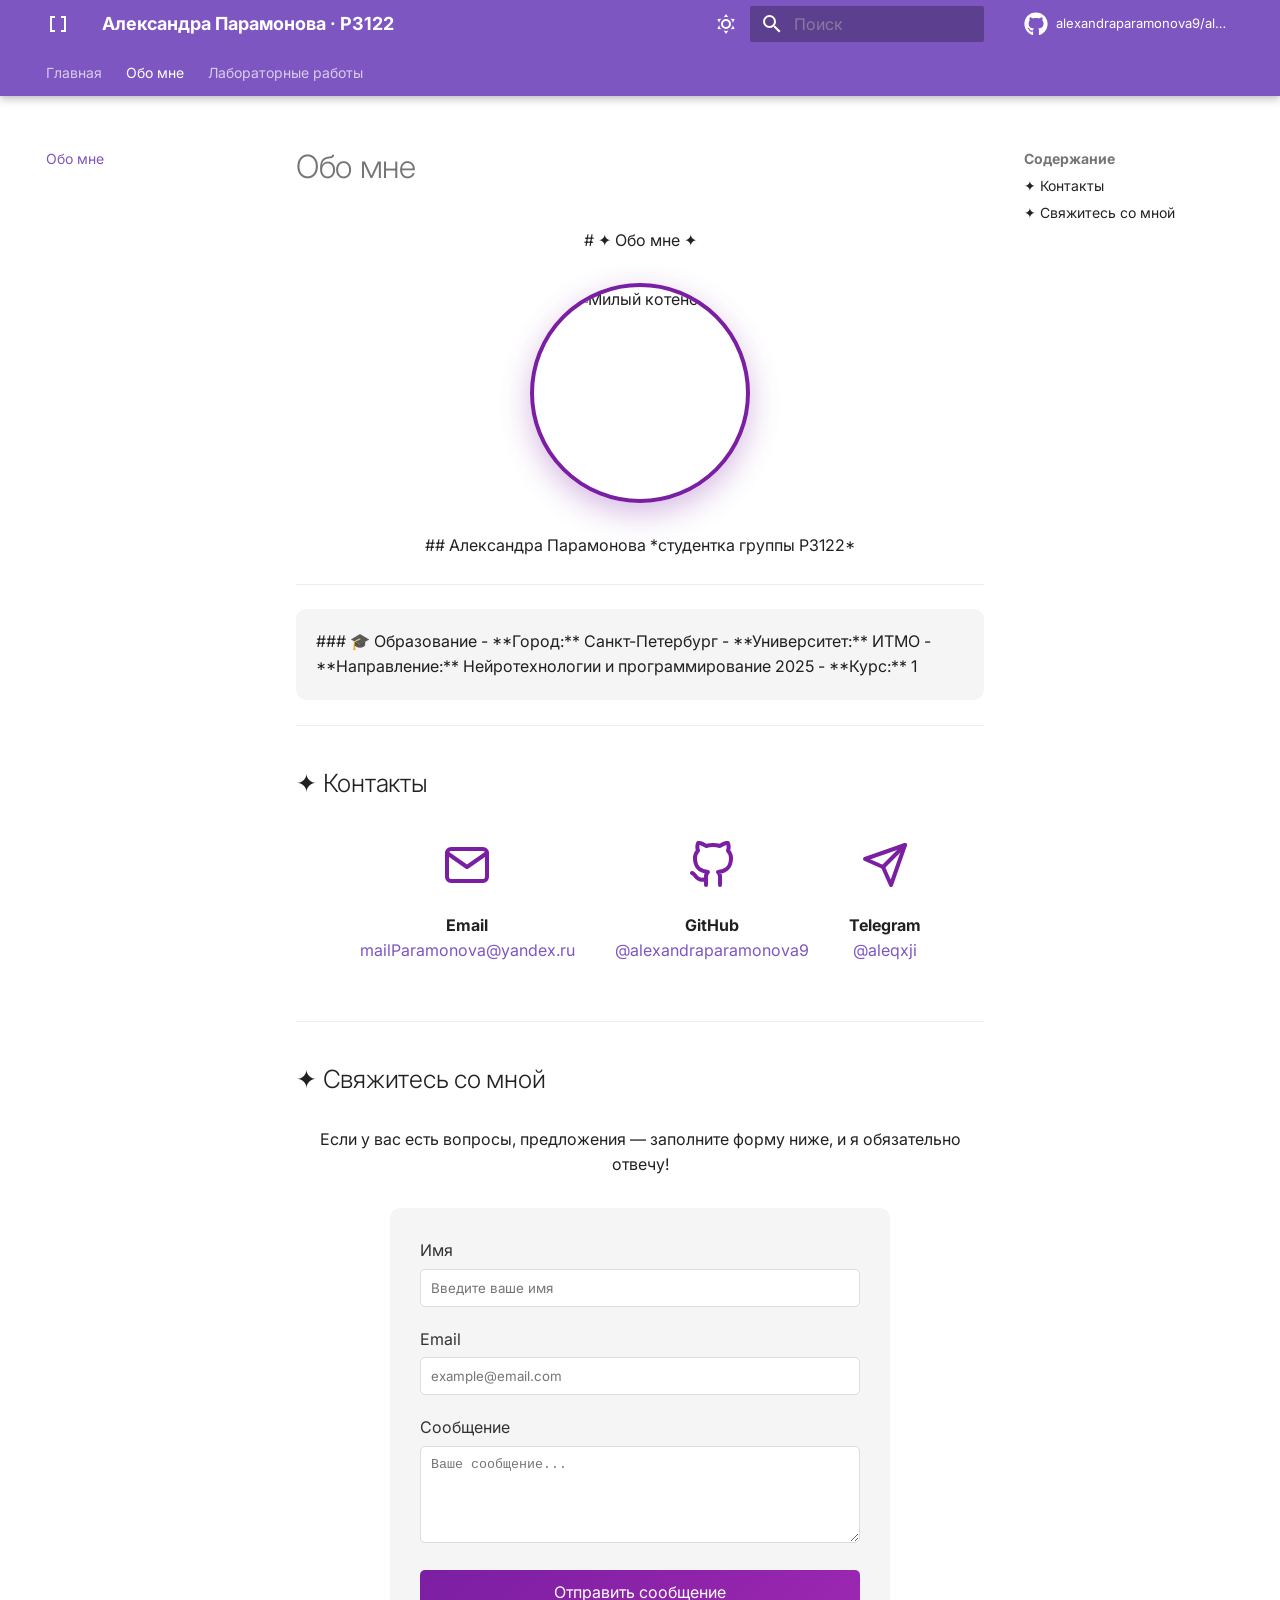
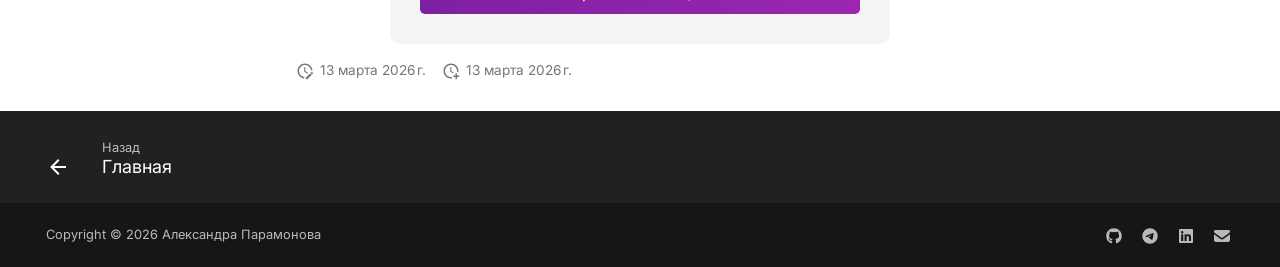
==== docs/about/index.html @ cfae412e "Create MkDocs site" ====
<!doctype html><html lang=ru class=no-js> <head><meta charset=utf-8><meta name=viewport content="width=device-width,initial-scale=1"><meta name=description content="Портфолио лабораторных работ по веб-разработке"><meta name=author content="Александра Парамонова"><link href=https://alexandraparamonova9.github.io/about/ rel=canonical><link rel=prev href=..><link rel=icon href=../assets/images/favicon.png><meta name=generator content="mkdocs-1.6.1, mkdocs-material-9.7.5"><title>Обо мне - Александра Парамонова · P3122</title><link rel=stylesheet href=../assets/stylesheets/main.484c7ddc.min.css><link rel=stylesheet href=../assets/stylesheets/palette.ab4e12ef.min.css><link rel=preconnect href=https://fonts.gstatic.com crossorigin><link rel=stylesheet href="https://fonts.googleapis.com/css?family=Inter:300,300i,400,400i,700,700i%7CJetBrains+Mono:400,400i,700,700i&display=fallback"><style>:root{--md-text-font:"Inter";--md-code-font:"JetBrains Mono"}</style><link rel=stylesheet href="https://fonts.googleapis.com/css2?family=Inter:wght@300;400;500;600;700&display=swap"><link rel=stylesheet href="https://fonts.googleapis.com/css2?family=JetBrains+Mono:wght@400;500;600&display=swap"><script>__md_scope=new URL("..",location),__md_hash=e=>[...e].reduce(((e,_)=>(e<<5)-e+_.charCodeAt(0)),0),__md_get=(e,_=localStorage,t=__md_scope)=>JSON.parse(_.getItem(t.pathname+"."+e)),__md_set=(e,_,t=localStorage,a=__md_scope)=>{try{t.setItem(a.pathname+"."+e,JSON.stringify(_))}catch(e){}}</script></head> <body dir=ltr data-md-color-scheme=default data-md-color-primary=deep-purple data-md-color-accent=purple> <input class=md-toggle data-md-toggle=drawer type=checkbox id=__drawer autocomplete=off> <input class=md-toggle data-md-toggle=search type=checkbox id=__search autocomplete=off> <label class=md-overlay for=__drawer></label> <div data-md-component=skip> <a href=#_1 class=md-skip> Перейти к содержанию </a> </div> <div data-md-component=announce> </div> <header class="md-header md-header--shadow md-header--lifted" data-md-component=header> <nav class="md-header__inner md-grid" aria-label="Верхний колонтитул"> <a href=.. title="Александра Парамонова · P3122" class="md-header__button md-logo" aria-label="Александра Парамонова · P3122" data-md-component=logo> <svg xmlns=http://www.w3.org/2000/svg viewbox="0 0 24 24"><path d="M15 4v2h3v12h-3v2h5V4M4 4v16h5v-2H6V6h3V4z"/></svg> </a> <label class="md-header__button md-icon" for=__drawer> <svg xmlns=http://www.w3.org/2000/svg viewbox="0 0 24 24"><path d="M3 6h18v2H3zm0 5h18v2H3zm0 5h18v2H3z"/></svg> </label> <div class=md-header__title data-md-component=header-title> <div class=md-header__ellipsis> <div class=md-header__topic> <span class=md-ellipsis> Александра Парамонова · P3122 </span> </div> <div class=md-header__topic data-md-component=header-topic> <span class=md-ellipsis> Обо мне </span> </div> </div> </div> <form class=md-header__option data-md-component=palette> <input class=md-option data-md-color-media="(prefers-color-scheme: light)" data-md-color-scheme=default data-md-color-primary=deep-purple data-md-color-accent=purple aria-label="Переключить на тёмную тему" type=radio name=__palette id=__palette_0> <label class="md-header__button md-icon" title="Переключить на тёмную тему" for=__palette_1 hidden> <svg xmlns=http://www.w3.org/2000/svg viewbox="0 0 24 24"><path d="M12 7a5 5 0 0 1 5 5 5 5 0 0 1-5 5 5 5 0 0 1-5-5 5 5 0 0 1 5-5m0 2a3 3 0 0 0-3 3 3 3 0 0 0 3 3 3 3 0 0 0 3-3 3 3 0 0 0-3-3m0-7 2.39 3.42C13.65 5.15 12.84 5 12 5s-1.65.15-2.39.42zM3.34 7l4.16-.35A7.2 7.2 0 0 0 5.94 8.5c-.44.74-.69 1.5-.83 2.29zm.02 10 1.76-3.77a7.131 7.131 0 0 0 2.38 4.14zM20.65 7l-1.77 3.79a7.02 7.02 0 0 0-2.38-4.15zm-.01 10-4.14.36c.59-.51 1.12-1.14 1.54-1.86.42-.73.69-1.5.83-2.29zM12 22l-2.41-3.44c.74.27 1.55.44 2.41.44.82 0 1.63-.17 2.37-.44z"/></svg> </label> <input class=md-option data-md-color-media="(prefers-color-scheme: dark)" data-md-color-scheme=slate data-md-color-primary=deep-purple data-md-color-accent=purple aria-label="Переключить на светлую тему" type=radio name=__palette id=__palette_1> <label class="md-header__button md-icon" title="Переключить на светлую тему" for=__palette_0 hidden> <svg xmlns=http://www.w3.org/2000/svg viewbox="0 0 24 24"><path d="m17.75 4.09-2.53 1.94.91 3.06-2.63-1.81-2.63 1.81.91-3.06-2.53-1.94L12.44 4l1.06-3 1.06 3zm3.5 6.91-1.64 1.25.59 1.98-1.7-1.17-1.7 1.17.59-1.98L15.75 11l2.06-.05L18.5 9l.69 1.95zm-2.28 4.95c.83-.08 1.72 1.1 1.19 1.85-.32.45-.66.87-1.08 1.27C15.17 23 8.84 23 4.94 19.07c-3.91-3.9-3.91-10.24 0-14.14.4-.4.82-.76 1.27-1.08.75-.53 1.93.36 1.85 1.19-.27 2.86.69 5.83 2.89 8.02a9.96 9.96 0 0 0 8.02 2.89m-1.64 2.02a12.08 12.08 0 0 1-7.8-3.47c-2.17-2.19-3.33-5-3.49-7.82-2.81 3.14-2.7 7.96.31 10.98 3.02 3.01 7.84 3.12 10.98.31"/></svg> </label> </form> <script>var palette=__md_get("__palette");if(palette&&palette.color){if("(prefers-color-scheme)"===palette.color.media){var media=matchMedia("(prefers-color-scheme: light)"),input=document.querySelector(media.matches?"[data-md-color-media='(prefers-color-scheme: light)']":"[data-md-color-media='(prefers-color-scheme: dark)']");palette.color.media=input.getAttribute("data-md-color-media"),palette.color.scheme=input.getAttribute("data-md-color-scheme"),palette.color.primary=input.getAttribute("data-md-color-primary"),palette.color.accent=input.getAttribute("data-md-color-accent")}for(var[key,value]of Object.entries(palette.color))document.body.setAttribute("data-md-color-"+key,value)}</script> <label class="md-header__button md-icon" for=__search> <svg xmlns=http://www.w3.org/2000/svg viewbox="0 0 24 24"><path d="M9.5 3A6.5 6.5 0 0 1 16 9.5c0 1.61-.59 3.09-1.56 4.23l.27.27h.79l5 5-1.5 1.5-5-5v-.79l-.27-.27A6.52 6.52 0 0 1 9.5 16 6.5 6.5 0 0 1 3 9.5 6.5 6.5 0 0 1 9.5 3m0 2C7 5 5 7 5 9.5S7 14 9.5 14 14 12 14 9.5 12 5 9.5 5"/></svg> </label> <div class=md-search data-md-component=search role=dialog> <label class=md-search__overlay for=__search></label> <div class=md-search__inner role=search> <form class=md-search__form name=search> <input type=text class=md-search__input name=query aria-label=Поиск placeholder=Поиск autocapitalize=off autocorrect=off autocomplete=off spellcheck=false data-md-component=search-query required> <label class="md-search__icon md-icon" for=__search> <svg xmlns=http://www.w3.org/2000/svg viewbox="0 0 24 24"><path d="M9.5 3A6.5 6.5 0 0 1 16 9.5c0 1.61-.59 3.09-1.56 4.23l.27.27h.79l5 5-1.5 1.5-5-5v-.79l-.27-.27A6.52 6.52 0 0 1 9.5 16 6.5 6.5 0 0 1 3 9.5 6.5 6.5 0 0 1 9.5 3m0 2C7 5 5 7 5 9.5S7 14 9.5 14 14 12 14 9.5 12 5 9.5 5"/></svg> <svg xmlns=http://www.w3.org/2000/svg viewbox="0 0 24 24"><path d="M20 11v2H8l5.5 5.5-1.42 1.42L4.16 12l7.92-7.92L13.5 5.5 8 11z"/></svg> </label> <nav class=md-search__options aria-label=Поиск> <button type=reset class="md-search__icon md-icon" title=Очистить aria-label=Очистить tabindex=-1> <svg xmlns=http://www.w3.org/2000/svg viewbox="0 0 24 24"><path d="M19 6.41 17.59 5 12 10.59 6.41 5 5 6.41 10.59 12 5 17.59 6.41 19 12 13.41 17.59 19 19 17.59 13.41 12z"/></svg> </button> </nav> <div class=md-search__suggest data-md-component=search-suggest></div> </form> <div class=md-search__output> <div class=md-search__scrollwrap tabindex=0 data-md-scrollfix> <div class=md-search-result data-md-component=search-result> <div class=md-search-result__meta> Инициализация поиска </div> <ol class=md-search-result__list role=presentation></ol> </div> </div> </div> </div> </div> <div class=md-header__source> <a href=https://github.com/alexandraparamonova9/alexandraparamonova9.github.io title="Перейти к репозиторию" class=md-source data-md-component=source> <div class="md-source__icon md-icon"> <svg xmlns=http://www.w3.org/2000/svg viewbox="0 0 512 512"><!-- Font Awesome Free 7.1.0 by @fontawesome - https://fontawesome.com License - https://fontawesome.com/license/free (Icons: CC BY 4.0, Fonts: SIL OFL 1.1, Code: MIT License) Copyright 2025 Fonticons, Inc.--><path d="M173.9 397.4c0 2-2.3 3.6-5.2 3.6-3.3.3-5.6-1.3-5.6-3.6 0-2 2.3-3.6 5.2-3.6 3-.3 5.6 1.3 5.6 3.6m-31.1-4.5c-.7 2 1.3 4.3 4.3 4.9 2.6 1 5.6 0 6.2-2s-1.3-4.3-4.3-5.2c-2.6-.7-5.5.3-6.2 2.3m44.2-1.7c-2.9.7-4.9 2.6-4.6 4.9.3 2 2.9 3.3 5.9 2.6 2.9-.7 4.9-2.6 4.6-4.6-.3-1.9-3-3.2-5.9-2.9M252.8 8C114.1 8 8 113.3 8 252c0 110.9 69.8 205.8 169.5 239.2 12.8 2.3 17.3-5.6 17.3-12.1 0-6.2-.3-40.4-.3-61.4 0 0-70 15-84.7-29.8 0 0-11.4-29.1-27.8-36.6 0 0-22.9-15.7 1.6-15.4 0 0 24.9 2 38.6 25.8 21.9 38.6 58.6 27.5 72.9 20.9 2.3-16 8.8-27.1 16-33.7-55.9-6.2-112.3-14.3-112.3-110.5 0-27.5 7.6-41.3 23.6-58.9-2.6-6.5-11.1-33.3 2.6-67.9 20.9-6.5 69 27 69 27 20-5.6 41.5-8.5 62.8-8.5s42.8 2.9 62.8 8.5c0 0 48.1-33.6 69-27 13.7 34.7 5.2 61.4 2.6 67.9 16 17.7 25.8 31.5 25.8 58.9 0 96.5-58.9 104.2-114.8 110.5 9.2 7.9 17 22.9 17 46.4 0 33.7-.3 75.4-.3 83.6 0 6.5 4.6 14.4 17.3 12.1C436.2 457.8 504 362.9 504 252 504 113.3 391.5 8 252.8 8M105.2 352.9c-1.3 1-1 3.3.7 5.2 1.6 1.6 3.9 2.3 5.2 1 1.3-1 1-3.3-.7-5.2-1.6-1.6-3.9-2.3-5.2-1m-10.8-8.1c-.7 1.3.3 2.9 2.3 3.9 1.6 1 3.6.7 4.3-.7.7-1.3-.3-2.9-2.3-3.9-2-.6-3.6-.3-4.3.7m32.4 35.6c-1.6 1.3-1 4.3 1.3 6.2 2.3 2.3 5.2 2.6 6.5 1 1.3-1.3.7-4.3-1.3-6.2-2.2-2.3-5.2-2.6-6.5-1m-11.4-14.7c-1.6 1-1.6 3.6 0 5.9s4.3 3.3 5.6 2.3c1.6-1.3 1.6-3.9 0-6.2-1.4-2.3-4-3.3-5.6-2"/></svg> </div> <div class=md-source__repository> alexandraparamonova9/alexandraparamonova9.github.io </div> </a> </div> </nav> <nav class=md-tabs aria-label=Вкладки data-md-component=tabs> <div class=md-grid> <ul class=md-tabs__list> <li class=md-tabs__item> <a href=.. class=md-tabs__link> Главная </a> </li> <li class="md-tabs__item md-tabs__item--active"> <a href=./ class=md-tabs__link> Обо мне </a> </li> <li class=md-tabs__item> <a href=../lab1/index.md class=md-tabs__link> Лабораторные работы </a> </li> </ul> </div> </nav> </header> <div class=md-container data-md-component=container> <main class=md-main data-md-component=main> <div class="md-main__inner md-grid"> <div class="md-sidebar md-sidebar--primary" data-md-component=sidebar data-md-type=navigation> <div class=md-sidebar__scrollwrap> <div class=md-sidebar__inner> <nav class="md-nav md-nav--primary md-nav--lifted" aria-label=Навигация data-md-level=0> <label class=md-nav__title for=__drawer> <a href=.. title="Александра Парамонова · P3122" class="md-nav__button md-logo" aria-label="Александра Парамонова · P3122" data-md-component=logo> <svg xmlns=http://www.w3.org/2000/svg viewbox="0 0 24 24"><path d="M15 4v2h3v12h-3v2h5V4M4 4v16h5v-2H6V6h3V4z"/></svg> </a> Александра Парамонова · P3122 </label> <div class=md-nav__source> <a href=https://github.com/alexandraparamonova9/alexandraparamonova9.github.io title="Перейти к репозиторию" class=md-source data-md-component=source> <div class="md-source__icon md-icon"> <svg xmlns=http://www.w3.org/2000/svg viewbox="0 0 512 512"><!-- Font Awesome Free 7.1.0 by @fontawesome - https://fontawesome.com License - https://fontawesome.com/license/free (Icons: CC BY 4.0, Fonts: SIL OFL 1.1, Code: MIT License) Copyright 2025 Fonticons, Inc.--><path d="M173.9 397.4c0 2-2.3 3.6-5.2 3.6-3.3.3-5.6-1.3-5.6-3.6 0-2 2.3-3.6 5.2-3.6 3-.3 5.6 1.3 5.6 3.6m-31.1-4.5c-.7 2 1.3 4.3 4.3 4.9 2.6 1 5.6 0 6.2-2s-1.3-4.3-4.3-5.2c-2.6-.7-5.5.3-6.2 2.3m44.2-1.7c-2.9.7-4.9 2.6-4.6 4.9.3 2 2.9 3.3 5.9 2.6 2.9-.7 4.9-2.6 4.6-4.6-.3-1.9-3-3.2-5.9-2.9M252.8 8C114.1 8 8 113.3 8 252c0 110.9 69.8 205.8 169.5 239.2 12.8 2.3 17.3-5.6 17.3-12.1 0-6.2-.3-40.4-.3-61.4 0 0-70 15-84.7-29.8 0 0-11.4-29.1-27.8-36.6 0 0-22.9-15.7 1.6-15.4 0 0 24.9 2 38.6 25.8 21.9 38.6 58.6 27.5 72.9 20.9 2.3-16 8.8-27.1 16-33.7-55.9-6.2-112.3-14.3-112.3-110.5 0-27.5 7.6-41.3 23.6-58.9-2.6-6.5-11.1-33.3 2.6-67.9 20.9-6.5 69 27 69 27 20-5.6 41.5-8.5 62.8-8.5s42.8 2.9 62.8 8.5c0 0 48.1-33.6 69-27 13.7 34.7 5.2 61.4 2.6 67.9 16 17.7 25.8 31.5 25.8 58.9 0 96.5-58.9 104.2-114.8 110.5 9.2 7.9 17 22.9 17 46.4 0 33.7-.3 75.4-.3 83.6 0 6.5 4.6 14.4 17.3 12.1C436.2 457.8 504 362.9 504 252 504 113.3 391.5 8 252.8 8M105.2 352.9c-1.3 1-1 3.3.7 5.2 1.6 1.6 3.9 2.3 5.2 1 1.3-1 1-3.3-.7-5.2-1.6-1.6-3.9-2.3-5.2-1m-10.8-8.1c-.7 1.3.3 2.9 2.3 3.9 1.6 1 3.6.7 4.3-.7.7-1.3-.3-2.9-2.3-3.9-2-.6-3.6-.3-4.3.7m32.4 35.6c-1.6 1.3-1 4.3 1.3 6.2 2.3 2.3 5.2 2.6 6.5 1 1.3-1.3.7-4.3-1.3-6.2-2.2-2.3-5.2-2.6-6.5-1m-11.4-14.7c-1.6 1-1.6 3.6 0 5.9s4.3 3.3 5.6 2.3c1.6-1.3 1.6-3.9 0-6.2-1.4-2.3-4-3.3-5.6-2"/></svg> </div> <div class=md-source__repository> alexandraparamonova9/alexandraparamonova9.github.io </div> </a> </div> <ul class=md-nav__list data-md-scrollfix> <li class=md-nav__item> <a href=.. class=md-nav__link> <span class=md-ellipsis> Главная </span> </a> </li> <li class="md-nav__item md-nav__item--active"> <input class="md-nav__toggle md-toggle" type=checkbox id=__toc> <label class="md-nav__link md-nav__link--active" for=__toc> <span class=md-ellipsis> Обо мне </span> <span class="md-nav__icon md-icon"></span> </label> <a href=./ class="md-nav__link md-nav__link--active"> <span class=md-ellipsis> Обо мне </span> </a> <nav class="md-nav md-nav--secondary" aria-label=Содержание> <label class=md-nav__title for=__toc> <span class="md-nav__icon md-icon"></span> Содержание </label> <ul class=md-nav__list data-md-component=toc data-md-scrollfix> <li class=md-nav__item> <a href=#_1 class=md-nav__link> <span class=md-ellipsis> ✦ Контакты </span> </a> </li> <li class=md-nav__item> <a href=#_2 class=md-nav__link> <span class=md-ellipsis> ✦ Свяжитесь со мной </span> </a> </li> </ul> </nav> </li> <li class="md-nav__item md-nav__item--nested"> <input class="md-nav__toggle md-toggle md-toggle--indeterminate" type=checkbox id=__nav_3> <label class=md-nav__link for=__nav_3 id=__nav_3_label tabindex=0> <span class=md-ellipsis> Лабораторные работы </span> <span class="md-nav__icon md-icon"></span> </label> <nav class=md-nav data-md-level=1 aria-labelledby=__nav_3_label aria-expanded=false> <label class=md-nav__title for=__nav_3> <span class="md-nav__icon md-icon"></span> Лабораторные работы </label> <ul class=md-nav__list data-md-scrollfix> <li class=md-nav__item> <a href=../lab1/index.md class=md-nav__link> <span class=md-ellipsis> None </span> </a> </li> <li class=md-nav__item> <a href=../lab2/index.md class=md-nav__link> <span class=md-ellipsis> None </span> </a> </li> <li class=md-nav__item> <a href=../lab3/index.md class=md-nav__link> <span class=md-ellipsis> None </span> </a> </li> </ul> </nav> </li> </ul> </nav> </div> </div> </div> <div class="md-sidebar md-sidebar--secondary" data-md-component=sidebar data-md-type=toc> <div class=md-sidebar__scrollwrap> <div class=md-sidebar__inner> <nav class="md-nav md-nav--secondary" aria-label=Содержание> <label class=md-nav__title for=__toc> <span class="md-nav__icon md-icon"></span> Содержание </label> <ul class=md-nav__list data-md-component=toc data-md-scrollfix> <li class=md-nav__item> <a href=#_1 class=md-nav__link> <span class=md-ellipsis> ✦ Контакты </span> </a> </li> <li class=md-nav__item> <a href=#_2 class=md-nav__link> <span class=md-ellipsis> ✦ Свяжитесь со мной </span> </a> </li> </ul> </nav> </div> </div> </div> <div class=md-content data-md-component=content> <article class="md-content__inner md-typeset"> <h1>Обо мне</h1> <!-- Страница "Обо мне" с эстетичным оформлением --> <div align=center> # ✦ Обо мне ✦ <div style="width: 220px; height: 220px; border-radius: 50%; overflow: hidden; margin: 30px auto; border: 4px solid #7B1FA2; box-shadow: 0 10px 30px rgba(123, 31, 162, 0.3);"> <img src="https://images.unsplash.com/photo-1592194996308-7b43878e84a6?ixlib=rb-4.0.3&auto=format&fit=crop&w=634&q=80" alt="Милый котенок" style="width: 100%; height: 100%; object-fit: cover;"> </div> ## Александра Парамонова *студентка группы P3122* </div> <hr> <div style="flex: 1; background: #f5f5f5; padding: 20px; border-radius: 10px;"> ### 🎓 Образование - **Город:** Санкт-Петербург - **Университет:** ИТМО - **Направление:** Нейротехнологии и программирование 2025 - **Курс:** 1 </div> <hr> <h2 id=_1>✦ Контакты<a class=headerlink href=#_1 title="Permanent link">&para;</a></h2> <div align=center style="margin: 40px 0;"> <div style="display: flex; justify-content: center; gap: 40px; flex-wrap: wrap;"> <div style="text-align: center;"> <svg xmlns=http://www.w3.org/2000/svg width=48 height=48 viewbox="0 0 24 24" fill=none stroke=#7B1FA2 stroke-width=2 stroke-linecap=round stroke-linejoin=round><path d="M4 4h16c1.1 0 2 .9 2 2v12c0 1.1-.9 2-2 2H4c-1.1 0-2-.9-2-2V6c0-1.1.9-2 2-2z"></path><polyline points="22,6 12,13 2,6"></polyline></svg> <p><strong>Email</strong><br> <a href=mailto:mailParamonova@yandex.ru>mailParamonova@yandex.ru</a></p> </div> <div style="text-align: center;"> <svg xmlns=http://www.w3.org/2000/svg width=48 height=48 viewbox="0 0 24 24" fill=none stroke=#7B1FA2 stroke-width=2 stroke-linecap=round stroke-linejoin=round><path d="M9 19c-5 1.5-5-2.5-7-3m14 6v-3.87a3.37 3.37 0 0 0-.94-2.61c3.14-.35 6.44-1.54 6.44-7A5.44 5.44 0 0 0 20 4.77 5.07 5.07 0 0 0 19.91 1S18.73.65 16 2.48a13.38 13.38 0 0 0-7 0C6.27.65 5.09 1 5.09 1A5.07 5.07 0 0 0 5 4.77a5.44 5.44 0 0 0-1.5 3.78c0 5.42 3.3 6.61 6.44 7A3.37 3.37 0 0 0 9 18.13V22"></path></svg> <p><strong>GitHub</strong><br> <a href=https://github.com/alexandraparamonova9>@alexandraparamonova9</a></p> </div> <div style="text-align: center;"> <svg xmlns=http://www.w3.org/2000/svg width=48 height=48 viewbox="0 0 24 24" fill=none stroke=#7B1FA2 stroke-width=2 stroke-linecap=round stroke-linejoin=round><line x1=22 y1=2 x2=11 y2=13></line><polygon points="22 2 15 22 11 13 2 9 22 2"></polygon></svg> <p><strong>Telegram</strong><br> <a href=https://t.me/aleqxji>@aleqxji</a></p> </div> </div> </div> <hr> <h2 id=_2>✦ Свяжитесь со мной<a class=headerlink href=#_2 title="Permanent link">&para;</a></h2> <div align=center style="margin: 30px 0;"> Если у вас есть вопросы, предложения — заполните форму ниже, и я обязательно отвечу! </div> <div style="max-width: 500px; margin: 0 auto; padding: 30px; background: #f5f5f5; border-radius: 10px;"> <form> <div style="margin-bottom: 20px;"> <label for=name style="display: block; margin-bottom: 5px; color: #333;">Имя</label> <input type=text id=name name=name style="width: 100%; padding: 10px; border: 1px solid #ddd; border-radius: 5px;" placeholder="Введите ваше имя"> </div> <div style="margin-bottom: 20px;"> <label for=email style="display: block; margin-bottom: 5px; color: #333;">Email</label> <input type=email id=email name=email style="width: 100%; padding: 10px; border: 1px solid #ddd; border-radius: 5px;" placeholder=example@email.com> </div> <div style="margin-bottom: 20px;"> <label for=message style="display: block; margin-bottom: 5px; color: #333;">Сообщение</label> <textarea id=message name=message rows=5 style="width: 100%; padding: 10px; border: 1px solid #ddd; border-radius: 5px;" placeholder="Ваше сообщение..."></textarea> </div> <button type=submit style="width: 100%; padding: 12px; background: linear-gradient(135deg, #7B1FA2 0%, #9C27B0 100%); color: white; border: none; border-radius: 5px; font-size: 16px; cursor: pointer;">Отправить сообщение</button> </form> </div> <aside class=md-source-file> <span class=md-source-file__fact> <span class=md-icon title="Последнее обновление"> <svg xmlns=http://www.w3.org/2000/svg viewbox="0 0 24 24"><path d="M21 13.1c-.1 0-.3.1-.4.2l-1 1 2.1 2.1 1-1c.2-.2.2-.6 0-.8l-1.3-1.3c-.1-.1-.2-.2-.4-.2m-1.9 1.8-6.1 6V23h2.1l6.1-6.1zM12.5 7v5.2l4 2.4-1 1L11 13V7zM11 21.9c-5.1-.5-9-4.8-9-9.9C2 6.5 6.5 2 12 2c5.3 0 9.6 4.1 10 9.3-.3-.1-.6-.2-1-.2s-.7.1-1 .2C19.6 7.2 16.2 4 12 4c-4.4 0-8 3.6-8 8 0 4.1 3.1 7.5 7.1 7.9l-.1.2z"/></svg> </span> <span class="git-revision-date-localized-plugin git-revision-date-localized-plugin-date" title="13 марта 2026 г. 23:03:22 UTC">13 марта 2026 г.</span> </span> <span class=md-source-file__fact> <span class=md-icon title="Дата создания"> <svg xmlns=http://www.w3.org/2000/svg viewbox="0 0 24 24"><path d="M14.47 15.08 11 13V7h1.5v5.25l3.08 1.83c-.41.28-.79.62-1.11 1m-1.39 4.84c-.36.05-.71.08-1.08.08-4.42 0-8-3.58-8-8s3.58-8 8-8 8 3.58 8 8c0 .37-.03.72-.08 1.08.69.1 1.33.32 1.92.64.1-.56.16-1.13.16-1.72 0-5.5-4.5-10-10-10S2 6.5 2 12s4.47 10 10 10c.59 0 1.16-.06 1.72-.16-.32-.59-.54-1.23-.64-1.92M18 15v3h-3v2h3v3h2v-3h3v-2h-3v-3z"/></svg> </span> <span class="git-revision-date-localized-plugin git-revision-date-localized-plugin-date" title="13 марта 2026 г. 21:55:44 UTC">13 марта 2026 г.</span> </span> </aside> </article> </div> <script>var tabs=__md_get("__tabs");if(Array.isArray(tabs))e:for(var set of document.querySelectorAll(".tabbed-set")){var labels=set.querySelector(".tabbed-labels");for(var tab of tabs)for(var label of labels.getElementsByTagName("label"))if(label.innerText.trim()===tab){var input=document.getElementById(label.htmlFor);input.checked=!0;continue e}}</script> <script>var target=document.getElementById(location.hash.slice(1));target&&target.name&&(target.checked=target.name.startsWith("__tabbed_"))</script> </div> <button type=button class="md-top md-icon" data-md-component=top hidden> <svg xmlns=http://www.w3.org/2000/svg viewbox="0 0 24 24"><path d="M13 20h-2V8l-5.5 5.5-1.42-1.42L12 4.16l7.92 7.92-1.42 1.42L13 8z"/></svg> К началу </button> </main> <footer class=md-footer> <nav class="md-footer__inner md-grid" aria-label="Нижний колонтитул"> <a href=.. class="md-footer__link md-footer__link--prev" aria-label="Назад: Главная"> <div class="md-footer__button md-icon"> <svg xmlns=http://www.w3.org/2000/svg viewbox="0 0 24 24"><path d="M20 11v2H8l5.5 5.5-1.42 1.42L4.16 12l7.92-7.92L13.5 5.5 8 11z"/></svg> </div> <div class=md-footer__title> <span class=md-footer__direction> Назад </span> <div class=md-ellipsis> Главная </div> </div> </a> </nav> <div class="md-footer-meta md-typeset"> <div class="md-footer-meta__inner md-grid"> <div class=md-copyright> <div class=md-copyright__highlight> Copyright &copy; 2026 Александра Парамонова </div> </div> <div class=md-social> <a href=https://github.com/alexandraparamonova9 target=_blank rel=noopener title=github.com class=md-social__link> <svg xmlns=http://www.w3.org/2000/svg viewbox="0 0 512 512"><!-- Font Awesome Free 7.1.0 by @fontawesome - https://fontawesome.com License - https://fontawesome.com/license/free (Icons: CC BY 4.0, Fonts: SIL OFL 1.1, Code: MIT License) Copyright 2025 Fonticons, Inc.--><path d="M173.9 397.4c0 2-2.3 3.6-5.2 3.6-3.3.3-5.6-1.3-5.6-3.6 0-2 2.3-3.6 5.2-3.6 3-.3 5.6 1.3 5.6 3.6m-31.1-4.5c-.7 2 1.3 4.3 4.3 4.9 2.6 1 5.6 0 6.2-2s-1.3-4.3-4.3-5.2c-2.6-.7-5.5.3-6.2 2.3m44.2-1.7c-2.9.7-4.9 2.6-4.6 4.9.3 2 2.9 3.3 5.9 2.6 2.9-.7 4.9-2.6 4.6-4.6-.3-1.9-3-3.2-5.9-2.9M252.8 8C114.1 8 8 113.3 8 252c0 110.9 69.8 205.8 169.5 239.2 12.8 2.3 17.3-5.6 17.3-12.1 0-6.2-.3-40.4-.3-61.4 0 0-70 15-84.7-29.8 0 0-11.4-29.1-27.8-36.6 0 0-22.9-15.7 1.6-15.4 0 0 24.9 2 38.6 25.8 21.9 38.6 58.6 27.5 72.9 20.9 2.3-16 8.8-27.1 16-33.7-55.9-6.2-112.3-14.3-112.3-110.5 0-27.5 7.6-41.3 23.6-58.9-2.6-6.5-11.1-33.3 2.6-67.9 20.9-6.5 69 27 69 27 20-5.6 41.5-8.5 62.8-8.5s42.8 2.9 62.8 8.5c0 0 48.1-33.6 69-27 13.7 34.7 5.2 61.4 2.6 67.9 16 17.7 25.8 31.5 25.8 58.9 0 96.5-58.9 104.2-114.8 110.5 9.2 7.9 17 22.9 17 46.4 0 33.7-.3 75.4-.3 83.6 0 6.5 4.6 14.4 17.3 12.1C436.2 457.8 504 362.9 504 252 504 113.3 391.5 8 252.8 8M105.2 352.9c-1.3 1-1 3.3.7 5.2 1.6 1.6 3.9 2.3 5.2 1 1.3-1 1-3.3-.7-5.2-1.6-1.6-3.9-2.3-5.2-1m-10.8-8.1c-.7 1.3.3 2.9 2.3 3.9 1.6 1 3.6.7 4.3-.7.7-1.3-.3-2.9-2.3-3.9-2-.6-3.6-.3-4.3.7m32.4 35.6c-1.6 1.3-1 4.3 1.3 6.2 2.3 2.3 5.2 2.6 6.5 1 1.3-1.3.7-4.3-1.3-6.2-2.2-2.3-5.2-2.6-6.5-1m-11.4-14.7c-1.6 1-1.6 3.6 0 5.9s4.3 3.3 5.6 2.3c1.6-1.3 1.6-3.9 0-6.2-1.4-2.3-4-3.3-5.6-2"/></svg> </a> <a href=https://t.me/alexandra_dev target=_blank rel=noopener title=t.me class=md-social__link> <svg xmlns=http://www.w3.org/2000/svg viewbox="0 0 512 512"><!-- Font Awesome Free 7.1.0 by @fontawesome - https://fontawesome.com License - https://fontawesome.com/license/free (Icons: CC BY 4.0, Fonts: SIL OFL 1.1, Code: MIT License) Copyright 2025 Fonticons, Inc.--><path d="M256 8a248 248 0 1 0 0 496 248 248 0 1 0 0-496m115 168.7c-3.7 39.2-19.9 134.4-28.1 178.3-3.5 18.6-10.3 24.8-16.9 25.4-14.4 1.3-25.3-9.5-39.3-18.7-21.8-14.3-34.2-23.2-55.3-37.2-24.5-16.1-8.6-25 5.3-39.5 3.7-3.8 67.1-61.5 68.3-66.7.2-.7.3-3.1-1.2-4.4s-3.6-.8-5.1-.5c-2.2.5-37.1 23.5-104.6 69.1-9.9 6.8-18.9 10.1-26.9 9.9-8.9-.2-25.9-5-38.6-9.1-15.5-5-27.9-7.7-26.8-16.3.6-4.5 6.7-9 18.4-13.7 72.3-31.5 120.5-52.3 144.6-62.3 68.9-28.6 83.2-33.6 92.5-33.8 2.1 0 6.6.5 9.6 2.9 2 1.7 3.2 4.1 3.5 6.7.5 3.2.6 6.5.4 9.8z"/></svg> </a> <a href=https://linkedin.com/in/alexandra-paramonova target=_blank rel=noopener title=linkedin.com class=md-social__link> <svg xmlns=http://www.w3.org/2000/svg viewbox="0 0 448 512"><!-- Font Awesome Free 7.1.0 by @fontawesome - https://fontawesome.com License - https://fontawesome.com/license/free (Icons: CC BY 4.0, Fonts: SIL OFL 1.1, Code: MIT License) Copyright 2025 Fonticons, Inc.--><path d="M416 32H31.9C14.3 32 0 46.5 0 64.3v383.4C0 465.5 14.3 480 31.9 480H416c17.6 0 32-14.5 32-32.3V64.3c0-17.8-14.4-32.3-32-32.3M135.4 416H69V202.2h66.5V416zM102.2 96a38.5 38.5 0 1 1 0 77 38.5 38.5 0 1 1 0-77m282.1 320h-66.4V312c0-24.8-.5-56.7-34.5-56.7-34.6 0-39.9 27-39.9 54.9V416h-66.4V202.2h63.7v29.2h.9c8.9-16.8 30.6-34.5 62.9-34.5 67.2 0 79.7 44.3 79.7 101.9z"/></svg> </a> <a href=mailto:alexandra@example.com target=_blank rel=noopener title class=md-social__link> <svg xmlns=http://www.w3.org/2000/svg viewbox="0 0 512 512"><!-- Font Awesome Free 7.1.0 by @fontawesome - https://fontawesome.com License - https://fontawesome.com/license/free (Icons: CC BY 4.0, Fonts: SIL OFL 1.1, Code: MIT License) Copyright 2025 Fonticons, Inc.--><path d="M48 64C21.5 64 0 85.5 0 112c0 15.1 7.1 29.3 19.2 38.4l208 156a48 48 0 0 0 57.6 0l208-156c12.1-9.1 19.2-23.3 19.2-38.4 0-26.5-21.5-48-48-48zM0 196v188c0 35.3 28.7 64 64 64h384c35.3 0 64-28.7 64-64V196L313.6 344.8c-34.1 25.6-81.1 25.6-115.2 0z"/></svg> </a> </div> </div> </div> </footer> </div> <div class=md-dialog data-md-component=dialog> <div class="md-dialog__inner md-typeset"></div> </div> <script id=__config type=application/json>{"annotate": null, "base": "..", "features": ["navigation.tabs", "navigation.tabs.sticky", "navigation.sections", "navigation.expand", "navigation.top", "navigation.footer", "search.suggest", "search.highlight", "content.code.annotate", "content.code.copy", "content.tabs.link", "announce.dismiss"], "search": "../assets/javascripts/workers/search.2c215733.min.js", "tags": null, "translations": {"clipboard.copied": "\u0421\u043a\u043e\u043f\u0438\u0440\u043e\u0432\u0430\u043d\u043e \u0432 \u0431\u0443\u0444\u0435\u0440", "clipboard.copy": "\u041a\u043e\u043f\u0438\u0440\u043e\u0432\u0430\u0442\u044c \u0432 \u0431\u0443\u0444\u0435\u0440", "search.result.more.one": "\u0415\u0449\u0451 1 \u043d\u0430 \u044d\u0442\u043e\u0439 \u0441\u0442\u0440\u0430\u043d\u0438\u0446\u0435", "search.result.more.other": "\u0415\u0449\u0451 # \u043d\u0430 \u044d\u0442\u043e\u0439 \u0441\u0442\u0440\u0430\u043d\u0438\u0446\u0435", "search.result.none": "\u0421\u043e\u0432\u043f\u0430\u0434\u0435\u043d\u0438\u0439 \u043d\u0435 \u043d\u0430\u0439\u0434\u0435\u043d\u043e", "search.result.one": "\u041d\u0430\u0439\u0434\u0435\u043d\u043e 1 \u0441\u043e\u0432\u043f\u0430\u0434\u0435\u043d\u0438\u0435", "search.result.other": "\u041d\u0430\u0439\u0434\u0435\u043d\u043e \u0441\u043e\u0432\u043f\u0430\u0434\u0435\u043d\u0438\u0439: #", "search.result.placeholder": "\u041d\u0430\u0447\u043d\u0438\u0442\u0435 \u043f\u0435\u0447\u0430\u0442\u0430\u0442\u044c \u0434\u043b\u044f \u043f\u043e\u0438\u0441\u043a\u0430", "search.result.term.missing": "\u041e\u0442\u0441\u0443\u0442\u0441\u0442\u0432\u0443\u0435\u0442", "select.version": "\u0412\u044b\u0431\u0435\u0440\u0438\u0442\u0435 \u0432\u0435\u0440\u0441\u0438\u044e"}, "version": null}</script> <script src=../assets/javascripts/bundle.79ae519e.min.js></script> <script src=https://unpkg.com/feather-icons></script> </body> </html>
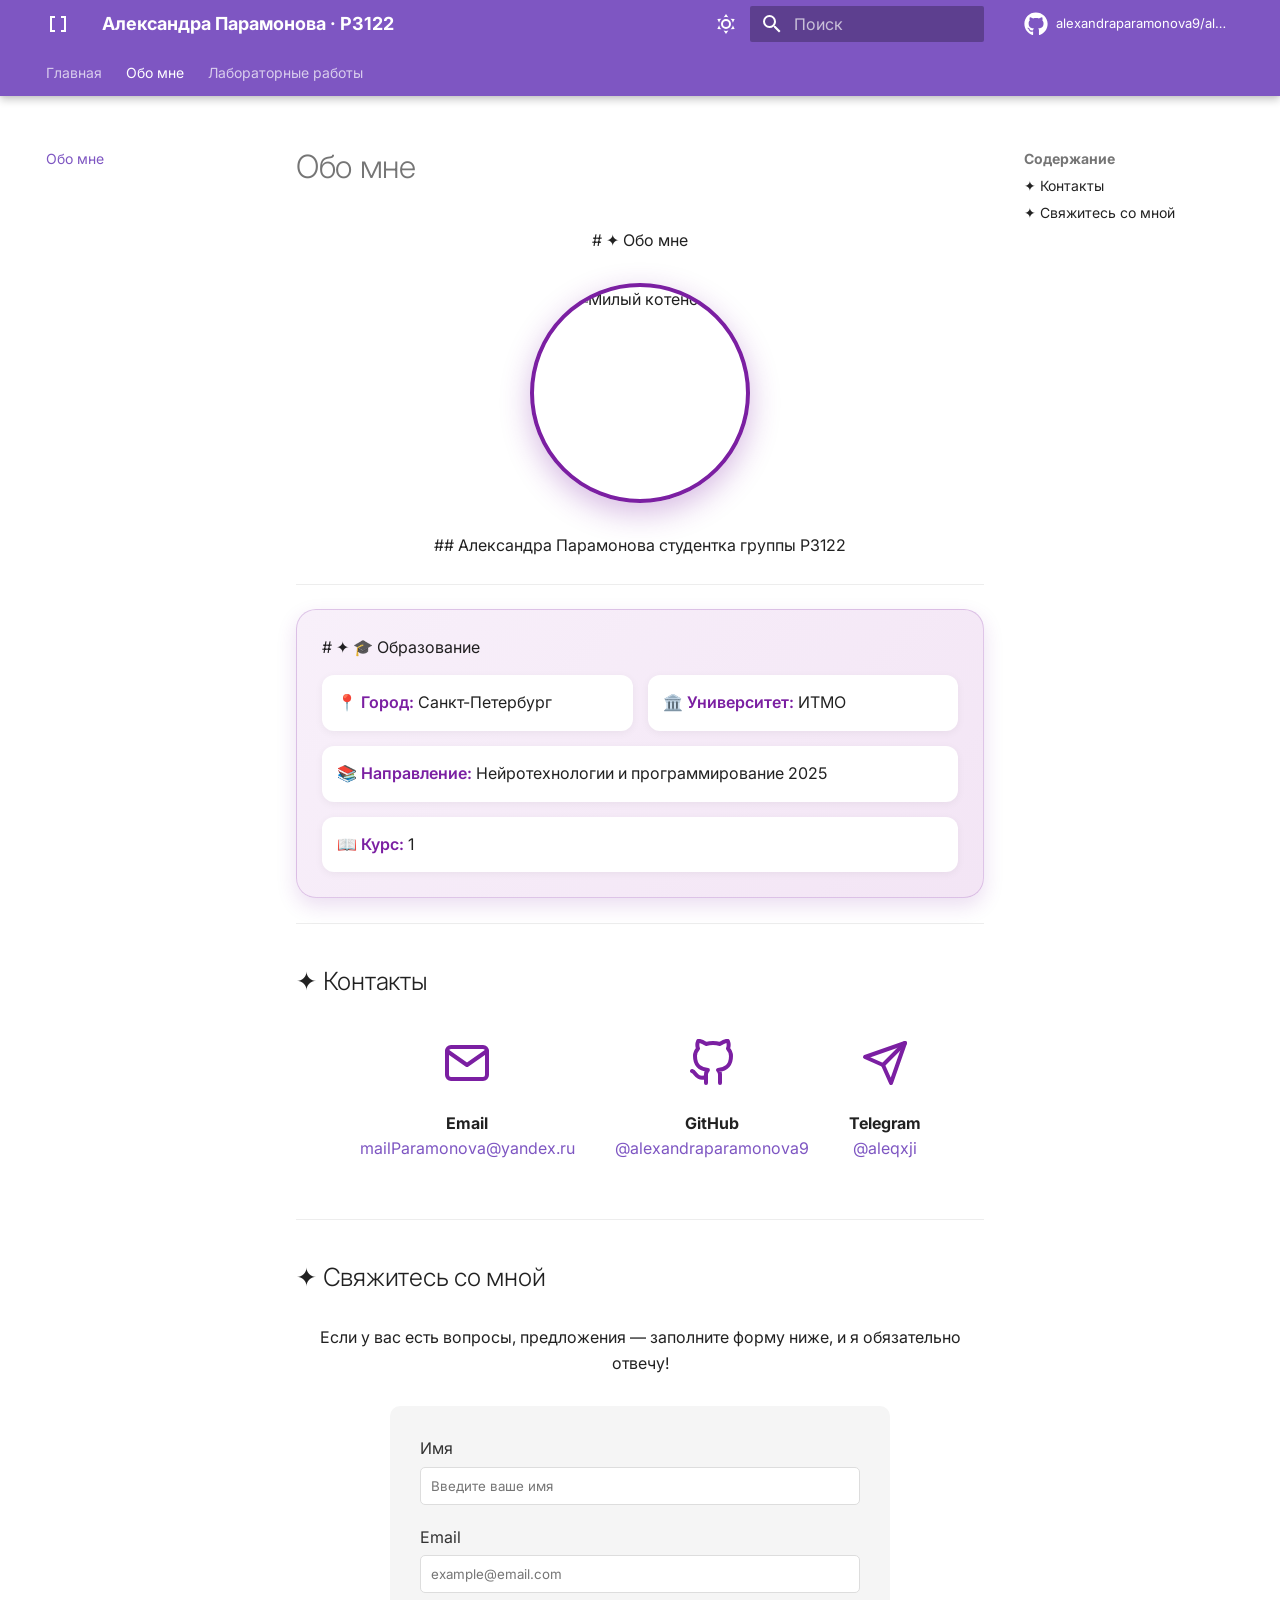
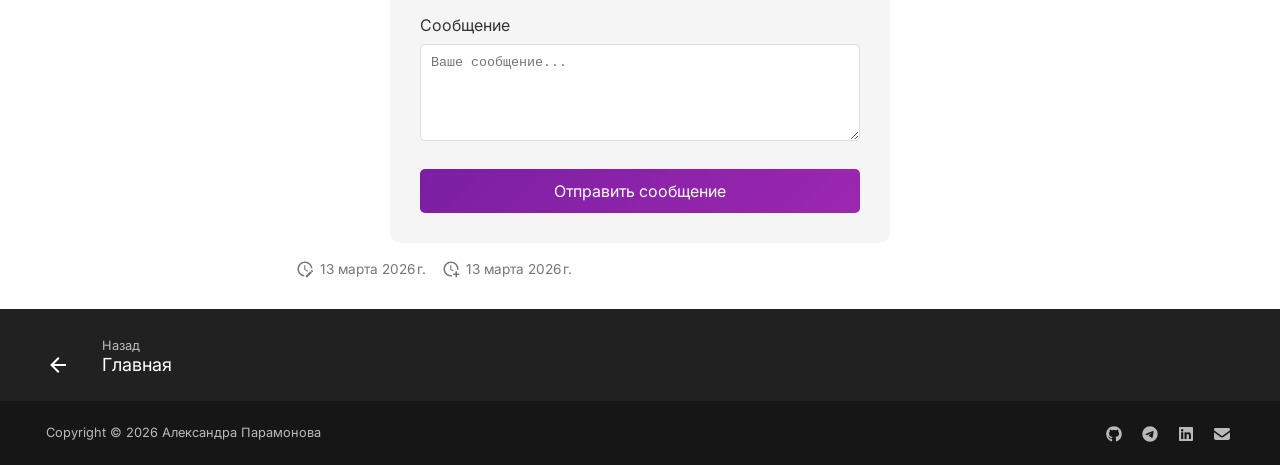
==== commit 3f14d671: "Create MkDocs site" ====
--- a/docs/about/index.html
+++ b/docs/about/index.html
@@ -1 +1 @@
-<!doctype html><html lang=ru class=no-js> <head><meta charset=utf-8><meta name=viewport content="width=device-width,initial-scale=1"><meta name=description content="Портфолио лабораторных работ по веб-разработке"><meta name=author content="Александра Парамонова"><link href=https://alexandraparamonova9.github.io/about/ rel=canonical><link rel=prev href=..><link rel=icon href=../assets/images/favicon.png><meta name=generator content="mkdocs-1.6.1, mkdocs-material-9.7.5"><title>Обо мне - Александра Парамонова · P3122</title><link rel=stylesheet href=../assets/stylesheets/main.484c7ddc.min.css><link rel=stylesheet href=../assets/stylesheets/palette.ab4e12ef.min.css><link rel=preconnect href=https://fonts.gstatic.com crossorigin><link rel=stylesheet href="https://fonts.googleapis.com/css?family=Inter:300,300i,400,400i,700,700i%7CJetBrains+Mono:400,400i,700,700i&display=fallback"><style>:root{--md-text-font:"Inter";--md-code-font:"JetBrains Mono"}</style><link rel=stylesheet href="https://fonts.googleapis.com/css2?family=Inter:wght@300;400;500;600;700&display=swap"><link rel=stylesheet href="https://fonts.googleapis.com/css2?family=JetBrains+Mono:wght@400;500;600&display=swap"><script>__md_scope=new URL("..",location),__md_hash=e=>[...e].reduce(((e,_)=>(e<<5)-e+_.charCodeAt(0)),0),__md_get=(e,_=localStorage,t=__md_scope)=>JSON.parse(_.getItem(t.pathname+"."+e)),__md_set=(e,_,t=localStorage,a=__md_scope)=>{try{t.setItem(a.pathname+"."+e,JSON.stringify(_))}catch(e){}}</script></head> <body dir=ltr data-md-color-scheme=default data-md-color-primary=deep-purple data-md-color-accent=purple> <input class=md-toggle data-md-toggle=drawer type=checkbox id=__drawer autocomplete=off> <input class=md-toggle data-md-toggle=search type=checkbox id=__search autocomplete=off> <label class=md-overlay for=__drawer></label> <div data-md-component=skip> <a href=#_1 class=md-skip> Перейти к содержанию </a> </div> <div data-md-component=announce> </div> <header class="md-header md-header--shadow md-header--lifted" data-md-component=header> <nav class="md-header__inner md-grid" aria-label="Верхний колонтитул"> <a href=.. title="Александра Парамонова · P3122" class="md-header__button md-logo" aria-label="Александра Парамонова · P3122" data-md-component=logo> <svg xmlns=http://www.w3.org/2000/svg viewbox="0 0 24 24"><path d="M15 4v2h3v12h-3v2h5V4M4 4v16h5v-2H6V6h3V4z"/></svg> </a> <label class="md-header__button md-icon" for=__drawer> <svg xmlns=http://www.w3.org/2000/svg viewbox="0 0 24 24"><path d="M3 6h18v2H3zm0 5h18v2H3zm0 5h18v2H3z"/></svg> </label> <div class=md-header__title data-md-component=header-title> <div class=md-header__ellipsis> <div class=md-header__topic> <span class=md-ellipsis> Александра Парамонова · P3122 </span> </div> <div class=md-header__topic data-md-component=header-topic> <span class=md-ellipsis> Обо мне </span> </div> </div> </div> <form class=md-header__option data-md-component=palette> <input class=md-option data-md-color-media="(prefers-color-scheme: light)" data-md-color-scheme=default data-md-color-primary=deep-purple data-md-color-accent=purple aria-label="Переключить на тёмную тему" type=radio name=__palette id=__palette_0> <label class="md-header__button md-icon" title="Переключить на тёмную тему" for=__palette_1 hidden> <svg xmlns=http://www.w3.org/2000/svg viewbox="0 0 24 24"><path d="M12 7a5 5 0 0 1 5 5 5 5 0 0 1-5 5 5 5 0 0 1-5-5 5 5 0 0 1 5-5m0 2a3 3 0 0 0-3 3 3 3 0 0 0 3 3 3 3 0 0 0 3-3 3 3 0 0 0-3-3m0-7 2.39 3.42C13.65 5.15 12.84 5 12 5s-1.65.15-2.39.42zM3.34 7l4.16-.35A7.2 7.2 0 0 0 5.94 8.5c-.44.74-.69 1.5-.83 2.29zm.02 10 1.76-3.77a7.131 7.131 0 0 0 2.38 4.14zM20.65 7l-1.77 3.79a7.02 7.02 0 0 0-2.38-4.15zm-.01 10-4.14.36c.59-.51 1.12-1.14 1.54-1.86.42-.73.69-1.5.83-2.29zM12 22l-2.41-3.44c.74.27 1.55.44 2.41.44.82 0 1.63-.17 2.37-.44z"/></svg> </label> <input class=md-option data-md-color-media="(prefers-color-scheme: dark)" data-md-color-scheme=slate data-md-color-primary=deep-purple data-md-color-accent=purple aria-label="Переключить на светлую тему" type=radio name=__palette id=__palette_1> <label class="md-header__button md-icon" title="Переключить на светлую тему" for=__palette_0 hidden> <svg xmlns=http://www.w3.org/2000/svg viewbox="0 0 24 24"><path d="m17.75 4.09-2.53 1.94.91 3.06-2.63-1.81-2.63 1.81.91-3.06-2.53-1.94L12.44 4l1.06-3 1.06 3zm3.5 6.91-1.64 1.25.59 1.98-1.7-1.17-1.7 1.17.59-1.98L15.75 11l2.06-.05L18.5 9l.69 1.95zm-2.28 4.95c.83-.08 1.72 1.1 1.19 1.85-.32.45-.66.87-1.08 1.27C15.17 23 8.84 23 4.94 19.07c-3.91-3.9-3.91-10.24 0-14.14.4-.4.82-.76 1.27-1.08.75-.53 1.93.36 1.85 1.19-.27 2.86.69 5.83 2.89 8.02a9.96 9.96 0 0 0 8.02 2.89m-1.64 2.02a12.08 12.08 0 0 1-7.8-3.47c-2.17-2.19-3.33-5-3.49-7.82-2.81 3.14-2.7 7.96.31 10.98 3.02 3.01 7.84 3.12 10.98.31"/></svg> </label> </form> <script>var palette=__md_get("__palette");if(palette&&palette.color){if("(prefers-color-scheme)"===palette.color.media){var media=matchMedia("(prefers-color-scheme: light)"),input=document.querySelector(media.matches?"[data-md-color-media='(prefers-color-scheme: light)']":"[data-md-color-media='(prefers-color-scheme: dark)']");palette.color.media=input.getAttribute("data-md-color-media"),palette.color.scheme=input.getAttribute("data-md-color-scheme"),palette.color.primary=input.getAttribute("data-md-color-primary"),palette.color.accent=input.getAttribute("data-md-color-accent")}for(var[key,value]of Object.entries(palette.color))document.body.setAttribute("data-md-color-"+key,value)}</script> <label class="md-header__button md-icon" for=__search> <svg xmlns=http://www.w3.org/2000/svg viewbox="0 0 24 24"><path d="M9.5 3A6.5 6.5 0 0 1 16 9.5c0 1.61-.59 3.09-1.56 4.23l.27.27h.79l5 5-1.5 1.5-5-5v-.79l-.27-.27A6.52 6.52 0 0 1 9.5 16 6.5 6.5 0 0 1 3 9.5 6.5 6.5 0 0 1 9.5 3m0 2C7 5 5 7 5 9.5S7 14 9.5 14 14 12 14 9.5 12 5 9.5 5"/></svg> </label> <div class=md-search data-md-component=search role=dialog> <label class=md-search__overlay for=__search></label> <div class=md-search__inner role=search> <form class=md-search__form name=search> <input type=text class=md-search__input name=query aria-label=Поиск placeholder=Поиск autocapitalize=off autocorrect=off autocomplete=off spellcheck=false data-md-component=search-query required> <label class="md-search__icon md-icon" for=__search> <svg xmlns=http://www.w3.org/2000/svg viewbox="0 0 24 24"><path d="M9.5 3A6.5 6.5 0 0 1 16 9.5c0 1.61-.59 3.09-1.56 4.23l.27.27h.79l5 5-1.5 1.5-5-5v-.79l-.27-.27A6.52 6.52 0 0 1 9.5 16 6.5 6.5 0 0 1 3 9.5 6.5 6.5 0 0 1 9.5 3m0 2C7 5 5 7 5 9.5S7 14 9.5 14 14 12 14 9.5 12 5 9.5 5"/></svg> <svg xmlns=http://www.w3.org/2000/svg viewbox="0 0 24 24"><path d="M20 11v2H8l5.5 5.5-1.42 1.42L4.16 12l7.92-7.92L13.5 5.5 8 11z"/></svg> </label> <nav class=md-search__options aria-label=Поиск> <button type=reset class="md-search__icon md-icon" title=Очистить aria-label=Очистить tabindex=-1> <svg xmlns=http://www.w3.org/2000/svg viewbox="0 0 24 24"><path d="M19 6.41 17.59 5 12 10.59 6.41 5 5 6.41 10.59 12 5 17.59 6.41 19 12 13.41 17.59 19 19 17.59 13.41 12z"/></svg> </button> </nav> <div class=md-search__suggest data-md-component=search-suggest></div> </form> <div class=md-search__output> <div class=md-search__scrollwrap tabindex=0 data-md-scrollfix> <div class=md-search-result data-md-component=search-result> <div class=md-search-result__meta> Инициализация поиска </div> <ol class=md-search-result__list role=presentation></ol> </div> </div> </div> </div> </div> <div class=md-header__source> <a href=https://github.com/alexandraparamonova9/alexandraparamonova9.github.io title="Перейти к репозиторию" class=md-source data-md-component=source> <div class="md-source__icon md-icon"> <svg xmlns=http://www.w3.org/2000/svg viewbox="0 0 512 512"><!-- Font Awesome Free 7.1.0 by @fontawesome - https://fontawesome.com License - https://fontawesome.com/license/free (Icons: CC BY 4.0, Fonts: SIL OFL 1.1, Code: MIT License) Copyright 2025 Fonticons, Inc.--><path d="M173.9 397.4c0 2-2.3 3.6-5.2 3.6-3.3.3-5.6-1.3-5.6-3.6 0-2 2.3-3.6 5.2-3.6 3-.3 5.6 1.3 5.6 3.6m-31.1-4.5c-.7 2 1.3 4.3 4.3 4.9 2.6 1 5.6 0 6.2-2s-1.3-4.3-4.3-5.2c-2.6-.7-5.5.3-6.2 2.3m44.2-1.7c-2.9.7-4.9 2.6-4.6 4.9.3 2 2.9 3.3 5.9 2.6 2.9-.7 4.9-2.6 4.6-4.6-.3-1.9-3-3.2-5.9-2.9M252.8 8C114.1 8 8 113.3 8 252c0 110.9 69.8 205.8 169.5 239.2 12.8 2.3 17.3-5.6 17.3-12.1 0-6.2-.3-40.4-.3-61.4 0 0-70 15-84.7-29.8 0 0-11.4-29.1-27.8-36.6 0 0-22.9-15.7 1.6-15.4 0 0 24.9 2 38.6 25.8 21.9 38.6 58.6 27.5 72.9 20.9 2.3-16 8.8-27.1 16-33.7-55.9-6.2-112.3-14.3-112.3-110.5 0-27.5 7.6-41.3 23.6-58.9-2.6-6.5-11.1-33.3 2.6-67.9 20.9-6.5 69 27 69 27 20-5.6 41.5-8.5 62.8-8.5s42.8 2.9 62.8 8.5c0 0 48.1-33.6 69-27 13.7 34.7 5.2 61.4 2.6 67.9 16 17.7 25.8 31.5 25.8 58.9 0 96.5-58.9 104.2-114.8 110.5 9.2 7.9 17 22.9 17 46.4 0 33.7-.3 75.4-.3 83.6 0 6.5 4.6 14.4 17.3 12.1C436.2 457.8 504 362.9 504 252 504 113.3 391.5 8 252.8 8M105.2 352.9c-1.3 1-1 3.3.7 5.2 1.6 1.6 3.9 2.3 5.2 1 1.3-1 1-3.3-.7-5.2-1.6-1.6-3.9-2.3-5.2-1m-10.8-8.1c-.7 1.3.3 2.9 2.3 3.9 1.6 1 3.6.7 4.3-.7.7-1.3-.3-2.9-2.3-3.9-2-.6-3.6-.3-4.3.7m32.4 35.6c-1.6 1.3-1 4.3 1.3 6.2 2.3 2.3 5.2 2.6 6.5 1 1.3-1.3.7-4.3-1.3-6.2-2.2-2.3-5.2-2.6-6.5-1m-11.4-14.7c-1.6 1-1.6 3.6 0 5.9s4.3 3.3 5.6 2.3c1.6-1.3 1.6-3.9 0-6.2-1.4-2.3-4-3.3-5.6-2"/></svg> </div> <div class=md-source__repository> alexandraparamonova9/alexandraparamonova9.github.io </div> </a> </div> </nav> <nav class=md-tabs aria-label=Вкладки data-md-component=tabs> <div class=md-grid> <ul class=md-tabs__list> <li class=md-tabs__item> <a href=.. class=md-tabs__link> Главная </a> </li> <li class="md-tabs__item md-tabs__item--active"> <a href=./ class=md-tabs__link> Обо мне </a> </li> <li class=md-tabs__item> <a href=../lab1/index.md class=md-tabs__link> Лабораторные работы </a> </li> </ul> </div> </nav> </header> <div class=md-container data-md-component=container> <main class=md-main data-md-component=main> <div class="md-main__inner md-grid"> <div class="md-sidebar md-sidebar--primary" data-md-component=sidebar data-md-type=navigation> <div class=md-sidebar__scrollwrap> <div class=md-sidebar__inner> <nav class="md-nav md-nav--primary md-nav--lifted" aria-label=Навигация data-md-level=0> <label class=md-nav__title for=__drawer> <a href=.. title="Александра Парамонова · P3122" class="md-nav__button md-logo" aria-label="Александра Парамонова · P3122" data-md-component=logo> <svg xmlns=http://www.w3.org/2000/svg viewbox="0 0 24 24"><path d="M15 4v2h3v12h-3v2h5V4M4 4v16h5v-2H6V6h3V4z"/></svg> </a> Александра Парамонова · P3122 </label> <div class=md-nav__source> <a href=https://github.com/alexandraparamonova9/alexandraparamonova9.github.io title="Перейти к репозиторию" class=md-source data-md-component=source> <div class="md-source__icon md-icon"> <svg xmlns=http://www.w3.org/2000/svg viewbox="0 0 512 512"><!-- Font Awesome Free 7.1.0 by @fontawesome - https://fontawesome.com License - https://fontawesome.com/license/free (Icons: CC BY 4.0, Fonts: SIL OFL 1.1, Code: MIT License) Copyright 2025 Fonticons, Inc.--><path d="M173.9 397.4c0 2-2.3 3.6-5.2 3.6-3.3.3-5.6-1.3-5.6-3.6 0-2 2.3-3.6 5.2-3.6 3-.3 5.6 1.3 5.6 3.6m-31.1-4.5c-.7 2 1.3 4.3 4.3 4.9 2.6 1 5.6 0 6.2-2s-1.3-4.3-4.3-5.2c-2.6-.7-5.5.3-6.2 2.3m44.2-1.7c-2.9.7-4.9 2.6-4.6 4.9.3 2 2.9 3.3 5.9 2.6 2.9-.7 4.9-2.6 4.6-4.6-.3-1.9-3-3.2-5.9-2.9M252.8 8C114.1 8 8 113.3 8 252c0 110.9 69.8 205.8 169.5 239.2 12.8 2.3 17.3-5.6 17.3-12.1 0-6.2-.3-40.4-.3-61.4 0 0-70 15-84.7-29.8 0 0-11.4-29.1-27.8-36.6 0 0-22.9-15.7 1.6-15.4 0 0 24.9 2 38.6 25.8 21.9 38.6 58.6 27.5 72.9 20.9 2.3-16 8.8-27.1 16-33.7-55.9-6.2-112.3-14.3-112.3-110.5 0-27.5 7.6-41.3 23.6-58.9-2.6-6.5-11.1-33.3 2.6-67.9 20.9-6.5 69 27 69 27 20-5.6 41.5-8.5 62.8-8.5s42.8 2.9 62.8 8.5c0 0 48.1-33.6 69-27 13.7 34.7 5.2 61.4 2.6 67.9 16 17.7 25.8 31.5 25.8 58.9 0 96.5-58.9 104.2-114.8 110.5 9.2 7.9 17 22.9 17 46.4 0 33.7-.3 75.4-.3 83.6 0 6.5 4.6 14.4 17.3 12.1C436.2 457.8 504 362.9 504 252 504 113.3 391.5 8 252.8 8M105.2 352.9c-1.3 1-1 3.3.7 5.2 1.6 1.6 3.9 2.3 5.2 1 1.3-1 1-3.3-.7-5.2-1.6-1.6-3.9-2.3-5.2-1m-10.8-8.1c-.7 1.3.3 2.9 2.3 3.9 1.6 1 3.6.7 4.3-.7.7-1.3-.3-2.9-2.3-3.9-2-.6-3.6-.3-4.3.7m32.4 35.6c-1.6 1.3-1 4.3 1.3 6.2 2.3 2.3 5.2 2.6 6.5 1 1.3-1.3.7-4.3-1.3-6.2-2.2-2.3-5.2-2.6-6.5-1m-11.4-14.7c-1.6 1-1.6 3.6 0 5.9s4.3 3.3 5.6 2.3c1.6-1.3 1.6-3.9 0-6.2-1.4-2.3-4-3.3-5.6-2"/></svg> </div> <div class=md-source__repository> alexandraparamonova9/alexandraparamonova9.github.io </div> </a> </div> <ul class=md-nav__list data-md-scrollfix> <li class=md-nav__item> <a href=.. class=md-nav__link> <span class=md-ellipsis> Главная </span> </a> </li> <li class="md-nav__item md-nav__item--active"> <input class="md-nav__toggle md-toggle" type=checkbox id=__toc> <label class="md-nav__link md-nav__link--active" for=__toc> <span class=md-ellipsis> Обо мне </span> <span class="md-nav__icon md-icon"></span> </label> <a href=./ class="md-nav__link md-nav__link--active"> <span class=md-ellipsis> Обо мне </span> </a> <nav class="md-nav md-nav--secondary" aria-label=Содержание> <label class=md-nav__title for=__toc> <span class="md-nav__icon md-icon"></span> Содержание </label> <ul class=md-nav__list data-md-component=toc data-md-scrollfix> <li class=md-nav__item> <a href=#_1 class=md-nav__link> <span class=md-ellipsis> ✦ Контакты </span> </a> </li> <li class=md-nav__item> <a href=#_2 class=md-nav__link> <span class=md-ellipsis> ✦ Свяжитесь со мной </span> </a> </li> </ul> </nav> </li> <li class="md-nav__item md-nav__item--nested"> <input class="md-nav__toggle md-toggle md-toggle--indeterminate" type=checkbox id=__nav_3> <label class=md-nav__link for=__nav_3 id=__nav_3_label tabindex=0> <span class=md-ellipsis> Лабораторные работы </span> <span class="md-nav__icon md-icon"></span> </label> <nav class=md-nav data-md-level=1 aria-labelledby=__nav_3_label aria-expanded=false> <label class=md-nav__title for=__nav_3> <span class="md-nav__icon md-icon"></span> Лабораторные работы </label> <ul class=md-nav__list data-md-scrollfix> <li class=md-nav__item> <a href=../lab1/index.md class=md-nav__link> <span class=md-ellipsis> None </span> </a> </li> <li class=md-nav__item> <a href=../lab2/index.md class=md-nav__link> <span class=md-ellipsis> None </span> </a> </li> <li class=md-nav__item> <a href=../lab3/index.md class=md-nav__link> <span class=md-ellipsis> None </span> </a> </li> </ul> </nav> </li> </ul> </nav> </div> </div> </div> <div class="md-sidebar md-sidebar--secondary" data-md-component=sidebar data-md-type=toc> <div class=md-sidebar__scrollwrap> <div class=md-sidebar__inner> <nav class="md-nav md-nav--secondary" aria-label=Содержание> <label class=md-nav__title for=__toc> <span class="md-nav__icon md-icon"></span> Содержание </label> <ul class=md-nav__list data-md-component=toc data-md-scrollfix> <li class=md-nav__item> <a href=#_1 class=md-nav__link> <span class=md-ellipsis> ✦ Контакты </span> </a> </li> <li class=md-nav__item> <a href=#_2 class=md-nav__link> <span class=md-ellipsis> ✦ Свяжитесь со мной </span> </a> </li> </ul> </nav> </div> </div> </div> <div class=md-content data-md-component=content> <article class="md-content__inner md-typeset"> <h1>Обо мне</h1> <!-- Страница "Обо мне" с эстетичным оформлением --> <div align=center> # ✦ Обо мне ✦ <div style="width: 220px; height: 220px; border-radius: 50%; overflow: hidden; margin: 30px auto; border: 4px solid #7B1FA2; box-shadow: 0 10px 30px rgba(123, 31, 162, 0.3);"> <img src="https://images.unsplash.com/photo-1592194996308-7b43878e84a6?ixlib=rb-4.0.3&auto=format&fit=crop&w=634&q=80" alt="Милый котенок" style="width: 100%; height: 100%; object-fit: cover;"> </div> ## Александра Парамонова *студентка группы P3122* </div> <hr> <div style="flex: 1; background: #f5f5f5; padding: 20px; border-radius: 10px;"> ### 🎓 Образование - **Город:** Санкт-Петербург - **Университет:** ИТМО - **Направление:** Нейротехнологии и программирование 2025 - **Курс:** 1 </div> <hr> <h2 id=_1>✦ Контакты<a class=headerlink href=#_1 title="Permanent link">&para;</a></h2> <div align=center style="margin: 40px 0;"> <div style="display: flex; justify-content: center; gap: 40px; flex-wrap: wrap;"> <div style="text-align: center;"> <svg xmlns=http://www.w3.org/2000/svg width=48 height=48 viewbox="0 0 24 24" fill=none stroke=#7B1FA2 stroke-width=2 stroke-linecap=round stroke-linejoin=round><path d="M4 4h16c1.1 0 2 .9 2 2v12c0 1.1-.9 2-2 2H4c-1.1 0-2-.9-2-2V6c0-1.1.9-2 2-2z"></path><polyline points="22,6 12,13 2,6"></polyline></svg> <p><strong>Email</strong><br> <a href=mailto:mailParamonova@yandex.ru>mailParamonova@yandex.ru</a></p> </div> <div style="text-align: center;"> <svg xmlns=http://www.w3.org/2000/svg width=48 height=48 viewbox="0 0 24 24" fill=none stroke=#7B1FA2 stroke-width=2 stroke-linecap=round stroke-linejoin=round><path d="M9 19c-5 1.5-5-2.5-7-3m14 6v-3.87a3.37 3.37 0 0 0-.94-2.61c3.14-.35 6.44-1.54 6.44-7A5.44 5.44 0 0 0 20 4.77 5.07 5.07 0 0 0 19.91 1S18.73.65 16 2.48a13.38 13.38 0 0 0-7 0C6.27.65 5.09 1 5.09 1A5.07 5.07 0 0 0 5 4.77a5.44 5.44 0 0 0-1.5 3.78c0 5.42 3.3 6.61 6.44 7A3.37 3.37 0 0 0 9 18.13V22"></path></svg> <p><strong>GitHub</strong><br> <a href=https://github.com/alexandraparamonova9>@alexandraparamonova9</a></p> </div> <div style="text-align: center;"> <svg xmlns=http://www.w3.org/2000/svg width=48 height=48 viewbox="0 0 24 24" fill=none stroke=#7B1FA2 stroke-width=2 stroke-linecap=round stroke-linejoin=round><line x1=22 y1=2 x2=11 y2=13></line><polygon points="22 2 15 22 11 13 2 9 22 2"></polygon></svg> <p><strong>Telegram</strong><br> <a href=https://t.me/aleqxji>@aleqxji</a></p> </div> </div> </div> <hr> <h2 id=_2>✦ Свяжитесь со мной<a class=headerlink href=#_2 title="Permanent link">&para;</a></h2> <div align=center style="margin: 30px 0;"> Если у вас есть вопросы, предложения — заполните форму ниже, и я обязательно отвечу! </div> <div style="max-width: 500px; margin: 0 auto; padding: 30px; background: #f5f5f5; border-radius: 10px;"> <form> <div style="margin-bottom: 20px;"> <label for=name style="display: block; margin-bottom: 5px; color: #333;">Имя</label> <input type=text id=name name=name style="width: 100%; padding: 10px; border: 1px solid #ddd; border-radius: 5px;" placeholder="Введите ваше имя"> </div> <div style="margin-bottom: 20px;"> <label for=email style="display: block; margin-bottom: 5px; color: #333;">Email</label> <input type=email id=email name=email style="width: 100%; padding: 10px; border: 1px solid #ddd; border-radius: 5px;" placeholder=example@email.com> </div> <div style="margin-bottom: 20px;"> <label for=message style="display: block; margin-bottom: 5px; color: #333;">Сообщение</label> <textarea id=message name=message rows=5 style="width: 100%; padding: 10px; border: 1px solid #ddd; border-radius: 5px;" placeholder="Ваше сообщение..."></textarea> </div> <button type=submit style="width: 100%; padding: 12px; background: linear-gradient(135deg, #7B1FA2 0%, #9C27B0 100%); color: white; border: none; border-radius: 5px; font-size: 16px; cursor: pointer;">Отправить сообщение</button> </form> </div> <aside class=md-source-file> <span class=md-source-file__fact> <span class=md-icon title="Последнее обновление"> <svg xmlns=http://www.w3.org/2000/svg viewbox="0 0 24 24"><path d="M21 13.1c-.1 0-.3.1-.4.2l-1 1 2.1 2.1 1-1c.2-.2.2-.6 0-.8l-1.3-1.3c-.1-.1-.2-.2-.4-.2m-1.9 1.8-6.1 6V23h2.1l6.1-6.1zM12.5 7v5.2l4 2.4-1 1L11 13V7zM11 21.9c-5.1-.5-9-4.8-9-9.9C2 6.5 6.5 2 12 2c5.3 0 9.6 4.1 10 9.3-.3-.1-.6-.2-1-.2s-.7.1-1 .2C19.6 7.2 16.2 4 12 4c-4.4 0-8 3.6-8 8 0 4.1 3.1 7.5 7.1 7.9l-.1.2z"/></svg> </span> <span class="git-revision-date-localized-plugin git-revision-date-localized-plugin-date" title="13 марта 2026 г. 23:03:22 UTC">13 марта 2026 г.</span> </span> <span class=md-source-file__fact> <span class=md-icon title="Дата создания"> <svg xmlns=http://www.w3.org/2000/svg viewbox="0 0 24 24"><path d="M14.47 15.08 11 13V7h1.5v5.25l3.08 1.83c-.41.28-.79.62-1.11 1m-1.39 4.84c-.36.05-.71.08-1.08.08-4.42 0-8-3.58-8-8s3.58-8 8-8 8 3.58 8 8c0 .37-.03.72-.08 1.08.69.1 1.33.32 1.92.64.1-.56.16-1.13.16-1.72 0-5.5-4.5-10-10-10S2 6.5 2 12s4.47 10 10 10c.59 0 1.16-.06 1.72-.16-.32-.59-.54-1.23-.64-1.92M18 15v3h-3v2h3v3h2v-3h3v-2h-3v-3z"/></svg> </span> <span class="git-revision-date-localized-plugin git-revision-date-localized-plugin-date" title="13 марта 2026 г. 21:55:44 UTC">13 марта 2026 г.</span> </span> </aside> </article> </div> <script>var tabs=__md_get("__tabs");if(Array.isArray(tabs))e:for(var set of document.querySelectorAll(".tabbed-set")){var labels=set.querySelector(".tabbed-labels");for(var tab of tabs)for(var label of labels.getElementsByTagName("label"))if(label.innerText.trim()===tab){var input=document.getElementById(label.htmlFor);input.checked=!0;continue e}}</script> <script>var target=document.getElementById(location.hash.slice(1));target&&target.name&&(target.checked=target.name.startsWith("__tabbed_"))</script> </div> <button type=button class="md-top md-icon" data-md-component=top hidden> <svg xmlns=http://www.w3.org/2000/svg viewbox="0 0 24 24"><path d="M13 20h-2V8l-5.5 5.5-1.42-1.42L12 4.16l7.92 7.92-1.42 1.42L13 8z"/></svg> К началу </button> </main> <footer class=md-footer> <nav class="md-footer__inner md-grid" aria-label="Нижний колонтитул"> <a href=.. class="md-footer__link md-footer__link--prev" aria-label="Назад: Главная"> <div class="md-footer__button md-icon"> <svg xmlns=http://www.w3.org/2000/svg viewbox="0 0 24 24"><path d="M20 11v2H8l5.5 5.5-1.42 1.42L4.16 12l7.92-7.92L13.5 5.5 8 11z"/></svg> </div> <div class=md-footer__title> <span class=md-footer__direction> Назад </span> <div class=md-ellipsis> Главная </div> </div> </a> </nav> <div class="md-footer-meta md-typeset"> <div class="md-footer-meta__inner md-grid"> <div class=md-copyright> <div class=md-copyright__highlight> Copyright &copy; 2026 Александра Парамонова </div> </div> <div class=md-social> <a href=https://github.com/alexandraparamonova9 target=_blank rel=noopener title=github.com class=md-social__link> <svg xmlns=http://www.w3.org/2000/svg viewbox="0 0 512 512"><!-- Font Awesome Free 7.1.0 by @fontawesome - https://fontawesome.com License - https://fontawesome.com/license/free (Icons: CC BY 4.0, Fonts: SIL OFL 1.1, Code: MIT License) Copyright 2025 Fonticons, Inc.--><path d="M173.9 397.4c0 2-2.3 3.6-5.2 3.6-3.3.3-5.6-1.3-5.6-3.6 0-2 2.3-3.6 5.2-3.6 3-.3 5.6 1.3 5.6 3.6m-31.1-4.5c-.7 2 1.3 4.3 4.3 4.9 2.6 1 5.6 0 6.2-2s-1.3-4.3-4.3-5.2c-2.6-.7-5.5.3-6.2 2.3m44.2-1.7c-2.9.7-4.9 2.6-4.6 4.9.3 2 2.9 3.3 5.9 2.6 2.9-.7 4.9-2.6 4.6-4.6-.3-1.9-3-3.2-5.9-2.9M252.8 8C114.1 8 8 113.3 8 252c0 110.9 69.8 205.8 169.5 239.2 12.8 2.3 17.3-5.6 17.3-12.1 0-6.2-.3-40.4-.3-61.4 0 0-70 15-84.7-29.8 0 0-11.4-29.1-27.8-36.6 0 0-22.9-15.7 1.6-15.4 0 0 24.9 2 38.6 25.8 21.9 38.6 58.6 27.5 72.9 20.9 2.3-16 8.8-27.1 16-33.7-55.9-6.2-112.3-14.3-112.3-110.5 0-27.5 7.6-41.3 23.6-58.9-2.6-6.5-11.1-33.3 2.6-67.9 20.9-6.5 69 27 69 27 20-5.6 41.5-8.5 62.8-8.5s42.8 2.9 62.8 8.5c0 0 48.1-33.6 69-27 13.7 34.7 5.2 61.4 2.6 67.9 16 17.7 25.8 31.5 25.8 58.9 0 96.5-58.9 104.2-114.8 110.5 9.2 7.9 17 22.9 17 46.4 0 33.7-.3 75.4-.3 83.6 0 6.5 4.6 14.4 17.3 12.1C436.2 457.8 504 362.9 504 252 504 113.3 391.5 8 252.8 8M105.2 352.9c-1.3 1-1 3.3.7 5.2 1.6 1.6 3.9 2.3 5.2 1 1.3-1 1-3.3-.7-5.2-1.6-1.6-3.9-2.3-5.2-1m-10.8-8.1c-.7 1.3.3 2.9 2.3 3.9 1.6 1 3.6.7 4.3-.7.7-1.3-.3-2.9-2.3-3.9-2-.6-3.6-.3-4.3.7m32.4 35.6c-1.6 1.3-1 4.3 1.3 6.2 2.3 2.3 5.2 2.6 6.5 1 1.3-1.3.7-4.3-1.3-6.2-2.2-2.3-5.2-2.6-6.5-1m-11.4-14.7c-1.6 1-1.6 3.6 0 5.9s4.3 3.3 5.6 2.3c1.6-1.3 1.6-3.9 0-6.2-1.4-2.3-4-3.3-5.6-2"/></svg> </a> <a href=https://t.me/alexandra_dev target=_blank rel=noopener title=t.me class=md-social__link> <svg xmlns=http://www.w3.org/2000/svg viewbox="0 0 512 512"><!-- Font Awesome Free 7.1.0 by @fontawesome - https://fontawesome.com License - https://fontawesome.com/license/free (Icons: CC BY 4.0, Fonts: SIL OFL 1.1, Code: MIT License) Copyright 2025 Fonticons, Inc.--><path d="M256 8a248 248 0 1 0 0 496 248 248 0 1 0 0-496m115 168.7c-3.7 39.2-19.9 134.4-28.1 178.3-3.5 18.6-10.3 24.8-16.9 25.4-14.4 1.3-25.3-9.5-39.3-18.7-21.8-14.3-34.2-23.2-55.3-37.2-24.5-16.1-8.6-25 5.3-39.5 3.7-3.8 67.1-61.5 68.3-66.7.2-.7.3-3.1-1.2-4.4s-3.6-.8-5.1-.5c-2.2.5-37.1 23.5-104.6 69.1-9.9 6.8-18.9 10.1-26.9 9.9-8.9-.2-25.9-5-38.6-9.1-15.5-5-27.9-7.7-26.8-16.3.6-4.5 6.7-9 18.4-13.7 72.3-31.5 120.5-52.3 144.6-62.3 68.9-28.6 83.2-33.6 92.5-33.8 2.1 0 6.6.5 9.6 2.9 2 1.7 3.2 4.1 3.5 6.7.5 3.2.6 6.5.4 9.8z"/></svg> </a> <a href=https://linkedin.com/in/alexandra-paramonova target=_blank rel=noopener title=linkedin.com class=md-social__link> <svg xmlns=http://www.w3.org/2000/svg viewbox="0 0 448 512"><!-- Font Awesome Free 7.1.0 by @fontawesome - https://fontawesome.com License - https://fontawesome.com/license/free (Icons: CC BY 4.0, Fonts: SIL OFL 1.1, Code: MIT License) Copyright 2025 Fonticons, Inc.--><path d="M416 32H31.9C14.3 32 0 46.5 0 64.3v383.4C0 465.5 14.3 480 31.9 480H416c17.6 0 32-14.5 32-32.3V64.3c0-17.8-14.4-32.3-32-32.3M135.4 416H69V202.2h66.5V416zM102.2 96a38.5 38.5 0 1 1 0 77 38.5 38.5 0 1 1 0-77m282.1 320h-66.4V312c0-24.8-.5-56.7-34.5-56.7-34.6 0-39.9 27-39.9 54.9V416h-66.4V202.2h63.7v29.2h.9c8.9-16.8 30.6-34.5 62.9-34.5 67.2 0 79.7 44.3 79.7 101.9z"/></svg> </a> <a href=mailto:alexandra@example.com target=_blank rel=noopener title class=md-social__link> <svg xmlns=http://www.w3.org/2000/svg viewbox="0 0 512 512"><!-- Font Awesome Free 7.1.0 by @fontawesome - https://fontawesome.com License - https://fontawesome.com/license/free (Icons: CC BY 4.0, Fonts: SIL OFL 1.1, Code: MIT License) Copyright 2025 Fonticons, Inc.--><path d="M48 64C21.5 64 0 85.5 0 112c0 15.1 7.1 29.3 19.2 38.4l208 156a48 48 0 0 0 57.6 0l208-156c12.1-9.1 19.2-23.3 19.2-38.4 0-26.5-21.5-48-48-48zM0 196v188c0 35.3 28.7 64 64 64h384c35.3 0 64-28.7 64-64V196L313.6 344.8c-34.1 25.6-81.1 25.6-115.2 0z"/></svg> </a> </div> </div> </div> </footer> </div> <div class=md-dialog data-md-component=dialog> <div class="md-dialog__inner md-typeset"></div> </div> <script id=__config type=application/json>{"annotate": null, "base": "..", "features": ["navigation.tabs", "navigation.tabs.sticky", "navigation.sections", "navigation.expand", "navigation.top", "navigation.footer", "search.suggest", "search.highlight", "content.code.annotate", "content.code.copy", "content.tabs.link", "announce.dismiss"], "search": "../assets/javascripts/workers/search.2c215733.min.js", "tags": null, "translations": {"clipboard.copied": "\u0421\u043a\u043e\u043f\u0438\u0440\u043e\u0432\u0430\u043d\u043e \u0432 \u0431\u0443\u0444\u0435\u0440", "clipboard.copy": "\u041a\u043e\u043f\u0438\u0440\u043e\u0432\u0430\u0442\u044c \u0432 \u0431\u0443\u0444\u0435\u0440", "search.result.more.one": "\u0415\u0449\u0451 1 \u043d\u0430 \u044d\u0442\u043e\u0439 \u0441\u0442\u0440\u0430\u043d\u0438\u0446\u0435", "search.result.more.other": "\u0415\u0449\u0451 # \u043d\u0430 \u044d\u0442\u043e\u0439 \u0441\u0442\u0440\u0430\u043d\u0438\u0446\u0435", "search.result.none": "\u0421\u043e\u0432\u043f\u0430\u0434\u0435\u043d\u0438\u0439 \u043d\u0435 \u043d\u0430\u0439\u0434\u0435\u043d\u043e", "search.result.one": "\u041d\u0430\u0439\u0434\u0435\u043d\u043e 1 \u0441\u043e\u0432\u043f\u0430\u0434\u0435\u043d\u0438\u0435", "search.result.other": "\u041d\u0430\u0439\u0434\u0435\u043d\u043e \u0441\u043e\u0432\u043f\u0430\u0434\u0435\u043d\u0438\u0439: #", "search.result.placeholder": "\u041d\u0430\u0447\u043d\u0438\u0442\u0435 \u043f\u0435\u0447\u0430\u0442\u0430\u0442\u044c \u0434\u043b\u044f \u043f\u043e\u0438\u0441\u043a\u0430", "search.result.term.missing": "\u041e\u0442\u0441\u0443\u0442\u0441\u0442\u0432\u0443\u0435\u0442", "select.version": "\u0412\u044b\u0431\u0435\u0440\u0438\u0442\u0435 \u0432\u0435\u0440\u0441\u0438\u044e"}, "version": null}</script> <script src=../assets/javascripts/bundle.79ae519e.min.js></script> <script src=https://unpkg.com/feather-icons></script> </body> </html>+<!doctype html><html lang=ru class=no-js> <head><meta charset=utf-8><meta name=viewport content="width=device-width,initial-scale=1"><meta name=description content="Портфолио лабораторных работ по веб-разработке"><meta name=author content="Александра Парамонова"><link href=https://alexandraparamonova9.github.io/about/ rel=canonical><link rel=prev href=..><link rel=icon href=../assets/images/favicon.png><meta name=generator content="mkdocs-1.6.1, mkdocs-material-9.7.5"><title>Обо мне - Александра Парамонова · P3122</title><link rel=stylesheet href=../assets/stylesheets/main.484c7ddc.min.css><link rel=stylesheet href=../assets/stylesheets/palette.ab4e12ef.min.css><link rel=preconnect href=https://fonts.gstatic.com crossorigin><link rel=stylesheet href="https://fonts.googleapis.com/css?family=Inter:300,300i,400,400i,700,700i%7CJetBrains+Mono:400,400i,700,700i&display=fallback"><style>:root{--md-text-font:"Inter";--md-code-font:"JetBrains Mono"}</style><link rel=stylesheet href="https://fonts.googleapis.com/css2?family=Inter:wght@300;400;500;600;700&display=swap"><link rel=stylesheet href="https://fonts.googleapis.com/css2?family=JetBrains+Mono:wght@400;500;600&display=swap"><script>__md_scope=new URL("..",location),__md_hash=e=>[...e].reduce(((e,_)=>(e<<5)-e+_.charCodeAt(0)),0),__md_get=(e,_=localStorage,t=__md_scope)=>JSON.parse(_.getItem(t.pathname+"."+e)),__md_set=(e,_,t=localStorage,a=__md_scope)=>{try{t.setItem(a.pathname+"."+e,JSON.stringify(_))}catch(e){}}</script></head> <body dir=ltr data-md-color-scheme=default data-md-color-primary=deep-purple data-md-color-accent=purple> <input class=md-toggle data-md-toggle=drawer type=checkbox id=__drawer autocomplete=off> <input class=md-toggle data-md-toggle=search type=checkbox id=__search autocomplete=off> <label class=md-overlay for=__drawer></label> <div data-md-component=skip> <a href=#_1 class=md-skip> Перейти к содержанию </a> </div> <div data-md-component=announce> </div> <header class="md-header md-header--shadow md-header--lifted" data-md-component=header> <nav class="md-header__inner md-grid" aria-label="Верхний колонтитул"> <a href=.. title="Александра Парамонова · P3122" class="md-header__button md-logo" aria-label="Александра Парамонова · P3122" data-md-component=logo> <svg xmlns=http://www.w3.org/2000/svg viewbox="0 0 24 24"><path d="M15 4v2h3v12h-3v2h5V4M4 4v16h5v-2H6V6h3V4z"/></svg> </a> <label class="md-header__button md-icon" for=__drawer> <svg xmlns=http://www.w3.org/2000/svg viewbox="0 0 24 24"><path d="M3 6h18v2H3zm0 5h18v2H3zm0 5h18v2H3z"/></svg> </label> <div class=md-header__title data-md-component=header-title> <div class=md-header__ellipsis> <div class=md-header__topic> <span class=md-ellipsis> Александра Парамонова · P3122 </span> </div> <div class=md-header__topic data-md-component=header-topic> <span class=md-ellipsis> Обо мне </span> </div> </div> </div> <form class=md-header__option data-md-component=palette> <input class=md-option data-md-color-media="(prefers-color-scheme: light)" data-md-color-scheme=default data-md-color-primary=deep-purple data-md-color-accent=purple aria-label="Переключить на тёмную тему" type=radio name=__palette id=__palette_0> <label class="md-header__button md-icon" title="Переключить на тёмную тему" for=__palette_1 hidden> <svg xmlns=http://www.w3.org/2000/svg viewbox="0 0 24 24"><path d="M12 7a5 5 0 0 1 5 5 5 5 0 0 1-5 5 5 5 0 0 1-5-5 5 5 0 0 1 5-5m0 2a3 3 0 0 0-3 3 3 3 0 0 0 3 3 3 3 0 0 0 3-3 3 3 0 0 0-3-3m0-7 2.39 3.42C13.65 5.15 12.84 5 12 5s-1.65.15-2.39.42zM3.34 7l4.16-.35A7.2 7.2 0 0 0 5.94 8.5c-.44.74-.69 1.5-.83 2.29zm.02 10 1.76-3.77a7.131 7.131 0 0 0 2.38 4.14zM20.65 7l-1.77 3.79a7.02 7.02 0 0 0-2.38-4.15zm-.01 10-4.14.36c.59-.51 1.12-1.14 1.54-1.86.42-.73.69-1.5.83-2.29zM12 22l-2.41-3.44c.74.27 1.55.44 2.41.44.82 0 1.63-.17 2.37-.44z"/></svg> </label> <input class=md-option data-md-color-media="(prefers-color-scheme: dark)" data-md-color-scheme=slate data-md-color-primary=deep-purple data-md-color-accent=purple aria-label="Переключить на светлую тему" type=radio name=__palette id=__palette_1> <label class="md-header__button md-icon" title="Переключить на светлую тему" for=__palette_0 hidden> <svg xmlns=http://www.w3.org/2000/svg viewbox="0 0 24 24"><path d="m17.75 4.09-2.53 1.94.91 3.06-2.63-1.81-2.63 1.81.91-3.06-2.53-1.94L12.44 4l1.06-3 1.06 3zm3.5 6.91-1.64 1.25.59 1.98-1.7-1.17-1.7 1.17.59-1.98L15.75 11l2.06-.05L18.5 9l.69 1.95zm-2.28 4.95c.83-.08 1.72 1.1 1.19 1.85-.32.45-.66.87-1.08 1.27C15.17 23 8.84 23 4.94 19.07c-3.91-3.9-3.91-10.24 0-14.14.4-.4.82-.76 1.27-1.08.75-.53 1.93.36 1.85 1.19-.27 2.86.69 5.83 2.89 8.02a9.96 9.96 0 0 0 8.02 2.89m-1.64 2.02a12.08 12.08 0 0 1-7.8-3.47c-2.17-2.19-3.33-5-3.49-7.82-2.81 3.14-2.7 7.96.31 10.98 3.02 3.01 7.84 3.12 10.98.31"/></svg> </label> </form> <script>var palette=__md_get("__palette");if(palette&&palette.color){if("(prefers-color-scheme)"===palette.color.media){var media=matchMedia("(prefers-color-scheme: light)"),input=document.querySelector(media.matches?"[data-md-color-media='(prefers-color-scheme: light)']":"[data-md-color-media='(prefers-color-scheme: dark)']");palette.color.media=input.getAttribute("data-md-color-media"),palette.color.scheme=input.getAttribute("data-md-color-scheme"),palette.color.primary=input.getAttribute("data-md-color-primary"),palette.color.accent=input.getAttribute("data-md-color-accent")}for(var[key,value]of Object.entries(palette.color))document.body.setAttribute("data-md-color-"+key,value)}</script> <label class="md-header__button md-icon" for=__search> <svg xmlns=http://www.w3.org/2000/svg viewbox="0 0 24 24"><path d="M9.5 3A6.5 6.5 0 0 1 16 9.5c0 1.61-.59 3.09-1.56 4.23l.27.27h.79l5 5-1.5 1.5-5-5v-.79l-.27-.27A6.52 6.52 0 0 1 9.5 16 6.5 6.5 0 0 1 3 9.5 6.5 6.5 0 0 1 9.5 3m0 2C7 5 5 7 5 9.5S7 14 9.5 14 14 12 14 9.5 12 5 9.5 5"/></svg> </label> <div class=md-search data-md-component=search role=dialog> <label class=md-search__overlay for=__search></label> <div class=md-search__inner role=search> <form class=md-search__form name=search> <input type=text class=md-search__input name=query aria-label=Поиск placeholder=Поиск autocapitalize=off autocorrect=off autocomplete=off spellcheck=false data-md-component=search-query required> <label class="md-search__icon md-icon" for=__search> <svg xmlns=http://www.w3.org/2000/svg viewbox="0 0 24 24"><path d="M9.5 3A6.5 6.5 0 0 1 16 9.5c0 1.61-.59 3.09-1.56 4.23l.27.27h.79l5 5-1.5 1.5-5-5v-.79l-.27-.27A6.52 6.52 0 0 1 9.5 16 6.5 6.5 0 0 1 3 9.5 6.5 6.5 0 0 1 9.5 3m0 2C7 5 5 7 5 9.5S7 14 9.5 14 14 12 14 9.5 12 5 9.5 5"/></svg> <svg xmlns=http://www.w3.org/2000/svg viewbox="0 0 24 24"><path d="M20 11v2H8l5.5 5.5-1.42 1.42L4.16 12l7.92-7.92L13.5 5.5 8 11z"/></svg> </label> <nav class=md-search__options aria-label=Поиск> <button type=reset class="md-search__icon md-icon" title=Очистить aria-label=Очистить tabindex=-1> <svg xmlns=http://www.w3.org/2000/svg viewbox="0 0 24 24"><path d="M19 6.41 17.59 5 12 10.59 6.41 5 5 6.41 10.59 12 5 17.59 6.41 19 12 13.41 17.59 19 19 17.59 13.41 12z"/></svg> </button> </nav> <div class=md-search__suggest data-md-component=search-suggest></div> </form> <div class=md-search__output> <div class=md-search__scrollwrap tabindex=0 data-md-scrollfix> <div class=md-search-result data-md-component=search-result> <div class=md-search-result__meta> Инициализация поиска </div> <ol class=md-search-result__list role=presentation></ol> </div> </div> </div> </div> </div> <div class=md-header__source> <a href=https://github.com/alexandraparamonova9/alexandraparamonova9.github.io title="Перейти к репозиторию" class=md-source data-md-component=source> <div class="md-source__icon md-icon"> <svg xmlns=http://www.w3.org/2000/svg viewbox="0 0 512 512"><!-- Font Awesome Free 7.1.0 by @fontawesome - https://fontawesome.com License - https://fontawesome.com/license/free (Icons: CC BY 4.0, Fonts: SIL OFL 1.1, Code: MIT License) Copyright 2025 Fonticons, Inc.--><path d="M173.9 397.4c0 2-2.3 3.6-5.2 3.6-3.3.3-5.6-1.3-5.6-3.6 0-2 2.3-3.6 5.2-3.6 3-.3 5.6 1.3 5.6 3.6m-31.1-4.5c-.7 2 1.3 4.3 4.3 4.9 2.6 1 5.6 0 6.2-2s-1.3-4.3-4.3-5.2c-2.6-.7-5.5.3-6.2 2.3m44.2-1.7c-2.9.7-4.9 2.6-4.6 4.9.3 2 2.9 3.3 5.9 2.6 2.9-.7 4.9-2.6 4.6-4.6-.3-1.9-3-3.2-5.9-2.9M252.8 8C114.1 8 8 113.3 8 252c0 110.9 69.8 205.8 169.5 239.2 12.8 2.3 17.3-5.6 17.3-12.1 0-6.2-.3-40.4-.3-61.4 0 0-70 15-84.7-29.8 0 0-11.4-29.1-27.8-36.6 0 0-22.9-15.7 1.6-15.4 0 0 24.9 2 38.6 25.8 21.9 38.6 58.6 27.5 72.9 20.9 2.3-16 8.8-27.1 16-33.7-55.9-6.2-112.3-14.3-112.3-110.5 0-27.5 7.6-41.3 23.6-58.9-2.6-6.5-11.1-33.3 2.6-67.9 20.9-6.5 69 27 69 27 20-5.6 41.5-8.5 62.8-8.5s42.8 2.9 62.8 8.5c0 0 48.1-33.6 69-27 13.7 34.7 5.2 61.4 2.6 67.9 16 17.7 25.8 31.5 25.8 58.9 0 96.5-58.9 104.2-114.8 110.5 9.2 7.9 17 22.9 17 46.4 0 33.7-.3 75.4-.3 83.6 0 6.5 4.6 14.4 17.3 12.1C436.2 457.8 504 362.9 504 252 504 113.3 391.5 8 252.8 8M105.2 352.9c-1.3 1-1 3.3.7 5.2 1.6 1.6 3.9 2.3 5.2 1 1.3-1 1-3.3-.7-5.2-1.6-1.6-3.9-2.3-5.2-1m-10.8-8.1c-.7 1.3.3 2.9 2.3 3.9 1.6 1 3.6.7 4.3-.7.7-1.3-.3-2.9-2.3-3.9-2-.6-3.6-.3-4.3.7m32.4 35.6c-1.6 1.3-1 4.3 1.3 6.2 2.3 2.3 5.2 2.6 6.5 1 1.3-1.3.7-4.3-1.3-6.2-2.2-2.3-5.2-2.6-6.5-1m-11.4-14.7c-1.6 1-1.6 3.6 0 5.9s4.3 3.3 5.6 2.3c1.6-1.3 1.6-3.9 0-6.2-1.4-2.3-4-3.3-5.6-2"/></svg> </div> <div class=md-source__repository> alexandraparamonova9/alexandraparamonova9.github.io </div> </a> </div> </nav> <nav class=md-tabs aria-label=Вкладки data-md-component=tabs> <div class=md-grid> <ul class=md-tabs__list> <li class=md-tabs__item> <a href=.. class=md-tabs__link> Главная </a> </li> <li class="md-tabs__item md-tabs__item--active"> <a href=./ class=md-tabs__link> Обо мне </a> </li> <li class=md-tabs__item> <a href=../lab1/index.md class=md-tabs__link> Лабораторные работы </a> </li> </ul> </div> </nav> </header> <div class=md-container data-md-component=container> <main class=md-main data-md-component=main> <div class="md-main__inner md-grid"> <div class="md-sidebar md-sidebar--primary" data-md-component=sidebar data-md-type=navigation> <div class=md-sidebar__scrollwrap> <div class=md-sidebar__inner> <nav class="md-nav md-nav--primary md-nav--lifted" aria-label=Навигация data-md-level=0> <label class=md-nav__title for=__drawer> <a href=.. title="Александра Парамонова · P3122" class="md-nav__button md-logo" aria-label="Александра Парамонова · P3122" data-md-component=logo> <svg xmlns=http://www.w3.org/2000/svg viewbox="0 0 24 24"><path d="M15 4v2h3v12h-3v2h5V4M4 4v16h5v-2H6V6h3V4z"/></svg> </a> Александра Парамонова · P3122 </label> <div class=md-nav__source> <a href=https://github.com/alexandraparamonova9/alexandraparamonova9.github.io title="Перейти к репозиторию" class=md-source data-md-component=source> <div class="md-source__icon md-icon"> <svg xmlns=http://www.w3.org/2000/svg viewbox="0 0 512 512"><!-- Font Awesome Free 7.1.0 by @fontawesome - https://fontawesome.com License - https://fontawesome.com/license/free (Icons: CC BY 4.0, Fonts: SIL OFL 1.1, Code: MIT License) Copyright 2025 Fonticons, Inc.--><path d="M173.9 397.4c0 2-2.3 3.6-5.2 3.6-3.3.3-5.6-1.3-5.6-3.6 0-2 2.3-3.6 5.2-3.6 3-.3 5.6 1.3 5.6 3.6m-31.1-4.5c-.7 2 1.3 4.3 4.3 4.9 2.6 1 5.6 0 6.2-2s-1.3-4.3-4.3-5.2c-2.6-.7-5.5.3-6.2 2.3m44.2-1.7c-2.9.7-4.9 2.6-4.6 4.9.3 2 2.9 3.3 5.9 2.6 2.9-.7 4.9-2.6 4.6-4.6-.3-1.9-3-3.2-5.9-2.9M252.8 8C114.1 8 8 113.3 8 252c0 110.9 69.8 205.8 169.5 239.2 12.8 2.3 17.3-5.6 17.3-12.1 0-6.2-.3-40.4-.3-61.4 0 0-70 15-84.7-29.8 0 0-11.4-29.1-27.8-36.6 0 0-22.9-15.7 1.6-15.4 0 0 24.9 2 38.6 25.8 21.9 38.6 58.6 27.5 72.9 20.9 2.3-16 8.8-27.1 16-33.7-55.9-6.2-112.3-14.3-112.3-110.5 0-27.5 7.6-41.3 23.6-58.9-2.6-6.5-11.1-33.3 2.6-67.9 20.9-6.5 69 27 69 27 20-5.6 41.5-8.5 62.8-8.5s42.8 2.9 62.8 8.5c0 0 48.1-33.6 69-27 13.7 34.7 5.2 61.4 2.6 67.9 16 17.7 25.8 31.5 25.8 58.9 0 96.5-58.9 104.2-114.8 110.5 9.2 7.9 17 22.9 17 46.4 0 33.7-.3 75.4-.3 83.6 0 6.5 4.6 14.4 17.3 12.1C436.2 457.8 504 362.9 504 252 504 113.3 391.5 8 252.8 8M105.2 352.9c-1.3 1-1 3.3.7 5.2 1.6 1.6 3.9 2.3 5.2 1 1.3-1 1-3.3-.7-5.2-1.6-1.6-3.9-2.3-5.2-1m-10.8-8.1c-.7 1.3.3 2.9 2.3 3.9 1.6 1 3.6.7 4.3-.7.7-1.3-.3-2.9-2.3-3.9-2-.6-3.6-.3-4.3.7m32.4 35.6c-1.6 1.3-1 4.3 1.3 6.2 2.3 2.3 5.2 2.6 6.5 1 1.3-1.3.7-4.3-1.3-6.2-2.2-2.3-5.2-2.6-6.5-1m-11.4-14.7c-1.6 1-1.6 3.6 0 5.9s4.3 3.3 5.6 2.3c1.6-1.3 1.6-3.9 0-6.2-1.4-2.3-4-3.3-5.6-2"/></svg> </div> <div class=md-source__repository> alexandraparamonova9/alexandraparamonova9.github.io </div> </a> </div> <ul class=md-nav__list data-md-scrollfix> <li class=md-nav__item> <a href=.. class=md-nav__link> <span class=md-ellipsis> Главная </span> </a> </li> <li class="md-nav__item md-nav__item--active"> <input class="md-nav__toggle md-toggle" type=checkbox id=__toc> <label class="md-nav__link md-nav__link--active" for=__toc> <span class=md-ellipsis> Обо мне </span> <span class="md-nav__icon md-icon"></span> </label> <a href=./ class="md-nav__link md-nav__link--active"> <span class=md-ellipsis> Обо мне </span> </a> <nav class="md-nav md-nav--secondary" aria-label=Содержание> <label class=md-nav__title for=__toc> <span class="md-nav__icon md-icon"></span> Содержание </label> <ul class=md-nav__list data-md-component=toc data-md-scrollfix> <li class=md-nav__item> <a href=#_1 class=md-nav__link> <span class=md-ellipsis> ✦ Контакты </span> </a> </li> <li class=md-nav__item> <a href=#_2 class=md-nav__link> <span class=md-ellipsis> ✦ Свяжитесь со мной </span> </a> </li> </ul> </nav> </li> <li class="md-nav__item md-nav__item--nested"> <input class="md-nav__toggle md-toggle md-toggle--indeterminate" type=checkbox id=__nav_3> <label class=md-nav__link for=__nav_3 id=__nav_3_label tabindex=0> <span class=md-ellipsis> Лабораторные работы </span> <span class="md-nav__icon md-icon"></span> </label> <nav class=md-nav data-md-level=1 aria-labelledby=__nav_3_label aria-expanded=false> <label class=md-nav__title for=__nav_3> <span class="md-nav__icon md-icon"></span> Лабораторные работы </label> <ul class=md-nav__list data-md-scrollfix> <li class=md-nav__item> <a href=../lab1/index.md class=md-nav__link> <span class=md-ellipsis> None </span> </a> </li> <li class=md-nav__item> <a href=../lab2/index.md class=md-nav__link> <span class=md-ellipsis> None </span> </a> </li> <li class=md-nav__item> <a href=../lab3/index.md class=md-nav__link> <span class=md-ellipsis> None </span> </a> </li> </ul> </nav> </li> </ul> </nav> </div> </div> </div> <div class="md-sidebar md-sidebar--secondary" data-md-component=sidebar data-md-type=toc> <div class=md-sidebar__scrollwrap> <div class=md-sidebar__inner> <nav class="md-nav md-nav--secondary" aria-label=Содержание> <label class=md-nav__title for=__toc> <span class="md-nav__icon md-icon"></span> Содержание </label> <ul class=md-nav__list data-md-component=toc data-md-scrollfix> <li class=md-nav__item> <a href=#_1 class=md-nav__link> <span class=md-ellipsis> ✦ Контакты </span> </a> </li> <li class=md-nav__item> <a href=#_2 class=md-nav__link> <span class=md-ellipsis> ✦ Свяжитесь со мной </span> </a> </li> </ul> </nav> </div> </div> </div> <div class=md-content data-md-component=content> <article class="md-content__inner md-typeset"> <h1>Обо мне</h1> <div align=center> # ✦ Обо мне <div style="width: 220px; height: 220px; border-radius: 50%; overflow: hidden; margin: 30px auto; border: 4px solid #7B1FA2; box-shadow: 0 10px 30px rgba(123, 31, 162, 0.3);"> <img src="https://images.unsplash.com/photo-1592194996308-7b43878e84a6?ixlib=rb-4.0.3&auto=format&fit=crop&w=634&q=80" alt="Милый котенок" style="width: 100%; height: 100%; object-fit: cover;"> </div> ## Александра Парамонова студентка группы P3122 </div> <hr> <div style="background: linear-gradient(135deg, #f8f0fa, #f3e5f5); padding: 25px; border-radius: 20px; margin: 20px 0; box-shadow: 0 8px 20px rgba(123, 31, 162, 0.15); border: 1px solid rgba(123, 31, 162, 0.2);"> # ✦ 🎓 Образование <div style="display: grid; grid-template-columns: repeat(2, 1fr); gap: 15px; margin-top: 15px;"> <div style="background: white; padding: 15px; border-radius: 12px; box-shadow: 0 2px 8px rgba(0,0,0,0.05);"> <span style="color: #7B1FA2; font-weight: 600;">📍 Город:</span> Санкт-Петербург </div> <div style="background: white; padding: 15px; border-radius: 12px; box-shadow: 0 2px 8px rgba(0,0,0,0.05);"> <span style="color: #7B1FA2; font-weight: 600;">🏛️ Университет:</span> ИТМО </div> <div style="background: white; padding: 15px; border-radius: 12px; box-shadow: 0 2px 8px rgba(0,0,0,0.05); grid-column: span 2;"> <span style="color: #7B1FA2; font-weight: 600;">📚 Направление:</span> Нейротехнологии и программирование 2025 </div> <div style="background: white; padding: 15px; border-radius: 12px; box-shadow: 0 2px 8px rgba(0,0,0,0.05); grid-column: span 2;"> <span style="color: #7B1FA2; font-weight: 600;">📖 Курс:</span> 1 </div> </div> </div> <hr> <h2 id=_1>✦ Контакты<a class=headerlink href=#_1 title="Permanent link">&para;</a></h2> <div align=center style="margin: 40px 0;"> <div style="display: flex; justify-content: center; gap: 40px; flex-wrap: wrap;"> <div style="text-align: center;"> <svg xmlns=http://www.w3.org/2000/svg width=48 height=48 viewbox="0 0 24 24" fill=none stroke=#7B1FA2 stroke-width=2 stroke-linecap=round stroke-linejoin=round><path d="M4 4h16c1.1 0 2 .9 2 2v12c0 1.1-.9 2-2 2H4c-1.1 0-2-.9-2-2V6c0-1.1.9-2 2-2z"></path><polyline points="22,6 12,13 2,6"></polyline></svg> <p><strong>Email</strong><br> <a href=mailto:mailParamonova@yandex.ru>mailParamonova@yandex.ru</a></p> </div> <div style="text-align: center;"> <svg xmlns=http://www.w3.org/2000/svg width=48 height=48 viewbox="0 0 24 24" fill=none stroke=#7B1FA2 stroke-width=2 stroke-linecap=round stroke-linejoin=round><path d="M9 19c-5 1.5-5-2.5-7-3m14 6v-3.87a3.37 3.37 0 0 0-.94-2.61c3.14-.35 6.44-1.54 6.44-7A5.44 5.44 0 0 0 20 4.77 5.07 5.07 0 0 0 19.91 1S18.73.65 16 2.48a13.38 13.38 0 0 0-7 0C6.27.65 5.09 1 5.09 1A5.07 5.07 0 0 0 5 4.77a5.44 5.44 0 0 0-1.5 3.78c0 5.42 3.3 6.61 6.44 7A3.37 3.37 0 0 0 9 18.13V22"></path></svg> <p><strong>GitHub</strong><br> <a href=https://github.com/alexandraparamonova9>@alexandraparamonova9</a></p> </div> <div style="text-align: center;"> <svg xmlns=http://www.w3.org/2000/svg width=48 height=48 viewbox="0 0 24 24" fill=none stroke=#7B1FA2 stroke-width=2 stroke-linecap=round stroke-linejoin=round><line x1=22 y1=2 x2=11 y2=13></line><polygon points="22 2 15 22 11 13 2 9 22 2"></polygon></svg> <p><strong>Telegram</strong><br> <a href=https://t.me/aleqxji>@aleqxji</a></p> </div> </div> </div> <hr> <h2 id=_2>✦ Свяжитесь со мной<a class=headerlink href=#_2 title="Permanent link">&para;</a></h2> <div align=center style="margin: 30px 0;"> Если у вас есть вопросы, предложения — заполните форму ниже, и я обязательно отвечу! </div> <div style="max-width: 500px; margin: 0 auto; padding: 30px; background: #f5f5f5; border-radius: 10px;"> <form> <div style="margin-bottom: 20px;"> <label for=name style="display: block; margin-bottom: 5px; color: #333;">Имя</label> <input type=text id=name name=name style="width: 100%; padding: 10px; border: 1px solid #ddd; border-radius: 5px;" placeholder="Введите ваше имя"> </div> <div style="margin-bottom: 20px;"> <label for=email style="display: block; margin-bottom: 5px; color: #333;">Email</label> <input type=email id=email name=email style="width: 100%; padding: 10px; border: 1px solid #ddd; border-radius: 5px;" placeholder=example@email.com> </div> <div style="margin-bottom: 20px;"> <label for=message style="display: block; margin-bottom: 5px; color: #333;">Сообщение</label> <textarea id=message name=message rows=5 style="width: 100%; padding: 10px; border: 1px solid #ddd; border-radius: 5px;" placeholder="Ваше сообщение..."></textarea> </div> <button type=submit style="width: 100%; padding: 12px; background: linear-gradient(135deg, #7B1FA2 0%, #9C27B0 100%); color: white; border: none; border-radius: 5px; font-size: 16px; cursor: pointer;">Отправить сообщение</button> </form> </div> <aside class=md-source-file> <span class=md-source-file__fact> <span class=md-icon title="Последнее обновление"> <svg xmlns=http://www.w3.org/2000/svg viewbox="0 0 24 24"><path d="M21 13.1c-.1 0-.3.1-.4.2l-1 1 2.1 2.1 1-1c.2-.2.2-.6 0-.8l-1.3-1.3c-.1-.1-.2-.2-.4-.2m-1.9 1.8-6.1 6V23h2.1l6.1-6.1zM12.5 7v5.2l4 2.4-1 1L11 13V7zM11 21.9c-5.1-.5-9-4.8-9-9.9C2 6.5 6.5 2 12 2c5.3 0 9.6 4.1 10 9.3-.3-.1-.6-.2-1-.2s-.7.1-1 .2C19.6 7.2 16.2 4 12 4c-4.4 0-8 3.6-8 8 0 4.1 3.1 7.5 7.1 7.9l-.1.2z"/></svg> </span> <span class="git-revision-date-localized-plugin git-revision-date-localized-plugin-date" title="13 марта 2026 г. 23:03:22 UTC">13 марта 2026 г.</span> </span> <span class=md-source-file__fact> <span class=md-icon title="Дата создания"> <svg xmlns=http://www.w3.org/2000/svg viewbox="0 0 24 24"><path d="M14.47 15.08 11 13V7h1.5v5.25l3.08 1.83c-.41.28-.79.62-1.11 1m-1.39 4.84c-.36.05-.71.08-1.08.08-4.42 0-8-3.58-8-8s3.58-8 8-8 8 3.58 8 8c0 .37-.03.72-.08 1.08.69.1 1.33.32 1.92.64.1-.56.16-1.13.16-1.72 0-5.5-4.5-10-10-10S2 6.5 2 12s4.47 10 10 10c.59 0 1.16-.06 1.72-.16-.32-.59-.54-1.23-.64-1.92M18 15v3h-3v2h3v3h2v-3h3v-2h-3v-3z"/></svg> </span> <span class="git-revision-date-localized-plugin git-revision-date-localized-plugin-date" title="13 марта 2026 г. 21:55:44 UTC">13 марта 2026 г.</span> </span> </aside> </article> </div> <script>var tabs=__md_get("__tabs");if(Array.isArray(tabs))e:for(var set of document.querySelectorAll(".tabbed-set")){var labels=set.querySelector(".tabbed-labels");for(var tab of tabs)for(var label of labels.getElementsByTagName("label"))if(label.innerText.trim()===tab){var input=document.getElementById(label.htmlFor);input.checked=!0;continue e}}</script> <script>var target=document.getElementById(location.hash.slice(1));target&&target.name&&(target.checked=target.name.startsWith("__tabbed_"))</script> </div> <button type=button class="md-top md-icon" data-md-component=top hidden> <svg xmlns=http://www.w3.org/2000/svg viewbox="0 0 24 24"><path d="M13 20h-2V8l-5.5 5.5-1.42-1.42L12 4.16l7.92 7.92-1.42 1.42L13 8z"/></svg> К началу </button> </main> <footer class=md-footer> <nav class="md-footer__inner md-grid" aria-label="Нижний колонтитул"> <a href=.. class="md-footer__link md-footer__link--prev" aria-label="Назад: Главная"> <div class="md-footer__button md-icon"> <svg xmlns=http://www.w3.org/2000/svg viewbox="0 0 24 24"><path d="M20 11v2H8l5.5 5.5-1.42 1.42L4.16 12l7.92-7.92L13.5 5.5 8 11z"/></svg> </div> <div class=md-footer__title> <span class=md-footer__direction> Назад </span> <div class=md-ellipsis> Главная </div> </div> </a> </nav> <div class="md-footer-meta md-typeset"> <div class="md-footer-meta__inner md-grid"> <div class=md-copyright> <div class=md-copyright__highlight> Copyright &copy; 2026 Александра Парамонова </div> </div> <div class=md-social> <a href=https://github.com/alexandraparamonova9 target=_blank rel=noopener title=github.com class=md-social__link> <svg xmlns=http://www.w3.org/2000/svg viewbox="0 0 512 512"><!-- Font Awesome Free 7.1.0 by @fontawesome - https://fontawesome.com License - https://fontawesome.com/license/free (Icons: CC BY 4.0, Fonts: SIL OFL 1.1, Code: MIT License) Copyright 2025 Fonticons, Inc.--><path d="M173.9 397.4c0 2-2.3 3.6-5.2 3.6-3.3.3-5.6-1.3-5.6-3.6 0-2 2.3-3.6 5.2-3.6 3-.3 5.6 1.3 5.6 3.6m-31.1-4.5c-.7 2 1.3 4.3 4.3 4.9 2.6 1 5.6 0 6.2-2s-1.3-4.3-4.3-5.2c-2.6-.7-5.5.3-6.2 2.3m44.2-1.7c-2.9.7-4.9 2.6-4.6 4.9.3 2 2.9 3.3 5.9 2.6 2.9-.7 4.9-2.6 4.6-4.6-.3-1.9-3-3.2-5.9-2.9M252.8 8C114.1 8 8 113.3 8 252c0 110.9 69.8 205.8 169.5 239.2 12.8 2.3 17.3-5.6 17.3-12.1 0-6.2-.3-40.4-.3-61.4 0 0-70 15-84.7-29.8 0 0-11.4-29.1-27.8-36.6 0 0-22.9-15.7 1.6-15.4 0 0 24.9 2 38.6 25.8 21.9 38.6 58.6 27.5 72.9 20.9 2.3-16 8.8-27.1 16-33.7-55.9-6.2-112.3-14.3-112.3-110.5 0-27.5 7.6-41.3 23.6-58.9-2.6-6.5-11.1-33.3 2.6-67.9 20.9-6.5 69 27 69 27 20-5.6 41.5-8.5 62.8-8.5s42.8 2.9 62.8 8.5c0 0 48.1-33.6 69-27 13.7 34.7 5.2 61.4 2.6 67.9 16 17.7 25.8 31.5 25.8 58.9 0 96.5-58.9 104.2-114.8 110.5 9.2 7.9 17 22.9 17 46.4 0 33.7-.3 75.4-.3 83.6 0 6.5 4.6 14.4 17.3 12.1C436.2 457.8 504 362.9 504 252 504 113.3 391.5 8 252.8 8M105.2 352.9c-1.3 1-1 3.3.7 5.2 1.6 1.6 3.9 2.3 5.2 1 1.3-1 1-3.3-.7-5.2-1.6-1.6-3.9-2.3-5.2-1m-10.8-8.1c-.7 1.3.3 2.9 2.3 3.9 1.6 1 3.6.7 4.3-.7.7-1.3-.3-2.9-2.3-3.9-2-.6-3.6-.3-4.3.7m32.4 35.6c-1.6 1.3-1 4.3 1.3 6.2 2.3 2.3 5.2 2.6 6.5 1 1.3-1.3.7-4.3-1.3-6.2-2.2-2.3-5.2-2.6-6.5-1m-11.4-14.7c-1.6 1-1.6 3.6 0 5.9s4.3 3.3 5.6 2.3c1.6-1.3 1.6-3.9 0-6.2-1.4-2.3-4-3.3-5.6-2"/></svg> </a> <a href=https://t.me/alexandra_dev target=_blank rel=noopener title=t.me class=md-social__link> <svg xmlns=http://www.w3.org/2000/svg viewbox="0 0 512 512"><!-- Font Awesome Free 7.1.0 by @fontawesome - https://fontawesome.com License - https://fontawesome.com/license/free (Icons: CC BY 4.0, Fonts: SIL OFL 1.1, Code: MIT License) Copyright 2025 Fonticons, Inc.--><path d="M256 8a248 248 0 1 0 0 496 248 248 0 1 0 0-496m115 168.7c-3.7 39.2-19.9 134.4-28.1 178.3-3.5 18.6-10.3 24.8-16.9 25.4-14.4 1.3-25.3-9.5-39.3-18.7-21.8-14.3-34.2-23.2-55.3-37.2-24.5-16.1-8.6-25 5.3-39.5 3.7-3.8 67.1-61.5 68.3-66.7.2-.7.3-3.1-1.2-4.4s-3.6-.8-5.1-.5c-2.2.5-37.1 23.5-104.6 69.1-9.9 6.8-18.9 10.1-26.9 9.9-8.9-.2-25.9-5-38.6-9.1-15.5-5-27.9-7.7-26.8-16.3.6-4.5 6.7-9 18.4-13.7 72.3-31.5 120.5-52.3 144.6-62.3 68.9-28.6 83.2-33.6 92.5-33.8 2.1 0 6.6.5 9.6 2.9 2 1.7 3.2 4.1 3.5 6.7.5 3.2.6 6.5.4 9.8z"/></svg> </a> <a href=https://linkedin.com/in/alexandra-paramonova target=_blank rel=noopener title=linkedin.com class=md-social__link> <svg xmlns=http://www.w3.org/2000/svg viewbox="0 0 448 512"><!-- Font Awesome Free 7.1.0 by @fontawesome - https://fontawesome.com License - https://fontawesome.com/license/free (Icons: CC BY 4.0, Fonts: SIL OFL 1.1, Code: MIT License) Copyright 2025 Fonticons, Inc.--><path d="M416 32H31.9C14.3 32 0 46.5 0 64.3v383.4C0 465.5 14.3 480 31.9 480H416c17.6 0 32-14.5 32-32.3V64.3c0-17.8-14.4-32.3-32-32.3M135.4 416H69V202.2h66.5V416zM102.2 96a38.5 38.5 0 1 1 0 77 38.5 38.5 0 1 1 0-77m282.1 320h-66.4V312c0-24.8-.5-56.7-34.5-56.7-34.6 0-39.9 27-39.9 54.9V416h-66.4V202.2h63.7v29.2h.9c8.9-16.8 30.6-34.5 62.9-34.5 67.2 0 79.7 44.3 79.7 101.9z"/></svg> </a> <a href=mailto:alexandra@example.com target=_blank rel=noopener title class=md-social__link> <svg xmlns=http://www.w3.org/2000/svg viewbox="0 0 512 512"><!-- Font Awesome Free 7.1.0 by @fontawesome - https://fontawesome.com License - https://fontawesome.com/license/free (Icons: CC BY 4.0, Fonts: SIL OFL 1.1, Code: MIT License) Copyright 2025 Fonticons, Inc.--><path d="M48 64C21.5 64 0 85.5 0 112c0 15.1 7.1 29.3 19.2 38.4l208 156a48 48 0 0 0 57.6 0l208-156c12.1-9.1 19.2-23.3 19.2-38.4 0-26.5-21.5-48-48-48zM0 196v188c0 35.3 28.7 64 64 64h384c35.3 0 64-28.7 64-64V196L313.6 344.8c-34.1 25.6-81.1 25.6-115.2 0z"/></svg> </a> </div> </div> </div> </footer> </div> <div class=md-dialog data-md-component=dialog> <div class="md-dialog__inner md-typeset"></div> </div> <script id=__config type=application/json>{"annotate": null, "base": "..", "features": ["navigation.tabs", "navigation.tabs.sticky", "navigation.sections", "navigation.expand", "navigation.top", "navigation.footer", "search.suggest", "search.highlight", "content.code.annotate", "content.code.copy", "content.tabs.link", "announce.dismiss"], "search": "../assets/javascripts/workers/search.2c215733.min.js", "tags": null, "translations": {"clipboard.copied": "\u0421\u043a\u043e\u043f\u0438\u0440\u043e\u0432\u0430\u043d\u043e \u0432 \u0431\u0443\u0444\u0435\u0440", "clipboard.copy": "\u041a\u043e\u043f\u0438\u0440\u043e\u0432\u0430\u0442\u044c \u0432 \u0431\u0443\u0444\u0435\u0440", "search.result.more.one": "\u0415\u0449\u0451 1 \u043d\u0430 \u044d\u0442\u043e\u0439 \u0441\u0442\u0440\u0430\u043d\u0438\u0446\u0435", "search.result.more.other": "\u0415\u0449\u0451 # \u043d\u0430 \u044d\u0442\u043e\u0439 \u0441\u0442\u0440\u0430\u043d\u0438\u0446\u0435", "search.result.none": "\u0421\u043e\u0432\u043f\u0430\u0434\u0435\u043d\u0438\u0439 \u043d\u0435 \u043d\u0430\u0439\u0434\u0435\u043d\u043e", "search.result.one": "\u041d\u0430\u0439\u0434\u0435\u043d\u043e 1 \u0441\u043e\u0432\u043f\u0430\u0434\u0435\u043d\u0438\u0435", "search.result.other": "\u041d\u0430\u0439\u0434\u0435\u043d\u043e \u0441\u043e\u0432\u043f\u0430\u0434\u0435\u043d\u0438\u0439: #", "search.result.placeholder": "\u041d\u0430\u0447\u043d\u0438\u0442\u0435 \u043f\u0435\u0447\u0430\u0442\u0430\u0442\u044c \u0434\u043b\u044f \u043f\u043e\u0438\u0441\u043a\u0430", "search.result.term.missing": "\u041e\u0442\u0441\u0443\u0442\u0441\u0442\u0432\u0443\u0435\u0442", "select.version": "\u0412\u044b\u0431\u0435\u0440\u0438\u0442\u0435 \u0432\u0435\u0440\u0441\u0438\u044e"}, "version": null}</script> <script src=../assets/javascripts/bundle.79ae519e.min.js></script> <script src=https://unpkg.com/feather-icons></script> </body> </html>
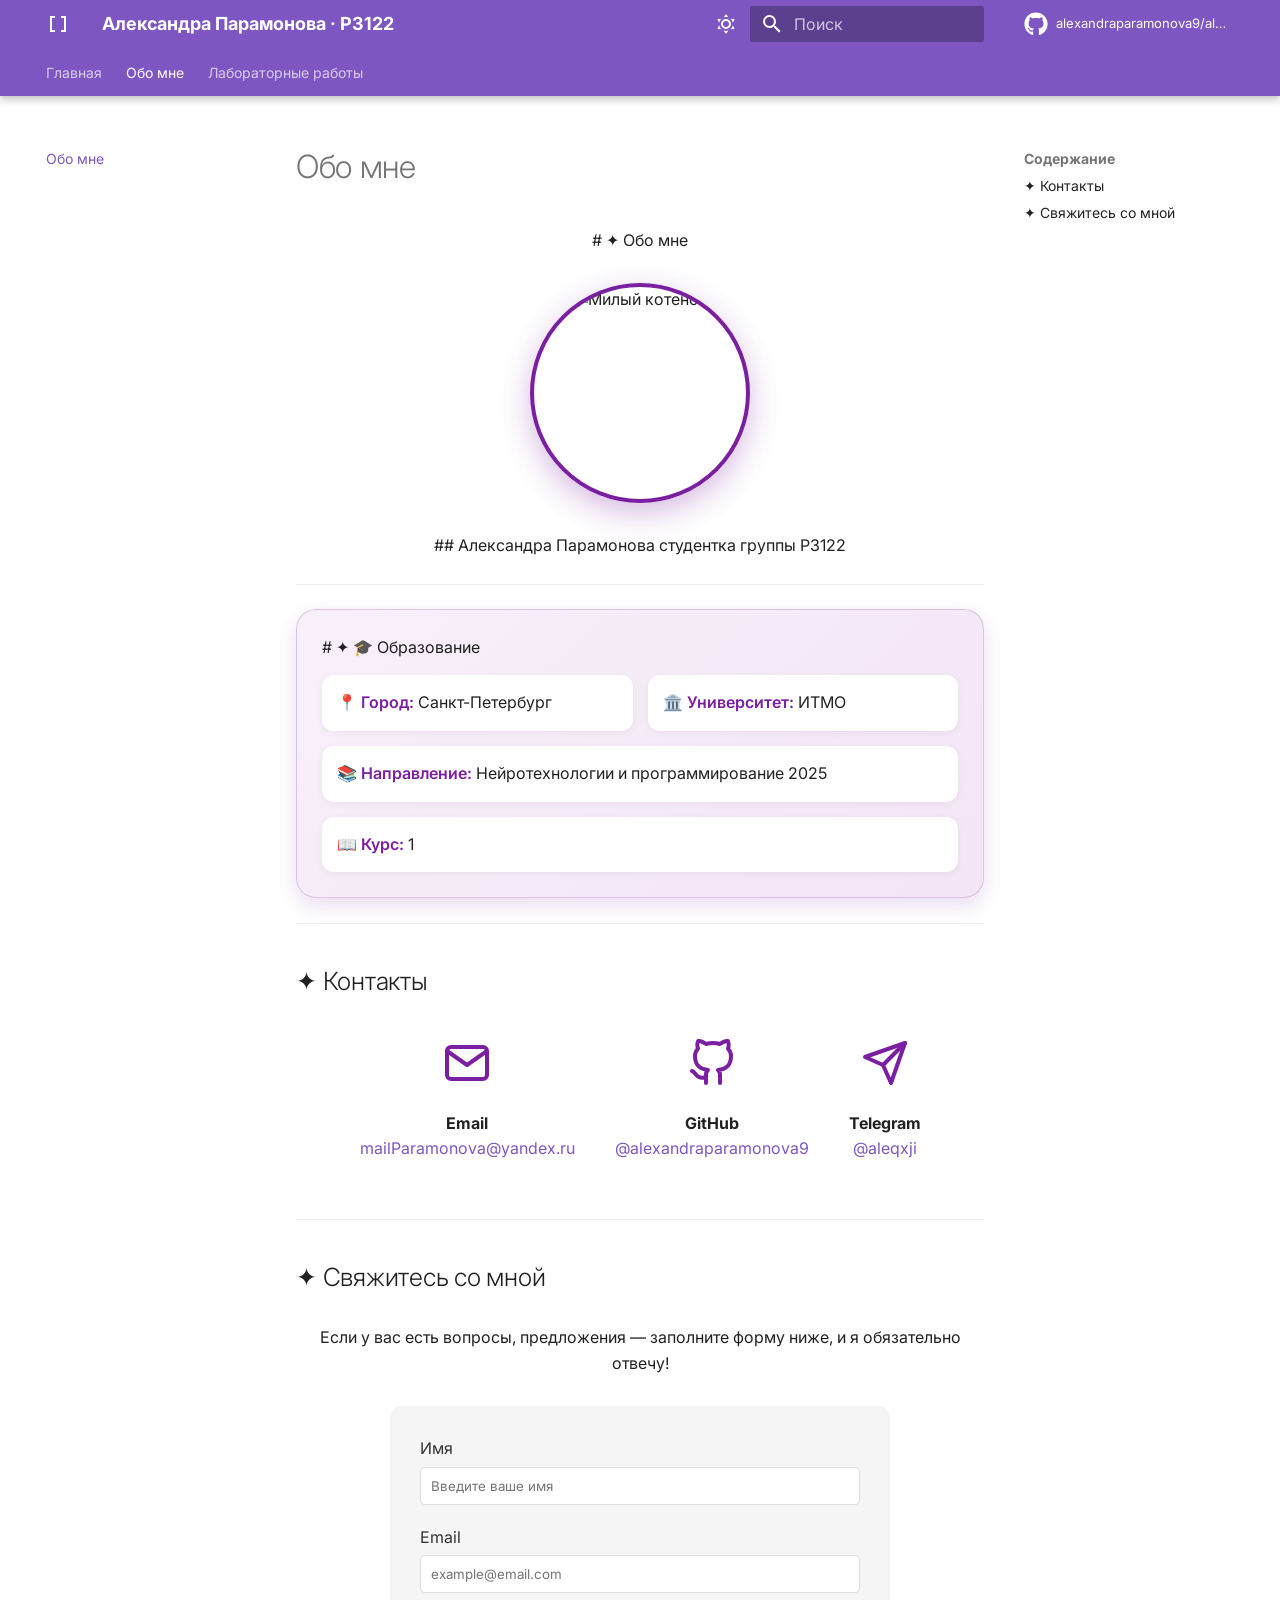
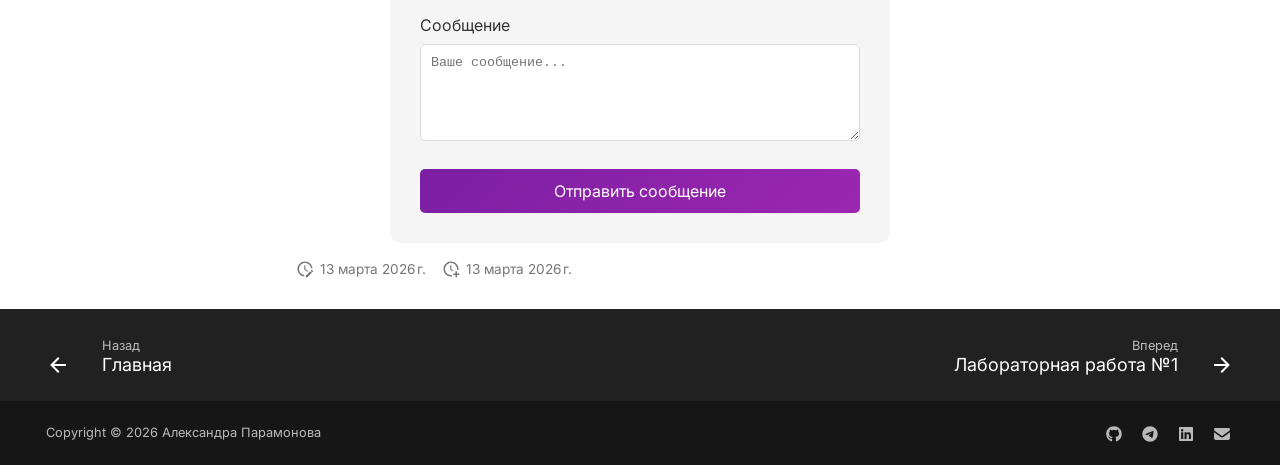
==== commit a1fb7c07: "Create MkDocs site" ====
--- a/docs/about/index.html
+++ b/docs/about/index.html
@@ -1 +1 @@
-<!doctype html><html lang=ru class=no-js> <head><meta charset=utf-8><meta name=viewport content="width=device-width,initial-scale=1"><meta name=description content="Портфолио лабораторных работ по веб-разработке"><meta name=author content="Александра Парамонова"><link href=https://alexandraparamonova9.github.io/about/ rel=canonical><link rel=prev href=..><link rel=icon href=../assets/images/favicon.png><meta name=generator content="mkdocs-1.6.1, mkdocs-material-9.7.5"><title>Обо мне - Александра Парамонова · P3122</title><link rel=stylesheet href=../assets/stylesheets/main.484c7ddc.min.css><link rel=stylesheet href=../assets/stylesheets/palette.ab4e12ef.min.css><link rel=preconnect href=https://fonts.gstatic.com crossorigin><link rel=stylesheet href="https://fonts.googleapis.com/css?family=Inter:300,300i,400,400i,700,700i%7CJetBrains+Mono:400,400i,700,700i&display=fallback"><style>:root{--md-text-font:"Inter";--md-code-font:"JetBrains Mono"}</style><link rel=stylesheet href="https://fonts.googleapis.com/css2?family=Inter:wght@300;400;500;600;700&display=swap"><link rel=stylesheet href="https://fonts.googleapis.com/css2?family=JetBrains+Mono:wght@400;500;600&display=swap"><script>__md_scope=new URL("..",location),__md_hash=e=>[...e].reduce(((e,_)=>(e<<5)-e+_.charCodeAt(0)),0),__md_get=(e,_=localStorage,t=__md_scope)=>JSON.parse(_.getItem(t.pathname+"."+e)),__md_set=(e,_,t=localStorage,a=__md_scope)=>{try{t.setItem(a.pathname+"."+e,JSON.stringify(_))}catch(e){}}</script></head> <body dir=ltr data-md-color-scheme=default data-md-color-primary=deep-purple data-md-color-accent=purple> <input class=md-toggle data-md-toggle=drawer type=checkbox id=__drawer autocomplete=off> <input class=md-toggle data-md-toggle=search type=checkbox id=__search autocomplete=off> <label class=md-overlay for=__drawer></label> <div data-md-component=skip> <a href=#_1 class=md-skip> Перейти к содержанию </a> </div> <div data-md-component=announce> </div> <header class="md-header md-header--shadow md-header--lifted" data-md-component=header> <nav class="md-header__inner md-grid" aria-label="Верхний колонтитул"> <a href=.. title="Александра Парамонова · P3122" class="md-header__button md-logo" aria-label="Александра Парамонова · P3122" data-md-component=logo> <svg xmlns=http://www.w3.org/2000/svg viewbox="0 0 24 24"><path d="M15 4v2h3v12h-3v2h5V4M4 4v16h5v-2H6V6h3V4z"/></svg> </a> <label class="md-header__button md-icon" for=__drawer> <svg xmlns=http://www.w3.org/2000/svg viewbox="0 0 24 24"><path d="M3 6h18v2H3zm0 5h18v2H3zm0 5h18v2H3z"/></svg> </label> <div class=md-header__title data-md-component=header-title> <div class=md-header__ellipsis> <div class=md-header__topic> <span class=md-ellipsis> Александра Парамонова · P3122 </span> </div> <div class=md-header__topic data-md-component=header-topic> <span class=md-ellipsis> Обо мне </span> </div> </div> </div> <form class=md-header__option data-md-component=palette> <input class=md-option data-md-color-media="(prefers-color-scheme: light)" data-md-color-scheme=default data-md-color-primary=deep-purple data-md-color-accent=purple aria-label="Переключить на тёмную тему" type=radio name=__palette id=__palette_0> <label class="md-header__button md-icon" title="Переключить на тёмную тему" for=__palette_1 hidden> <svg xmlns=http://www.w3.org/2000/svg viewbox="0 0 24 24"><path d="M12 7a5 5 0 0 1 5 5 5 5 0 0 1-5 5 5 5 0 0 1-5-5 5 5 0 0 1 5-5m0 2a3 3 0 0 0-3 3 3 3 0 0 0 3 3 3 3 0 0 0 3-3 3 3 0 0 0-3-3m0-7 2.39 3.42C13.65 5.15 12.84 5 12 5s-1.65.15-2.39.42zM3.34 7l4.16-.35A7.2 7.2 0 0 0 5.94 8.5c-.44.74-.69 1.5-.83 2.29zm.02 10 1.76-3.77a7.131 7.131 0 0 0 2.38 4.14zM20.65 7l-1.77 3.79a7.02 7.02 0 0 0-2.38-4.15zm-.01 10-4.14.36c.59-.51 1.12-1.14 1.54-1.86.42-.73.69-1.5.83-2.29zM12 22l-2.41-3.44c.74.27 1.55.44 2.41.44.82 0 1.63-.17 2.37-.44z"/></svg> </label> <input class=md-option data-md-color-media="(prefers-color-scheme: dark)" data-md-color-scheme=slate data-md-color-primary=deep-purple data-md-color-accent=purple aria-label="Переключить на светлую тему" type=radio name=__palette id=__palette_1> <label class="md-header__button md-icon" title="Переключить на светлую тему" for=__palette_0 hidden> <svg xmlns=http://www.w3.org/2000/svg viewbox="0 0 24 24"><path d="m17.75 4.09-2.53 1.94.91 3.06-2.63-1.81-2.63 1.81.91-3.06-2.53-1.94L12.44 4l1.06-3 1.06 3zm3.5 6.91-1.64 1.25.59 1.98-1.7-1.17-1.7 1.17.59-1.98L15.75 11l2.06-.05L18.5 9l.69 1.95zm-2.28 4.95c.83-.08 1.72 1.1 1.19 1.85-.32.45-.66.87-1.08 1.27C15.17 23 8.84 23 4.94 19.07c-3.91-3.9-3.91-10.24 0-14.14.4-.4.82-.76 1.27-1.08.75-.53 1.93.36 1.85 1.19-.27 2.86.69 5.83 2.89 8.02a9.96 9.96 0 0 0 8.02 2.89m-1.64 2.02a12.08 12.08 0 0 1-7.8-3.47c-2.17-2.19-3.33-5-3.49-7.82-2.81 3.14-2.7 7.96.31 10.98 3.02 3.01 7.84 3.12 10.98.31"/></svg> </label> </form> <script>var palette=__md_get("__palette");if(palette&&palette.color){if("(prefers-color-scheme)"===palette.color.media){var media=matchMedia("(prefers-color-scheme: light)"),input=document.querySelector(media.matches?"[data-md-color-media='(prefers-color-scheme: light)']":"[data-md-color-media='(prefers-color-scheme: dark)']");palette.color.media=input.getAttribute("data-md-color-media"),palette.color.scheme=input.getAttribute("data-md-color-scheme"),palette.color.primary=input.getAttribute("data-md-color-primary"),palette.color.accent=input.getAttribute("data-md-color-accent")}for(var[key,value]of Object.entries(palette.color))document.body.setAttribute("data-md-color-"+key,value)}</script> <label class="md-header__button md-icon" for=__search> <svg xmlns=http://www.w3.org/2000/svg viewbox="0 0 24 24"><path d="M9.5 3A6.5 6.5 0 0 1 16 9.5c0 1.61-.59 3.09-1.56 4.23l.27.27h.79l5 5-1.5 1.5-5-5v-.79l-.27-.27A6.52 6.52 0 0 1 9.5 16 6.5 6.5 0 0 1 3 9.5 6.5 6.5 0 0 1 9.5 3m0 2C7 5 5 7 5 9.5S7 14 9.5 14 14 12 14 9.5 12 5 9.5 5"/></svg> </label> <div class=md-search data-md-component=search role=dialog> <label class=md-search__overlay for=__search></label> <div class=md-search__inner role=search> <form class=md-search__form name=search> <input type=text class=md-search__input name=query aria-label=Поиск placeholder=Поиск autocapitalize=off autocorrect=off autocomplete=off spellcheck=false data-md-component=search-query required> <label class="md-search__icon md-icon" for=__search> <svg xmlns=http://www.w3.org/2000/svg viewbox="0 0 24 24"><path d="M9.5 3A6.5 6.5 0 0 1 16 9.5c0 1.61-.59 3.09-1.56 4.23l.27.27h.79l5 5-1.5 1.5-5-5v-.79l-.27-.27A6.52 6.52 0 0 1 9.5 16 6.5 6.5 0 0 1 3 9.5 6.5 6.5 0 0 1 9.5 3m0 2C7 5 5 7 5 9.5S7 14 9.5 14 14 12 14 9.5 12 5 9.5 5"/></svg> <svg xmlns=http://www.w3.org/2000/svg viewbox="0 0 24 24"><path d="M20 11v2H8l5.5 5.5-1.42 1.42L4.16 12l7.92-7.92L13.5 5.5 8 11z"/></svg> </label> <nav class=md-search__options aria-label=Поиск> <button type=reset class="md-search__icon md-icon" title=Очистить aria-label=Очистить tabindex=-1> <svg xmlns=http://www.w3.org/2000/svg viewbox="0 0 24 24"><path d="M19 6.41 17.59 5 12 10.59 6.41 5 5 6.41 10.59 12 5 17.59 6.41 19 12 13.41 17.59 19 19 17.59 13.41 12z"/></svg> </button> </nav> <div class=md-search__suggest data-md-component=search-suggest></div> </form> <div class=md-search__output> <div class=md-search__scrollwrap tabindex=0 data-md-scrollfix> <div class=md-search-result data-md-component=search-result> <div class=md-search-result__meta> Инициализация поиска </div> <ol class=md-search-result__list role=presentation></ol> </div> </div> </div> </div> </div> <div class=md-header__source> <a href=https://github.com/alexandraparamonova9/alexandraparamonova9.github.io title="Перейти к репозиторию" class=md-source data-md-component=source> <div class="md-source__icon md-icon"> <svg xmlns=http://www.w3.org/2000/svg viewbox="0 0 512 512"><!-- Font Awesome Free 7.1.0 by @fontawesome - https://fontawesome.com License - https://fontawesome.com/license/free (Icons: CC BY 4.0, Fonts: SIL OFL 1.1, Code: MIT License) Copyright 2025 Fonticons, Inc.--><path d="M173.9 397.4c0 2-2.3 3.6-5.2 3.6-3.3.3-5.6-1.3-5.6-3.6 0-2 2.3-3.6 5.2-3.6 3-.3 5.6 1.3 5.6 3.6m-31.1-4.5c-.7 2 1.3 4.3 4.3 4.9 2.6 1 5.6 0 6.2-2s-1.3-4.3-4.3-5.2c-2.6-.7-5.5.3-6.2 2.3m44.2-1.7c-2.9.7-4.9 2.6-4.6 4.9.3 2 2.9 3.3 5.9 2.6 2.9-.7 4.9-2.6 4.6-4.6-.3-1.9-3-3.2-5.9-2.9M252.8 8C114.1 8 8 113.3 8 252c0 110.9 69.8 205.8 169.5 239.2 12.8 2.3 17.3-5.6 17.3-12.1 0-6.2-.3-40.4-.3-61.4 0 0-70 15-84.7-29.8 0 0-11.4-29.1-27.8-36.6 0 0-22.9-15.7 1.6-15.4 0 0 24.9 2 38.6 25.8 21.9 38.6 58.6 27.5 72.9 20.9 2.3-16 8.8-27.1 16-33.7-55.9-6.2-112.3-14.3-112.3-110.5 0-27.5 7.6-41.3 23.6-58.9-2.6-6.5-11.1-33.3 2.6-67.9 20.9-6.5 69 27 69 27 20-5.6 41.5-8.5 62.8-8.5s42.8 2.9 62.8 8.5c0 0 48.1-33.6 69-27 13.7 34.7 5.2 61.4 2.6 67.9 16 17.7 25.8 31.5 25.8 58.9 0 96.5-58.9 104.2-114.8 110.5 9.2 7.9 17 22.9 17 46.4 0 33.7-.3 75.4-.3 83.6 0 6.5 4.6 14.4 17.3 12.1C436.2 457.8 504 362.9 504 252 504 113.3 391.5 8 252.8 8M105.2 352.9c-1.3 1-1 3.3.7 5.2 1.6 1.6 3.9 2.3 5.2 1 1.3-1 1-3.3-.7-5.2-1.6-1.6-3.9-2.3-5.2-1m-10.8-8.1c-.7 1.3.3 2.9 2.3 3.9 1.6 1 3.6.7 4.3-.7.7-1.3-.3-2.9-2.3-3.9-2-.6-3.6-.3-4.3.7m32.4 35.6c-1.6 1.3-1 4.3 1.3 6.2 2.3 2.3 5.2 2.6 6.5 1 1.3-1.3.7-4.3-1.3-6.2-2.2-2.3-5.2-2.6-6.5-1m-11.4-14.7c-1.6 1-1.6 3.6 0 5.9s4.3 3.3 5.6 2.3c1.6-1.3 1.6-3.9 0-6.2-1.4-2.3-4-3.3-5.6-2"/></svg> </div> <div class=md-source__repository> alexandraparamonova9/alexandraparamonova9.github.io </div> </a> </div> </nav> <nav class=md-tabs aria-label=Вкладки data-md-component=tabs> <div class=md-grid> <ul class=md-tabs__list> <li class=md-tabs__item> <a href=.. class=md-tabs__link> Главная </a> </li> <li class="md-tabs__item md-tabs__item--active"> <a href=./ class=md-tabs__link> Обо мне </a> </li> <li class=md-tabs__item> <a href=../lab1/index.md class=md-tabs__link> Лабораторные работы </a> </li> </ul> </div> </nav> </header> <div class=md-container data-md-component=container> <main class=md-main data-md-component=main> <div class="md-main__inner md-grid"> <div class="md-sidebar md-sidebar--primary" data-md-component=sidebar data-md-type=navigation> <div class=md-sidebar__scrollwrap> <div class=md-sidebar__inner> <nav class="md-nav md-nav--primary md-nav--lifted" aria-label=Навигация data-md-level=0> <label class=md-nav__title for=__drawer> <a href=.. title="Александра Парамонова · P3122" class="md-nav__button md-logo" aria-label="Александра Парамонова · P3122" data-md-component=logo> <svg xmlns=http://www.w3.org/2000/svg viewbox="0 0 24 24"><path d="M15 4v2h3v12h-3v2h5V4M4 4v16h5v-2H6V6h3V4z"/></svg> </a> Александра Парамонова · P3122 </label> <div class=md-nav__source> <a href=https://github.com/alexandraparamonova9/alexandraparamonova9.github.io title="Перейти к репозиторию" class=md-source data-md-component=source> <div class="md-source__icon md-icon"> <svg xmlns=http://www.w3.org/2000/svg viewbox="0 0 512 512"><!-- Font Awesome Free 7.1.0 by @fontawesome - https://fontawesome.com License - https://fontawesome.com/license/free (Icons: CC BY 4.0, Fonts: SIL OFL 1.1, Code: MIT License) Copyright 2025 Fonticons, Inc.--><path d="M173.9 397.4c0 2-2.3 3.6-5.2 3.6-3.3.3-5.6-1.3-5.6-3.6 0-2 2.3-3.6 5.2-3.6 3-.3 5.6 1.3 5.6 3.6m-31.1-4.5c-.7 2 1.3 4.3 4.3 4.9 2.6 1 5.6 0 6.2-2s-1.3-4.3-4.3-5.2c-2.6-.7-5.5.3-6.2 2.3m44.2-1.7c-2.9.7-4.9 2.6-4.6 4.9.3 2 2.9 3.3 5.9 2.6 2.9-.7 4.9-2.6 4.6-4.6-.3-1.9-3-3.2-5.9-2.9M252.8 8C114.1 8 8 113.3 8 252c0 110.9 69.8 205.8 169.5 239.2 12.8 2.3 17.3-5.6 17.3-12.1 0-6.2-.3-40.4-.3-61.4 0 0-70 15-84.7-29.8 0 0-11.4-29.1-27.8-36.6 0 0-22.9-15.7 1.6-15.4 0 0 24.9 2 38.6 25.8 21.9 38.6 58.6 27.5 72.9 20.9 2.3-16 8.8-27.1 16-33.7-55.9-6.2-112.3-14.3-112.3-110.5 0-27.5 7.6-41.3 23.6-58.9-2.6-6.5-11.1-33.3 2.6-67.9 20.9-6.5 69 27 69 27 20-5.6 41.5-8.5 62.8-8.5s42.8 2.9 62.8 8.5c0 0 48.1-33.6 69-27 13.7 34.7 5.2 61.4 2.6 67.9 16 17.7 25.8 31.5 25.8 58.9 0 96.5-58.9 104.2-114.8 110.5 9.2 7.9 17 22.9 17 46.4 0 33.7-.3 75.4-.3 83.6 0 6.5 4.6 14.4 17.3 12.1C436.2 457.8 504 362.9 504 252 504 113.3 391.5 8 252.8 8M105.2 352.9c-1.3 1-1 3.3.7 5.2 1.6 1.6 3.9 2.3 5.2 1 1.3-1 1-3.3-.7-5.2-1.6-1.6-3.9-2.3-5.2-1m-10.8-8.1c-.7 1.3.3 2.9 2.3 3.9 1.6 1 3.6.7 4.3-.7.7-1.3-.3-2.9-2.3-3.9-2-.6-3.6-.3-4.3.7m32.4 35.6c-1.6 1.3-1 4.3 1.3 6.2 2.3 2.3 5.2 2.6 6.5 1 1.3-1.3.7-4.3-1.3-6.2-2.2-2.3-5.2-2.6-6.5-1m-11.4-14.7c-1.6 1-1.6 3.6 0 5.9s4.3 3.3 5.6 2.3c1.6-1.3 1.6-3.9 0-6.2-1.4-2.3-4-3.3-5.6-2"/></svg> </div> <div class=md-source__repository> alexandraparamonova9/alexandraparamonova9.github.io </div> </a> </div> <ul class=md-nav__list data-md-scrollfix> <li class=md-nav__item> <a href=.. class=md-nav__link> <span class=md-ellipsis> Главная </span> </a> </li> <li class="md-nav__item md-nav__item--active"> <input class="md-nav__toggle md-toggle" type=checkbox id=__toc> <label class="md-nav__link md-nav__link--active" for=__toc> <span class=md-ellipsis> Обо мне </span> <span class="md-nav__icon md-icon"></span> </label> <a href=./ class="md-nav__link md-nav__link--active"> <span class=md-ellipsis> Обо мне </span> </a> <nav class="md-nav md-nav--secondary" aria-label=Содержание> <label class=md-nav__title for=__toc> <span class="md-nav__icon md-icon"></span> Содержание </label> <ul class=md-nav__list data-md-component=toc data-md-scrollfix> <li class=md-nav__item> <a href=#_1 class=md-nav__link> <span class=md-ellipsis> ✦ Контакты </span> </a> </li> <li class=md-nav__item> <a href=#_2 class=md-nav__link> <span class=md-ellipsis> ✦ Свяжитесь со мной </span> </a> </li> </ul> </nav> </li> <li class="md-nav__item md-nav__item--nested"> <input class="md-nav__toggle md-toggle md-toggle--indeterminate" type=checkbox id=__nav_3> <label class=md-nav__link for=__nav_3 id=__nav_3_label tabindex=0> <span class=md-ellipsis> Лабораторные работы </span> <span class="md-nav__icon md-icon"></span> </label> <nav class=md-nav data-md-level=1 aria-labelledby=__nav_3_label aria-expanded=false> <label class=md-nav__title for=__nav_3> <span class="md-nav__icon md-icon"></span> Лабораторные работы </label> <ul class=md-nav__list data-md-scrollfix> <li class=md-nav__item> <a href=../lab1/index.md class=md-nav__link> <span class=md-ellipsis> None </span> </a> </li> <li class=md-nav__item> <a href=../lab2/index.md class=md-nav__link> <span class=md-ellipsis> None </span> </a> </li> <li class=md-nav__item> <a href=../lab3/index.md class=md-nav__link> <span class=md-ellipsis> None </span> </a> </li> </ul> </nav> </li> </ul> </nav> </div> </div> </div> <div class="md-sidebar md-sidebar--secondary" data-md-component=sidebar data-md-type=toc> <div class=md-sidebar__scrollwrap> <div class=md-sidebar__inner> <nav class="md-nav md-nav--secondary" aria-label=Содержание> <label class=md-nav__title for=__toc> <span class="md-nav__icon md-icon"></span> Содержание </label> <ul class=md-nav__list data-md-component=toc data-md-scrollfix> <li class=md-nav__item> <a href=#_1 class=md-nav__link> <span class=md-ellipsis> ✦ Контакты </span> </a> </li> <li class=md-nav__item> <a href=#_2 class=md-nav__link> <span class=md-ellipsis> ✦ Свяжитесь со мной </span> </a> </li> </ul> </nav> </div> </div> </div> <div class=md-content data-md-component=content> <article class="md-content__inner md-typeset"> <h1>Обо мне</h1> <div align=center> # ✦ Обо мне <div style="width: 220px; height: 220px; border-radius: 50%; overflow: hidden; margin: 30px auto; border: 4px solid #7B1FA2; box-shadow: 0 10px 30px rgba(123, 31, 162, 0.3);"> <img src="https://images.unsplash.com/photo-1592194996308-7b43878e84a6?ixlib=rb-4.0.3&auto=format&fit=crop&w=634&q=80" alt="Милый котенок" style="width: 100%; height: 100%; object-fit: cover;"> </div> ## Александра Парамонова студентка группы P3122 </div> <hr> <div style="background: linear-gradient(135deg, #f8f0fa, #f3e5f5); padding: 25px; border-radius: 20px; margin: 20px 0; box-shadow: 0 8px 20px rgba(123, 31, 162, 0.15); border: 1px solid rgba(123, 31, 162, 0.2);"> # ✦ 🎓 Образование <div style="display: grid; grid-template-columns: repeat(2, 1fr); gap: 15px; margin-top: 15px;"> <div style="background: white; padding: 15px; border-radius: 12px; box-shadow: 0 2px 8px rgba(0,0,0,0.05);"> <span style="color: #7B1FA2; font-weight: 600;">📍 Город:</span> Санкт-Петербург </div> <div style="background: white; padding: 15px; border-radius: 12px; box-shadow: 0 2px 8px rgba(0,0,0,0.05);"> <span style="color: #7B1FA2; font-weight: 600;">🏛️ Университет:</span> ИТМО </div> <div style="background: white; padding: 15px; border-radius: 12px; box-shadow: 0 2px 8px rgba(0,0,0,0.05); grid-column: span 2;"> <span style="color: #7B1FA2; font-weight: 600;">📚 Направление:</span> Нейротехнологии и программирование 2025 </div> <div style="background: white; padding: 15px; border-radius: 12px; box-shadow: 0 2px 8px rgba(0,0,0,0.05); grid-column: span 2;"> <span style="color: #7B1FA2; font-weight: 600;">📖 Курс:</span> 1 </div> </div> </div> <hr> <h2 id=_1>✦ Контакты<a class=headerlink href=#_1 title="Permanent link">&para;</a></h2> <div align=center style="margin: 40px 0;"> <div style="display: flex; justify-content: center; gap: 40px; flex-wrap: wrap;"> <div style="text-align: center;"> <svg xmlns=http://www.w3.org/2000/svg width=48 height=48 viewbox="0 0 24 24" fill=none stroke=#7B1FA2 stroke-width=2 stroke-linecap=round stroke-linejoin=round><path d="M4 4h16c1.1 0 2 .9 2 2v12c0 1.1-.9 2-2 2H4c-1.1 0-2-.9-2-2V6c0-1.1.9-2 2-2z"></path><polyline points="22,6 12,13 2,6"></polyline></svg> <p><strong>Email</strong><br> <a href=mailto:mailParamonova@yandex.ru>mailParamonova@yandex.ru</a></p> </div> <div style="text-align: center;"> <svg xmlns=http://www.w3.org/2000/svg width=48 height=48 viewbox="0 0 24 24" fill=none stroke=#7B1FA2 stroke-width=2 stroke-linecap=round stroke-linejoin=round><path d="M9 19c-5 1.5-5-2.5-7-3m14 6v-3.87a3.37 3.37 0 0 0-.94-2.61c3.14-.35 6.44-1.54 6.44-7A5.44 5.44 0 0 0 20 4.77 5.07 5.07 0 0 0 19.91 1S18.73.65 16 2.48a13.38 13.38 0 0 0-7 0C6.27.65 5.09 1 5.09 1A5.07 5.07 0 0 0 5 4.77a5.44 5.44 0 0 0-1.5 3.78c0 5.42 3.3 6.61 6.44 7A3.37 3.37 0 0 0 9 18.13V22"></path></svg> <p><strong>GitHub</strong><br> <a href=https://github.com/alexandraparamonova9>@alexandraparamonova9</a></p> </div> <div style="text-align: center;"> <svg xmlns=http://www.w3.org/2000/svg width=48 height=48 viewbox="0 0 24 24" fill=none stroke=#7B1FA2 stroke-width=2 stroke-linecap=round stroke-linejoin=round><line x1=22 y1=2 x2=11 y2=13></line><polygon points="22 2 15 22 11 13 2 9 22 2"></polygon></svg> <p><strong>Telegram</strong><br> <a href=https://t.me/aleqxji>@aleqxji</a></p> </div> </div> </div> <hr> <h2 id=_2>✦ Свяжитесь со мной<a class=headerlink href=#_2 title="Permanent link">&para;</a></h2> <div align=center style="margin: 30px 0;"> Если у вас есть вопросы, предложения — заполните форму ниже, и я обязательно отвечу! </div> <div style="max-width: 500px; margin: 0 auto; padding: 30px; background: #f5f5f5; border-radius: 10px;"> <form> <div style="margin-bottom: 20px;"> <label for=name style="display: block; margin-bottom: 5px; color: #333;">Имя</label> <input type=text id=name name=name style="width: 100%; padding: 10px; border: 1px solid #ddd; border-radius: 5px;" placeholder="Введите ваше имя"> </div> <div style="margin-bottom: 20px;"> <label for=email style="display: block; margin-bottom: 5px; color: #333;">Email</label> <input type=email id=email name=email style="width: 100%; padding: 10px; border: 1px solid #ddd; border-radius: 5px;" placeholder=example@email.com> </div> <div style="margin-bottom: 20px;"> <label for=message style="display: block; margin-bottom: 5px; color: #333;">Сообщение</label> <textarea id=message name=message rows=5 style="width: 100%; padding: 10px; border: 1px solid #ddd; border-radius: 5px;" placeholder="Ваше сообщение..."></textarea> </div> <button type=submit style="width: 100%; padding: 12px; background: linear-gradient(135deg, #7B1FA2 0%, #9C27B0 100%); color: white; border: none; border-radius: 5px; font-size: 16px; cursor: pointer;">Отправить сообщение</button> </form> </div> <aside class=md-source-file> <span class=md-source-file__fact> <span class=md-icon title="Последнее обновление"> <svg xmlns=http://www.w3.org/2000/svg viewbox="0 0 24 24"><path d="M21 13.1c-.1 0-.3.1-.4.2l-1 1 2.1 2.1 1-1c.2-.2.2-.6 0-.8l-1.3-1.3c-.1-.1-.2-.2-.4-.2m-1.9 1.8-6.1 6V23h2.1l6.1-6.1zM12.5 7v5.2l4 2.4-1 1L11 13V7zM11 21.9c-5.1-.5-9-4.8-9-9.9C2 6.5 6.5 2 12 2c5.3 0 9.6 4.1 10 9.3-.3-.1-.6-.2-1-.2s-.7.1-1 .2C19.6 7.2 16.2 4 12 4c-4.4 0-8 3.6-8 8 0 4.1 3.1 7.5 7.1 7.9l-.1.2z"/></svg> </span> <span class="git-revision-date-localized-plugin git-revision-date-localized-plugin-date" title="13 марта 2026 г. 23:03:22 UTC">13 марта 2026 г.</span> </span> <span class=md-source-file__fact> <span class=md-icon title="Дата создания"> <svg xmlns=http://www.w3.org/2000/svg viewbox="0 0 24 24"><path d="M14.47 15.08 11 13V7h1.5v5.25l3.08 1.83c-.41.28-.79.62-1.11 1m-1.39 4.84c-.36.05-.71.08-1.08.08-4.42 0-8-3.58-8-8s3.58-8 8-8 8 3.58 8 8c0 .37-.03.72-.08 1.08.69.1 1.33.32 1.92.64.1-.56.16-1.13.16-1.72 0-5.5-4.5-10-10-10S2 6.5 2 12s4.47 10 10 10c.59 0 1.16-.06 1.72-.16-.32-.59-.54-1.23-.64-1.92M18 15v3h-3v2h3v3h2v-3h3v-2h-3v-3z"/></svg> </span> <span class="git-revision-date-localized-plugin git-revision-date-localized-plugin-date" title="13 марта 2026 г. 21:55:44 UTC">13 марта 2026 г.</span> </span> </aside> </article> </div> <script>var tabs=__md_get("__tabs");if(Array.isArray(tabs))e:for(var set of document.querySelectorAll(".tabbed-set")){var labels=set.querySelector(".tabbed-labels");for(var tab of tabs)for(var label of labels.getElementsByTagName("label"))if(label.innerText.trim()===tab){var input=document.getElementById(label.htmlFor);input.checked=!0;continue e}}</script> <script>var target=document.getElementById(location.hash.slice(1));target&&target.name&&(target.checked=target.name.startsWith("__tabbed_"))</script> </div> <button type=button class="md-top md-icon" data-md-component=top hidden> <svg xmlns=http://www.w3.org/2000/svg viewbox="0 0 24 24"><path d="M13 20h-2V8l-5.5 5.5-1.42-1.42L12 4.16l7.92 7.92-1.42 1.42L13 8z"/></svg> К началу </button> </main> <footer class=md-footer> <nav class="md-footer__inner md-grid" aria-label="Нижний колонтитул"> <a href=.. class="md-footer__link md-footer__link--prev" aria-label="Назад: Главная"> <div class="md-footer__button md-icon"> <svg xmlns=http://www.w3.org/2000/svg viewbox="0 0 24 24"><path d="M20 11v2H8l5.5 5.5-1.42 1.42L4.16 12l7.92-7.92L13.5 5.5 8 11z"/></svg> </div> <div class=md-footer__title> <span class=md-footer__direction> Назад </span> <div class=md-ellipsis> Главная </div> </div> </a> </nav> <div class="md-footer-meta md-typeset"> <div class="md-footer-meta__inner md-grid"> <div class=md-copyright> <div class=md-copyright__highlight> Copyright &copy; 2026 Александра Парамонова </div> </div> <div class=md-social> <a href=https://github.com/alexandraparamonova9 target=_blank rel=noopener title=github.com class=md-social__link> <svg xmlns=http://www.w3.org/2000/svg viewbox="0 0 512 512"><!-- Font Awesome Free 7.1.0 by @fontawesome - https://fontawesome.com License - https://fontawesome.com/license/free (Icons: CC BY 4.0, Fonts: SIL OFL 1.1, Code: MIT License) Copyright 2025 Fonticons, Inc.--><path d="M173.9 397.4c0 2-2.3 3.6-5.2 3.6-3.3.3-5.6-1.3-5.6-3.6 0-2 2.3-3.6 5.2-3.6 3-.3 5.6 1.3 5.6 3.6m-31.1-4.5c-.7 2 1.3 4.3 4.3 4.9 2.6 1 5.6 0 6.2-2s-1.3-4.3-4.3-5.2c-2.6-.7-5.5.3-6.2 2.3m44.2-1.7c-2.9.7-4.9 2.6-4.6 4.9.3 2 2.9 3.3 5.9 2.6 2.9-.7 4.9-2.6 4.6-4.6-.3-1.9-3-3.2-5.9-2.9M252.8 8C114.1 8 8 113.3 8 252c0 110.9 69.8 205.8 169.5 239.2 12.8 2.3 17.3-5.6 17.3-12.1 0-6.2-.3-40.4-.3-61.4 0 0-70 15-84.7-29.8 0 0-11.4-29.1-27.8-36.6 0 0-22.9-15.7 1.6-15.4 0 0 24.9 2 38.6 25.8 21.9 38.6 58.6 27.5 72.9 20.9 2.3-16 8.8-27.1 16-33.7-55.9-6.2-112.3-14.3-112.3-110.5 0-27.5 7.6-41.3 23.6-58.9-2.6-6.5-11.1-33.3 2.6-67.9 20.9-6.5 69 27 69 27 20-5.6 41.5-8.5 62.8-8.5s42.8 2.9 62.8 8.5c0 0 48.1-33.6 69-27 13.7 34.7 5.2 61.4 2.6 67.9 16 17.7 25.8 31.5 25.8 58.9 0 96.5-58.9 104.2-114.8 110.5 9.2 7.9 17 22.9 17 46.4 0 33.7-.3 75.4-.3 83.6 0 6.5 4.6 14.4 17.3 12.1C436.2 457.8 504 362.9 504 252 504 113.3 391.5 8 252.8 8M105.2 352.9c-1.3 1-1 3.3.7 5.2 1.6 1.6 3.9 2.3 5.2 1 1.3-1 1-3.3-.7-5.2-1.6-1.6-3.9-2.3-5.2-1m-10.8-8.1c-.7 1.3.3 2.9 2.3 3.9 1.6 1 3.6.7 4.3-.7.7-1.3-.3-2.9-2.3-3.9-2-.6-3.6-.3-4.3.7m32.4 35.6c-1.6 1.3-1 4.3 1.3 6.2 2.3 2.3 5.2 2.6 6.5 1 1.3-1.3.7-4.3-1.3-6.2-2.2-2.3-5.2-2.6-6.5-1m-11.4-14.7c-1.6 1-1.6 3.6 0 5.9s4.3 3.3 5.6 2.3c1.6-1.3 1.6-3.9 0-6.2-1.4-2.3-4-3.3-5.6-2"/></svg> </a> <a href=https://t.me/alexandra_dev target=_blank rel=noopener title=t.me class=md-social__link> <svg xmlns=http://www.w3.org/2000/svg viewbox="0 0 512 512"><!-- Font Awesome Free 7.1.0 by @fontawesome - https://fontawesome.com License - https://fontawesome.com/license/free (Icons: CC BY 4.0, Fonts: SIL OFL 1.1, Code: MIT License) Copyright 2025 Fonticons, Inc.--><path d="M256 8a248 248 0 1 0 0 496 248 248 0 1 0 0-496m115 168.7c-3.7 39.2-19.9 134.4-28.1 178.3-3.5 18.6-10.3 24.8-16.9 25.4-14.4 1.3-25.3-9.5-39.3-18.7-21.8-14.3-34.2-23.2-55.3-37.2-24.5-16.1-8.6-25 5.3-39.5 3.7-3.8 67.1-61.5 68.3-66.7.2-.7.3-3.1-1.2-4.4s-3.6-.8-5.1-.5c-2.2.5-37.1 23.5-104.6 69.1-9.9 6.8-18.9 10.1-26.9 9.9-8.9-.2-25.9-5-38.6-9.1-15.5-5-27.9-7.7-26.8-16.3.6-4.5 6.7-9 18.4-13.7 72.3-31.5 120.5-52.3 144.6-62.3 68.9-28.6 83.2-33.6 92.5-33.8 2.1 0 6.6.5 9.6 2.9 2 1.7 3.2 4.1 3.5 6.7.5 3.2.6 6.5.4 9.8z"/></svg> </a> <a href=https://linkedin.com/in/alexandra-paramonova target=_blank rel=noopener title=linkedin.com class=md-social__link> <svg xmlns=http://www.w3.org/2000/svg viewbox="0 0 448 512"><!-- Font Awesome Free 7.1.0 by @fontawesome - https://fontawesome.com License - https://fontawesome.com/license/free (Icons: CC BY 4.0, Fonts: SIL OFL 1.1, Code: MIT License) Copyright 2025 Fonticons, Inc.--><path d="M416 32H31.9C14.3 32 0 46.5 0 64.3v383.4C0 465.5 14.3 480 31.9 480H416c17.6 0 32-14.5 32-32.3V64.3c0-17.8-14.4-32.3-32-32.3M135.4 416H69V202.2h66.5V416zM102.2 96a38.5 38.5 0 1 1 0 77 38.5 38.5 0 1 1 0-77m282.1 320h-66.4V312c0-24.8-.5-56.7-34.5-56.7-34.6 0-39.9 27-39.9 54.9V416h-66.4V202.2h63.7v29.2h.9c8.9-16.8 30.6-34.5 62.9-34.5 67.2 0 79.7 44.3 79.7 101.9z"/></svg> </a> <a href=mailto:alexandra@example.com target=_blank rel=noopener title class=md-social__link> <svg xmlns=http://www.w3.org/2000/svg viewbox="0 0 512 512"><!-- Font Awesome Free 7.1.0 by @fontawesome - https://fontawesome.com License - https://fontawesome.com/license/free (Icons: CC BY 4.0, Fonts: SIL OFL 1.1, Code: MIT License) Copyright 2025 Fonticons, Inc.--><path d="M48 64C21.5 64 0 85.5 0 112c0 15.1 7.1 29.3 19.2 38.4l208 156a48 48 0 0 0 57.6 0l208-156c12.1-9.1 19.2-23.3 19.2-38.4 0-26.5-21.5-48-48-48zM0 196v188c0 35.3 28.7 64 64 64h384c35.3 0 64-28.7 64-64V196L313.6 344.8c-34.1 25.6-81.1 25.6-115.2 0z"/></svg> </a> </div> </div> </div> </footer> </div> <div class=md-dialog data-md-component=dialog> <div class="md-dialog__inner md-typeset"></div> </div> <script id=__config type=application/json>{"annotate": null, "base": "..", "features": ["navigation.tabs", "navigation.tabs.sticky", "navigation.sections", "navigation.expand", "navigation.top", "navigation.footer", "search.suggest", "search.highlight", "content.code.annotate", "content.code.copy", "content.tabs.link", "announce.dismiss"], "search": "../assets/javascripts/workers/search.2c215733.min.js", "tags": null, "translations": {"clipboard.copied": "\u0421\u043a\u043e\u043f\u0438\u0440\u043e\u0432\u0430\u043d\u043e \u0432 \u0431\u0443\u0444\u0435\u0440", "clipboard.copy": "\u041a\u043e\u043f\u0438\u0440\u043e\u0432\u0430\u0442\u044c \u0432 \u0431\u0443\u0444\u0435\u0440", "search.result.more.one": "\u0415\u0449\u0451 1 \u043d\u0430 \u044d\u0442\u043e\u0439 \u0441\u0442\u0440\u0430\u043d\u0438\u0446\u0435", "search.result.more.other": "\u0415\u0449\u0451 # \u043d\u0430 \u044d\u0442\u043e\u0439 \u0441\u0442\u0440\u0430\u043d\u0438\u0446\u0435", "search.result.none": "\u0421\u043e\u0432\u043f\u0430\u0434\u0435\u043d\u0438\u0439 \u043d\u0435 \u043d\u0430\u0439\u0434\u0435\u043d\u043e", "search.result.one": "\u041d\u0430\u0439\u0434\u0435\u043d\u043e 1 \u0441\u043e\u0432\u043f\u0430\u0434\u0435\u043d\u0438\u0435", "search.result.other": "\u041d\u0430\u0439\u0434\u0435\u043d\u043e \u0441\u043e\u0432\u043f\u0430\u0434\u0435\u043d\u0438\u0439: #", "search.result.placeholder": "\u041d\u0430\u0447\u043d\u0438\u0442\u0435 \u043f\u0435\u0447\u0430\u0442\u0430\u0442\u044c \u0434\u043b\u044f \u043f\u043e\u0438\u0441\u043a\u0430", "search.result.term.missing": "\u041e\u0442\u0441\u0443\u0442\u0441\u0442\u0432\u0443\u0435\u0442", "select.version": "\u0412\u044b\u0431\u0435\u0440\u0438\u0442\u0435 \u0432\u0435\u0440\u0441\u0438\u044e"}, "version": null}</script> <script src=../assets/javascripts/bundle.79ae519e.min.js></script> <script src=https://unpkg.com/feather-icons></script> </body> </html>+<!doctype html><html lang=ru class=no-js> <head><meta charset=utf-8><meta name=viewport content="width=device-width,initial-scale=1"><meta name=description content="Портфолио лабораторных работ по веб-разработке"><meta name=author content="Александра Парамонова"><link href=https://alexandraparamonova9.github.io/about/ rel=canonical><link rel=prev href=..><link href=../labs/lab1/ rel=next><link rel=icon href=../assets/images/favicon.png><meta name=generator content="mkdocs-1.6.1, mkdocs-material-9.7.5"><title>Обо мне - Александра Парамонова · P3122</title><link rel=stylesheet href=../assets/stylesheets/main.484c7ddc.min.css><link rel=stylesheet href=../assets/stylesheets/palette.ab4e12ef.min.css><link rel=preconnect href=https://fonts.gstatic.com crossorigin><link rel=stylesheet href="https://fonts.googleapis.com/css?family=Inter:300,300i,400,400i,700,700i%7CJetBrains+Mono:400,400i,700,700i&display=fallback"><style>:root{--md-text-font:"Inter";--md-code-font:"JetBrains Mono"}</style><link rel=stylesheet href="https://fonts.googleapis.com/css2?family=Inter:wght@300;400;500;600;700&display=swap"><link rel=stylesheet href="https://fonts.googleapis.com/css2?family=JetBrains+Mono:wght@400;500;600&display=swap"><script>__md_scope=new URL("..",location),__md_hash=e=>[...e].reduce(((e,_)=>(e<<5)-e+_.charCodeAt(0)),0),__md_get=(e,_=localStorage,t=__md_scope)=>JSON.parse(_.getItem(t.pathname+"."+e)),__md_set=(e,_,t=localStorage,a=__md_scope)=>{try{t.setItem(a.pathname+"."+e,JSON.stringify(_))}catch(e){}}</script></head> <body dir=ltr data-md-color-scheme=default data-md-color-primary=deep-purple data-md-color-accent=purple> <input class=md-toggle data-md-toggle=drawer type=checkbox id=__drawer autocomplete=off> <input class=md-toggle data-md-toggle=search type=checkbox id=__search autocomplete=off> <label class=md-overlay for=__drawer></label> <div data-md-component=skip> <a href=#_1 class=md-skip> Перейти к содержанию </a> </div> <div data-md-component=announce> </div> <header class="md-header md-header--shadow md-header--lifted" data-md-component=header> <nav class="md-header__inner md-grid" aria-label="Верхний колонтитул"> <a href=.. title="Александра Парамонова · P3122" class="md-header__button md-logo" aria-label="Александра Парамонова · P3122" data-md-component=logo> <svg xmlns=http://www.w3.org/2000/svg viewbox="0 0 24 24"><path d="M15 4v2h3v12h-3v2h5V4M4 4v16h5v-2H6V6h3V4z"/></svg> </a> <label class="md-header__button md-icon" for=__drawer> <svg xmlns=http://www.w3.org/2000/svg viewbox="0 0 24 24"><path d="M3 6h18v2H3zm0 5h18v2H3zm0 5h18v2H3z"/></svg> </label> <div class=md-header__title data-md-component=header-title> <div class=md-header__ellipsis> <div class=md-header__topic> <span class=md-ellipsis> Александра Парамонова · P3122 </span> </div> <div class=md-header__topic data-md-component=header-topic> <span class=md-ellipsis> Обо мне </span> </div> </div> </div> <form class=md-header__option data-md-component=palette> <input class=md-option data-md-color-media="(prefers-color-scheme: light)" data-md-color-scheme=default data-md-color-primary=deep-purple data-md-color-accent=purple aria-label="Переключить на тёмную тему" type=radio name=__palette id=__palette_0> <label class="md-header__button md-icon" title="Переключить на тёмную тему" for=__palette_1 hidden> <svg xmlns=http://www.w3.org/2000/svg viewbox="0 0 24 24"><path d="M12 7a5 5 0 0 1 5 5 5 5 0 0 1-5 5 5 5 0 0 1-5-5 5 5 0 0 1 5-5m0 2a3 3 0 0 0-3 3 3 3 0 0 0 3 3 3 3 0 0 0 3-3 3 3 0 0 0-3-3m0-7 2.39 3.42C13.65 5.15 12.84 5 12 5s-1.65.15-2.39.42zM3.34 7l4.16-.35A7.2 7.2 0 0 0 5.94 8.5c-.44.74-.69 1.5-.83 2.29zm.02 10 1.76-3.77a7.131 7.131 0 0 0 2.38 4.14zM20.65 7l-1.77 3.79a7.02 7.02 0 0 0-2.38-4.15zm-.01 10-4.14.36c.59-.51 1.12-1.14 1.54-1.86.42-.73.69-1.5.83-2.29zM12 22l-2.41-3.44c.74.27 1.55.44 2.41.44.82 0 1.63-.17 2.37-.44z"/></svg> </label> <input class=md-option data-md-color-media="(prefers-color-scheme: dark)" data-md-color-scheme=slate data-md-color-primary=deep-purple data-md-color-accent=purple aria-label="Переключить на светлую тему" type=radio name=__palette id=__palette_1> <label class="md-header__button md-icon" title="Переключить на светлую тему" for=__palette_0 hidden> <svg xmlns=http://www.w3.org/2000/svg viewbox="0 0 24 24"><path d="m17.75 4.09-2.53 1.94.91 3.06-2.63-1.81-2.63 1.81.91-3.06-2.53-1.94L12.44 4l1.06-3 1.06 3zm3.5 6.91-1.64 1.25.59 1.98-1.7-1.17-1.7 1.17.59-1.98L15.75 11l2.06-.05L18.5 9l.69 1.95zm-2.28 4.95c.83-.08 1.72 1.1 1.19 1.85-.32.45-.66.87-1.08 1.27C15.17 23 8.84 23 4.94 19.07c-3.91-3.9-3.91-10.24 0-14.14.4-.4.82-.76 1.27-1.08.75-.53 1.93.36 1.85 1.19-.27 2.86.69 5.83 2.89 8.02a9.96 9.96 0 0 0 8.02 2.89m-1.64 2.02a12.08 12.08 0 0 1-7.8-3.47c-2.17-2.19-3.33-5-3.49-7.82-2.81 3.14-2.7 7.96.31 10.98 3.02 3.01 7.84 3.12 10.98.31"/></svg> </label> </form> <script>var palette=__md_get("__palette");if(palette&&palette.color){if("(prefers-color-scheme)"===palette.color.media){var media=matchMedia("(prefers-color-scheme: light)"),input=document.querySelector(media.matches?"[data-md-color-media='(prefers-color-scheme: light)']":"[data-md-color-media='(prefers-color-scheme: dark)']");palette.color.media=input.getAttribute("data-md-color-media"),palette.color.scheme=input.getAttribute("data-md-color-scheme"),palette.color.primary=input.getAttribute("data-md-color-primary"),palette.color.accent=input.getAttribute("data-md-color-accent")}for(var[key,value]of Object.entries(palette.color))document.body.setAttribute("data-md-color-"+key,value)}</script> <label class="md-header__button md-icon" for=__search> <svg xmlns=http://www.w3.org/2000/svg viewbox="0 0 24 24"><path d="M9.5 3A6.5 6.5 0 0 1 16 9.5c0 1.61-.59 3.09-1.56 4.23l.27.27h.79l5 5-1.5 1.5-5-5v-.79l-.27-.27A6.52 6.52 0 0 1 9.5 16 6.5 6.5 0 0 1 3 9.5 6.5 6.5 0 0 1 9.5 3m0 2C7 5 5 7 5 9.5S7 14 9.5 14 14 12 14 9.5 12 5 9.5 5"/></svg> </label> <div class=md-search data-md-component=search role=dialog> <label class=md-search__overlay for=__search></label> <div class=md-search__inner role=search> <form class=md-search__form name=search> <input type=text class=md-search__input name=query aria-label=Поиск placeholder=Поиск autocapitalize=off autocorrect=off autocomplete=off spellcheck=false data-md-component=search-query required> <label class="md-search__icon md-icon" for=__search> <svg xmlns=http://www.w3.org/2000/svg viewbox="0 0 24 24"><path d="M9.5 3A6.5 6.5 0 0 1 16 9.5c0 1.61-.59 3.09-1.56 4.23l.27.27h.79l5 5-1.5 1.5-5-5v-.79l-.27-.27A6.52 6.52 0 0 1 9.5 16 6.5 6.5 0 0 1 3 9.5 6.5 6.5 0 0 1 9.5 3m0 2C7 5 5 7 5 9.5S7 14 9.5 14 14 12 14 9.5 12 5 9.5 5"/></svg> <svg xmlns=http://www.w3.org/2000/svg viewbox="0 0 24 24"><path d="M20 11v2H8l5.5 5.5-1.42 1.42L4.16 12l7.92-7.92L13.5 5.5 8 11z"/></svg> </label> <nav class=md-search__options aria-label=Поиск> <button type=reset class="md-search__icon md-icon" title=Очистить aria-label=Очистить tabindex=-1> <svg xmlns=http://www.w3.org/2000/svg viewbox="0 0 24 24"><path d="M19 6.41 17.59 5 12 10.59 6.41 5 5 6.41 10.59 12 5 17.59 6.41 19 12 13.41 17.59 19 19 17.59 13.41 12z"/></svg> </button> </nav> <div class=md-search__suggest data-md-component=search-suggest></div> </form> <div class=md-search__output> <div class=md-search__scrollwrap tabindex=0 data-md-scrollfix> <div class=md-search-result data-md-component=search-result> <div class=md-search-result__meta> Инициализация поиска </div> <ol class=md-search-result__list role=presentation></ol> </div> </div> </div> </div> </div> <div class=md-header__source> <a href=https://github.com/alexandraparamonova9/alexandraparamonova9.github.io title="Перейти к репозиторию" class=md-source data-md-component=source> <div class="md-source__icon md-icon"> <svg xmlns=http://www.w3.org/2000/svg viewbox="0 0 512 512"><!-- Font Awesome Free 7.1.0 by @fontawesome - https://fontawesome.com License - https://fontawesome.com/license/free (Icons: CC BY 4.0, Fonts: SIL OFL 1.1, Code: MIT License) Copyright 2025 Fonticons, Inc.--><path d="M173.9 397.4c0 2-2.3 3.6-5.2 3.6-3.3.3-5.6-1.3-5.6-3.6 0-2 2.3-3.6 5.2-3.6 3-.3 5.6 1.3 5.6 3.6m-31.1-4.5c-.7 2 1.3 4.3 4.3 4.9 2.6 1 5.6 0 6.2-2s-1.3-4.3-4.3-5.2c-2.6-.7-5.5.3-6.2 2.3m44.2-1.7c-2.9.7-4.9 2.6-4.6 4.9.3 2 2.9 3.3 5.9 2.6 2.9-.7 4.9-2.6 4.6-4.6-.3-1.9-3-3.2-5.9-2.9M252.8 8C114.1 8 8 113.3 8 252c0 110.9 69.8 205.8 169.5 239.2 12.8 2.3 17.3-5.6 17.3-12.1 0-6.2-.3-40.4-.3-61.4 0 0-70 15-84.7-29.8 0 0-11.4-29.1-27.8-36.6 0 0-22.9-15.7 1.6-15.4 0 0 24.9 2 38.6 25.8 21.9 38.6 58.6 27.5 72.9 20.9 2.3-16 8.8-27.1 16-33.7-55.9-6.2-112.3-14.3-112.3-110.5 0-27.5 7.6-41.3 23.6-58.9-2.6-6.5-11.1-33.3 2.6-67.9 20.9-6.5 69 27 69 27 20-5.6 41.5-8.5 62.8-8.5s42.8 2.9 62.8 8.5c0 0 48.1-33.6 69-27 13.7 34.7 5.2 61.4 2.6 67.9 16 17.7 25.8 31.5 25.8 58.9 0 96.5-58.9 104.2-114.8 110.5 9.2 7.9 17 22.9 17 46.4 0 33.7-.3 75.4-.3 83.6 0 6.5 4.6 14.4 17.3 12.1C436.2 457.8 504 362.9 504 252 504 113.3 391.5 8 252.8 8M105.2 352.9c-1.3 1-1 3.3.7 5.2 1.6 1.6 3.9 2.3 5.2 1 1.3-1 1-3.3-.7-5.2-1.6-1.6-3.9-2.3-5.2-1m-10.8-8.1c-.7 1.3.3 2.9 2.3 3.9 1.6 1 3.6.7 4.3-.7.7-1.3-.3-2.9-2.3-3.9-2-.6-3.6-.3-4.3.7m32.4 35.6c-1.6 1.3-1 4.3 1.3 6.2 2.3 2.3 5.2 2.6 6.5 1 1.3-1.3.7-4.3-1.3-6.2-2.2-2.3-5.2-2.6-6.5-1m-11.4-14.7c-1.6 1-1.6 3.6 0 5.9s4.3 3.3 5.6 2.3c1.6-1.3 1.6-3.9 0-6.2-1.4-2.3-4-3.3-5.6-2"/></svg> </div> <div class=md-source__repository> alexandraparamonova9/alexandraparamonova9.github.io </div> </a> </div> </nav> <nav class=md-tabs aria-label=Вкладки data-md-component=tabs> <div class=md-grid> <ul class=md-tabs__list> <li class=md-tabs__item> <a href=.. class=md-tabs__link> Главная </a> </li> <li class="md-tabs__item md-tabs__item--active"> <a href=./ class=md-tabs__link> Обо мне </a> </li> <li class=md-tabs__item> <a href=../labs/lab1/ class=md-tabs__link> Лабораторные работы </a> </li> </ul> </div> </nav> </header> <div class=md-container data-md-component=container> <main class=md-main data-md-component=main> <div class="md-main__inner md-grid"> <div class="md-sidebar md-sidebar--primary" data-md-component=sidebar data-md-type=navigation> <div class=md-sidebar__scrollwrap> <div class=md-sidebar__inner> <nav class="md-nav md-nav--primary md-nav--lifted" aria-label=Навигация data-md-level=0> <label class=md-nav__title for=__drawer> <a href=.. title="Александра Парамонова · P3122" class="md-nav__button md-logo" aria-label="Александра Парамонова · P3122" data-md-component=logo> <svg xmlns=http://www.w3.org/2000/svg viewbox="0 0 24 24"><path d="M15 4v2h3v12h-3v2h5V4M4 4v16h5v-2H6V6h3V4z"/></svg> </a> Александра Парамонова · P3122 </label> <div class=md-nav__source> <a href=https://github.com/alexandraparamonova9/alexandraparamonova9.github.io title="Перейти к репозиторию" class=md-source data-md-component=source> <div class="md-source__icon md-icon"> <svg xmlns=http://www.w3.org/2000/svg viewbox="0 0 512 512"><!-- Font Awesome Free 7.1.0 by @fontawesome - https://fontawesome.com License - https://fontawesome.com/license/free (Icons: CC BY 4.0, Fonts: SIL OFL 1.1, Code: MIT License) Copyright 2025 Fonticons, Inc.--><path d="M173.9 397.4c0 2-2.3 3.6-5.2 3.6-3.3.3-5.6-1.3-5.6-3.6 0-2 2.3-3.6 5.2-3.6 3-.3 5.6 1.3 5.6 3.6m-31.1-4.5c-.7 2 1.3 4.3 4.3 4.9 2.6 1 5.6 0 6.2-2s-1.3-4.3-4.3-5.2c-2.6-.7-5.5.3-6.2 2.3m44.2-1.7c-2.9.7-4.9 2.6-4.6 4.9.3 2 2.9 3.3 5.9 2.6 2.9-.7 4.9-2.6 4.6-4.6-.3-1.9-3-3.2-5.9-2.9M252.8 8C114.1 8 8 113.3 8 252c0 110.9 69.8 205.8 169.5 239.2 12.8 2.3 17.3-5.6 17.3-12.1 0-6.2-.3-40.4-.3-61.4 0 0-70 15-84.7-29.8 0 0-11.4-29.1-27.8-36.6 0 0-22.9-15.7 1.6-15.4 0 0 24.9 2 38.6 25.8 21.9 38.6 58.6 27.5 72.9 20.9 2.3-16 8.8-27.1 16-33.7-55.9-6.2-112.3-14.3-112.3-110.5 0-27.5 7.6-41.3 23.6-58.9-2.6-6.5-11.1-33.3 2.6-67.9 20.9-6.5 69 27 69 27 20-5.6 41.5-8.5 62.8-8.5s42.8 2.9 62.8 8.5c0 0 48.1-33.6 69-27 13.7 34.7 5.2 61.4 2.6 67.9 16 17.7 25.8 31.5 25.8 58.9 0 96.5-58.9 104.2-114.8 110.5 9.2 7.9 17 22.9 17 46.4 0 33.7-.3 75.4-.3 83.6 0 6.5 4.6 14.4 17.3 12.1C436.2 457.8 504 362.9 504 252 504 113.3 391.5 8 252.8 8M105.2 352.9c-1.3 1-1 3.3.7 5.2 1.6 1.6 3.9 2.3 5.2 1 1.3-1 1-3.3-.7-5.2-1.6-1.6-3.9-2.3-5.2-1m-10.8-8.1c-.7 1.3.3 2.9 2.3 3.9 1.6 1 3.6.7 4.3-.7.7-1.3-.3-2.9-2.3-3.9-2-.6-3.6-.3-4.3.7m32.4 35.6c-1.6 1.3-1 4.3 1.3 6.2 2.3 2.3 5.2 2.6 6.5 1 1.3-1.3.7-4.3-1.3-6.2-2.2-2.3-5.2-2.6-6.5-1m-11.4-14.7c-1.6 1-1.6 3.6 0 5.9s4.3 3.3 5.6 2.3c1.6-1.3 1.6-3.9 0-6.2-1.4-2.3-4-3.3-5.6-2"/></svg> </div> <div class=md-source__repository> alexandraparamonova9/alexandraparamonova9.github.io </div> </a> </div> <ul class=md-nav__list data-md-scrollfix> <li class=md-nav__item> <a href=.. class=md-nav__link> <span class=md-ellipsis> Главная </span> </a> </li> <li class="md-nav__item md-nav__item--active"> <input class="md-nav__toggle md-toggle" type=checkbox id=__toc> <label class="md-nav__link md-nav__link--active" for=__toc> <span class=md-ellipsis> Обо мне </span> <span class="md-nav__icon md-icon"></span> </label> <a href=./ class="md-nav__link md-nav__link--active"> <span class=md-ellipsis> Обо мне </span> </a> <nav class="md-nav md-nav--secondary" aria-label=Содержание> <label class=md-nav__title for=__toc> <span class="md-nav__icon md-icon"></span> Содержание </label> <ul class=md-nav__list data-md-component=toc data-md-scrollfix> <li class=md-nav__item> <a href=#_1 class=md-nav__link> <span class=md-ellipsis> ✦ Контакты </span> </a> </li> <li class=md-nav__item> <a href=#_2 class=md-nav__link> <span class=md-ellipsis> ✦ Свяжитесь со мной </span> </a> </li> </ul> </nav> </li> <li class="md-nav__item md-nav__item--nested"> <input class="md-nav__toggle md-toggle md-toggle--indeterminate" type=checkbox id=__nav_3> <label class=md-nav__link for=__nav_3 id=__nav_3_label tabindex=0> <span class=md-ellipsis> Лабораторные работы </span> <span class="md-nav__icon md-icon"></span> </label> <nav class=md-nav data-md-level=1 aria-labelledby=__nav_3_label aria-expanded=false> <label class=md-nav__title for=__nav_3> <span class="md-nav__icon md-icon"></span> Лабораторные работы </label> <ul class=md-nav__list data-md-scrollfix> <li class=md-nav__item> <a href=../labs/lab1/ class=md-nav__link> <span class=md-ellipsis> Лабораторная работа №1 </span> </a> </li> <li class=md-nav__item> <a href=../labs/lab2/ class=md-nav__link> <span class=md-ellipsis> Лабораторная работа №2 </span> </a> </li> <li class=md-nav__item> <a href=../labs/lab3/ class=md-nav__link> <span class=md-ellipsis> Лабораторная работа №3 </span> </a> </li> </ul> </nav> </li> </ul> </nav> </div> </div> </div> <div class="md-sidebar md-sidebar--secondary" data-md-component=sidebar data-md-type=toc> <div class=md-sidebar__scrollwrap> <div class=md-sidebar__inner> <nav class="md-nav md-nav--secondary" aria-label=Содержание> <label class=md-nav__title for=__toc> <span class="md-nav__icon md-icon"></span> Содержание </label> <ul class=md-nav__list data-md-component=toc data-md-scrollfix> <li class=md-nav__item> <a href=#_1 class=md-nav__link> <span class=md-ellipsis> ✦ Контакты </span> </a> </li> <li class=md-nav__item> <a href=#_2 class=md-nav__link> <span class=md-ellipsis> ✦ Свяжитесь со мной </span> </a> </li> </ul> </nav> </div> </div> </div> <div class=md-content data-md-component=content> <article class="md-content__inner md-typeset"> <h1>Обо мне</h1> <div align=center> # ✦ Обо мне <div style="width: 220px; height: 220px; border-radius: 50%; overflow: hidden; margin: 30px auto; border: 4px solid #7B1FA2; box-shadow: 0 10px 30px rgba(123, 31, 162, 0.3);"> <img src="https://images.unsplash.com/photo-1592194996308-7b43878e84a6?ixlib=rb-4.0.3&auto=format&fit=crop&w=634&q=80" alt="Милый котенок" style="width: 100%; height: 100%; object-fit: cover;"> </div> ## Александра Парамонова студентка группы P3122 </div> <hr> <div style="background: linear-gradient(135deg, #f8f0fa, #f3e5f5); padding: 25px; border-radius: 20px; margin: 20px 0; box-shadow: 0 8px 20px rgba(123, 31, 162, 0.15); border: 1px solid rgba(123, 31, 162, 0.2);"> # ✦ 🎓 Образование <div style="display: grid; grid-template-columns: repeat(2, 1fr); gap: 15px; margin-top: 15px;"> <div style="background: white; padding: 15px; border-radius: 12px; box-shadow: 0 2px 8px rgba(0,0,0,0.05);"> <span style="color: #7B1FA2; font-weight: 600;">📍 Город:</span> Санкт-Петербург </div> <div style="background: white; padding: 15px; border-radius: 12px; box-shadow: 0 2px 8px rgba(0,0,0,0.05);"> <span style="color: #7B1FA2; font-weight: 600;">🏛️ Университет:</span> ИТМО </div> <div style="background: white; padding: 15px; border-radius: 12px; box-shadow: 0 2px 8px rgba(0,0,0,0.05); grid-column: span 2;"> <span style="color: #7B1FA2; font-weight: 600;">📚 Направление:</span> Нейротехнологии и программирование 2025 </div> <div style="background: white; padding: 15px; border-radius: 12px; box-shadow: 0 2px 8px rgba(0,0,0,0.05); grid-column: span 2;"> <span style="color: #7B1FA2; font-weight: 600;">📖 Курс:</span> 1 </div> </div> </div> <hr> <h2 id=_1>✦ Контакты<a class=headerlink href=#_1 title="Permanent link">&para;</a></h2> <div align=center style="margin: 40px 0;"> <div style="display: flex; justify-content: center; gap: 40px; flex-wrap: wrap;"> <div style="text-align: center;"> <svg xmlns=http://www.w3.org/2000/svg width=48 height=48 viewbox="0 0 24 24" fill=none stroke=#7B1FA2 stroke-width=2 stroke-linecap=round stroke-linejoin=round><path d="M4 4h16c1.1 0 2 .9 2 2v12c0 1.1-.9 2-2 2H4c-1.1 0-2-.9-2-2V6c0-1.1.9-2 2-2z"></path><polyline points="22,6 12,13 2,6"></polyline></svg> <p><strong>Email</strong><br> <a href=mailto:mailParamonova@yandex.ru>mailParamonova@yandex.ru</a></p> </div> <div style="text-align: center;"> <svg xmlns=http://www.w3.org/2000/svg width=48 height=48 viewbox="0 0 24 24" fill=none stroke=#7B1FA2 stroke-width=2 stroke-linecap=round stroke-linejoin=round><path d="M9 19c-5 1.5-5-2.5-7-3m14 6v-3.87a3.37 3.37 0 0 0-.94-2.61c3.14-.35 6.44-1.54 6.44-7A5.44 5.44 0 0 0 20 4.77 5.07 5.07 0 0 0 19.91 1S18.73.65 16 2.48a13.38 13.38 0 0 0-7 0C6.27.65 5.09 1 5.09 1A5.07 5.07 0 0 0 5 4.77a5.44 5.44 0 0 0-1.5 3.78c0 5.42 3.3 6.61 6.44 7A3.37 3.37 0 0 0 9 18.13V22"></path></svg> <p><strong>GitHub</strong><br> <a href=https://github.com/alexandraparamonova9>@alexandraparamonova9</a></p> </div> <div style="text-align: center;"> <svg xmlns=http://www.w3.org/2000/svg width=48 height=48 viewbox="0 0 24 24" fill=none stroke=#7B1FA2 stroke-width=2 stroke-linecap=round stroke-linejoin=round><line x1=22 y1=2 x2=11 y2=13></line><polygon points="22 2 15 22 11 13 2 9 22 2"></polygon></svg> <p><strong>Telegram</strong><br> <a href=https://t.me/aleqxji>@aleqxji</a></p> </div> </div> </div> <hr> <h2 id=_2>✦ Свяжитесь со мной<a class=headerlink href=#_2 title="Permanent link">&para;</a></h2> <div align=center style="margin: 30px 0;"> Если у вас есть вопросы, предложения — заполните форму ниже, и я обязательно отвечу! </div> <div style="max-width: 500px; margin: 0 auto; padding: 30px; background: #f5f5f5; border-radius: 10px;"> <form> <div style="margin-bottom: 20px;"> <label for=name style="display: block; margin-bottom: 5px; color: #333;">Имя</label> <input type=text id=name name=name style="width: 100%; padding: 10px; border: 1px solid #ddd; border-radius: 5px;" placeholder="Введите ваше имя"> </div> <div style="margin-bottom: 20px;"> <label for=email style="display: block; margin-bottom: 5px; color: #333;">Email</label> <input type=email id=email name=email style="width: 100%; padding: 10px; border: 1px solid #ddd; border-radius: 5px;" placeholder=example@email.com> </div> <div style="margin-bottom: 20px;"> <label for=message style="display: block; margin-bottom: 5px; color: #333;">Сообщение</label> <textarea id=message name=message rows=5 style="width: 100%; padding: 10px; border: 1px solid #ddd; border-radius: 5px;" placeholder="Ваше сообщение..."></textarea> </div> <button type=submit style="width: 100%; padding: 12px; background: linear-gradient(135deg, #7B1FA2 0%, #9C27B0 100%); color: white; border: none; border-radius: 5px; font-size: 16px; cursor: pointer;">Отправить сообщение</button> </form> </div> <aside class=md-source-file> <span class=md-source-file__fact> <span class=md-icon title="Последнее обновление"> <svg xmlns=http://www.w3.org/2000/svg viewbox="0 0 24 24"><path d="M21 13.1c-.1 0-.3.1-.4.2l-1 1 2.1 2.1 1-1c.2-.2.2-.6 0-.8l-1.3-1.3c-.1-.1-.2-.2-.4-.2m-1.9 1.8-6.1 6V23h2.1l6.1-6.1zM12.5 7v5.2l4 2.4-1 1L11 13V7zM11 21.9c-5.1-.5-9-4.8-9-9.9C2 6.5 6.5 2 12 2c5.3 0 9.6 4.1 10 9.3-.3-.1-.6-.2-1-.2s-.7.1-1 .2C19.6 7.2 16.2 4 12 4c-4.4 0-8 3.6-8 8 0 4.1 3.1 7.5 7.1 7.9l-.1.2z"/></svg> </span> <span class="git-revision-date-localized-plugin git-revision-date-localized-plugin-date" title="13 марта 2026 г. 23:59:36 UTC">13 марта 2026 г.</span> </span> <span class=md-source-file__fact> <span class=md-icon title="Дата создания"> <svg xmlns=http://www.w3.org/2000/svg viewbox="0 0 24 24"><path d="M14.47 15.08 11 13V7h1.5v5.25l3.08 1.83c-.41.28-.79.62-1.11 1m-1.39 4.84c-.36.05-.71.08-1.08.08-4.42 0-8-3.58-8-8s3.58-8 8-8 8 3.58 8 8c0 .37-.03.72-.08 1.08.69.1 1.33.32 1.92.64.1-.56.16-1.13.16-1.72 0-5.5-4.5-10-10-10S2 6.5 2 12s4.47 10 10 10c.59 0 1.16-.06 1.72-.16-.32-.59-.54-1.23-.64-1.92M18 15v3h-3v2h3v3h2v-3h3v-2h-3v-3z"/></svg> </span> <span class="git-revision-date-localized-plugin git-revision-date-localized-plugin-date" title="13 марта 2026 г. 21:55:44 UTC">13 марта 2026 г.</span> </span> </aside> </article> </div> <script>var tabs=__md_get("__tabs");if(Array.isArray(tabs))e:for(var set of document.querySelectorAll(".tabbed-set")){var labels=set.querySelector(".tabbed-labels");for(var tab of tabs)for(var label of labels.getElementsByTagName("label"))if(label.innerText.trim()===tab){var input=document.getElementById(label.htmlFor);input.checked=!0;continue e}}</script> <script>var target=document.getElementById(location.hash.slice(1));target&&target.name&&(target.checked=target.name.startsWith("__tabbed_"))</script> </div> <button type=button class="md-top md-icon" data-md-component=top hidden> <svg xmlns=http://www.w3.org/2000/svg viewbox="0 0 24 24"><path d="M13 20h-2V8l-5.5 5.5-1.42-1.42L12 4.16l7.92 7.92-1.42 1.42L13 8z"/></svg> К началу </button> </main> <footer class=md-footer> <nav class="md-footer__inner md-grid" aria-label="Нижний колонтитул"> <a href=.. class="md-footer__link md-footer__link--prev" aria-label="Назад: Главная"> <div class="md-footer__button md-icon"> <svg xmlns=http://www.w3.org/2000/svg viewbox="0 0 24 24"><path d="M20 11v2H8l5.5 5.5-1.42 1.42L4.16 12l7.92-7.92L13.5 5.5 8 11z"/></svg> </div> <div class=md-footer__title> <span class=md-footer__direction> Назад </span> <div class=md-ellipsis> Главная </div> </div> </a> <a href=../labs/lab1/ class="md-footer__link md-footer__link--next" aria-label="Вперед: Лабораторная работа №1"> <div class=md-footer__title> <span class=md-footer__direction> Вперед </span> <div class=md-ellipsis> Лабораторная работа №1 </div> </div> <div class="md-footer__button md-icon"> <svg xmlns=http://www.w3.org/2000/svg viewbox="0 0 24 24"><path d="M4 11v2h12l-5.5 5.5 1.42 1.42L19.84 12l-7.92-7.92L10.5 5.5 16 11z"/></svg> </div> </a> </nav> <div class="md-footer-meta md-typeset"> <div class="md-footer-meta__inner md-grid"> <div class=md-copyright> <div class=md-copyright__highlight> Copyright &copy; 2026 Александра Парамонова </div> </div> <div class=md-social> <a href=https://github.com/alexandraparamonova9 target=_blank rel=noopener title=github.com class=md-social__link> <svg xmlns=http://www.w3.org/2000/svg viewbox="0 0 512 512"><!-- Font Awesome Free 7.1.0 by @fontawesome - https://fontawesome.com License - https://fontawesome.com/license/free (Icons: CC BY 4.0, Fonts: SIL OFL 1.1, Code: MIT License) Copyright 2025 Fonticons, Inc.--><path d="M173.9 397.4c0 2-2.3 3.6-5.2 3.6-3.3.3-5.6-1.3-5.6-3.6 0-2 2.3-3.6 5.2-3.6 3-.3 5.6 1.3 5.6 3.6m-31.1-4.5c-.7 2 1.3 4.3 4.3 4.9 2.6 1 5.6 0 6.2-2s-1.3-4.3-4.3-5.2c-2.6-.7-5.5.3-6.2 2.3m44.2-1.7c-2.9.7-4.9 2.6-4.6 4.9.3 2 2.9 3.3 5.9 2.6 2.9-.7 4.9-2.6 4.6-4.6-.3-1.9-3-3.2-5.9-2.9M252.8 8C114.1 8 8 113.3 8 252c0 110.9 69.8 205.8 169.5 239.2 12.8 2.3 17.3-5.6 17.3-12.1 0-6.2-.3-40.4-.3-61.4 0 0-70 15-84.7-29.8 0 0-11.4-29.1-27.8-36.6 0 0-22.9-15.7 1.6-15.4 0 0 24.9 2 38.6 25.8 21.9 38.6 58.6 27.5 72.9 20.9 2.3-16 8.8-27.1 16-33.7-55.9-6.2-112.3-14.3-112.3-110.5 0-27.5 7.6-41.3 23.6-58.9-2.6-6.5-11.1-33.3 2.6-67.9 20.9-6.5 69 27 69 27 20-5.6 41.5-8.5 62.8-8.5s42.8 2.9 62.8 8.5c0 0 48.1-33.6 69-27 13.7 34.7 5.2 61.4 2.6 67.9 16 17.7 25.8 31.5 25.8 58.9 0 96.5-58.9 104.2-114.8 110.5 9.2 7.9 17 22.9 17 46.4 0 33.7-.3 75.4-.3 83.6 0 6.5 4.6 14.4 17.3 12.1C436.2 457.8 504 362.9 504 252 504 113.3 391.5 8 252.8 8M105.2 352.9c-1.3 1-1 3.3.7 5.2 1.6 1.6 3.9 2.3 5.2 1 1.3-1 1-3.3-.7-5.2-1.6-1.6-3.9-2.3-5.2-1m-10.8-8.1c-.7 1.3.3 2.9 2.3 3.9 1.6 1 3.6.7 4.3-.7.7-1.3-.3-2.9-2.3-3.9-2-.6-3.6-.3-4.3.7m32.4 35.6c-1.6 1.3-1 4.3 1.3 6.2 2.3 2.3 5.2 2.6 6.5 1 1.3-1.3.7-4.3-1.3-6.2-2.2-2.3-5.2-2.6-6.5-1m-11.4-14.7c-1.6 1-1.6 3.6 0 5.9s4.3 3.3 5.6 2.3c1.6-1.3 1.6-3.9 0-6.2-1.4-2.3-4-3.3-5.6-2"/></svg> </a> <a href=https://t.me/alexandra_dev target=_blank rel=noopener title=t.me class=md-social__link> <svg xmlns=http://www.w3.org/2000/svg viewbox="0 0 512 512"><!-- Font Awesome Free 7.1.0 by @fontawesome - https://fontawesome.com License - https://fontawesome.com/license/free (Icons: CC BY 4.0, Fonts: SIL OFL 1.1, Code: MIT License) Copyright 2025 Fonticons, Inc.--><path d="M256 8a248 248 0 1 0 0 496 248 248 0 1 0 0-496m115 168.7c-3.7 39.2-19.9 134.4-28.1 178.3-3.5 18.6-10.3 24.8-16.9 25.4-14.4 1.3-25.3-9.5-39.3-18.7-21.8-14.3-34.2-23.2-55.3-37.2-24.5-16.1-8.6-25 5.3-39.5 3.7-3.8 67.1-61.5 68.3-66.7.2-.7.3-3.1-1.2-4.4s-3.6-.8-5.1-.5c-2.2.5-37.1 23.5-104.6 69.1-9.9 6.8-18.9 10.1-26.9 9.9-8.9-.2-25.9-5-38.6-9.1-15.5-5-27.9-7.7-26.8-16.3.6-4.5 6.7-9 18.4-13.7 72.3-31.5 120.5-52.3 144.6-62.3 68.9-28.6 83.2-33.6 92.5-33.8 2.1 0 6.6.5 9.6 2.9 2 1.7 3.2 4.1 3.5 6.7.5 3.2.6 6.5.4 9.8z"/></svg> </a> <a href=https://linkedin.com/in/alexandra-paramonova target=_blank rel=noopener title=linkedin.com class=md-social__link> <svg xmlns=http://www.w3.org/2000/svg viewbox="0 0 448 512"><!-- Font Awesome Free 7.1.0 by @fontawesome - https://fontawesome.com License - https://fontawesome.com/license/free (Icons: CC BY 4.0, Fonts: SIL OFL 1.1, Code: MIT License) Copyright 2025 Fonticons, Inc.--><path d="M416 32H31.9C14.3 32 0 46.5 0 64.3v383.4C0 465.5 14.3 480 31.9 480H416c17.6 0 32-14.5 32-32.3V64.3c0-17.8-14.4-32.3-32-32.3M135.4 416H69V202.2h66.5V416zM102.2 96a38.5 38.5 0 1 1 0 77 38.5 38.5 0 1 1 0-77m282.1 320h-66.4V312c0-24.8-.5-56.7-34.5-56.7-34.6 0-39.9 27-39.9 54.9V416h-66.4V202.2h63.7v29.2h.9c8.9-16.8 30.6-34.5 62.9-34.5 67.2 0 79.7 44.3 79.7 101.9z"/></svg> </a> <a href=mailto:alexandra@example.com target=_blank rel=noopener title class=md-social__link> <svg xmlns=http://www.w3.org/2000/svg viewbox="0 0 512 512"><!-- Font Awesome Free 7.1.0 by @fontawesome - https://fontawesome.com License - https://fontawesome.com/license/free (Icons: CC BY 4.0, Fonts: SIL OFL 1.1, Code: MIT License) Copyright 2025 Fonticons, Inc.--><path d="M48 64C21.5 64 0 85.5 0 112c0 15.1 7.1 29.3 19.2 38.4l208 156a48 48 0 0 0 57.6 0l208-156c12.1-9.1 19.2-23.3 19.2-38.4 0-26.5-21.5-48-48-48zM0 196v188c0 35.3 28.7 64 64 64h384c35.3 0 64-28.7 64-64V196L313.6 344.8c-34.1 25.6-81.1 25.6-115.2 0z"/></svg> </a> </div> </div> </div> </footer> </div> <div class=md-dialog data-md-component=dialog> <div class="md-dialog__inner md-typeset"></div> </div> <script id=__config type=application/json>{"annotate": null, "base": "..", "features": ["navigation.tabs", "navigation.tabs.sticky", "navigation.sections", "navigation.expand", "navigation.top", "navigation.footer", "search.suggest", "search.highlight", "content.code.annotate", "content.code.copy", "content.tabs.link", "announce.dismiss"], "search": "../assets/javascripts/workers/search.2c215733.min.js", "tags": null, "translations": {"clipboard.copied": "\u0421\u043a\u043e\u043f\u0438\u0440\u043e\u0432\u0430\u043d\u043e \u0432 \u0431\u0443\u0444\u0435\u0440", "clipboard.copy": "\u041a\u043e\u043f\u0438\u0440\u043e\u0432\u0430\u0442\u044c \u0432 \u0431\u0443\u0444\u0435\u0440", "search.result.more.one": "\u0415\u0449\u0451 1 \u043d\u0430 \u044d\u0442\u043e\u0439 \u0441\u0442\u0440\u0430\u043d\u0438\u0446\u0435", "search.result.more.other": "\u0415\u0449\u0451 # \u043d\u0430 \u044d\u0442\u043e\u0439 \u0441\u0442\u0440\u0430\u043d\u0438\u0446\u0435", "search.result.none": "\u0421\u043e\u0432\u043f\u0430\u0434\u0435\u043d\u0438\u0439 \u043d\u0435 \u043d\u0430\u0439\u0434\u0435\u043d\u043e", "search.result.one": "\u041d\u0430\u0439\u0434\u0435\u043d\u043e 1 \u0441\u043e\u0432\u043f\u0430\u0434\u0435\u043d\u0438\u0435", "search.result.other": "\u041d\u0430\u0439\u0434\u0435\u043d\u043e \u0441\u043e\u0432\u043f\u0430\u0434\u0435\u043d\u0438\u0439: #", "search.result.placeholder": "\u041d\u0430\u0447\u043d\u0438\u0442\u0435 \u043f\u0435\u0447\u0430\u0442\u0430\u0442\u044c \u0434\u043b\u044f \u043f\u043e\u0438\u0441\u043a\u0430", "search.result.term.missing": "\u041e\u0442\u0441\u0443\u0442\u0441\u0442\u0432\u0443\u0435\u0442", "select.version": "\u0412\u044b\u0431\u0435\u0440\u0438\u0442\u0435 \u0432\u0435\u0440\u0441\u0438\u044e"}, "version": null}</script> <script src=../assets/javascripts/bundle.79ae519e.min.js></script> <script src=https://unpkg.com/feather-icons></script> </body> </html>
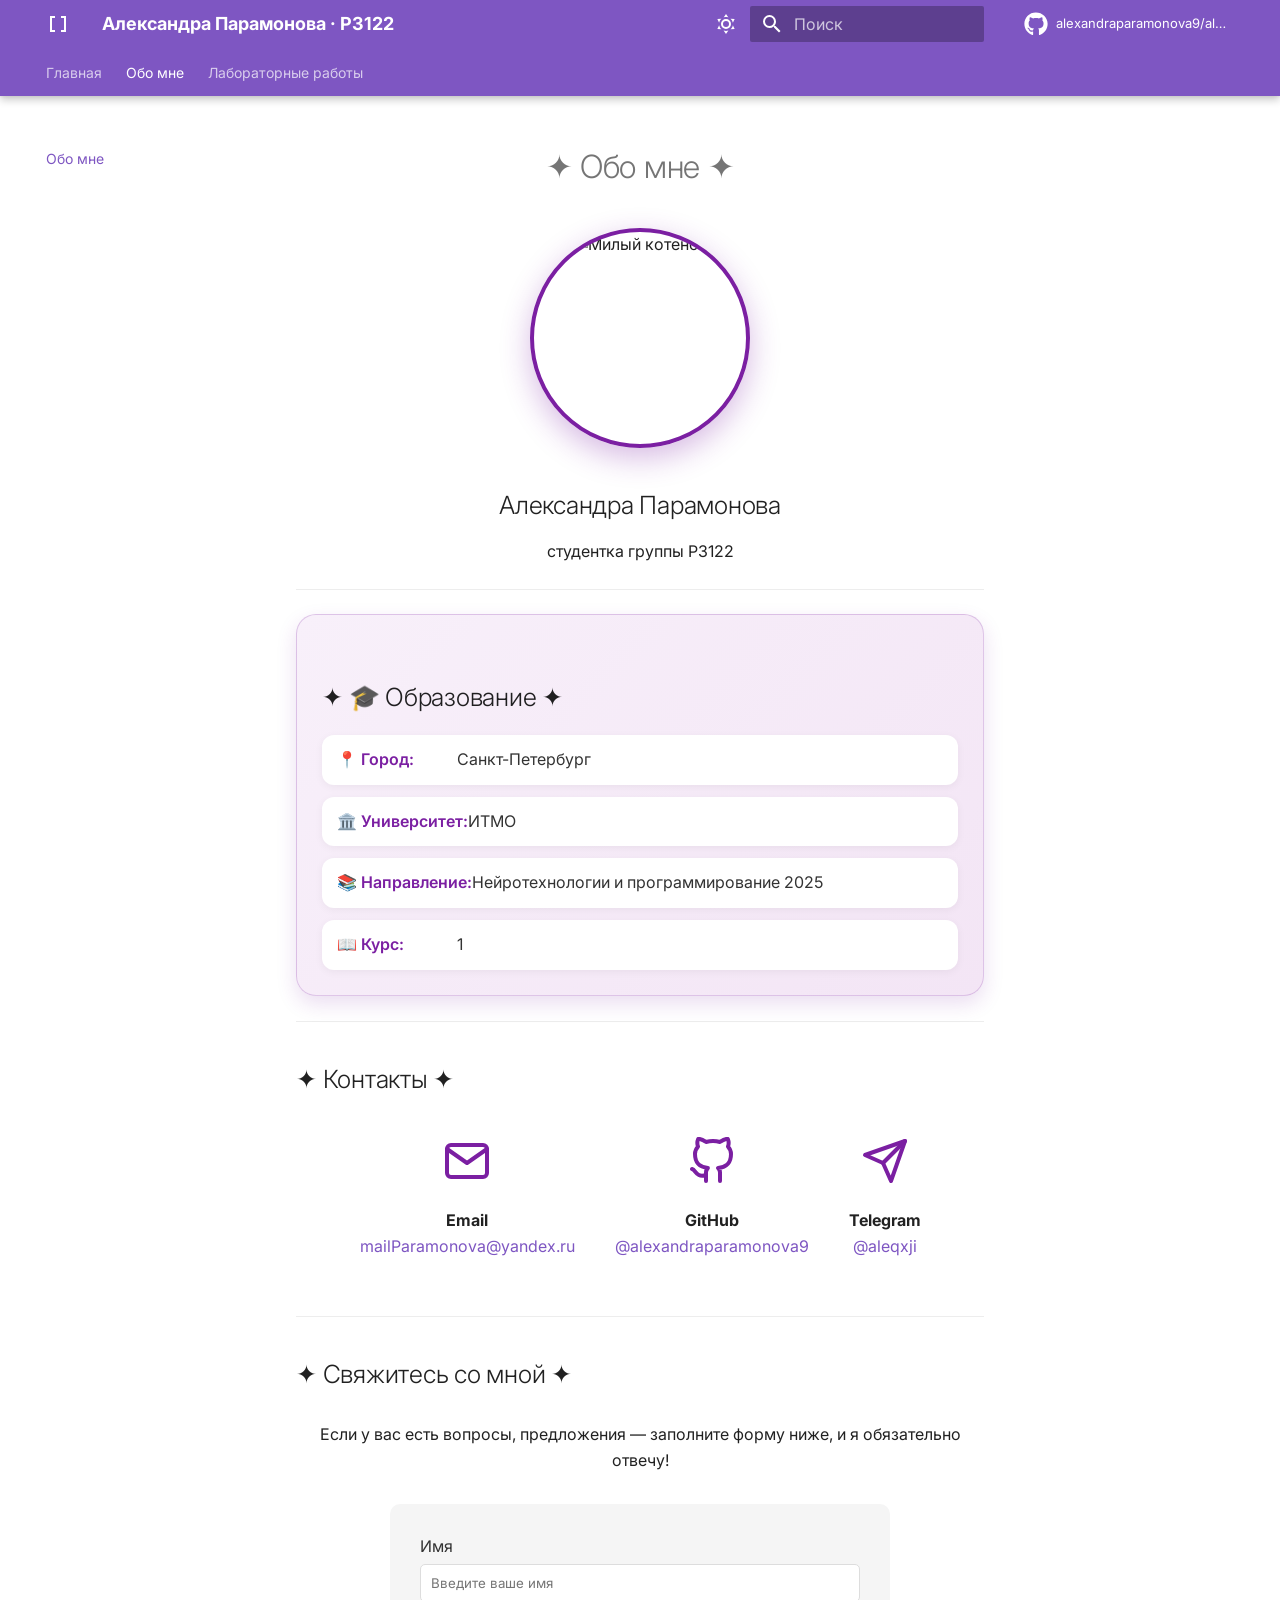
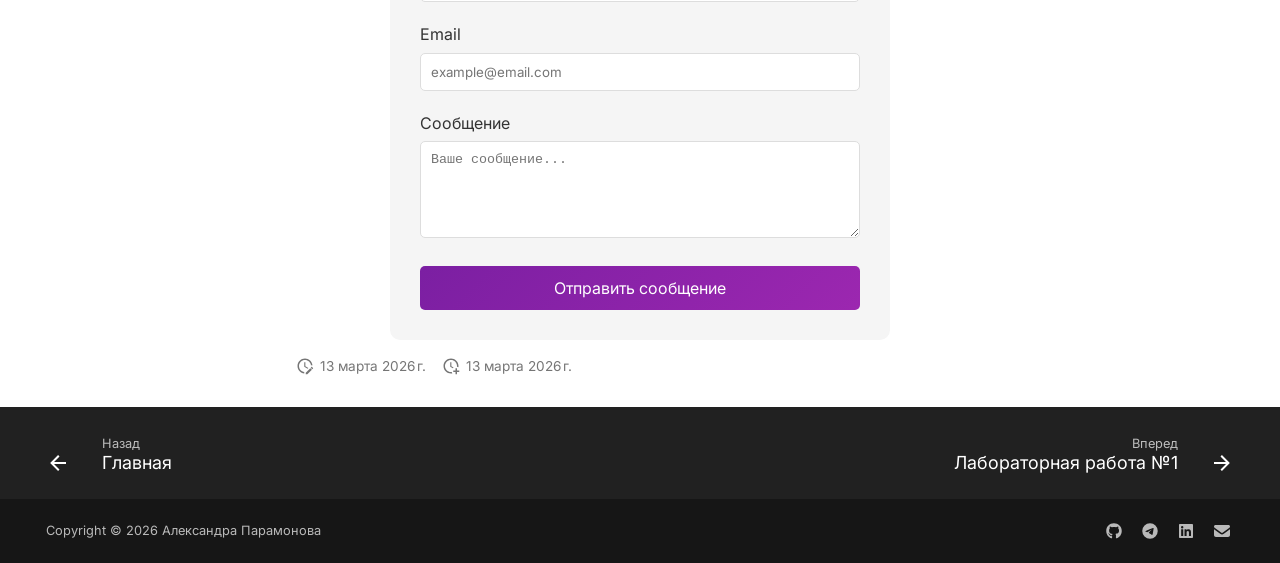
==== commit 07f0f1fc: "Create MkDocs site" ====
--- a/docs/about/index.html
+++ b/docs/about/index.html
@@ -1 +1 @@
-<!doctype html><html lang=ru class=no-js> <head><meta charset=utf-8><meta name=viewport content="width=device-width,initial-scale=1"><meta name=description content="Портфолио лабораторных работ по веб-разработке"><meta name=author content="Александра Парамонова"><link href=https://alexandraparamonova9.github.io/about/ rel=canonical><link rel=prev href=..><link href=../labs/lab1/ rel=next><link rel=icon href=../assets/images/favicon.png><meta name=generator content="mkdocs-1.6.1, mkdocs-material-9.7.5"><title>Обо мне - Александра Парамонова · P3122</title><link rel=stylesheet href=../assets/stylesheets/main.484c7ddc.min.css><link rel=stylesheet href=../assets/stylesheets/palette.ab4e12ef.min.css><link rel=preconnect href=https://fonts.gstatic.com crossorigin><link rel=stylesheet href="https://fonts.googleapis.com/css?family=Inter:300,300i,400,400i,700,700i%7CJetBrains+Mono:400,400i,700,700i&display=fallback"><style>:root{--md-text-font:"Inter";--md-code-font:"JetBrains Mono"}</style><link rel=stylesheet href="https://fonts.googleapis.com/css2?family=Inter:wght@300;400;500;600;700&display=swap"><link rel=stylesheet href="https://fonts.googleapis.com/css2?family=JetBrains+Mono:wght@400;500;600&display=swap"><script>__md_scope=new URL("..",location),__md_hash=e=>[...e].reduce(((e,_)=>(e<<5)-e+_.charCodeAt(0)),0),__md_get=(e,_=localStorage,t=__md_scope)=>JSON.parse(_.getItem(t.pathname+"."+e)),__md_set=(e,_,t=localStorage,a=__md_scope)=>{try{t.setItem(a.pathname+"."+e,JSON.stringify(_))}catch(e){}}</script></head> <body dir=ltr data-md-color-scheme=default data-md-color-primary=deep-purple data-md-color-accent=purple> <input class=md-toggle data-md-toggle=drawer type=checkbox id=__drawer autocomplete=off> <input class=md-toggle data-md-toggle=search type=checkbox id=__search autocomplete=off> <label class=md-overlay for=__drawer></label> <div data-md-component=skip> <a href=#_1 class=md-skip> Перейти к содержанию </a> </div> <div data-md-component=announce> </div> <header class="md-header md-header--shadow md-header--lifted" data-md-component=header> <nav class="md-header__inner md-grid" aria-label="Верхний колонтитул"> <a href=.. title="Александра Парамонова · P3122" class="md-header__button md-logo" aria-label="Александра Парамонова · P3122" data-md-component=logo> <svg xmlns=http://www.w3.org/2000/svg viewbox="0 0 24 24"><path d="M15 4v2h3v12h-3v2h5V4M4 4v16h5v-2H6V6h3V4z"/></svg> </a> <label class="md-header__button md-icon" for=__drawer> <svg xmlns=http://www.w3.org/2000/svg viewbox="0 0 24 24"><path d="M3 6h18v2H3zm0 5h18v2H3zm0 5h18v2H3z"/></svg> </label> <div class=md-header__title data-md-component=header-title> <div class=md-header__ellipsis> <div class=md-header__topic> <span class=md-ellipsis> Александра Парамонова · P3122 </span> </div> <div class=md-header__topic data-md-component=header-topic> <span class=md-ellipsis> Обо мне </span> </div> </div> </div> <form class=md-header__option data-md-component=palette> <input class=md-option data-md-color-media="(prefers-color-scheme: light)" data-md-color-scheme=default data-md-color-primary=deep-purple data-md-color-accent=purple aria-label="Переключить на тёмную тему" type=radio name=__palette id=__palette_0> <label class="md-header__button md-icon" title="Переключить на тёмную тему" for=__palette_1 hidden> <svg xmlns=http://www.w3.org/2000/svg viewbox="0 0 24 24"><path d="M12 7a5 5 0 0 1 5 5 5 5 0 0 1-5 5 5 5 0 0 1-5-5 5 5 0 0 1 5-5m0 2a3 3 0 0 0-3 3 3 3 0 0 0 3 3 3 3 0 0 0 3-3 3 3 0 0 0-3-3m0-7 2.39 3.42C13.65 5.15 12.84 5 12 5s-1.65.15-2.39.42zM3.34 7l4.16-.35A7.2 7.2 0 0 0 5.94 8.5c-.44.74-.69 1.5-.83 2.29zm.02 10 1.76-3.77a7.131 7.131 0 0 0 2.38 4.14zM20.65 7l-1.77 3.79a7.02 7.02 0 0 0-2.38-4.15zm-.01 10-4.14.36c.59-.51 1.12-1.14 1.54-1.86.42-.73.69-1.5.83-2.29zM12 22l-2.41-3.44c.74.27 1.55.44 2.41.44.82 0 1.63-.17 2.37-.44z"/></svg> </label> <input class=md-option data-md-color-media="(prefers-color-scheme: dark)" data-md-color-scheme=slate data-md-color-primary=deep-purple data-md-color-accent=purple aria-label="Переключить на светлую тему" type=radio name=__palette id=__palette_1> <label class="md-header__button md-icon" title="Переключить на светлую тему" for=__palette_0 hidden> <svg xmlns=http://www.w3.org/2000/svg viewbox="0 0 24 24"><path d="m17.75 4.09-2.53 1.94.91 3.06-2.63-1.81-2.63 1.81.91-3.06-2.53-1.94L12.44 4l1.06-3 1.06 3zm3.5 6.91-1.64 1.25.59 1.98-1.7-1.17-1.7 1.17.59-1.98L15.75 11l2.06-.05L18.5 9l.69 1.95zm-2.28 4.95c.83-.08 1.72 1.1 1.19 1.85-.32.45-.66.87-1.08 1.27C15.17 23 8.84 23 4.94 19.07c-3.91-3.9-3.91-10.24 0-14.14.4-.4.82-.76 1.27-1.08.75-.53 1.93.36 1.85 1.19-.27 2.86.69 5.83 2.89 8.02a9.96 9.96 0 0 0 8.02 2.89m-1.64 2.02a12.08 12.08 0 0 1-7.8-3.47c-2.17-2.19-3.33-5-3.49-7.82-2.81 3.14-2.7 7.96.31 10.98 3.02 3.01 7.84 3.12 10.98.31"/></svg> </label> </form> <script>var palette=__md_get("__palette");if(palette&&palette.color){if("(prefers-color-scheme)"===palette.color.media){var media=matchMedia("(prefers-color-scheme: light)"),input=document.querySelector(media.matches?"[data-md-color-media='(prefers-color-scheme: light)']":"[data-md-color-media='(prefers-color-scheme: dark)']");palette.color.media=input.getAttribute("data-md-color-media"),palette.color.scheme=input.getAttribute("data-md-color-scheme"),palette.color.primary=input.getAttribute("data-md-color-primary"),palette.color.accent=input.getAttribute("data-md-color-accent")}for(var[key,value]of Object.entries(palette.color))document.body.setAttribute("data-md-color-"+key,value)}</script> <label class="md-header__button md-icon" for=__search> <svg xmlns=http://www.w3.org/2000/svg viewbox="0 0 24 24"><path d="M9.5 3A6.5 6.5 0 0 1 16 9.5c0 1.61-.59 3.09-1.56 4.23l.27.27h.79l5 5-1.5 1.5-5-5v-.79l-.27-.27A6.52 6.52 0 0 1 9.5 16 6.5 6.5 0 0 1 3 9.5 6.5 6.5 0 0 1 9.5 3m0 2C7 5 5 7 5 9.5S7 14 9.5 14 14 12 14 9.5 12 5 9.5 5"/></svg> </label> <div class=md-search data-md-component=search role=dialog> <label class=md-search__overlay for=__search></label> <div class=md-search__inner role=search> <form class=md-search__form name=search> <input type=text class=md-search__input name=query aria-label=Поиск placeholder=Поиск autocapitalize=off autocorrect=off autocomplete=off spellcheck=false data-md-component=search-query required> <label class="md-search__icon md-icon" for=__search> <svg xmlns=http://www.w3.org/2000/svg viewbox="0 0 24 24"><path d="M9.5 3A6.5 6.5 0 0 1 16 9.5c0 1.61-.59 3.09-1.56 4.23l.27.27h.79l5 5-1.5 1.5-5-5v-.79l-.27-.27A6.52 6.52 0 0 1 9.5 16 6.5 6.5 0 0 1 3 9.5 6.5 6.5 0 0 1 9.5 3m0 2C7 5 5 7 5 9.5S7 14 9.5 14 14 12 14 9.5 12 5 9.5 5"/></svg> <svg xmlns=http://www.w3.org/2000/svg viewbox="0 0 24 24"><path d="M20 11v2H8l5.5 5.5-1.42 1.42L4.16 12l7.92-7.92L13.5 5.5 8 11z"/></svg> </label> <nav class=md-search__options aria-label=Поиск> <button type=reset class="md-search__icon md-icon" title=Очистить aria-label=Очистить tabindex=-1> <svg xmlns=http://www.w3.org/2000/svg viewbox="0 0 24 24"><path d="M19 6.41 17.59 5 12 10.59 6.41 5 5 6.41 10.59 12 5 17.59 6.41 19 12 13.41 17.59 19 19 17.59 13.41 12z"/></svg> </button> </nav> <div class=md-search__suggest data-md-component=search-suggest></div> </form> <div class=md-search__output> <div class=md-search__scrollwrap tabindex=0 data-md-scrollfix> <div class=md-search-result data-md-component=search-result> <div class=md-search-result__meta> Инициализация поиска </div> <ol class=md-search-result__list role=presentation></ol> </div> </div> </div> </div> </div> <div class=md-header__source> <a href=https://github.com/alexandraparamonova9/alexandraparamonova9.github.io title="Перейти к репозиторию" class=md-source data-md-component=source> <div class="md-source__icon md-icon"> <svg xmlns=http://www.w3.org/2000/svg viewbox="0 0 512 512"><!-- Font Awesome Free 7.1.0 by @fontawesome - https://fontawesome.com License - https://fontawesome.com/license/free (Icons: CC BY 4.0, Fonts: SIL OFL 1.1, Code: MIT License) Copyright 2025 Fonticons, Inc.--><path d="M173.9 397.4c0 2-2.3 3.6-5.2 3.6-3.3.3-5.6-1.3-5.6-3.6 0-2 2.3-3.6 5.2-3.6 3-.3 5.6 1.3 5.6 3.6m-31.1-4.5c-.7 2 1.3 4.3 4.3 4.9 2.6 1 5.6 0 6.2-2s-1.3-4.3-4.3-5.2c-2.6-.7-5.5.3-6.2 2.3m44.2-1.7c-2.9.7-4.9 2.6-4.6 4.9.3 2 2.9 3.3 5.9 2.6 2.9-.7 4.9-2.6 4.6-4.6-.3-1.9-3-3.2-5.9-2.9M252.8 8C114.1 8 8 113.3 8 252c0 110.9 69.8 205.8 169.5 239.2 12.8 2.3 17.3-5.6 17.3-12.1 0-6.2-.3-40.4-.3-61.4 0 0-70 15-84.7-29.8 0 0-11.4-29.1-27.8-36.6 0 0-22.9-15.7 1.6-15.4 0 0 24.9 2 38.6 25.8 21.9 38.6 58.6 27.5 72.9 20.9 2.3-16 8.8-27.1 16-33.7-55.9-6.2-112.3-14.3-112.3-110.5 0-27.5 7.6-41.3 23.6-58.9-2.6-6.5-11.1-33.3 2.6-67.9 20.9-6.5 69 27 69 27 20-5.6 41.5-8.5 62.8-8.5s42.8 2.9 62.8 8.5c0 0 48.1-33.6 69-27 13.7 34.7 5.2 61.4 2.6 67.9 16 17.7 25.8 31.5 25.8 58.9 0 96.5-58.9 104.2-114.8 110.5 9.2 7.9 17 22.9 17 46.4 0 33.7-.3 75.4-.3 83.6 0 6.5 4.6 14.4 17.3 12.1C436.2 457.8 504 362.9 504 252 504 113.3 391.5 8 252.8 8M105.2 352.9c-1.3 1-1 3.3.7 5.2 1.6 1.6 3.9 2.3 5.2 1 1.3-1 1-3.3-.7-5.2-1.6-1.6-3.9-2.3-5.2-1m-10.8-8.1c-.7 1.3.3 2.9 2.3 3.9 1.6 1 3.6.7 4.3-.7.7-1.3-.3-2.9-2.3-3.9-2-.6-3.6-.3-4.3.7m32.4 35.6c-1.6 1.3-1 4.3 1.3 6.2 2.3 2.3 5.2 2.6 6.5 1 1.3-1.3.7-4.3-1.3-6.2-2.2-2.3-5.2-2.6-6.5-1m-11.4-14.7c-1.6 1-1.6 3.6 0 5.9s4.3 3.3 5.6 2.3c1.6-1.3 1.6-3.9 0-6.2-1.4-2.3-4-3.3-5.6-2"/></svg> </div> <div class=md-source__repository> alexandraparamonova9/alexandraparamonova9.github.io </div> </a> </div> </nav> <nav class=md-tabs aria-label=Вкладки data-md-component=tabs> <div class=md-grid> <ul class=md-tabs__list> <li class=md-tabs__item> <a href=.. class=md-tabs__link> Главная </a> </li> <li class="md-tabs__item md-tabs__item--active"> <a href=./ class=md-tabs__link> Обо мне </a> </li> <li class=md-tabs__item> <a href=../labs/lab1/ class=md-tabs__link> Лабораторные работы </a> </li> </ul> </div> </nav> </header> <div class=md-container data-md-component=container> <main class=md-main data-md-component=main> <div class="md-main__inner md-grid"> <div class="md-sidebar md-sidebar--primary" data-md-component=sidebar data-md-type=navigation> <div class=md-sidebar__scrollwrap> <div class=md-sidebar__inner> <nav class="md-nav md-nav--primary md-nav--lifted" aria-label=Навигация data-md-level=0> <label class=md-nav__title for=__drawer> <a href=.. title="Александра Парамонова · P3122" class="md-nav__button md-logo" aria-label="Александра Парамонова · P3122" data-md-component=logo> <svg xmlns=http://www.w3.org/2000/svg viewbox="0 0 24 24"><path d="M15 4v2h3v12h-3v2h5V4M4 4v16h5v-2H6V6h3V4z"/></svg> </a> Александра Парамонова · P3122 </label> <div class=md-nav__source> <a href=https://github.com/alexandraparamonova9/alexandraparamonova9.github.io title="Перейти к репозиторию" class=md-source data-md-component=source> <div class="md-source__icon md-icon"> <svg xmlns=http://www.w3.org/2000/svg viewbox="0 0 512 512"><!-- Font Awesome Free 7.1.0 by @fontawesome - https://fontawesome.com License - https://fontawesome.com/license/free (Icons: CC BY 4.0, Fonts: SIL OFL 1.1, Code: MIT License) Copyright 2025 Fonticons, Inc.--><path d="M173.9 397.4c0 2-2.3 3.6-5.2 3.6-3.3.3-5.6-1.3-5.6-3.6 0-2 2.3-3.6 5.2-3.6 3-.3 5.6 1.3 5.6 3.6m-31.1-4.5c-.7 2 1.3 4.3 4.3 4.9 2.6 1 5.6 0 6.2-2s-1.3-4.3-4.3-5.2c-2.6-.7-5.5.3-6.2 2.3m44.2-1.7c-2.9.7-4.9 2.6-4.6 4.9.3 2 2.9 3.3 5.9 2.6 2.9-.7 4.9-2.6 4.6-4.6-.3-1.9-3-3.2-5.9-2.9M252.8 8C114.1 8 8 113.3 8 252c0 110.9 69.8 205.8 169.5 239.2 12.8 2.3 17.3-5.6 17.3-12.1 0-6.2-.3-40.4-.3-61.4 0 0-70 15-84.7-29.8 0 0-11.4-29.1-27.8-36.6 0 0-22.9-15.7 1.6-15.4 0 0 24.9 2 38.6 25.8 21.9 38.6 58.6 27.5 72.9 20.9 2.3-16 8.8-27.1 16-33.7-55.9-6.2-112.3-14.3-112.3-110.5 0-27.5 7.6-41.3 23.6-58.9-2.6-6.5-11.1-33.3 2.6-67.9 20.9-6.5 69 27 69 27 20-5.6 41.5-8.5 62.8-8.5s42.8 2.9 62.8 8.5c0 0 48.1-33.6 69-27 13.7 34.7 5.2 61.4 2.6 67.9 16 17.7 25.8 31.5 25.8 58.9 0 96.5-58.9 104.2-114.8 110.5 9.2 7.9 17 22.9 17 46.4 0 33.7-.3 75.4-.3 83.6 0 6.5 4.6 14.4 17.3 12.1C436.2 457.8 504 362.9 504 252 504 113.3 391.5 8 252.8 8M105.2 352.9c-1.3 1-1 3.3.7 5.2 1.6 1.6 3.9 2.3 5.2 1 1.3-1 1-3.3-.7-5.2-1.6-1.6-3.9-2.3-5.2-1m-10.8-8.1c-.7 1.3.3 2.9 2.3 3.9 1.6 1 3.6.7 4.3-.7.7-1.3-.3-2.9-2.3-3.9-2-.6-3.6-.3-4.3.7m32.4 35.6c-1.6 1.3-1 4.3 1.3 6.2 2.3 2.3 5.2 2.6 6.5 1 1.3-1.3.7-4.3-1.3-6.2-2.2-2.3-5.2-2.6-6.5-1m-11.4-14.7c-1.6 1-1.6 3.6 0 5.9s4.3 3.3 5.6 2.3c1.6-1.3 1.6-3.9 0-6.2-1.4-2.3-4-3.3-5.6-2"/></svg> </div> <div class=md-source__repository> alexandraparamonova9/alexandraparamonova9.github.io </div> </a> </div> <ul class=md-nav__list data-md-scrollfix> <li class=md-nav__item> <a href=.. class=md-nav__link> <span class=md-ellipsis> Главная </span> </a> </li> <li class="md-nav__item md-nav__item--active"> <input class="md-nav__toggle md-toggle" type=checkbox id=__toc> <label class="md-nav__link md-nav__link--active" for=__toc> <span class=md-ellipsis> Обо мне </span> <span class="md-nav__icon md-icon"></span> </label> <a href=./ class="md-nav__link md-nav__link--active"> <span class=md-ellipsis> Обо мне </span> </a> <nav class="md-nav md-nav--secondary" aria-label=Содержание> <label class=md-nav__title for=__toc> <span class="md-nav__icon md-icon"></span> Содержание </label> <ul class=md-nav__list data-md-component=toc data-md-scrollfix> <li class=md-nav__item> <a href=#_1 class=md-nav__link> <span class=md-ellipsis> ✦ Контакты </span> </a> </li> <li class=md-nav__item> <a href=#_2 class=md-nav__link> <span class=md-ellipsis> ✦ Свяжитесь со мной </span> </a> </li> </ul> </nav> </li> <li class="md-nav__item md-nav__item--nested"> <input class="md-nav__toggle md-toggle md-toggle--indeterminate" type=checkbox id=__nav_3> <label class=md-nav__link for=__nav_3 id=__nav_3_label tabindex=0> <span class=md-ellipsis> Лабораторные работы </span> <span class="md-nav__icon md-icon"></span> </label> <nav class=md-nav data-md-level=1 aria-labelledby=__nav_3_label aria-expanded=false> <label class=md-nav__title for=__nav_3> <span class="md-nav__icon md-icon"></span> Лабораторные работы </label> <ul class=md-nav__list data-md-scrollfix> <li class=md-nav__item> <a href=../labs/lab1/ class=md-nav__link> <span class=md-ellipsis> Лабораторная работа №1 </span> </a> </li> <li class=md-nav__item> <a href=../labs/lab2/ class=md-nav__link> <span class=md-ellipsis> Лабораторная работа №2 </span> </a> </li> <li class=md-nav__item> <a href=../labs/lab3/ class=md-nav__link> <span class=md-ellipsis> Лабораторная работа №3 </span> </a> </li> </ul> </nav> </li> </ul> </nav> </div> </div> </div> <div class="md-sidebar md-sidebar--secondary" data-md-component=sidebar data-md-type=toc> <div class=md-sidebar__scrollwrap> <div class=md-sidebar__inner> <nav class="md-nav md-nav--secondary" aria-label=Содержание> <label class=md-nav__title for=__toc> <span class="md-nav__icon md-icon"></span> Содержание </label> <ul class=md-nav__list data-md-component=toc data-md-scrollfix> <li class=md-nav__item> <a href=#_1 class=md-nav__link> <span class=md-ellipsis> ✦ Контакты </span> </a> </li> <li class=md-nav__item> <a href=#_2 class=md-nav__link> <span class=md-ellipsis> ✦ Свяжитесь со мной </span> </a> </li> </ul> </nav> </div> </div> </div> <div class=md-content data-md-component=content> <article class="md-content__inner md-typeset"> <h1>Обо мне</h1> <div align=center> # ✦ Обо мне <div style="width: 220px; height: 220px; border-radius: 50%; overflow: hidden; margin: 30px auto; border: 4px solid #7B1FA2; box-shadow: 0 10px 30px rgba(123, 31, 162, 0.3);"> <img src="https://images.unsplash.com/photo-1592194996308-7b43878e84a6?ixlib=rb-4.0.3&auto=format&fit=crop&w=634&q=80" alt="Милый котенок" style="width: 100%; height: 100%; object-fit: cover;"> </div> ## Александра Парамонова студентка группы P3122 </div> <hr> <div style="background: linear-gradient(135deg, #f8f0fa, #f3e5f5); padding: 25px; border-radius: 20px; margin: 20px 0; box-shadow: 0 8px 20px rgba(123, 31, 162, 0.15); border: 1px solid rgba(123, 31, 162, 0.2);"> # ✦ 🎓 Образование <div style="display: grid; grid-template-columns: repeat(2, 1fr); gap: 15px; margin-top: 15px;"> <div style="background: white; padding: 15px; border-radius: 12px; box-shadow: 0 2px 8px rgba(0,0,0,0.05);"> <span style="color: #7B1FA2; font-weight: 600;">📍 Город:</span> Санкт-Петербург </div> <div style="background: white; padding: 15px; border-radius: 12px; box-shadow: 0 2px 8px rgba(0,0,0,0.05);"> <span style="color: #7B1FA2; font-weight: 600;">🏛️ Университет:</span> ИТМО </div> <div style="background: white; padding: 15px; border-radius: 12px; box-shadow: 0 2px 8px rgba(0,0,0,0.05); grid-column: span 2;"> <span style="color: #7B1FA2; font-weight: 600;">📚 Направление:</span> Нейротехнологии и программирование 2025 </div> <div style="background: white; padding: 15px; border-radius: 12px; box-shadow: 0 2px 8px rgba(0,0,0,0.05); grid-column: span 2;"> <span style="color: #7B1FA2; font-weight: 600;">📖 Курс:</span> 1 </div> </div> </div> <hr> <h2 id=_1>✦ Контакты<a class=headerlink href=#_1 title="Permanent link">&para;</a></h2> <div align=center style="margin: 40px 0;"> <div style="display: flex; justify-content: center; gap: 40px; flex-wrap: wrap;"> <div style="text-align: center;"> <svg xmlns=http://www.w3.org/2000/svg width=48 height=48 viewbox="0 0 24 24" fill=none stroke=#7B1FA2 stroke-width=2 stroke-linecap=round stroke-linejoin=round><path d="M4 4h16c1.1 0 2 .9 2 2v12c0 1.1-.9 2-2 2H4c-1.1 0-2-.9-2-2V6c0-1.1.9-2 2-2z"></path><polyline points="22,6 12,13 2,6"></polyline></svg> <p><strong>Email</strong><br> <a href=mailto:mailParamonova@yandex.ru>mailParamonova@yandex.ru</a></p> </div> <div style="text-align: center;"> <svg xmlns=http://www.w3.org/2000/svg width=48 height=48 viewbox="0 0 24 24" fill=none stroke=#7B1FA2 stroke-width=2 stroke-linecap=round stroke-linejoin=round><path d="M9 19c-5 1.5-5-2.5-7-3m14 6v-3.87a3.37 3.37 0 0 0-.94-2.61c3.14-.35 6.44-1.54 6.44-7A5.44 5.44 0 0 0 20 4.77 5.07 5.07 0 0 0 19.91 1S18.73.65 16 2.48a13.38 13.38 0 0 0-7 0C6.27.65 5.09 1 5.09 1A5.07 5.07 0 0 0 5 4.77a5.44 5.44 0 0 0-1.5 3.78c0 5.42 3.3 6.61 6.44 7A3.37 3.37 0 0 0 9 18.13V22"></path></svg> <p><strong>GitHub</strong><br> <a href=https://github.com/alexandraparamonova9>@alexandraparamonova9</a></p> </div> <div style="text-align: center;"> <svg xmlns=http://www.w3.org/2000/svg width=48 height=48 viewbox="0 0 24 24" fill=none stroke=#7B1FA2 stroke-width=2 stroke-linecap=round stroke-linejoin=round><line x1=22 y1=2 x2=11 y2=13></line><polygon points="22 2 15 22 11 13 2 9 22 2"></polygon></svg> <p><strong>Telegram</strong><br> <a href=https://t.me/aleqxji>@aleqxji</a></p> </div> </div> </div> <hr> <h2 id=_2>✦ Свяжитесь со мной<a class=headerlink href=#_2 title="Permanent link">&para;</a></h2> <div align=center style="margin: 30px 0;"> Если у вас есть вопросы, предложения — заполните форму ниже, и я обязательно отвечу! </div> <div style="max-width: 500px; margin: 0 auto; padding: 30px; background: #f5f5f5; border-radius: 10px;"> <form> <div style="margin-bottom: 20px;"> <label for=name style="display: block; margin-bottom: 5px; color: #333;">Имя</label> <input type=text id=name name=name style="width: 100%; padding: 10px; border: 1px solid #ddd; border-radius: 5px;" placeholder="Введите ваше имя"> </div> <div style="margin-bottom: 20px;"> <label for=email style="display: block; margin-bottom: 5px; color: #333;">Email</label> <input type=email id=email name=email style="width: 100%; padding: 10px; border: 1px solid #ddd; border-radius: 5px;" placeholder=example@email.com> </div> <div style="margin-bottom: 20px;"> <label for=message style="display: block; margin-bottom: 5px; color: #333;">Сообщение</label> <textarea id=message name=message rows=5 style="width: 100%; padding: 10px; border: 1px solid #ddd; border-radius: 5px;" placeholder="Ваше сообщение..."></textarea> </div> <button type=submit style="width: 100%; padding: 12px; background: linear-gradient(135deg, #7B1FA2 0%, #9C27B0 100%); color: white; border: none; border-radius: 5px; font-size: 16px; cursor: pointer;">Отправить сообщение</button> </form> </div> <aside class=md-source-file> <span class=md-source-file__fact> <span class=md-icon title="Последнее обновление"> <svg xmlns=http://www.w3.org/2000/svg viewbox="0 0 24 24"><path d="M21 13.1c-.1 0-.3.1-.4.2l-1 1 2.1 2.1 1-1c.2-.2.2-.6 0-.8l-1.3-1.3c-.1-.1-.2-.2-.4-.2m-1.9 1.8-6.1 6V23h2.1l6.1-6.1zM12.5 7v5.2l4 2.4-1 1L11 13V7zM11 21.9c-5.1-.5-9-4.8-9-9.9C2 6.5 6.5 2 12 2c5.3 0 9.6 4.1 10 9.3-.3-.1-.6-.2-1-.2s-.7.1-1 .2C19.6 7.2 16.2 4 12 4c-4.4 0-8 3.6-8 8 0 4.1 3.1 7.5 7.1 7.9l-.1.2z"/></svg> </span> <span class="git-revision-date-localized-plugin git-revision-date-localized-plugin-date" title="13 марта 2026 г. 23:59:36 UTC">13 марта 2026 г.</span> </span> <span class=md-source-file__fact> <span class=md-icon title="Дата создания"> <svg xmlns=http://www.w3.org/2000/svg viewbox="0 0 24 24"><path d="M14.47 15.08 11 13V7h1.5v5.25l3.08 1.83c-.41.28-.79.62-1.11 1m-1.39 4.84c-.36.05-.71.08-1.08.08-4.42 0-8-3.58-8-8s3.58-8 8-8 8 3.58 8 8c0 .37-.03.72-.08 1.08.69.1 1.33.32 1.92.64.1-.56.16-1.13.16-1.72 0-5.5-4.5-10-10-10S2 6.5 2 12s4.47 10 10 10c.59 0 1.16-.06 1.72-.16-.32-.59-.54-1.23-.64-1.92M18 15v3h-3v2h3v3h2v-3h3v-2h-3v-3z"/></svg> </span> <span class="git-revision-date-localized-plugin git-revision-date-localized-plugin-date" title="13 марта 2026 г. 21:55:44 UTC">13 марта 2026 г.</span> </span> </aside> </article> </div> <script>var tabs=__md_get("__tabs");if(Array.isArray(tabs))e:for(var set of document.querySelectorAll(".tabbed-set")){var labels=set.querySelector(".tabbed-labels");for(var tab of tabs)for(var label of labels.getElementsByTagName("label"))if(label.innerText.trim()===tab){var input=document.getElementById(label.htmlFor);input.checked=!0;continue e}}</script> <script>var target=document.getElementById(location.hash.slice(1));target&&target.name&&(target.checked=target.name.startsWith("__tabbed_"))</script> </div> <button type=button class="md-top md-icon" data-md-component=top hidden> <svg xmlns=http://www.w3.org/2000/svg viewbox="0 0 24 24"><path d="M13 20h-2V8l-5.5 5.5-1.42-1.42L12 4.16l7.92 7.92-1.42 1.42L13 8z"/></svg> К началу </button> </main> <footer class=md-footer> <nav class="md-footer__inner md-grid" aria-label="Нижний колонтитул"> <a href=.. class="md-footer__link md-footer__link--prev" aria-label="Назад: Главная"> <div class="md-footer__button md-icon"> <svg xmlns=http://www.w3.org/2000/svg viewbox="0 0 24 24"><path d="M20 11v2H8l5.5 5.5-1.42 1.42L4.16 12l7.92-7.92L13.5 5.5 8 11z"/></svg> </div> <div class=md-footer__title> <span class=md-footer__direction> Назад </span> <div class=md-ellipsis> Главная </div> </div> </a> <a href=../labs/lab1/ class="md-footer__link md-footer__link--next" aria-label="Вперед: Лабораторная работа №1"> <div class=md-footer__title> <span class=md-footer__direction> Вперед </span> <div class=md-ellipsis> Лабораторная работа №1 </div> </div> <div class="md-footer__button md-icon"> <svg xmlns=http://www.w3.org/2000/svg viewbox="0 0 24 24"><path d="M4 11v2h12l-5.5 5.5 1.42 1.42L19.84 12l-7.92-7.92L10.5 5.5 16 11z"/></svg> </div> </a> </nav> <div class="md-footer-meta md-typeset"> <div class="md-footer-meta__inner md-grid"> <div class=md-copyright> <div class=md-copyright__highlight> Copyright &copy; 2026 Александра Парамонова </div> </div> <div class=md-social> <a href=https://github.com/alexandraparamonova9 target=_blank rel=noopener title=github.com class=md-social__link> <svg xmlns=http://www.w3.org/2000/svg viewbox="0 0 512 512"><!-- Font Awesome Free 7.1.0 by @fontawesome - https://fontawesome.com License - https://fontawesome.com/license/free (Icons: CC BY 4.0, Fonts: SIL OFL 1.1, Code: MIT License) Copyright 2025 Fonticons, Inc.--><path d="M173.9 397.4c0 2-2.3 3.6-5.2 3.6-3.3.3-5.6-1.3-5.6-3.6 0-2 2.3-3.6 5.2-3.6 3-.3 5.6 1.3 5.6 3.6m-31.1-4.5c-.7 2 1.3 4.3 4.3 4.9 2.6 1 5.6 0 6.2-2s-1.3-4.3-4.3-5.2c-2.6-.7-5.5.3-6.2 2.3m44.2-1.7c-2.9.7-4.9 2.6-4.6 4.9.3 2 2.9 3.3 5.9 2.6 2.9-.7 4.9-2.6 4.6-4.6-.3-1.9-3-3.2-5.9-2.9M252.8 8C114.1 8 8 113.3 8 252c0 110.9 69.8 205.8 169.5 239.2 12.8 2.3 17.3-5.6 17.3-12.1 0-6.2-.3-40.4-.3-61.4 0 0-70 15-84.7-29.8 0 0-11.4-29.1-27.8-36.6 0 0-22.9-15.7 1.6-15.4 0 0 24.9 2 38.6 25.8 21.9 38.6 58.6 27.5 72.9 20.9 2.3-16 8.8-27.1 16-33.7-55.9-6.2-112.3-14.3-112.3-110.5 0-27.5 7.6-41.3 23.6-58.9-2.6-6.5-11.1-33.3 2.6-67.9 20.9-6.5 69 27 69 27 20-5.6 41.5-8.5 62.8-8.5s42.8 2.9 62.8 8.5c0 0 48.1-33.6 69-27 13.7 34.7 5.2 61.4 2.6 67.9 16 17.7 25.8 31.5 25.8 58.9 0 96.5-58.9 104.2-114.8 110.5 9.2 7.9 17 22.9 17 46.4 0 33.7-.3 75.4-.3 83.6 0 6.5 4.6 14.4 17.3 12.1C436.2 457.8 504 362.9 504 252 504 113.3 391.5 8 252.8 8M105.2 352.9c-1.3 1-1 3.3.7 5.2 1.6 1.6 3.9 2.3 5.2 1 1.3-1 1-3.3-.7-5.2-1.6-1.6-3.9-2.3-5.2-1m-10.8-8.1c-.7 1.3.3 2.9 2.3 3.9 1.6 1 3.6.7 4.3-.7.7-1.3-.3-2.9-2.3-3.9-2-.6-3.6-.3-4.3.7m32.4 35.6c-1.6 1.3-1 4.3 1.3 6.2 2.3 2.3 5.2 2.6 6.5 1 1.3-1.3.7-4.3-1.3-6.2-2.2-2.3-5.2-2.6-6.5-1m-11.4-14.7c-1.6 1-1.6 3.6 0 5.9s4.3 3.3 5.6 2.3c1.6-1.3 1.6-3.9 0-6.2-1.4-2.3-4-3.3-5.6-2"/></svg> </a> <a href=https://t.me/alexandra_dev target=_blank rel=noopener title=t.me class=md-social__link> <svg xmlns=http://www.w3.org/2000/svg viewbox="0 0 512 512"><!-- Font Awesome Free 7.1.0 by @fontawesome - https://fontawesome.com License - https://fontawesome.com/license/free (Icons: CC BY 4.0, Fonts: SIL OFL 1.1, Code: MIT License) Copyright 2025 Fonticons, Inc.--><path d="M256 8a248 248 0 1 0 0 496 248 248 0 1 0 0-496m115 168.7c-3.7 39.2-19.9 134.4-28.1 178.3-3.5 18.6-10.3 24.8-16.9 25.4-14.4 1.3-25.3-9.5-39.3-18.7-21.8-14.3-34.2-23.2-55.3-37.2-24.5-16.1-8.6-25 5.3-39.5 3.7-3.8 67.1-61.5 68.3-66.7.2-.7.3-3.1-1.2-4.4s-3.6-.8-5.1-.5c-2.2.5-37.1 23.5-104.6 69.1-9.9 6.8-18.9 10.1-26.9 9.9-8.9-.2-25.9-5-38.6-9.1-15.5-5-27.9-7.7-26.8-16.3.6-4.5 6.7-9 18.4-13.7 72.3-31.5 120.5-52.3 144.6-62.3 68.9-28.6 83.2-33.6 92.5-33.8 2.1 0 6.6.5 9.6 2.9 2 1.7 3.2 4.1 3.5 6.7.5 3.2.6 6.5.4 9.8z"/></svg> </a> <a href=https://linkedin.com/in/alexandra-paramonova target=_blank rel=noopener title=linkedin.com class=md-social__link> <svg xmlns=http://www.w3.org/2000/svg viewbox="0 0 448 512"><!-- Font Awesome Free 7.1.0 by @fontawesome - https://fontawesome.com License - https://fontawesome.com/license/free (Icons: CC BY 4.0, Fonts: SIL OFL 1.1, Code: MIT License) Copyright 2025 Fonticons, Inc.--><path d="M416 32H31.9C14.3 32 0 46.5 0 64.3v383.4C0 465.5 14.3 480 31.9 480H416c17.6 0 32-14.5 32-32.3V64.3c0-17.8-14.4-32.3-32-32.3M135.4 416H69V202.2h66.5V416zM102.2 96a38.5 38.5 0 1 1 0 77 38.5 38.5 0 1 1 0-77m282.1 320h-66.4V312c0-24.8-.5-56.7-34.5-56.7-34.6 0-39.9 27-39.9 54.9V416h-66.4V202.2h63.7v29.2h.9c8.9-16.8 30.6-34.5 62.9-34.5 67.2 0 79.7 44.3 79.7 101.9z"/></svg> </a> <a href=mailto:alexandra@example.com target=_blank rel=noopener title class=md-social__link> <svg xmlns=http://www.w3.org/2000/svg viewbox="0 0 512 512"><!-- Font Awesome Free 7.1.0 by @fontawesome - https://fontawesome.com License - https://fontawesome.com/license/free (Icons: CC BY 4.0, Fonts: SIL OFL 1.1, Code: MIT License) Copyright 2025 Fonticons, Inc.--><path d="M48 64C21.5 64 0 85.5 0 112c0 15.1 7.1 29.3 19.2 38.4l208 156a48 48 0 0 0 57.6 0l208-156c12.1-9.1 19.2-23.3 19.2-38.4 0-26.5-21.5-48-48-48zM0 196v188c0 35.3 28.7 64 64 64h384c35.3 0 64-28.7 64-64V196L313.6 344.8c-34.1 25.6-81.1 25.6-115.2 0z"/></svg> </a> </div> </div> </div> </footer> </div> <div class=md-dialog data-md-component=dialog> <div class="md-dialog__inner md-typeset"></div> </div> <script id=__config type=application/json>{"annotate": null, "base": "..", "features": ["navigation.tabs", "navigation.tabs.sticky", "navigation.sections", "navigation.expand", "navigation.top", "navigation.footer", "search.suggest", "search.highlight", "content.code.annotate", "content.code.copy", "content.tabs.link", "announce.dismiss"], "search": "../assets/javascripts/workers/search.2c215733.min.js", "tags": null, "translations": {"clipboard.copied": "\u0421\u043a\u043e\u043f\u0438\u0440\u043e\u0432\u0430\u043d\u043e \u0432 \u0431\u0443\u0444\u0435\u0440", "clipboard.copy": "\u041a\u043e\u043f\u0438\u0440\u043e\u0432\u0430\u0442\u044c \u0432 \u0431\u0443\u0444\u0435\u0440", "search.result.more.one": "\u0415\u0449\u0451 1 \u043d\u0430 \u044d\u0442\u043e\u0439 \u0441\u0442\u0440\u0430\u043d\u0438\u0446\u0435", "search.result.more.other": "\u0415\u0449\u0451 # \u043d\u0430 \u044d\u0442\u043e\u0439 \u0441\u0442\u0440\u0430\u043d\u0438\u0446\u0435", "search.result.none": "\u0421\u043e\u0432\u043f\u0430\u0434\u0435\u043d\u0438\u0439 \u043d\u0435 \u043d\u0430\u0439\u0434\u0435\u043d\u043e", "search.result.one": "\u041d\u0430\u0439\u0434\u0435\u043d\u043e 1 \u0441\u043e\u0432\u043f\u0430\u0434\u0435\u043d\u0438\u0435", "search.result.other": "\u041d\u0430\u0439\u0434\u0435\u043d\u043e \u0441\u043e\u0432\u043f\u0430\u0434\u0435\u043d\u0438\u0439: #", "search.result.placeholder": "\u041d\u0430\u0447\u043d\u0438\u0442\u0435 \u043f\u0435\u0447\u0430\u0442\u0430\u0442\u044c \u0434\u043b\u044f \u043f\u043e\u0438\u0441\u043a\u0430", "search.result.term.missing": "\u041e\u0442\u0441\u0443\u0442\u0441\u0442\u0432\u0443\u0435\u0442", "select.version": "\u0412\u044b\u0431\u0435\u0440\u0438\u0442\u0435 \u0432\u0435\u0440\u0441\u0438\u044e"}, "version": null}</script> <script src=../assets/javascripts/bundle.79ae519e.min.js></script> <script src=https://unpkg.com/feather-icons></script> </body> </html>+<!doctype html><html lang=ru class=no-js> <head><meta charset=utf-8><meta name=viewport content="width=device-width,initial-scale=1"><meta name=description content="Портфолио лабораторных работ по веб-разработке"><meta name=author content="Александра Парамонова"><link href=https://alexandraparamonova9.github.io/about/ rel=canonical><link rel=prev href=..><link href=../labs/lab1/ rel=next><link rel=icon href=../assets/images/favicon.png><meta name=generator content="mkdocs-1.6.1, mkdocs-material-9.7.5"><title>Обо мне - Александра Парамонова · P3122</title><link rel=stylesheet href=../assets/stylesheets/main.484c7ddc.min.css><link rel=stylesheet href=../assets/stylesheets/palette.ab4e12ef.min.css><link rel=preconnect href=https://fonts.gstatic.com crossorigin><link rel=stylesheet href="https://fonts.googleapis.com/css?family=Inter:300,300i,400,400i,700,700i%7CJetBrains+Mono:400,400i,700,700i&display=fallback"><style>:root{--md-text-font:"Inter";--md-code-font:"JetBrains Mono"}</style><link rel=stylesheet href="https://fonts.googleapis.com/css2?family=Inter:wght@300;400;500;600;700&display=swap"><link rel=stylesheet href="https://fonts.googleapis.com/css2?family=JetBrains+Mono:wght@400;500;600&display=swap"><script>__md_scope=new URL("..",location),__md_hash=e=>[...e].reduce(((e,_)=>(e<<5)-e+_.charCodeAt(0)),0),__md_get=(e,_=localStorage,t=__md_scope)=>JSON.parse(_.getItem(t.pathname+"."+e)),__md_set=(e,_,t=localStorage,a=__md_scope)=>{try{t.setItem(a.pathname+"."+e,JSON.stringify(_))}catch(e){}}</script></head> <body dir=ltr data-md-color-scheme=default data-md-color-primary=deep-purple data-md-color-accent=purple> <input class=md-toggle data-md-toggle=drawer type=checkbox id=__drawer autocomplete=off> <input class=md-toggle data-md-toggle=search type=checkbox id=__search autocomplete=off> <label class=md-overlay for=__drawer></label> <div data-md-component=skip> </div> <div data-md-component=announce> </div> <header class="md-header md-header--shadow md-header--lifted" data-md-component=header> <nav class="md-header__inner md-grid" aria-label="Верхний колонтитул"> <a href=.. title="Александра Парамонова · P3122" class="md-header__button md-logo" aria-label="Александра Парамонова · P3122" data-md-component=logo> <svg xmlns=http://www.w3.org/2000/svg viewbox="0 0 24 24"><path d="M15 4v2h3v12h-3v2h5V4M4 4v16h5v-2H6V6h3V4z"/></svg> </a> <label class="md-header__button md-icon" for=__drawer> <svg xmlns=http://www.w3.org/2000/svg viewbox="0 0 24 24"><path d="M3 6h18v2H3zm0 5h18v2H3zm0 5h18v2H3z"/></svg> </label> <div class=md-header__title data-md-component=header-title> <div class=md-header__ellipsis> <div class=md-header__topic> <span class=md-ellipsis> Александра Парамонова · P3122 </span> </div> <div class=md-header__topic data-md-component=header-topic> <span class=md-ellipsis> Обо мне </span> </div> </div> </div> <form class=md-header__option data-md-component=palette> <input class=md-option data-md-color-media="(prefers-color-scheme: light)" data-md-color-scheme=default data-md-color-primary=deep-purple data-md-color-accent=purple aria-label="Переключить на тёмную тему" type=radio name=__palette id=__palette_0> <label class="md-header__button md-icon" title="Переключить на тёмную тему" for=__palette_1 hidden> <svg xmlns=http://www.w3.org/2000/svg viewbox="0 0 24 24"><path d="M12 7a5 5 0 0 1 5 5 5 5 0 0 1-5 5 5 5 0 0 1-5-5 5 5 0 0 1 5-5m0 2a3 3 0 0 0-3 3 3 3 0 0 0 3 3 3 3 0 0 0 3-3 3 3 0 0 0-3-3m0-7 2.39 3.42C13.65 5.15 12.84 5 12 5s-1.65.15-2.39.42zM3.34 7l4.16-.35A7.2 7.2 0 0 0 5.94 8.5c-.44.74-.69 1.5-.83 2.29zm.02 10 1.76-3.77a7.131 7.131 0 0 0 2.38 4.14zM20.65 7l-1.77 3.79a7.02 7.02 0 0 0-2.38-4.15zm-.01 10-4.14.36c.59-.51 1.12-1.14 1.54-1.86.42-.73.69-1.5.83-2.29zM12 22l-2.41-3.44c.74.27 1.55.44 2.41.44.82 0 1.63-.17 2.37-.44z"/></svg> </label> <input class=md-option data-md-color-media="(prefers-color-scheme: dark)" data-md-color-scheme=slate data-md-color-primary=deep-purple data-md-color-accent=purple aria-label="Переключить на светлую тему" type=radio name=__palette id=__palette_1> <label class="md-header__button md-icon" title="Переключить на светлую тему" for=__palette_0 hidden> <svg xmlns=http://www.w3.org/2000/svg viewbox="0 0 24 24"><path d="m17.75 4.09-2.53 1.94.91 3.06-2.63-1.81-2.63 1.81.91-3.06-2.53-1.94L12.44 4l1.06-3 1.06 3zm3.5 6.91-1.64 1.25.59 1.98-1.7-1.17-1.7 1.17.59-1.98L15.75 11l2.06-.05L18.5 9l.69 1.95zm-2.28 4.95c.83-.08 1.72 1.1 1.19 1.85-.32.45-.66.87-1.08 1.27C15.17 23 8.84 23 4.94 19.07c-3.91-3.9-3.91-10.24 0-14.14.4-.4.82-.76 1.27-1.08.75-.53 1.93.36 1.85 1.19-.27 2.86.69 5.83 2.89 8.02a9.96 9.96 0 0 0 8.02 2.89m-1.64 2.02a12.08 12.08 0 0 1-7.8-3.47c-2.17-2.19-3.33-5-3.49-7.82-2.81 3.14-2.7 7.96.31 10.98 3.02 3.01 7.84 3.12 10.98.31"/></svg> </label> </form> <script>var palette=__md_get("__palette");if(palette&&palette.color){if("(prefers-color-scheme)"===palette.color.media){var media=matchMedia("(prefers-color-scheme: light)"),input=document.querySelector(media.matches?"[data-md-color-media='(prefers-color-scheme: light)']":"[data-md-color-media='(prefers-color-scheme: dark)']");palette.color.media=input.getAttribute("data-md-color-media"),palette.color.scheme=input.getAttribute("data-md-color-scheme"),palette.color.primary=input.getAttribute("data-md-color-primary"),palette.color.accent=input.getAttribute("data-md-color-accent")}for(var[key,value]of Object.entries(palette.color))document.body.setAttribute("data-md-color-"+key,value)}</script> <label class="md-header__button md-icon" for=__search> <svg xmlns=http://www.w3.org/2000/svg viewbox="0 0 24 24"><path d="M9.5 3A6.5 6.5 0 0 1 16 9.5c0 1.61-.59 3.09-1.56 4.23l.27.27h.79l5 5-1.5 1.5-5-5v-.79l-.27-.27A6.52 6.52 0 0 1 9.5 16 6.5 6.5 0 0 1 3 9.5 6.5 6.5 0 0 1 9.5 3m0 2C7 5 5 7 5 9.5S7 14 9.5 14 14 12 14 9.5 12 5 9.5 5"/></svg> </label> <div class=md-search data-md-component=search role=dialog> <label class=md-search__overlay for=__search></label> <div class=md-search__inner role=search> <form class=md-search__form name=search> <input type=text class=md-search__input name=query aria-label=Поиск placeholder=Поиск autocapitalize=off autocorrect=off autocomplete=off spellcheck=false data-md-component=search-query required> <label class="md-search__icon md-icon" for=__search> <svg xmlns=http://www.w3.org/2000/svg viewbox="0 0 24 24"><path d="M9.5 3A6.5 6.5 0 0 1 16 9.5c0 1.61-.59 3.09-1.56 4.23l.27.27h.79l5 5-1.5 1.5-5-5v-.79l-.27-.27A6.52 6.52 0 0 1 9.5 16 6.5 6.5 0 0 1 3 9.5 6.5 6.5 0 0 1 9.5 3m0 2C7 5 5 7 5 9.5S7 14 9.5 14 14 12 14 9.5 12 5 9.5 5"/></svg> <svg xmlns=http://www.w3.org/2000/svg viewbox="0 0 24 24"><path d="M20 11v2H8l5.5 5.5-1.42 1.42L4.16 12l7.92-7.92L13.5 5.5 8 11z"/></svg> </label> <nav class=md-search__options aria-label=Поиск> <button type=reset class="md-search__icon md-icon" title=Очистить aria-label=Очистить tabindex=-1> <svg xmlns=http://www.w3.org/2000/svg viewbox="0 0 24 24"><path d="M19 6.41 17.59 5 12 10.59 6.41 5 5 6.41 10.59 12 5 17.59 6.41 19 12 13.41 17.59 19 19 17.59 13.41 12z"/></svg> </button> </nav> <div class=md-search__suggest data-md-component=search-suggest></div> </form> <div class=md-search__output> <div class=md-search__scrollwrap tabindex=0 data-md-scrollfix> <div class=md-search-result data-md-component=search-result> <div class=md-search-result__meta> Инициализация поиска </div> <ol class=md-search-result__list role=presentation></ol> </div> </div> </div> </div> </div> <div class=md-header__source> <a href=https://github.com/alexandraparamonova9/alexandraparamonova9.github.io title="Перейти к репозиторию" class=md-source data-md-component=source> <div class="md-source__icon md-icon"> <svg xmlns=http://www.w3.org/2000/svg viewbox="0 0 512 512"><!-- Font Awesome Free 7.1.0 by @fontawesome - https://fontawesome.com License - https://fontawesome.com/license/free (Icons: CC BY 4.0, Fonts: SIL OFL 1.1, Code: MIT License) Copyright 2025 Fonticons, Inc.--><path d="M173.9 397.4c0 2-2.3 3.6-5.2 3.6-3.3.3-5.6-1.3-5.6-3.6 0-2 2.3-3.6 5.2-3.6 3-.3 5.6 1.3 5.6 3.6m-31.1-4.5c-.7 2 1.3 4.3 4.3 4.9 2.6 1 5.6 0 6.2-2s-1.3-4.3-4.3-5.2c-2.6-.7-5.5.3-6.2 2.3m44.2-1.7c-2.9.7-4.9 2.6-4.6 4.9.3 2 2.9 3.3 5.9 2.6 2.9-.7 4.9-2.6 4.6-4.6-.3-1.9-3-3.2-5.9-2.9M252.8 8C114.1 8 8 113.3 8 252c0 110.9 69.8 205.8 169.5 239.2 12.8 2.3 17.3-5.6 17.3-12.1 0-6.2-.3-40.4-.3-61.4 0 0-70 15-84.7-29.8 0 0-11.4-29.1-27.8-36.6 0 0-22.9-15.7 1.6-15.4 0 0 24.9 2 38.6 25.8 21.9 38.6 58.6 27.5 72.9 20.9 2.3-16 8.8-27.1 16-33.7-55.9-6.2-112.3-14.3-112.3-110.5 0-27.5 7.6-41.3 23.6-58.9-2.6-6.5-11.1-33.3 2.6-67.9 20.9-6.5 69 27 69 27 20-5.6 41.5-8.5 62.8-8.5s42.8 2.9 62.8 8.5c0 0 48.1-33.6 69-27 13.7 34.7 5.2 61.4 2.6 67.9 16 17.7 25.8 31.5 25.8 58.9 0 96.5-58.9 104.2-114.8 110.5 9.2 7.9 17 22.9 17 46.4 0 33.7-.3 75.4-.3 83.6 0 6.5 4.6 14.4 17.3 12.1C436.2 457.8 504 362.9 504 252 504 113.3 391.5 8 252.8 8M105.2 352.9c-1.3 1-1 3.3.7 5.2 1.6 1.6 3.9 2.3 5.2 1 1.3-1 1-3.3-.7-5.2-1.6-1.6-3.9-2.3-5.2-1m-10.8-8.1c-.7 1.3.3 2.9 2.3 3.9 1.6 1 3.6.7 4.3-.7.7-1.3-.3-2.9-2.3-3.9-2-.6-3.6-.3-4.3.7m32.4 35.6c-1.6 1.3-1 4.3 1.3 6.2 2.3 2.3 5.2 2.6 6.5 1 1.3-1.3.7-4.3-1.3-6.2-2.2-2.3-5.2-2.6-6.5-1m-11.4-14.7c-1.6 1-1.6 3.6 0 5.9s4.3 3.3 5.6 2.3c1.6-1.3 1.6-3.9 0-6.2-1.4-2.3-4-3.3-5.6-2"/></svg> </div> <div class=md-source__repository> alexandraparamonova9/alexandraparamonova9.github.io </div> </a> </div> </nav> <nav class=md-tabs aria-label=Вкладки data-md-component=tabs> <div class=md-grid> <ul class=md-tabs__list> <li class=md-tabs__item> <a href=.. class=md-tabs__link> Главная </a> </li> <li class="md-tabs__item md-tabs__item--active"> <a href=./ class=md-tabs__link> Обо мне </a> </li> <li class=md-tabs__item> <a href=../labs/lab1/ class=md-tabs__link> Лабораторные работы </a> </li> </ul> </div> </nav> </header> <div class=md-container data-md-component=container> <main class=md-main data-md-component=main> <div class="md-main__inner md-grid"> <div class="md-sidebar md-sidebar--primary" data-md-component=sidebar data-md-type=navigation> <div class=md-sidebar__scrollwrap> <div class=md-sidebar__inner> <nav class="md-nav md-nav--primary md-nav--lifted" aria-label=Навигация data-md-level=0> <label class=md-nav__title for=__drawer> <a href=.. title="Александра Парамонова · P3122" class="md-nav__button md-logo" aria-label="Александра Парамонова · P3122" data-md-component=logo> <svg xmlns=http://www.w3.org/2000/svg viewbox="0 0 24 24"><path d="M15 4v2h3v12h-3v2h5V4M4 4v16h5v-2H6V6h3V4z"/></svg> </a> Александра Парамонова · P3122 </label> <div class=md-nav__source> <a href=https://github.com/alexandraparamonova9/alexandraparamonova9.github.io title="Перейти к репозиторию" class=md-source data-md-component=source> <div class="md-source__icon md-icon"> <svg xmlns=http://www.w3.org/2000/svg viewbox="0 0 512 512"><!-- Font Awesome Free 7.1.0 by @fontawesome - https://fontawesome.com License - https://fontawesome.com/license/free (Icons: CC BY 4.0, Fonts: SIL OFL 1.1, Code: MIT License) Copyright 2025 Fonticons, Inc.--><path d="M173.9 397.4c0 2-2.3 3.6-5.2 3.6-3.3.3-5.6-1.3-5.6-3.6 0-2 2.3-3.6 5.2-3.6 3-.3 5.6 1.3 5.6 3.6m-31.1-4.5c-.7 2 1.3 4.3 4.3 4.9 2.6 1 5.6 0 6.2-2s-1.3-4.3-4.3-5.2c-2.6-.7-5.5.3-6.2 2.3m44.2-1.7c-2.9.7-4.9 2.6-4.6 4.9.3 2 2.9 3.3 5.9 2.6 2.9-.7 4.9-2.6 4.6-4.6-.3-1.9-3-3.2-5.9-2.9M252.8 8C114.1 8 8 113.3 8 252c0 110.9 69.8 205.8 169.5 239.2 12.8 2.3 17.3-5.6 17.3-12.1 0-6.2-.3-40.4-.3-61.4 0 0-70 15-84.7-29.8 0 0-11.4-29.1-27.8-36.6 0 0-22.9-15.7 1.6-15.4 0 0 24.9 2 38.6 25.8 21.9 38.6 58.6 27.5 72.9 20.9 2.3-16 8.8-27.1 16-33.7-55.9-6.2-112.3-14.3-112.3-110.5 0-27.5 7.6-41.3 23.6-58.9-2.6-6.5-11.1-33.3 2.6-67.9 20.9-6.5 69 27 69 27 20-5.6 41.5-8.5 62.8-8.5s42.8 2.9 62.8 8.5c0 0 48.1-33.6 69-27 13.7 34.7 5.2 61.4 2.6 67.9 16 17.7 25.8 31.5 25.8 58.9 0 96.5-58.9 104.2-114.8 110.5 9.2 7.9 17 22.9 17 46.4 0 33.7-.3 75.4-.3 83.6 0 6.5 4.6 14.4 17.3 12.1C436.2 457.8 504 362.9 504 252 504 113.3 391.5 8 252.8 8M105.2 352.9c-1.3 1-1 3.3.7 5.2 1.6 1.6 3.9 2.3 5.2 1 1.3-1 1-3.3-.7-5.2-1.6-1.6-3.9-2.3-5.2-1m-10.8-8.1c-.7 1.3.3 2.9 2.3 3.9 1.6 1 3.6.7 4.3-.7.7-1.3-.3-2.9-2.3-3.9-2-.6-3.6-.3-4.3.7m32.4 35.6c-1.6 1.3-1 4.3 1.3 6.2 2.3 2.3 5.2 2.6 6.5 1 1.3-1.3.7-4.3-1.3-6.2-2.2-2.3-5.2-2.6-6.5-1m-11.4-14.7c-1.6 1-1.6 3.6 0 5.9s4.3 3.3 5.6 2.3c1.6-1.3 1.6-3.9 0-6.2-1.4-2.3-4-3.3-5.6-2"/></svg> </div> <div class=md-source__repository> alexandraparamonova9/alexandraparamonova9.github.io </div> </a> </div> <ul class=md-nav__list data-md-scrollfix> <li class=md-nav__item> <a href=.. class=md-nav__link> <span class=md-ellipsis> Главная </span> </a> </li> <li class="md-nav__item md-nav__item--active"> <input class="md-nav__toggle md-toggle" type=checkbox id=__toc> <a href=./ class="md-nav__link md-nav__link--active"> <span class=md-ellipsis> Обо мне </span> </a> </li> <li class="md-nav__item md-nav__item--nested"> <input class="md-nav__toggle md-toggle md-toggle--indeterminate" type=checkbox id=__nav_3> <label class=md-nav__link for=__nav_3 id=__nav_3_label tabindex=0> <span class=md-ellipsis> Лабораторные работы </span> <span class="md-nav__icon md-icon"></span> </label> <nav class=md-nav data-md-level=1 aria-labelledby=__nav_3_label aria-expanded=false> <label class=md-nav__title for=__nav_3> <span class="md-nav__icon md-icon"></span> Лабораторные работы </label> <ul class=md-nav__list data-md-scrollfix> <li class=md-nav__item> <a href=../labs/lab1/ class=md-nav__link> <span class=md-ellipsis> Лабораторная работа №1 </span> </a> </li> <li class=md-nav__item> <a href=../labs/lab2/ class=md-nav__link> <span class=md-ellipsis> Лабораторная работа №2 </span> </a> </li> <li class=md-nav__item> <a href=../labs/lab3/ class=md-nav__link> <span class=md-ellipsis> Лабораторная работа №3 </span> </a> </li> </ul> </nav> </li> </ul> </nav> </div> </div> </div> <div class="md-sidebar md-sidebar--secondary" data-md-component=sidebar data-md-type=toc> <div class=md-sidebar__scrollwrap> <div class=md-sidebar__inner> <nav class="md-nav md-nav--secondary" aria-label=Содержание> </nav> </div> </div> </div> <div class=md-content data-md-component=content> <article class="md-content__inner md-typeset"> <div align=center> <h1>✦ Обо мне ✦</h1> <div style="width: 220px; height: 220px; border-radius: 50%; overflow: hidden; margin: 30px auto; border: 4px solid #7B1FA2; box-shadow: 0 10px 30px rgba(123, 31, 162, 0.3);"> <img src="https://images.unsplash.com/photo-1592194996308-7b43878e84a6?ixlib=rb-4.0.3&auto=format&fit=crop&w=634&q=80" alt="Милый котенок" style="width: 100%; height: 100%; object-fit: cover;"> </div> <h2>Александра Парамонова</h2> <p>студентка группы P3122</p> </div> <hr> <div style="background: linear-gradient(135deg, #f8f0fa, #f3e5f5); padding: 25px; border-radius: 20px; margin: 20px 0; box-shadow: 0 8px 20px rgba(123, 31, 162, 0.15); border: 1px solid rgba(123, 31, 162, 0.2);"> <h2>✦ 🎓 Образование ✦</h2> <div style="display: flex; flex-direction: column; gap: 12px; margin-top: 20px;"> <div style="display: flex; align-items: baseline; padding: 12px 15px; background: white; border-radius: 12px; box-shadow: 0 2px 8px rgba(0,0,0,0.05);"> <span style="color: #7B1FA2; font-weight: 600; min-width: 120px;">📍 Город:</span> <span style="color: #333;">Санкт-Петербург</span> </div> <div style="display: flex; align-items: baseline; padding: 12px 15px; background: white; border-radius: 12px; box-shadow: 0 2px 8px rgba(0,0,0,0.05);"> <span style="color: #7B1FA2; font-weight: 600; min-width: 120px;">🏛️ Университет:</span> <span style="color: #333;">ИТМО</span> </div> <div style="display: flex; align-items: baseline; padding: 12px 15px; background: white; border-radius: 12px; box-shadow: 0 2px 8px rgba(0,0,0,0.05);"> <span style="color: #7B1FA2; font-weight: 600; min-width: 120px;">📚 Направление:</span> <span style="color: #333;">Нейротехнологии и программирование 2025</span> </div> <div style="display: flex; align-items: baseline; padding: 12px 15px; background: white; border-radius: 12px; box-shadow: 0 2px 8px rgba(0,0,0,0.05);"> <span style="color: #7B1FA2; font-weight: 600; min-width: 120px;">📖 Курс:</span> <span style="color: #333;">1</span> </div> </div> </div> <hr> <h2>✦ Контакты ✦</h2> <div align=center style="margin: 40px 0;"> <div style="display: flex; justify-content: center; gap: 40px; flex-wrap: wrap;"> <div style="text-align: center;"> <svg xmlns=http://www.w3.org/2000/svg width=48 height=48 viewbox="0 0 24 24" fill=none stroke=#7B1FA2 stroke-width=2 stroke-linecap=round stroke-linejoin=round><path d="M4 4h16c1.1 0 2 .9 2 2v12c0 1.1-.9 2-2 2H4c-1.1 0-2-.9-2-2V6c0-1.1.9-2 2-2z"></path><polyline points="22,6 12,13 2,6"></polyline></svg> <p><strong>Email</strong><br> <a href=mailto:mailParamonova@yandex.ru>mailParamonova@yandex.ru</a></p> </div> <div style="text-align: center;"> <svg xmlns=http://www.w3.org/2000/svg width=48 height=48 viewbox="0 0 24 24" fill=none stroke=#7B1FA2 stroke-width=2 stroke-linecap=round stroke-linejoin=round><path d="M9 19c-5 1.5-5-2.5-7-3m14 6v-3.87a3.37 3.37 0 0 0-.94-2.61c3.14-.35 6.44-1.54 6.44-7A5.44 5.44 0 0 0 20 4.77 5.07 5.07 0 0 0 19.91 1S18.73.65 16 2.48a13.38 13.38 0 0 0-7 0C6.27.65 5.09 1 5.09 1A5.07 5.07 0 0 0 5 4.77a5.44 5.44 0 0 0-1.5 3.78c0 5.42 3.3 6.61 6.44 7A3.37 3.37 0 0 0 9 18.13V22"></path></svg> <p><strong>GitHub</strong><br> <a href=https://github.com/alexandraparamonova9>@alexandraparamonova9</a></p> </div> <div style="text-align: center;"> <svg xmlns=http://www.w3.org/2000/svg width=48 height=48 viewbox="0 0 24 24" fill=none stroke=#7B1FA2 stroke-width=2 stroke-linecap=round stroke-linejoin=round><line x1=22 y1=2 x2=11 y2=13></line><polygon points="22 2 15 22 11 13 2 9 22 2"></polygon></svg> <p><strong>Telegram</strong><br> <a href=https://t.me/aleqxji>@aleqxji</a></p> </div> </div> </div> <hr> <h2>✦ Свяжитесь со мной ✦</h2> <div align=center style="margin: 30px 0;"> Если у вас есть вопросы, предложения — заполните форму ниже, и я обязательно отвечу! </div> <div style="max-width: 500px; margin: 0 auto; padding: 30px; background: #f5f5f5; border-radius: 10px;"> <form> <div style="margin-bottom: 20px;"> <label for=name style="display: block; margin-bottom: 5px; color: #333;">Имя</label> <input type=text id=name name=name style="width: 100%; padding: 10px; border: 1px solid #ddd; border-radius: 5px;" placeholder="Введите ваше имя"> </div> <div style="margin-bottom: 20px;"> <label for=email style="display: block; margin-bottom: 5px; color: #333;">Email</label> <input type=email id=email name=email style="width: 100%; padding: 10px; border: 1px solid #ddd; border-radius: 5px;" placeholder=example@email.com> </div> <div style="margin-bottom: 20px;"> <label for=message style="display: block; margin-bottom: 5px; color: #333;">Сообщение</label> <textarea id=message name=message rows=5 style="width: 100%; padding: 10px; border: 1px solid #ddd; border-radius: 5px;" placeholder="Ваше сообщение..."></textarea> </div> <button type=submit style="width: 100%; padding: 12px; background: linear-gradient(135deg, #7B1FA2 0%, #9C27B0 100%); color: white; border: none; border-radius: 5px; font-size: 16px; cursor: pointer;">Отправить сообщение</button> </form> </div> <aside class=md-source-file> <span class=md-source-file__fact> <span class=md-icon title="Последнее обновление"> <svg xmlns=http://www.w3.org/2000/svg viewbox="0 0 24 24"><path d="M21 13.1c-.1 0-.3.1-.4.2l-1 1 2.1 2.1 1-1c.2-.2.2-.6 0-.8l-1.3-1.3c-.1-.1-.2-.2-.4-.2m-1.9 1.8-6.1 6V23h2.1l6.1-6.1zM12.5 7v5.2l4 2.4-1 1L11 13V7zM11 21.9c-5.1-.5-9-4.8-9-9.9C2 6.5 6.5 2 12 2c5.3 0 9.6 4.1 10 9.3-.3-.1-.6-.2-1-.2s-.7.1-1 .2C19.6 7.2 16.2 4 12 4c-4.4 0-8 3.6-8 8 0 4.1 3.1 7.5 7.1 7.9l-.1.2z"/></svg> </span> <span class="git-revision-date-localized-plugin git-revision-date-localized-plugin-date" title="13 марта 2026 г. 23:59:36 UTC">13 марта 2026 г.</span> </span> <span class=md-source-file__fact> <span class=md-icon title="Дата создания"> <svg xmlns=http://www.w3.org/2000/svg viewbox="0 0 24 24"><path d="M14.47 15.08 11 13V7h1.5v5.25l3.08 1.83c-.41.28-.79.62-1.11 1m-1.39 4.84c-.36.05-.71.08-1.08.08-4.42 0-8-3.58-8-8s3.58-8 8-8 8 3.58 8 8c0 .37-.03.72-.08 1.08.69.1 1.33.32 1.92.64.1-.56.16-1.13.16-1.72 0-5.5-4.5-10-10-10S2 6.5 2 12s4.47 10 10 10c.59 0 1.16-.06 1.72-.16-.32-.59-.54-1.23-.64-1.92M18 15v3h-3v2h3v3h2v-3h3v-2h-3v-3z"/></svg> </span> <span class="git-revision-date-localized-plugin git-revision-date-localized-plugin-date" title="13 марта 2026 г. 21:55:44 UTC">13 марта 2026 г.</span> </span> </aside> </article> </div> <script>var tabs=__md_get("__tabs");if(Array.isArray(tabs))e:for(var set of document.querySelectorAll(".tabbed-set")){var labels=set.querySelector(".tabbed-labels");for(var tab of tabs)for(var label of labels.getElementsByTagName("label"))if(label.innerText.trim()===tab){var input=document.getElementById(label.htmlFor);input.checked=!0;continue e}}</script> <script>var target=document.getElementById(location.hash.slice(1));target&&target.name&&(target.checked=target.name.startsWith("__tabbed_"))</script> </div> <button type=button class="md-top md-icon" data-md-component=top hidden> <svg xmlns=http://www.w3.org/2000/svg viewbox="0 0 24 24"><path d="M13 20h-2V8l-5.5 5.5-1.42-1.42L12 4.16l7.92 7.92-1.42 1.42L13 8z"/></svg> К началу </button> </main> <footer class=md-footer> <nav class="md-footer__inner md-grid" aria-label="Нижний колонтитул"> <a href=.. class="md-footer__link md-footer__link--prev" aria-label="Назад: Главная"> <div class="md-footer__button md-icon"> <svg xmlns=http://www.w3.org/2000/svg viewbox="0 0 24 24"><path d="M20 11v2H8l5.5 5.5-1.42 1.42L4.16 12l7.92-7.92L13.5 5.5 8 11z"/></svg> </div> <div class=md-footer__title> <span class=md-footer__direction> Назад </span> <div class=md-ellipsis> Главная </div> </div> </a> <a href=../labs/lab1/ class="md-footer__link md-footer__link--next" aria-label="Вперед: Лабораторная работа №1"> <div class=md-footer__title> <span class=md-footer__direction> Вперед </span> <div class=md-ellipsis> Лабораторная работа №1 </div> </div> <div class="md-footer__button md-icon"> <svg xmlns=http://www.w3.org/2000/svg viewbox="0 0 24 24"><path d="M4 11v2h12l-5.5 5.5 1.42 1.42L19.84 12l-7.92-7.92L10.5 5.5 16 11z"/></svg> </div> </a> </nav> <div class="md-footer-meta md-typeset"> <div class="md-footer-meta__inner md-grid"> <div class=md-copyright> <div class=md-copyright__highlight> Copyright &copy; 2026 Александра Парамонова </div> </div> <div class=md-social> <a href=https://github.com/alexandraparamonova9 target=_blank rel=noopener title=github.com class=md-social__link> <svg xmlns=http://www.w3.org/2000/svg viewbox="0 0 512 512"><!-- Font Awesome Free 7.1.0 by @fontawesome - https://fontawesome.com License - https://fontawesome.com/license/free (Icons: CC BY 4.0, Fonts: SIL OFL 1.1, Code: MIT License) Copyright 2025 Fonticons, Inc.--><path d="M173.9 397.4c0 2-2.3 3.6-5.2 3.6-3.3.3-5.6-1.3-5.6-3.6 0-2 2.3-3.6 5.2-3.6 3-.3 5.6 1.3 5.6 3.6m-31.1-4.5c-.7 2 1.3 4.3 4.3 4.9 2.6 1 5.6 0 6.2-2s-1.3-4.3-4.3-5.2c-2.6-.7-5.5.3-6.2 2.3m44.2-1.7c-2.9.7-4.9 2.6-4.6 4.9.3 2 2.9 3.3 5.9 2.6 2.9-.7 4.9-2.6 4.6-4.6-.3-1.9-3-3.2-5.9-2.9M252.8 8C114.1 8 8 113.3 8 252c0 110.9 69.8 205.8 169.5 239.2 12.8 2.3 17.3-5.6 17.3-12.1 0-6.2-.3-40.4-.3-61.4 0 0-70 15-84.7-29.8 0 0-11.4-29.1-27.8-36.6 0 0-22.9-15.7 1.6-15.4 0 0 24.9 2 38.6 25.8 21.9 38.6 58.6 27.5 72.9 20.9 2.3-16 8.8-27.1 16-33.7-55.9-6.2-112.3-14.3-112.3-110.5 0-27.5 7.6-41.3 23.6-58.9-2.6-6.5-11.1-33.3 2.6-67.9 20.9-6.5 69 27 69 27 20-5.6 41.5-8.5 62.8-8.5s42.8 2.9 62.8 8.5c0 0 48.1-33.6 69-27 13.7 34.7 5.2 61.4 2.6 67.9 16 17.7 25.8 31.5 25.8 58.9 0 96.5-58.9 104.2-114.8 110.5 9.2 7.9 17 22.9 17 46.4 0 33.7-.3 75.4-.3 83.6 0 6.5 4.6 14.4 17.3 12.1C436.2 457.8 504 362.9 504 252 504 113.3 391.5 8 252.8 8M105.2 352.9c-1.3 1-1 3.3.7 5.2 1.6 1.6 3.9 2.3 5.2 1 1.3-1 1-3.3-.7-5.2-1.6-1.6-3.9-2.3-5.2-1m-10.8-8.1c-.7 1.3.3 2.9 2.3 3.9 1.6 1 3.6.7 4.3-.7.7-1.3-.3-2.9-2.3-3.9-2-.6-3.6-.3-4.3.7m32.4 35.6c-1.6 1.3-1 4.3 1.3 6.2 2.3 2.3 5.2 2.6 6.5 1 1.3-1.3.7-4.3-1.3-6.2-2.2-2.3-5.2-2.6-6.5-1m-11.4-14.7c-1.6 1-1.6 3.6 0 5.9s4.3 3.3 5.6 2.3c1.6-1.3 1.6-3.9 0-6.2-1.4-2.3-4-3.3-5.6-2"/></svg> </a> <a href=https://t.me/alexandra_dev target=_blank rel=noopener title=t.me class=md-social__link> <svg xmlns=http://www.w3.org/2000/svg viewbox="0 0 512 512"><!-- Font Awesome Free 7.1.0 by @fontawesome - https://fontawesome.com License - https://fontawesome.com/license/free (Icons: CC BY 4.0, Fonts: SIL OFL 1.1, Code: MIT License) Copyright 2025 Fonticons, Inc.--><path d="M256 8a248 248 0 1 0 0 496 248 248 0 1 0 0-496m115 168.7c-3.7 39.2-19.9 134.4-28.1 178.3-3.5 18.6-10.3 24.8-16.9 25.4-14.4 1.3-25.3-9.5-39.3-18.7-21.8-14.3-34.2-23.2-55.3-37.2-24.5-16.1-8.6-25 5.3-39.5 3.7-3.8 67.1-61.5 68.3-66.7.2-.7.3-3.1-1.2-4.4s-3.6-.8-5.1-.5c-2.2.5-37.1 23.5-104.6 69.1-9.9 6.8-18.9 10.1-26.9 9.9-8.9-.2-25.9-5-38.6-9.1-15.5-5-27.9-7.7-26.8-16.3.6-4.5 6.7-9 18.4-13.7 72.3-31.5 120.5-52.3 144.6-62.3 68.9-28.6 83.2-33.6 92.5-33.8 2.1 0 6.6.5 9.6 2.9 2 1.7 3.2 4.1 3.5 6.7.5 3.2.6 6.5.4 9.8z"/></svg> </a> <a href=https://linkedin.com/in/alexandra-paramonova target=_blank rel=noopener title=linkedin.com class=md-social__link> <svg xmlns=http://www.w3.org/2000/svg viewbox="0 0 448 512"><!-- Font Awesome Free 7.1.0 by @fontawesome - https://fontawesome.com License - https://fontawesome.com/license/free (Icons: CC BY 4.0, Fonts: SIL OFL 1.1, Code: MIT License) Copyright 2025 Fonticons, Inc.--><path d="M416 32H31.9C14.3 32 0 46.5 0 64.3v383.4C0 465.5 14.3 480 31.9 480H416c17.6 0 32-14.5 32-32.3V64.3c0-17.8-14.4-32.3-32-32.3M135.4 416H69V202.2h66.5V416zM102.2 96a38.5 38.5 0 1 1 0 77 38.5 38.5 0 1 1 0-77m282.1 320h-66.4V312c0-24.8-.5-56.7-34.5-56.7-34.6 0-39.9 27-39.9 54.9V416h-66.4V202.2h63.7v29.2h.9c8.9-16.8 30.6-34.5 62.9-34.5 67.2 0 79.7 44.3 79.7 101.9z"/></svg> </a> <a href=mailto:alexandra@example.com target=_blank rel=noopener title class=md-social__link> <svg xmlns=http://www.w3.org/2000/svg viewbox="0 0 512 512"><!-- Font Awesome Free 7.1.0 by @fontawesome - https://fontawesome.com License - https://fontawesome.com/license/free (Icons: CC BY 4.0, Fonts: SIL OFL 1.1, Code: MIT License) Copyright 2025 Fonticons, Inc.--><path d="M48 64C21.5 64 0 85.5 0 112c0 15.1 7.1 29.3 19.2 38.4l208 156a48 48 0 0 0 57.6 0l208-156c12.1-9.1 19.2-23.3 19.2-38.4 0-26.5-21.5-48-48-48zM0 196v188c0 35.3 28.7 64 64 64h384c35.3 0 64-28.7 64-64V196L313.6 344.8c-34.1 25.6-81.1 25.6-115.2 0z"/></svg> </a> </div> </div> </div> </footer> </div> <div class=md-dialog data-md-component=dialog> <div class="md-dialog__inner md-typeset"></div> </div> <script id=__config type=application/json>{"annotate": null, "base": "..", "features": ["navigation.tabs", "navigation.tabs.sticky", "navigation.sections", "navigation.expand", "navigation.top", "navigation.footer", "search.suggest", "search.highlight", "content.code.annotate", "content.code.copy", "content.tabs.link", "announce.dismiss"], "search": "../assets/javascripts/workers/search.2c215733.min.js", "tags": null, "translations": {"clipboard.copied": "\u0421\u043a\u043e\u043f\u0438\u0440\u043e\u0432\u0430\u043d\u043e \u0432 \u0431\u0443\u0444\u0435\u0440", "clipboard.copy": "\u041a\u043e\u043f\u0438\u0440\u043e\u0432\u0430\u0442\u044c \u0432 \u0431\u0443\u0444\u0435\u0440", "search.result.more.one": "\u0415\u0449\u0451 1 \u043d\u0430 \u044d\u0442\u043e\u0439 \u0441\u0442\u0440\u0430\u043d\u0438\u0446\u0435", "search.result.more.other": "\u0415\u0449\u0451 # \u043d\u0430 \u044d\u0442\u043e\u0439 \u0441\u0442\u0440\u0430\u043d\u0438\u0446\u0435", "search.result.none": "\u0421\u043e\u0432\u043f\u0430\u0434\u0435\u043d\u0438\u0439 \u043d\u0435 \u043d\u0430\u0439\u0434\u0435\u043d\u043e", "search.result.one": "\u041d\u0430\u0439\u0434\u0435\u043d\u043e 1 \u0441\u043e\u0432\u043f\u0430\u0434\u0435\u043d\u0438\u0435", "search.result.other": "\u041d\u0430\u0439\u0434\u0435\u043d\u043e \u0441\u043e\u0432\u043f\u0430\u0434\u0435\u043d\u0438\u0439: #", "search.result.placeholder": "\u041d\u0430\u0447\u043d\u0438\u0442\u0435 \u043f\u0435\u0447\u0430\u0442\u0430\u0442\u044c \u0434\u043b\u044f \u043f\u043e\u0438\u0441\u043a\u0430", "search.result.term.missing": "\u041e\u0442\u0441\u0443\u0442\u0441\u0442\u0432\u0443\u0435\u0442", "select.version": "\u0412\u044b\u0431\u0435\u0440\u0438\u0442\u0435 \u0432\u0435\u0440\u0441\u0438\u044e"}, "version": null}</script> <script src=../assets/javascripts/bundle.79ae519e.min.js></script> <script src=https://unpkg.com/feather-icons></script> </body> </html>
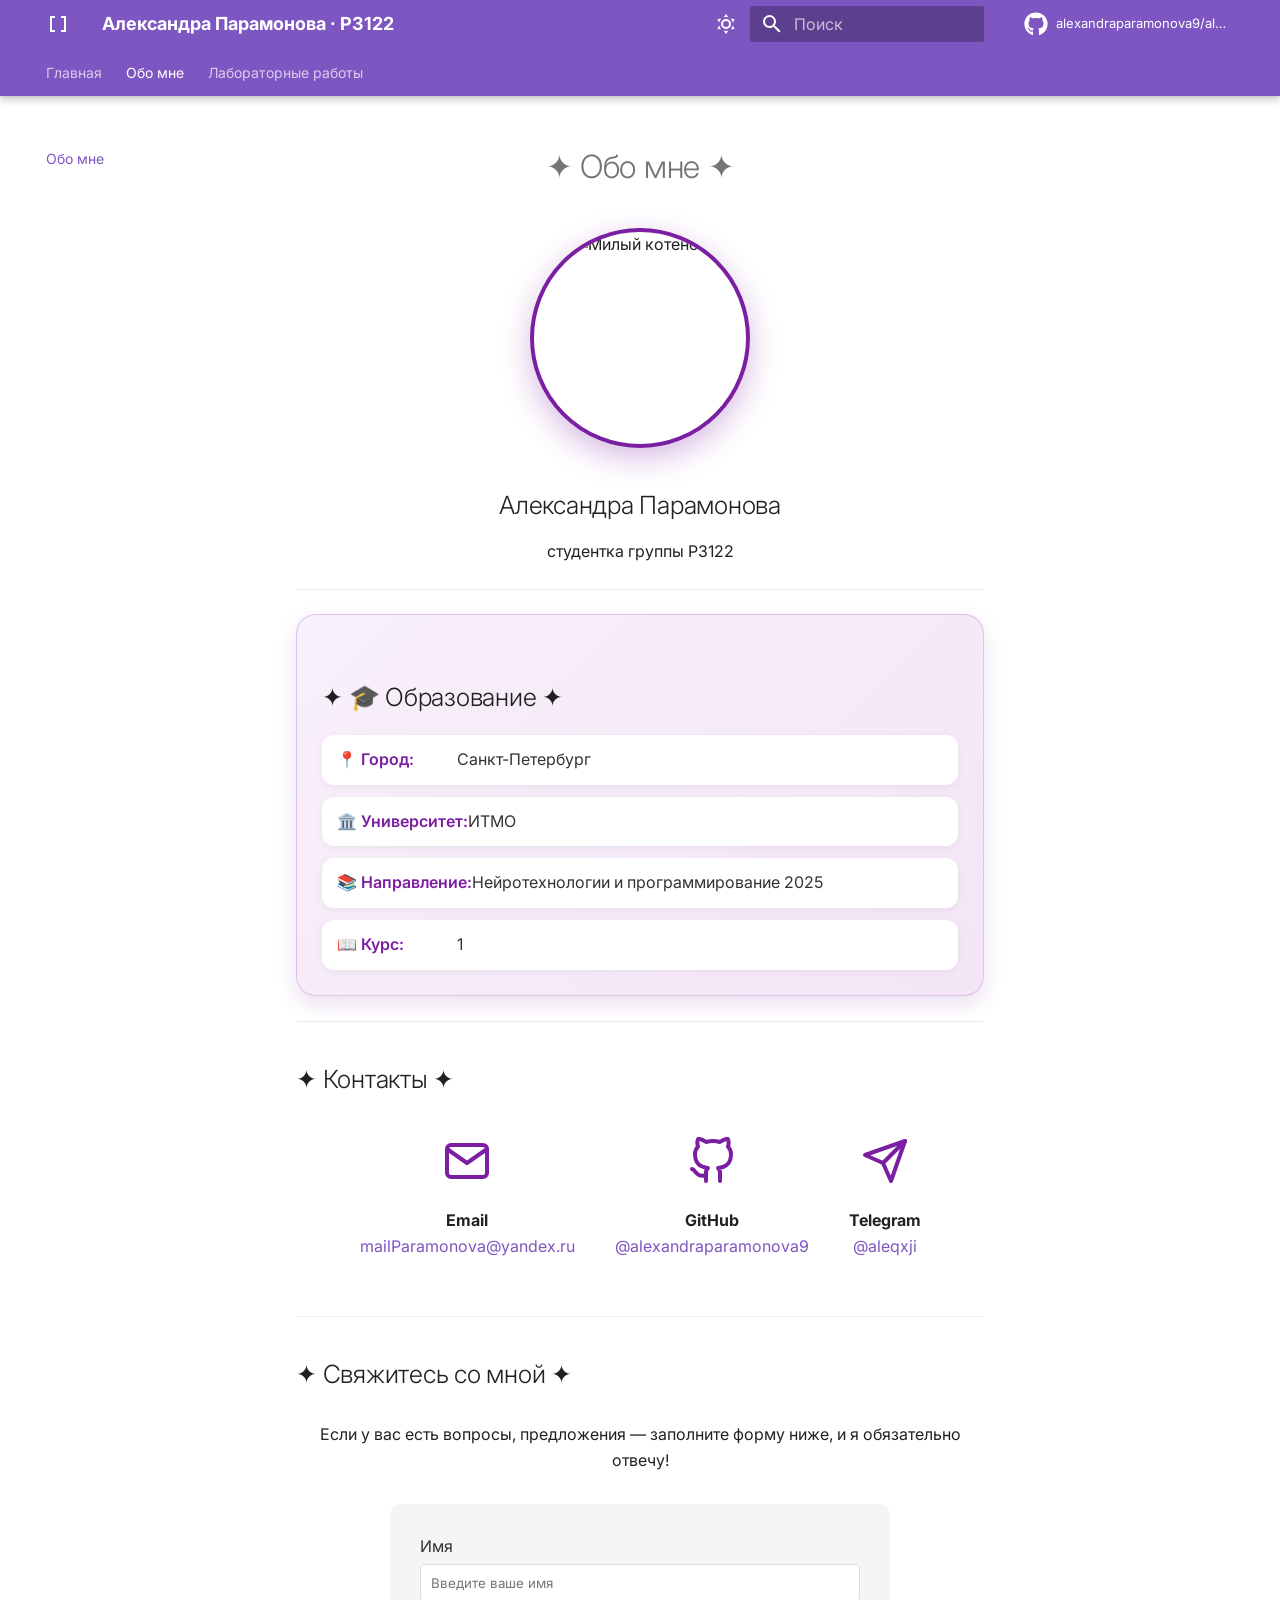
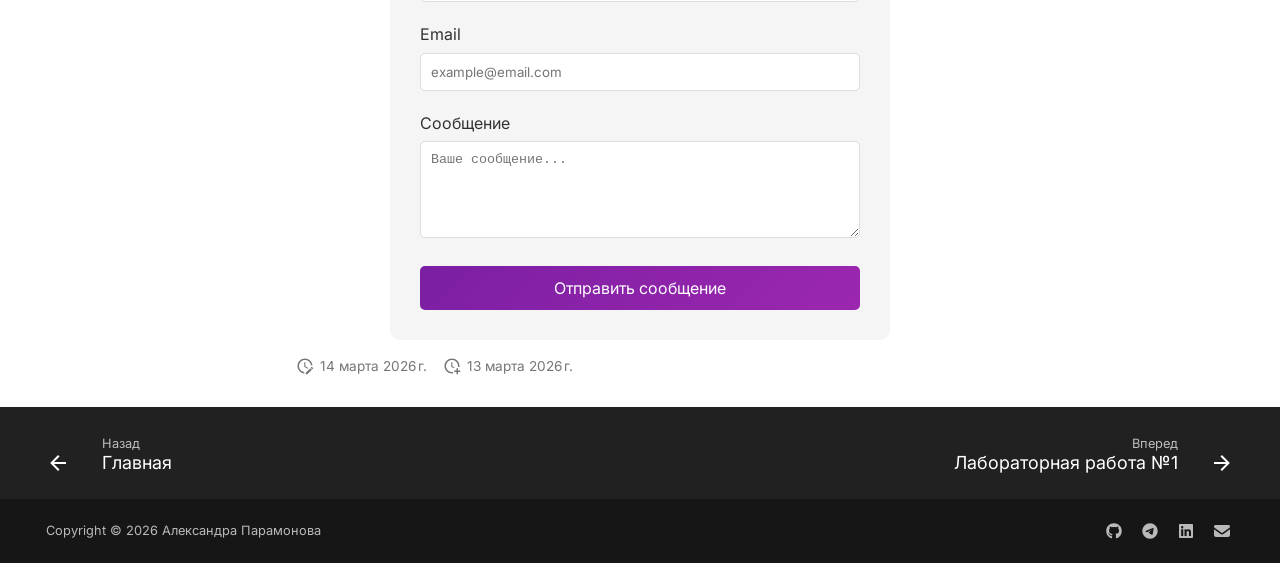
==== commit 72d57dd6: "Create MkDocs site" ====
--- a/docs/about/index.html
+++ b/docs/about/index.html
@@ -1 +1 @@
-<!doctype html><html lang=ru class=no-js> <head><meta charset=utf-8><meta name=viewport content="width=device-width,initial-scale=1"><meta name=description content="Портфолио лабораторных работ по веб-разработке"><meta name=author content="Александра Парамонова"><link href=https://alexandraparamonova9.github.io/about/ rel=canonical><link rel=prev href=..><link href=../labs/lab1/ rel=next><link rel=icon href=../assets/images/favicon.png><meta name=generator content="mkdocs-1.6.1, mkdocs-material-9.7.5"><title>Обо мне - Александра Парамонова · P3122</title><link rel=stylesheet href=../assets/stylesheets/main.484c7ddc.min.css><link rel=stylesheet href=../assets/stylesheets/palette.ab4e12ef.min.css><link rel=preconnect href=https://fonts.gstatic.com crossorigin><link rel=stylesheet href="https://fonts.googleapis.com/css?family=Inter:300,300i,400,400i,700,700i%7CJetBrains+Mono:400,400i,700,700i&display=fallback"><style>:root{--md-text-font:"Inter";--md-code-font:"JetBrains Mono"}</style><link rel=stylesheet href="https://fonts.googleapis.com/css2?family=Inter:wght@300;400;500;600;700&display=swap"><link rel=stylesheet href="https://fonts.googleapis.com/css2?family=JetBrains+Mono:wght@400;500;600&display=swap"><script>__md_scope=new URL("..",location),__md_hash=e=>[...e].reduce(((e,_)=>(e<<5)-e+_.charCodeAt(0)),0),__md_get=(e,_=localStorage,t=__md_scope)=>JSON.parse(_.getItem(t.pathname+"."+e)),__md_set=(e,_,t=localStorage,a=__md_scope)=>{try{t.setItem(a.pathname+"."+e,JSON.stringify(_))}catch(e){}}</script></head> <body dir=ltr data-md-color-scheme=default data-md-color-primary=deep-purple data-md-color-accent=purple> <input class=md-toggle data-md-toggle=drawer type=checkbox id=__drawer autocomplete=off> <input class=md-toggle data-md-toggle=search type=checkbox id=__search autocomplete=off> <label class=md-overlay for=__drawer></label> <div data-md-component=skip> </div> <div data-md-component=announce> </div> <header class="md-header md-header--shadow md-header--lifted" data-md-component=header> <nav class="md-header__inner md-grid" aria-label="Верхний колонтитул"> <a href=.. title="Александра Парамонова · P3122" class="md-header__button md-logo" aria-label="Александра Парамонова · P3122" data-md-component=logo> <svg xmlns=http://www.w3.org/2000/svg viewbox="0 0 24 24"><path d="M15 4v2h3v12h-3v2h5V4M4 4v16h5v-2H6V6h3V4z"/></svg> </a> <label class="md-header__button md-icon" for=__drawer> <svg xmlns=http://www.w3.org/2000/svg viewbox="0 0 24 24"><path d="M3 6h18v2H3zm0 5h18v2H3zm0 5h18v2H3z"/></svg> </label> <div class=md-header__title data-md-component=header-title> <div class=md-header__ellipsis> <div class=md-header__topic> <span class=md-ellipsis> Александра Парамонова · P3122 </span> </div> <div class=md-header__topic data-md-component=header-topic> <span class=md-ellipsis> Обо мне </span> </div> </div> </div> <form class=md-header__option data-md-component=palette> <input class=md-option data-md-color-media="(prefers-color-scheme: light)" data-md-color-scheme=default data-md-color-primary=deep-purple data-md-color-accent=purple aria-label="Переключить на тёмную тему" type=radio name=__palette id=__palette_0> <label class="md-header__button md-icon" title="Переключить на тёмную тему" for=__palette_1 hidden> <svg xmlns=http://www.w3.org/2000/svg viewbox="0 0 24 24"><path d="M12 7a5 5 0 0 1 5 5 5 5 0 0 1-5 5 5 5 0 0 1-5-5 5 5 0 0 1 5-5m0 2a3 3 0 0 0-3 3 3 3 0 0 0 3 3 3 3 0 0 0 3-3 3 3 0 0 0-3-3m0-7 2.39 3.42C13.65 5.15 12.84 5 12 5s-1.65.15-2.39.42zM3.34 7l4.16-.35A7.2 7.2 0 0 0 5.94 8.5c-.44.74-.69 1.5-.83 2.29zm.02 10 1.76-3.77a7.131 7.131 0 0 0 2.38 4.14zM20.65 7l-1.77 3.79a7.02 7.02 0 0 0-2.38-4.15zm-.01 10-4.14.36c.59-.51 1.12-1.14 1.54-1.86.42-.73.69-1.5.83-2.29zM12 22l-2.41-3.44c.74.27 1.55.44 2.41.44.82 0 1.63-.17 2.37-.44z"/></svg> </label> <input class=md-option data-md-color-media="(prefers-color-scheme: dark)" data-md-color-scheme=slate data-md-color-primary=deep-purple data-md-color-accent=purple aria-label="Переключить на светлую тему" type=radio name=__palette id=__palette_1> <label class="md-header__button md-icon" title="Переключить на светлую тему" for=__palette_0 hidden> <svg xmlns=http://www.w3.org/2000/svg viewbox="0 0 24 24"><path d="m17.75 4.09-2.53 1.94.91 3.06-2.63-1.81-2.63 1.81.91-3.06-2.53-1.94L12.44 4l1.06-3 1.06 3zm3.5 6.91-1.64 1.25.59 1.98-1.7-1.17-1.7 1.17.59-1.98L15.75 11l2.06-.05L18.5 9l.69 1.95zm-2.28 4.95c.83-.08 1.72 1.1 1.19 1.85-.32.45-.66.87-1.08 1.27C15.17 23 8.84 23 4.94 19.07c-3.91-3.9-3.91-10.24 0-14.14.4-.4.82-.76 1.27-1.08.75-.53 1.93.36 1.85 1.19-.27 2.86.69 5.83 2.89 8.02a9.96 9.96 0 0 0 8.02 2.89m-1.64 2.02a12.08 12.08 0 0 1-7.8-3.47c-2.17-2.19-3.33-5-3.49-7.82-2.81 3.14-2.7 7.96.31 10.98 3.02 3.01 7.84 3.12 10.98.31"/></svg> </label> </form> <script>var palette=__md_get("__palette");if(palette&&palette.color){if("(prefers-color-scheme)"===palette.color.media){var media=matchMedia("(prefers-color-scheme: light)"),input=document.querySelector(media.matches?"[data-md-color-media='(prefers-color-scheme: light)']":"[data-md-color-media='(prefers-color-scheme: dark)']");palette.color.media=input.getAttribute("data-md-color-media"),palette.color.scheme=input.getAttribute("data-md-color-scheme"),palette.color.primary=input.getAttribute("data-md-color-primary"),palette.color.accent=input.getAttribute("data-md-color-accent")}for(var[key,value]of Object.entries(palette.color))document.body.setAttribute("data-md-color-"+key,value)}</script> <label class="md-header__button md-icon" for=__search> <svg xmlns=http://www.w3.org/2000/svg viewbox="0 0 24 24"><path d="M9.5 3A6.5 6.5 0 0 1 16 9.5c0 1.61-.59 3.09-1.56 4.23l.27.27h.79l5 5-1.5 1.5-5-5v-.79l-.27-.27A6.52 6.52 0 0 1 9.5 16 6.5 6.5 0 0 1 3 9.5 6.5 6.5 0 0 1 9.5 3m0 2C7 5 5 7 5 9.5S7 14 9.5 14 14 12 14 9.5 12 5 9.5 5"/></svg> </label> <div class=md-search data-md-component=search role=dialog> <label class=md-search__overlay for=__search></label> <div class=md-search__inner role=search> <form class=md-search__form name=search> <input type=text class=md-search__input name=query aria-label=Поиск placeholder=Поиск autocapitalize=off autocorrect=off autocomplete=off spellcheck=false data-md-component=search-query required> <label class="md-search__icon md-icon" for=__search> <svg xmlns=http://www.w3.org/2000/svg viewbox="0 0 24 24"><path d="M9.5 3A6.5 6.5 0 0 1 16 9.5c0 1.61-.59 3.09-1.56 4.23l.27.27h.79l5 5-1.5 1.5-5-5v-.79l-.27-.27A6.52 6.52 0 0 1 9.5 16 6.5 6.5 0 0 1 3 9.5 6.5 6.5 0 0 1 9.5 3m0 2C7 5 5 7 5 9.5S7 14 9.5 14 14 12 14 9.5 12 5 9.5 5"/></svg> <svg xmlns=http://www.w3.org/2000/svg viewbox="0 0 24 24"><path d="M20 11v2H8l5.5 5.5-1.42 1.42L4.16 12l7.92-7.92L13.5 5.5 8 11z"/></svg> </label> <nav class=md-search__options aria-label=Поиск> <button type=reset class="md-search__icon md-icon" title=Очистить aria-label=Очистить tabindex=-1> <svg xmlns=http://www.w3.org/2000/svg viewbox="0 0 24 24"><path d="M19 6.41 17.59 5 12 10.59 6.41 5 5 6.41 10.59 12 5 17.59 6.41 19 12 13.41 17.59 19 19 17.59 13.41 12z"/></svg> </button> </nav> <div class=md-search__suggest data-md-component=search-suggest></div> </form> <div class=md-search__output> <div class=md-search__scrollwrap tabindex=0 data-md-scrollfix> <div class=md-search-result data-md-component=search-result> <div class=md-search-result__meta> Инициализация поиска </div> <ol class=md-search-result__list role=presentation></ol> </div> </div> </div> </div> </div> <div class=md-header__source> <a href=https://github.com/alexandraparamonova9/alexandraparamonova9.github.io title="Перейти к репозиторию" class=md-source data-md-component=source> <div class="md-source__icon md-icon"> <svg xmlns=http://www.w3.org/2000/svg viewbox="0 0 512 512"><!-- Font Awesome Free 7.1.0 by @fontawesome - https://fontawesome.com License - https://fontawesome.com/license/free (Icons: CC BY 4.0, Fonts: SIL OFL 1.1, Code: MIT License) Copyright 2025 Fonticons, Inc.--><path d="M173.9 397.4c0 2-2.3 3.6-5.2 3.6-3.3.3-5.6-1.3-5.6-3.6 0-2 2.3-3.6 5.2-3.6 3-.3 5.6 1.3 5.6 3.6m-31.1-4.5c-.7 2 1.3 4.3 4.3 4.9 2.6 1 5.6 0 6.2-2s-1.3-4.3-4.3-5.2c-2.6-.7-5.5.3-6.2 2.3m44.2-1.7c-2.9.7-4.9 2.6-4.6 4.9.3 2 2.9 3.3 5.9 2.6 2.9-.7 4.9-2.6 4.6-4.6-.3-1.9-3-3.2-5.9-2.9M252.8 8C114.1 8 8 113.3 8 252c0 110.9 69.8 205.8 169.5 239.2 12.8 2.3 17.3-5.6 17.3-12.1 0-6.2-.3-40.4-.3-61.4 0 0-70 15-84.7-29.8 0 0-11.4-29.1-27.8-36.6 0 0-22.9-15.7 1.6-15.4 0 0 24.9 2 38.6 25.8 21.9 38.6 58.6 27.5 72.9 20.9 2.3-16 8.8-27.1 16-33.7-55.9-6.2-112.3-14.3-112.3-110.5 0-27.5 7.6-41.3 23.6-58.9-2.6-6.5-11.1-33.3 2.6-67.9 20.9-6.5 69 27 69 27 20-5.6 41.5-8.5 62.8-8.5s42.8 2.9 62.8 8.5c0 0 48.1-33.6 69-27 13.7 34.7 5.2 61.4 2.6 67.9 16 17.7 25.8 31.5 25.8 58.9 0 96.5-58.9 104.2-114.8 110.5 9.2 7.9 17 22.9 17 46.4 0 33.7-.3 75.4-.3 83.6 0 6.5 4.6 14.4 17.3 12.1C436.2 457.8 504 362.9 504 252 504 113.3 391.5 8 252.8 8M105.2 352.9c-1.3 1-1 3.3.7 5.2 1.6 1.6 3.9 2.3 5.2 1 1.3-1 1-3.3-.7-5.2-1.6-1.6-3.9-2.3-5.2-1m-10.8-8.1c-.7 1.3.3 2.9 2.3 3.9 1.6 1 3.6.7 4.3-.7.7-1.3-.3-2.9-2.3-3.9-2-.6-3.6-.3-4.3.7m32.4 35.6c-1.6 1.3-1 4.3 1.3 6.2 2.3 2.3 5.2 2.6 6.5 1 1.3-1.3.7-4.3-1.3-6.2-2.2-2.3-5.2-2.6-6.5-1m-11.4-14.7c-1.6 1-1.6 3.6 0 5.9s4.3 3.3 5.6 2.3c1.6-1.3 1.6-3.9 0-6.2-1.4-2.3-4-3.3-5.6-2"/></svg> </div> <div class=md-source__repository> alexandraparamonova9/alexandraparamonova9.github.io </div> </a> </div> </nav> <nav class=md-tabs aria-label=Вкладки data-md-component=tabs> <div class=md-grid> <ul class=md-tabs__list> <li class=md-tabs__item> <a href=.. class=md-tabs__link> Главная </a> </li> <li class="md-tabs__item md-tabs__item--active"> <a href=./ class=md-tabs__link> Обо мне </a> </li> <li class=md-tabs__item> <a href=../labs/lab1/ class=md-tabs__link> Лабораторные работы </a> </li> </ul> </div> </nav> </header> <div class=md-container data-md-component=container> <main class=md-main data-md-component=main> <div class="md-main__inner md-grid"> <div class="md-sidebar md-sidebar--primary" data-md-component=sidebar data-md-type=navigation> <div class=md-sidebar__scrollwrap> <div class=md-sidebar__inner> <nav class="md-nav md-nav--primary md-nav--lifted" aria-label=Навигация data-md-level=0> <label class=md-nav__title for=__drawer> <a href=.. title="Александра Парамонова · P3122" class="md-nav__button md-logo" aria-label="Александра Парамонова · P3122" data-md-component=logo> <svg xmlns=http://www.w3.org/2000/svg viewbox="0 0 24 24"><path d="M15 4v2h3v12h-3v2h5V4M4 4v16h5v-2H6V6h3V4z"/></svg> </a> Александра Парамонова · P3122 </label> <div class=md-nav__source> <a href=https://github.com/alexandraparamonova9/alexandraparamonova9.github.io title="Перейти к репозиторию" class=md-source data-md-component=source> <div class="md-source__icon md-icon"> <svg xmlns=http://www.w3.org/2000/svg viewbox="0 0 512 512"><!-- Font Awesome Free 7.1.0 by @fontawesome - https://fontawesome.com License - https://fontawesome.com/license/free (Icons: CC BY 4.0, Fonts: SIL OFL 1.1, Code: MIT License) Copyright 2025 Fonticons, Inc.--><path d="M173.9 397.4c0 2-2.3 3.6-5.2 3.6-3.3.3-5.6-1.3-5.6-3.6 0-2 2.3-3.6 5.2-3.6 3-.3 5.6 1.3 5.6 3.6m-31.1-4.5c-.7 2 1.3 4.3 4.3 4.9 2.6 1 5.6 0 6.2-2s-1.3-4.3-4.3-5.2c-2.6-.7-5.5.3-6.2 2.3m44.2-1.7c-2.9.7-4.9 2.6-4.6 4.9.3 2 2.9 3.3 5.9 2.6 2.9-.7 4.9-2.6 4.6-4.6-.3-1.9-3-3.2-5.9-2.9M252.8 8C114.1 8 8 113.3 8 252c0 110.9 69.8 205.8 169.5 239.2 12.8 2.3 17.3-5.6 17.3-12.1 0-6.2-.3-40.4-.3-61.4 0 0-70 15-84.7-29.8 0 0-11.4-29.1-27.8-36.6 0 0-22.9-15.7 1.6-15.4 0 0 24.9 2 38.6 25.8 21.9 38.6 58.6 27.5 72.9 20.9 2.3-16 8.8-27.1 16-33.7-55.9-6.2-112.3-14.3-112.3-110.5 0-27.5 7.6-41.3 23.6-58.9-2.6-6.5-11.1-33.3 2.6-67.9 20.9-6.5 69 27 69 27 20-5.6 41.5-8.5 62.8-8.5s42.8 2.9 62.8 8.5c0 0 48.1-33.6 69-27 13.7 34.7 5.2 61.4 2.6 67.9 16 17.7 25.8 31.5 25.8 58.9 0 96.5-58.9 104.2-114.8 110.5 9.2 7.9 17 22.9 17 46.4 0 33.7-.3 75.4-.3 83.6 0 6.5 4.6 14.4 17.3 12.1C436.2 457.8 504 362.9 504 252 504 113.3 391.5 8 252.8 8M105.2 352.9c-1.3 1-1 3.3.7 5.2 1.6 1.6 3.9 2.3 5.2 1 1.3-1 1-3.3-.7-5.2-1.6-1.6-3.9-2.3-5.2-1m-10.8-8.1c-.7 1.3.3 2.9 2.3 3.9 1.6 1 3.6.7 4.3-.7.7-1.3-.3-2.9-2.3-3.9-2-.6-3.6-.3-4.3.7m32.4 35.6c-1.6 1.3-1 4.3 1.3 6.2 2.3 2.3 5.2 2.6 6.5 1 1.3-1.3.7-4.3-1.3-6.2-2.2-2.3-5.2-2.6-6.5-1m-11.4-14.7c-1.6 1-1.6 3.6 0 5.9s4.3 3.3 5.6 2.3c1.6-1.3 1.6-3.9 0-6.2-1.4-2.3-4-3.3-5.6-2"/></svg> </div> <div class=md-source__repository> alexandraparamonova9/alexandraparamonova9.github.io </div> </a> </div> <ul class=md-nav__list data-md-scrollfix> <li class=md-nav__item> <a href=.. class=md-nav__link> <span class=md-ellipsis> Главная </span> </a> </li> <li class="md-nav__item md-nav__item--active"> <input class="md-nav__toggle md-toggle" type=checkbox id=__toc> <a href=./ class="md-nav__link md-nav__link--active"> <span class=md-ellipsis> Обо мне </span> </a> </li> <li class="md-nav__item md-nav__item--nested"> <input class="md-nav__toggle md-toggle md-toggle--indeterminate" type=checkbox id=__nav_3> <label class=md-nav__link for=__nav_3 id=__nav_3_label tabindex=0> <span class=md-ellipsis> Лабораторные работы </span> <span class="md-nav__icon md-icon"></span> </label> <nav class=md-nav data-md-level=1 aria-labelledby=__nav_3_label aria-expanded=false> <label class=md-nav__title for=__nav_3> <span class="md-nav__icon md-icon"></span> Лабораторные работы </label> <ul class=md-nav__list data-md-scrollfix> <li class=md-nav__item> <a href=../labs/lab1/ class=md-nav__link> <span class=md-ellipsis> Лабораторная работа №1 </span> </a> </li> <li class=md-nav__item> <a href=../labs/lab2/ class=md-nav__link> <span class=md-ellipsis> Лабораторная работа №2 </span> </a> </li> <li class=md-nav__item> <a href=../labs/lab3/ class=md-nav__link> <span class=md-ellipsis> Лабораторная работа №3 </span> </a> </li> </ul> </nav> </li> </ul> </nav> </div> </div> </div> <div class="md-sidebar md-sidebar--secondary" data-md-component=sidebar data-md-type=toc> <div class=md-sidebar__scrollwrap> <div class=md-sidebar__inner> <nav class="md-nav md-nav--secondary" aria-label=Содержание> </nav> </div> </div> </div> <div class=md-content data-md-component=content> <article class="md-content__inner md-typeset"> <div align=center> <h1>✦ Обо мне ✦</h1> <div style="width: 220px; height: 220px; border-radius: 50%; overflow: hidden; margin: 30px auto; border: 4px solid #7B1FA2; box-shadow: 0 10px 30px rgba(123, 31, 162, 0.3);"> <img src="https://images.unsplash.com/photo-1592194996308-7b43878e84a6?ixlib=rb-4.0.3&auto=format&fit=crop&w=634&q=80" alt="Милый котенок" style="width: 100%; height: 100%; object-fit: cover;"> </div> <h2>Александра Парамонова</h2> <p>студентка группы P3122</p> </div> <hr> <div style="background: linear-gradient(135deg, #f8f0fa, #f3e5f5); padding: 25px; border-radius: 20px; margin: 20px 0; box-shadow: 0 8px 20px rgba(123, 31, 162, 0.15); border: 1px solid rgba(123, 31, 162, 0.2);"> <h2>✦ 🎓 Образование ✦</h2> <div style="display: flex; flex-direction: column; gap: 12px; margin-top: 20px;"> <div style="display: flex; align-items: baseline; padding: 12px 15px; background: white; border-radius: 12px; box-shadow: 0 2px 8px rgba(0,0,0,0.05);"> <span style="color: #7B1FA2; font-weight: 600; min-width: 120px;">📍 Город:</span> <span style="color: #333;">Санкт-Петербург</span> </div> <div style="display: flex; align-items: baseline; padding: 12px 15px; background: white; border-radius: 12px; box-shadow: 0 2px 8px rgba(0,0,0,0.05);"> <span style="color: #7B1FA2; font-weight: 600; min-width: 120px;">🏛️ Университет:</span> <span style="color: #333;">ИТМО</span> </div> <div style="display: flex; align-items: baseline; padding: 12px 15px; background: white; border-radius: 12px; box-shadow: 0 2px 8px rgba(0,0,0,0.05);"> <span style="color: #7B1FA2; font-weight: 600; min-width: 120px;">📚 Направление:</span> <span style="color: #333;">Нейротехнологии и программирование 2025</span> </div> <div style="display: flex; align-items: baseline; padding: 12px 15px; background: white; border-radius: 12px; box-shadow: 0 2px 8px rgba(0,0,0,0.05);"> <span style="color: #7B1FA2; font-weight: 600; min-width: 120px;">📖 Курс:</span> <span style="color: #333;">1</span> </div> </div> </div> <hr> <h2>✦ Контакты ✦</h2> <div align=center style="margin: 40px 0;"> <div style="display: flex; justify-content: center; gap: 40px; flex-wrap: wrap;"> <div style="text-align: center;"> <svg xmlns=http://www.w3.org/2000/svg width=48 height=48 viewbox="0 0 24 24" fill=none stroke=#7B1FA2 stroke-width=2 stroke-linecap=round stroke-linejoin=round><path d="M4 4h16c1.1 0 2 .9 2 2v12c0 1.1-.9 2-2 2H4c-1.1 0-2-.9-2-2V6c0-1.1.9-2 2-2z"></path><polyline points="22,6 12,13 2,6"></polyline></svg> <p><strong>Email</strong><br> <a href=mailto:mailParamonova@yandex.ru>mailParamonova@yandex.ru</a></p> </div> <div style="text-align: center;"> <svg xmlns=http://www.w3.org/2000/svg width=48 height=48 viewbox="0 0 24 24" fill=none stroke=#7B1FA2 stroke-width=2 stroke-linecap=round stroke-linejoin=round><path d="M9 19c-5 1.5-5-2.5-7-3m14 6v-3.87a3.37 3.37 0 0 0-.94-2.61c3.14-.35 6.44-1.54 6.44-7A5.44 5.44 0 0 0 20 4.77 5.07 5.07 0 0 0 19.91 1S18.73.65 16 2.48a13.38 13.38 0 0 0-7 0C6.27.65 5.09 1 5.09 1A5.07 5.07 0 0 0 5 4.77a5.44 5.44 0 0 0-1.5 3.78c0 5.42 3.3 6.61 6.44 7A3.37 3.37 0 0 0 9 18.13V22"></path></svg> <p><strong>GitHub</strong><br> <a href=https://github.com/alexandraparamonova9>@alexandraparamonova9</a></p> </div> <div style="text-align: center;"> <svg xmlns=http://www.w3.org/2000/svg width=48 height=48 viewbox="0 0 24 24" fill=none stroke=#7B1FA2 stroke-width=2 stroke-linecap=round stroke-linejoin=round><line x1=22 y1=2 x2=11 y2=13></line><polygon points="22 2 15 22 11 13 2 9 22 2"></polygon></svg> <p><strong>Telegram</strong><br> <a href=https://t.me/aleqxji>@aleqxji</a></p> </div> </div> </div> <hr> <h2>✦ Свяжитесь со мной ✦</h2> <div align=center style="margin: 30px 0;"> Если у вас есть вопросы, предложения — заполните форму ниже, и я обязательно отвечу! </div> <div style="max-width: 500px; margin: 0 auto; padding: 30px; background: #f5f5f5; border-radius: 10px;"> <form> <div style="margin-bottom: 20px;"> <label for=name style="display: block; margin-bottom: 5px; color: #333;">Имя</label> <input type=text id=name name=name style="width: 100%; padding: 10px; border: 1px solid #ddd; border-radius: 5px;" placeholder="Введите ваше имя"> </div> <div style="margin-bottom: 20px;"> <label for=email style="display: block; margin-bottom: 5px; color: #333;">Email</label> <input type=email id=email name=email style="width: 100%; padding: 10px; border: 1px solid #ddd; border-radius: 5px;" placeholder=example@email.com> </div> <div style="margin-bottom: 20px;"> <label for=message style="display: block; margin-bottom: 5px; color: #333;">Сообщение</label> <textarea id=message name=message rows=5 style="width: 100%; padding: 10px; border: 1px solid #ddd; border-radius: 5px;" placeholder="Ваше сообщение..."></textarea> </div> <button type=submit style="width: 100%; padding: 12px; background: linear-gradient(135deg, #7B1FA2 0%, #9C27B0 100%); color: white; border: none; border-radius: 5px; font-size: 16px; cursor: pointer;">Отправить сообщение</button> </form> </div> <aside class=md-source-file> <span class=md-source-file__fact> <span class=md-icon title="Последнее обновление"> <svg xmlns=http://www.w3.org/2000/svg viewbox="0 0 24 24"><path d="M21 13.1c-.1 0-.3.1-.4.2l-1 1 2.1 2.1 1-1c.2-.2.2-.6 0-.8l-1.3-1.3c-.1-.1-.2-.2-.4-.2m-1.9 1.8-6.1 6V23h2.1l6.1-6.1zM12.5 7v5.2l4 2.4-1 1L11 13V7zM11 21.9c-5.1-.5-9-4.8-9-9.9C2 6.5 6.5 2 12 2c5.3 0 9.6 4.1 10 9.3-.3-.1-.6-.2-1-.2s-.7.1-1 .2C19.6 7.2 16.2 4 12 4c-4.4 0-8 3.6-8 8 0 4.1 3.1 7.5 7.1 7.9l-.1.2z"/></svg> </span> <span class="git-revision-date-localized-plugin git-revision-date-localized-plugin-date" title="13 марта 2026 г. 23:59:36 UTC">13 марта 2026 г.</span> </span> <span class=md-source-file__fact> <span class=md-icon title="Дата создания"> <svg xmlns=http://www.w3.org/2000/svg viewbox="0 0 24 24"><path d="M14.47 15.08 11 13V7h1.5v5.25l3.08 1.83c-.41.28-.79.62-1.11 1m-1.39 4.84c-.36.05-.71.08-1.08.08-4.42 0-8-3.58-8-8s3.58-8 8-8 8 3.58 8 8c0 .37-.03.72-.08 1.08.69.1 1.33.32 1.92.64.1-.56.16-1.13.16-1.72 0-5.5-4.5-10-10-10S2 6.5 2 12s4.47 10 10 10c.59 0 1.16-.06 1.72-.16-.32-.59-.54-1.23-.64-1.92M18 15v3h-3v2h3v3h2v-3h3v-2h-3v-3z"/></svg> </span> <span class="git-revision-date-localized-plugin git-revision-date-localized-plugin-date" title="13 марта 2026 г. 21:55:44 UTC">13 марта 2026 г.</span> </span> </aside> </article> </div> <script>var tabs=__md_get("__tabs");if(Array.isArray(tabs))e:for(var set of document.querySelectorAll(".tabbed-set")){var labels=set.querySelector(".tabbed-labels");for(var tab of tabs)for(var label of labels.getElementsByTagName("label"))if(label.innerText.trim()===tab){var input=document.getElementById(label.htmlFor);input.checked=!0;continue e}}</script> <script>var target=document.getElementById(location.hash.slice(1));target&&target.name&&(target.checked=target.name.startsWith("__tabbed_"))</script> </div> <button type=button class="md-top md-icon" data-md-component=top hidden> <svg xmlns=http://www.w3.org/2000/svg viewbox="0 0 24 24"><path d="M13 20h-2V8l-5.5 5.5-1.42-1.42L12 4.16l7.92 7.92-1.42 1.42L13 8z"/></svg> К началу </button> </main> <footer class=md-footer> <nav class="md-footer__inner md-grid" aria-label="Нижний колонтитул"> <a href=.. class="md-footer__link md-footer__link--prev" aria-label="Назад: Главная"> <div class="md-footer__button md-icon"> <svg xmlns=http://www.w3.org/2000/svg viewbox="0 0 24 24"><path d="M20 11v2H8l5.5 5.5-1.42 1.42L4.16 12l7.92-7.92L13.5 5.5 8 11z"/></svg> </div> <div class=md-footer__title> <span class=md-footer__direction> Назад </span> <div class=md-ellipsis> Главная </div> </div> </a> <a href=../labs/lab1/ class="md-footer__link md-footer__link--next" aria-label="Вперед: Лабораторная работа №1"> <div class=md-footer__title> <span class=md-footer__direction> Вперед </span> <div class=md-ellipsis> Лабораторная работа №1 </div> </div> <div class="md-footer__button md-icon"> <svg xmlns=http://www.w3.org/2000/svg viewbox="0 0 24 24"><path d="M4 11v2h12l-5.5 5.5 1.42 1.42L19.84 12l-7.92-7.92L10.5 5.5 16 11z"/></svg> </div> </a> </nav> <div class="md-footer-meta md-typeset"> <div class="md-footer-meta__inner md-grid"> <div class=md-copyright> <div class=md-copyright__highlight> Copyright &copy; 2026 Александра Парамонова </div> </div> <div class=md-social> <a href=https://github.com/alexandraparamonova9 target=_blank rel=noopener title=github.com class=md-social__link> <svg xmlns=http://www.w3.org/2000/svg viewbox="0 0 512 512"><!-- Font Awesome Free 7.1.0 by @fontawesome - https://fontawesome.com License - https://fontawesome.com/license/free (Icons: CC BY 4.0, Fonts: SIL OFL 1.1, Code: MIT License) Copyright 2025 Fonticons, Inc.--><path d="M173.9 397.4c0 2-2.3 3.6-5.2 3.6-3.3.3-5.6-1.3-5.6-3.6 0-2 2.3-3.6 5.2-3.6 3-.3 5.6 1.3 5.6 3.6m-31.1-4.5c-.7 2 1.3 4.3 4.3 4.9 2.6 1 5.6 0 6.2-2s-1.3-4.3-4.3-5.2c-2.6-.7-5.5.3-6.2 2.3m44.2-1.7c-2.9.7-4.9 2.6-4.6 4.9.3 2 2.9 3.3 5.9 2.6 2.9-.7 4.9-2.6 4.6-4.6-.3-1.9-3-3.2-5.9-2.9M252.8 8C114.1 8 8 113.3 8 252c0 110.9 69.8 205.8 169.5 239.2 12.8 2.3 17.3-5.6 17.3-12.1 0-6.2-.3-40.4-.3-61.4 0 0-70 15-84.7-29.8 0 0-11.4-29.1-27.8-36.6 0 0-22.9-15.7 1.6-15.4 0 0 24.9 2 38.6 25.8 21.9 38.6 58.6 27.5 72.9 20.9 2.3-16 8.8-27.1 16-33.7-55.9-6.2-112.3-14.3-112.3-110.5 0-27.5 7.6-41.3 23.6-58.9-2.6-6.5-11.1-33.3 2.6-67.9 20.9-6.5 69 27 69 27 20-5.6 41.5-8.5 62.8-8.5s42.8 2.9 62.8 8.5c0 0 48.1-33.6 69-27 13.7 34.7 5.2 61.4 2.6 67.9 16 17.7 25.8 31.5 25.8 58.9 0 96.5-58.9 104.2-114.8 110.5 9.2 7.9 17 22.9 17 46.4 0 33.7-.3 75.4-.3 83.6 0 6.5 4.6 14.4 17.3 12.1C436.2 457.8 504 362.9 504 252 504 113.3 391.5 8 252.8 8M105.2 352.9c-1.3 1-1 3.3.7 5.2 1.6 1.6 3.9 2.3 5.2 1 1.3-1 1-3.3-.7-5.2-1.6-1.6-3.9-2.3-5.2-1m-10.8-8.1c-.7 1.3.3 2.9 2.3 3.9 1.6 1 3.6.7 4.3-.7.7-1.3-.3-2.9-2.3-3.9-2-.6-3.6-.3-4.3.7m32.4 35.6c-1.6 1.3-1 4.3 1.3 6.2 2.3 2.3 5.2 2.6 6.5 1 1.3-1.3.7-4.3-1.3-6.2-2.2-2.3-5.2-2.6-6.5-1m-11.4-14.7c-1.6 1-1.6 3.6 0 5.9s4.3 3.3 5.6 2.3c1.6-1.3 1.6-3.9 0-6.2-1.4-2.3-4-3.3-5.6-2"/></svg> </a> <a href=https://t.me/alexandra_dev target=_blank rel=noopener title=t.me class=md-social__link> <svg xmlns=http://www.w3.org/2000/svg viewbox="0 0 512 512"><!-- Font Awesome Free 7.1.0 by @fontawesome - https://fontawesome.com License - https://fontawesome.com/license/free (Icons: CC BY 4.0, Fonts: SIL OFL 1.1, Code: MIT License) Copyright 2025 Fonticons, Inc.--><path d="M256 8a248 248 0 1 0 0 496 248 248 0 1 0 0-496m115 168.7c-3.7 39.2-19.9 134.4-28.1 178.3-3.5 18.6-10.3 24.8-16.9 25.4-14.4 1.3-25.3-9.5-39.3-18.7-21.8-14.3-34.2-23.2-55.3-37.2-24.5-16.1-8.6-25 5.3-39.5 3.7-3.8 67.1-61.5 68.3-66.7.2-.7.3-3.1-1.2-4.4s-3.6-.8-5.1-.5c-2.2.5-37.1 23.5-104.6 69.1-9.9 6.8-18.9 10.1-26.9 9.9-8.9-.2-25.9-5-38.6-9.1-15.5-5-27.9-7.7-26.8-16.3.6-4.5 6.7-9 18.4-13.7 72.3-31.5 120.5-52.3 144.6-62.3 68.9-28.6 83.2-33.6 92.5-33.8 2.1 0 6.6.5 9.6 2.9 2 1.7 3.2 4.1 3.5 6.7.5 3.2.6 6.5.4 9.8z"/></svg> </a> <a href=https://linkedin.com/in/alexandra-paramonova target=_blank rel=noopener title=linkedin.com class=md-social__link> <svg xmlns=http://www.w3.org/2000/svg viewbox="0 0 448 512"><!-- Font Awesome Free 7.1.0 by @fontawesome - https://fontawesome.com License - https://fontawesome.com/license/free (Icons: CC BY 4.0, Fonts: SIL OFL 1.1, Code: MIT License) Copyright 2025 Fonticons, Inc.--><path d="M416 32H31.9C14.3 32 0 46.5 0 64.3v383.4C0 465.5 14.3 480 31.9 480H416c17.6 0 32-14.5 32-32.3V64.3c0-17.8-14.4-32.3-32-32.3M135.4 416H69V202.2h66.5V416zM102.2 96a38.5 38.5 0 1 1 0 77 38.5 38.5 0 1 1 0-77m282.1 320h-66.4V312c0-24.8-.5-56.7-34.5-56.7-34.6 0-39.9 27-39.9 54.9V416h-66.4V202.2h63.7v29.2h.9c8.9-16.8 30.6-34.5 62.9-34.5 67.2 0 79.7 44.3 79.7 101.9z"/></svg> </a> <a href=mailto:alexandra@example.com target=_blank rel=noopener title class=md-social__link> <svg xmlns=http://www.w3.org/2000/svg viewbox="0 0 512 512"><!-- Font Awesome Free 7.1.0 by @fontawesome - https://fontawesome.com License - https://fontawesome.com/license/free (Icons: CC BY 4.0, Fonts: SIL OFL 1.1, Code: MIT License) Copyright 2025 Fonticons, Inc.--><path d="M48 64C21.5 64 0 85.5 0 112c0 15.1 7.1 29.3 19.2 38.4l208 156a48 48 0 0 0 57.6 0l208-156c12.1-9.1 19.2-23.3 19.2-38.4 0-26.5-21.5-48-48-48zM0 196v188c0 35.3 28.7 64 64 64h384c35.3 0 64-28.7 64-64V196L313.6 344.8c-34.1 25.6-81.1 25.6-115.2 0z"/></svg> </a> </div> </div> </div> </footer> </div> <div class=md-dialog data-md-component=dialog> <div class="md-dialog__inner md-typeset"></div> </div> <script id=__config type=application/json>{"annotate": null, "base": "..", "features": ["navigation.tabs", "navigation.tabs.sticky", "navigation.sections", "navigation.expand", "navigation.top", "navigation.footer", "search.suggest", "search.highlight", "content.code.annotate", "content.code.copy", "content.tabs.link", "announce.dismiss"], "search": "../assets/javascripts/workers/search.2c215733.min.js", "tags": null, "translations": {"clipboard.copied": "\u0421\u043a\u043e\u043f\u0438\u0440\u043e\u0432\u0430\u043d\u043e \u0432 \u0431\u0443\u0444\u0435\u0440", "clipboard.copy": "\u041a\u043e\u043f\u0438\u0440\u043e\u0432\u0430\u0442\u044c \u0432 \u0431\u0443\u0444\u0435\u0440", "search.result.more.one": "\u0415\u0449\u0451 1 \u043d\u0430 \u044d\u0442\u043e\u0439 \u0441\u0442\u0440\u0430\u043d\u0438\u0446\u0435", "search.result.more.other": "\u0415\u0449\u0451 # \u043d\u0430 \u044d\u0442\u043e\u0439 \u0441\u0442\u0440\u0430\u043d\u0438\u0446\u0435", "search.result.none": "\u0421\u043e\u0432\u043f\u0430\u0434\u0435\u043d\u0438\u0439 \u043d\u0435 \u043d\u0430\u0439\u0434\u0435\u043d\u043e", "search.result.one": "\u041d\u0430\u0439\u0434\u0435\u043d\u043e 1 \u0441\u043e\u0432\u043f\u0430\u0434\u0435\u043d\u0438\u0435", "search.result.other": "\u041d\u0430\u0439\u0434\u0435\u043d\u043e \u0441\u043e\u0432\u043f\u0430\u0434\u0435\u043d\u0438\u0439: #", "search.result.placeholder": "\u041d\u0430\u0447\u043d\u0438\u0442\u0435 \u043f\u0435\u0447\u0430\u0442\u0430\u0442\u044c \u0434\u043b\u044f \u043f\u043e\u0438\u0441\u043a\u0430", "search.result.term.missing": "\u041e\u0442\u0441\u0443\u0442\u0441\u0442\u0432\u0443\u0435\u0442", "select.version": "\u0412\u044b\u0431\u0435\u0440\u0438\u0442\u0435 \u0432\u0435\u0440\u0441\u0438\u044e"}, "version": null}</script> <script src=../assets/javascripts/bundle.79ae519e.min.js></script> <script src=https://unpkg.com/feather-icons></script> </body> </html>+<!doctype html><html lang=ru class=no-js> <head><meta charset=utf-8><meta name=viewport content="width=device-width,initial-scale=1"><meta name=description content="Портфолио лабораторных работ по веб-разработке"><meta name=author content="Александра Парамонова"><link href=https://alexandraparamonova9.github.io/about/ rel=canonical><link rel=prev href=..><link href=../labs/lab1/ rel=next><link rel=icon href=../assets/images/favicon.png><meta name=generator content="mkdocs-1.6.1, mkdocs-material-9.7.5"><title>Обо мне - Александра Парамонова · P3122</title><link rel=stylesheet href=../assets/stylesheets/main.484c7ddc.min.css><link rel=stylesheet href=../assets/stylesheets/palette.ab4e12ef.min.css><link rel=preconnect href=https://fonts.gstatic.com crossorigin><link rel=stylesheet href="https://fonts.googleapis.com/css?family=Inter:300,300i,400,400i,700,700i%7CJetBrains+Mono:400,400i,700,700i&display=fallback"><style>:root{--md-text-font:"Inter";--md-code-font:"JetBrains Mono"}</style><link rel=stylesheet href="https://fonts.googleapis.com/css2?family=Inter:wght@300;400;500;600;700&display=swap"><link rel=stylesheet href="https://fonts.googleapis.com/css2?family=JetBrains+Mono:wght@400;500;600&display=swap"><script>__md_scope=new URL("..",location),__md_hash=e=>[...e].reduce(((e,_)=>(e<<5)-e+_.charCodeAt(0)),0),__md_get=(e,_=localStorage,t=__md_scope)=>JSON.parse(_.getItem(t.pathname+"."+e)),__md_set=(e,_,t=localStorage,a=__md_scope)=>{try{t.setItem(a.pathname+"."+e,JSON.stringify(_))}catch(e){}}</script></head> <body dir=ltr data-md-color-scheme=default data-md-color-primary=deep-purple data-md-color-accent=purple> <input class=md-toggle data-md-toggle=drawer type=checkbox id=__drawer autocomplete=off> <input class=md-toggle data-md-toggle=search type=checkbox id=__search autocomplete=off> <label class=md-overlay for=__drawer></label> <div data-md-component=skip> </div> <div data-md-component=announce> </div> <header class="md-header md-header--shadow md-header--lifted" data-md-component=header> <nav class="md-header__inner md-grid" aria-label="Верхний колонтитул"> <a href=.. title="Александра Парамонова · P3122" class="md-header__button md-logo" aria-label="Александра Парамонова · P3122" data-md-component=logo> <svg xmlns=http://www.w3.org/2000/svg viewbox="0 0 24 24"><path d="M15 4v2h3v12h-3v2h5V4M4 4v16h5v-2H6V6h3V4z"/></svg> </a> <label class="md-header__button md-icon" for=__drawer> <svg xmlns=http://www.w3.org/2000/svg viewbox="0 0 24 24"><path d="M3 6h18v2H3zm0 5h18v2H3zm0 5h18v2H3z"/></svg> </label> <div class=md-header__title data-md-component=header-title> <div class=md-header__ellipsis> <div class=md-header__topic> <span class=md-ellipsis> Александра Парамонова · P3122 </span> </div> <div class=md-header__topic data-md-component=header-topic> <span class=md-ellipsis> Обо мне </span> </div> </div> </div> <form class=md-header__option data-md-component=palette> <input class=md-option data-md-color-media="(prefers-color-scheme: light)" data-md-color-scheme=default data-md-color-primary=deep-purple data-md-color-accent=purple aria-label="Переключить на тёмную тему" type=radio name=__palette id=__palette_0> <label class="md-header__button md-icon" title="Переключить на тёмную тему" for=__palette_1 hidden> <svg xmlns=http://www.w3.org/2000/svg viewbox="0 0 24 24"><path d="M12 7a5 5 0 0 1 5 5 5 5 0 0 1-5 5 5 5 0 0 1-5-5 5 5 0 0 1 5-5m0 2a3 3 0 0 0-3 3 3 3 0 0 0 3 3 3 3 0 0 0 3-3 3 3 0 0 0-3-3m0-7 2.39 3.42C13.65 5.15 12.84 5 12 5s-1.65.15-2.39.42zM3.34 7l4.16-.35A7.2 7.2 0 0 0 5.94 8.5c-.44.74-.69 1.5-.83 2.29zm.02 10 1.76-3.77a7.131 7.131 0 0 0 2.38 4.14zM20.65 7l-1.77 3.79a7.02 7.02 0 0 0-2.38-4.15zm-.01 10-4.14.36c.59-.51 1.12-1.14 1.54-1.86.42-.73.69-1.5.83-2.29zM12 22l-2.41-3.44c.74.27 1.55.44 2.41.44.82 0 1.63-.17 2.37-.44z"/></svg> </label> <input class=md-option data-md-color-media="(prefers-color-scheme: dark)" data-md-color-scheme=slate data-md-color-primary=deep-purple data-md-color-accent=purple aria-label="Переключить на светлую тему" type=radio name=__palette id=__palette_1> <label class="md-header__button md-icon" title="Переключить на светлую тему" for=__palette_0 hidden> <svg xmlns=http://www.w3.org/2000/svg viewbox="0 0 24 24"><path d="m17.75 4.09-2.53 1.94.91 3.06-2.63-1.81-2.63 1.81.91-3.06-2.53-1.94L12.44 4l1.06-3 1.06 3zm3.5 6.91-1.64 1.25.59 1.98-1.7-1.17-1.7 1.17.59-1.98L15.75 11l2.06-.05L18.5 9l.69 1.95zm-2.28 4.95c.83-.08 1.72 1.1 1.19 1.85-.32.45-.66.87-1.08 1.27C15.17 23 8.84 23 4.94 19.07c-3.91-3.9-3.91-10.24 0-14.14.4-.4.82-.76 1.27-1.08.75-.53 1.93.36 1.85 1.19-.27 2.86.69 5.83 2.89 8.02a9.96 9.96 0 0 0 8.02 2.89m-1.64 2.02a12.08 12.08 0 0 1-7.8-3.47c-2.17-2.19-3.33-5-3.49-7.82-2.81 3.14-2.7 7.96.31 10.98 3.02 3.01 7.84 3.12 10.98.31"/></svg> </label> </form> <script>var palette=__md_get("__palette");if(palette&&palette.color){if("(prefers-color-scheme)"===palette.color.media){var media=matchMedia("(prefers-color-scheme: light)"),input=document.querySelector(media.matches?"[data-md-color-media='(prefers-color-scheme: light)']":"[data-md-color-media='(prefers-color-scheme: dark)']");palette.color.media=input.getAttribute("data-md-color-media"),palette.color.scheme=input.getAttribute("data-md-color-scheme"),palette.color.primary=input.getAttribute("data-md-color-primary"),palette.color.accent=input.getAttribute("data-md-color-accent")}for(var[key,value]of Object.entries(palette.color))document.body.setAttribute("data-md-color-"+key,value)}</script> <label class="md-header__button md-icon" for=__search> <svg xmlns=http://www.w3.org/2000/svg viewbox="0 0 24 24"><path d="M9.5 3A6.5 6.5 0 0 1 16 9.5c0 1.61-.59 3.09-1.56 4.23l.27.27h.79l5 5-1.5 1.5-5-5v-.79l-.27-.27A6.52 6.52 0 0 1 9.5 16 6.5 6.5 0 0 1 3 9.5 6.5 6.5 0 0 1 9.5 3m0 2C7 5 5 7 5 9.5S7 14 9.5 14 14 12 14 9.5 12 5 9.5 5"/></svg> </label> <div class=md-search data-md-component=search role=dialog> <label class=md-search__overlay for=__search></label> <div class=md-search__inner role=search> <form class=md-search__form name=search> <input type=text class=md-search__input name=query aria-label=Поиск placeholder=Поиск autocapitalize=off autocorrect=off autocomplete=off spellcheck=false data-md-component=search-query required> <label class="md-search__icon md-icon" for=__search> <svg xmlns=http://www.w3.org/2000/svg viewbox="0 0 24 24"><path d="M9.5 3A6.5 6.5 0 0 1 16 9.5c0 1.61-.59 3.09-1.56 4.23l.27.27h.79l5 5-1.5 1.5-5-5v-.79l-.27-.27A6.52 6.52 0 0 1 9.5 16 6.5 6.5 0 0 1 3 9.5 6.5 6.5 0 0 1 9.5 3m0 2C7 5 5 7 5 9.5S7 14 9.5 14 14 12 14 9.5 12 5 9.5 5"/></svg> <svg xmlns=http://www.w3.org/2000/svg viewbox="0 0 24 24"><path d="M20 11v2H8l5.5 5.5-1.42 1.42L4.16 12l7.92-7.92L13.5 5.5 8 11z"/></svg> </label> <nav class=md-search__options aria-label=Поиск> <button type=reset class="md-search__icon md-icon" title=Очистить aria-label=Очистить tabindex=-1> <svg xmlns=http://www.w3.org/2000/svg viewbox="0 0 24 24"><path d="M19 6.41 17.59 5 12 10.59 6.41 5 5 6.41 10.59 12 5 17.59 6.41 19 12 13.41 17.59 19 19 17.59 13.41 12z"/></svg> </button> </nav> <div class=md-search__suggest data-md-component=search-suggest></div> </form> <div class=md-search__output> <div class=md-search__scrollwrap tabindex=0 data-md-scrollfix> <div class=md-search-result data-md-component=search-result> <div class=md-search-result__meta> Инициализация поиска </div> <ol class=md-search-result__list role=presentation></ol> </div> </div> </div> </div> </div> <div class=md-header__source> <a href=https://github.com/alexandraparamonova9/alexandraparamonova9.github.io title="Перейти к репозиторию" class=md-source data-md-component=source> <div class="md-source__icon md-icon"> <svg xmlns=http://www.w3.org/2000/svg viewbox="0 0 512 512"><!-- Font Awesome Free 7.1.0 by @fontawesome - https://fontawesome.com License - https://fontawesome.com/license/free (Icons: CC BY 4.0, Fonts: SIL OFL 1.1, Code: MIT License) Copyright 2025 Fonticons, Inc.--><path d="M173.9 397.4c0 2-2.3 3.6-5.2 3.6-3.3.3-5.6-1.3-5.6-3.6 0-2 2.3-3.6 5.2-3.6 3-.3 5.6 1.3 5.6 3.6m-31.1-4.5c-.7 2 1.3 4.3 4.3 4.9 2.6 1 5.6 0 6.2-2s-1.3-4.3-4.3-5.2c-2.6-.7-5.5.3-6.2 2.3m44.2-1.7c-2.9.7-4.9 2.6-4.6 4.9.3 2 2.9 3.3 5.9 2.6 2.9-.7 4.9-2.6 4.6-4.6-.3-1.9-3-3.2-5.9-2.9M252.8 8C114.1 8 8 113.3 8 252c0 110.9 69.8 205.8 169.5 239.2 12.8 2.3 17.3-5.6 17.3-12.1 0-6.2-.3-40.4-.3-61.4 0 0-70 15-84.7-29.8 0 0-11.4-29.1-27.8-36.6 0 0-22.9-15.7 1.6-15.4 0 0 24.9 2 38.6 25.8 21.9 38.6 58.6 27.5 72.9 20.9 2.3-16 8.8-27.1 16-33.7-55.9-6.2-112.3-14.3-112.3-110.5 0-27.5 7.6-41.3 23.6-58.9-2.6-6.5-11.1-33.3 2.6-67.9 20.9-6.5 69 27 69 27 20-5.6 41.5-8.5 62.8-8.5s42.8 2.9 62.8 8.5c0 0 48.1-33.6 69-27 13.7 34.7 5.2 61.4 2.6 67.9 16 17.7 25.8 31.5 25.8 58.9 0 96.5-58.9 104.2-114.8 110.5 9.2 7.9 17 22.9 17 46.4 0 33.7-.3 75.4-.3 83.6 0 6.5 4.6 14.4 17.3 12.1C436.2 457.8 504 362.9 504 252 504 113.3 391.5 8 252.8 8M105.2 352.9c-1.3 1-1 3.3.7 5.2 1.6 1.6 3.9 2.3 5.2 1 1.3-1 1-3.3-.7-5.2-1.6-1.6-3.9-2.3-5.2-1m-10.8-8.1c-.7 1.3.3 2.9 2.3 3.9 1.6 1 3.6.7 4.3-.7.7-1.3-.3-2.9-2.3-3.9-2-.6-3.6-.3-4.3.7m32.4 35.6c-1.6 1.3-1 4.3 1.3 6.2 2.3 2.3 5.2 2.6 6.5 1 1.3-1.3.7-4.3-1.3-6.2-2.2-2.3-5.2-2.6-6.5-1m-11.4-14.7c-1.6 1-1.6 3.6 0 5.9s4.3 3.3 5.6 2.3c1.6-1.3 1.6-3.9 0-6.2-1.4-2.3-4-3.3-5.6-2"/></svg> </div> <div class=md-source__repository> alexandraparamonova9/alexandraparamonova9.github.io </div> </a> </div> </nav> <nav class=md-tabs aria-label=Вкладки data-md-component=tabs> <div class=md-grid> <ul class=md-tabs__list> <li class=md-tabs__item> <a href=.. class=md-tabs__link> Главная </a> </li> <li class="md-tabs__item md-tabs__item--active"> <a href=./ class=md-tabs__link> Обо мне </a> </li> <li class=md-tabs__item> <a href=../labs/lab1/ class=md-tabs__link> Лабораторные работы </a> </li> </ul> </div> </nav> </header> <div class=md-container data-md-component=container> <main class=md-main data-md-component=main> <div class="md-main__inner md-grid"> <div class="md-sidebar md-sidebar--primary" data-md-component=sidebar data-md-type=navigation> <div class=md-sidebar__scrollwrap> <div class=md-sidebar__inner> <nav class="md-nav md-nav--primary md-nav--lifted" aria-label=Навигация data-md-level=0> <label class=md-nav__title for=__drawer> <a href=.. title="Александра Парамонова · P3122" class="md-nav__button md-logo" aria-label="Александра Парамонова · P3122" data-md-component=logo> <svg xmlns=http://www.w3.org/2000/svg viewbox="0 0 24 24"><path d="M15 4v2h3v12h-3v2h5V4M4 4v16h5v-2H6V6h3V4z"/></svg> </a> Александра Парамонова · P3122 </label> <div class=md-nav__source> <a href=https://github.com/alexandraparamonova9/alexandraparamonova9.github.io title="Перейти к репозиторию" class=md-source data-md-component=source> <div class="md-source__icon md-icon"> <svg xmlns=http://www.w3.org/2000/svg viewbox="0 0 512 512"><!-- Font Awesome Free 7.1.0 by @fontawesome - https://fontawesome.com License - https://fontawesome.com/license/free (Icons: CC BY 4.0, Fonts: SIL OFL 1.1, Code: MIT License) Copyright 2025 Fonticons, Inc.--><path d="M173.9 397.4c0 2-2.3 3.6-5.2 3.6-3.3.3-5.6-1.3-5.6-3.6 0-2 2.3-3.6 5.2-3.6 3-.3 5.6 1.3 5.6 3.6m-31.1-4.5c-.7 2 1.3 4.3 4.3 4.9 2.6 1 5.6 0 6.2-2s-1.3-4.3-4.3-5.2c-2.6-.7-5.5.3-6.2 2.3m44.2-1.7c-2.9.7-4.9 2.6-4.6 4.9.3 2 2.9 3.3 5.9 2.6 2.9-.7 4.9-2.6 4.6-4.6-.3-1.9-3-3.2-5.9-2.9M252.8 8C114.1 8 8 113.3 8 252c0 110.9 69.8 205.8 169.5 239.2 12.8 2.3 17.3-5.6 17.3-12.1 0-6.2-.3-40.4-.3-61.4 0 0-70 15-84.7-29.8 0 0-11.4-29.1-27.8-36.6 0 0-22.9-15.7 1.6-15.4 0 0 24.9 2 38.6 25.8 21.9 38.6 58.6 27.5 72.9 20.9 2.3-16 8.8-27.1 16-33.7-55.9-6.2-112.3-14.3-112.3-110.5 0-27.5 7.6-41.3 23.6-58.9-2.6-6.5-11.1-33.3 2.6-67.9 20.9-6.5 69 27 69 27 20-5.6 41.5-8.5 62.8-8.5s42.8 2.9 62.8 8.5c0 0 48.1-33.6 69-27 13.7 34.7 5.2 61.4 2.6 67.9 16 17.7 25.8 31.5 25.8 58.9 0 96.5-58.9 104.2-114.8 110.5 9.2 7.9 17 22.9 17 46.4 0 33.7-.3 75.4-.3 83.6 0 6.5 4.6 14.4 17.3 12.1C436.2 457.8 504 362.9 504 252 504 113.3 391.5 8 252.8 8M105.2 352.9c-1.3 1-1 3.3.7 5.2 1.6 1.6 3.9 2.3 5.2 1 1.3-1 1-3.3-.7-5.2-1.6-1.6-3.9-2.3-5.2-1m-10.8-8.1c-.7 1.3.3 2.9 2.3 3.9 1.6 1 3.6.7 4.3-.7.7-1.3-.3-2.9-2.3-3.9-2-.6-3.6-.3-4.3.7m32.4 35.6c-1.6 1.3-1 4.3 1.3 6.2 2.3 2.3 5.2 2.6 6.5 1 1.3-1.3.7-4.3-1.3-6.2-2.2-2.3-5.2-2.6-6.5-1m-11.4-14.7c-1.6 1-1.6 3.6 0 5.9s4.3 3.3 5.6 2.3c1.6-1.3 1.6-3.9 0-6.2-1.4-2.3-4-3.3-5.6-2"/></svg> </div> <div class=md-source__repository> alexandraparamonova9/alexandraparamonova9.github.io </div> </a> </div> <ul class=md-nav__list data-md-scrollfix> <li class=md-nav__item> <a href=.. class=md-nav__link> <span class=md-ellipsis> Главная </span> </a> </li> <li class="md-nav__item md-nav__item--active"> <input class="md-nav__toggle md-toggle" type=checkbox id=__toc> <a href=./ class="md-nav__link md-nav__link--active"> <span class=md-ellipsis> Обо мне </span> </a> </li> <li class="md-nav__item md-nav__item--nested"> <input class="md-nav__toggle md-toggle md-toggle--indeterminate" type=checkbox id=__nav_3> <label class=md-nav__link for=__nav_3 id=__nav_3_label tabindex=0> <span class=md-ellipsis> Лабораторные работы </span> <span class="md-nav__icon md-icon"></span> </label> <nav class=md-nav data-md-level=1 aria-labelledby=__nav_3_label aria-expanded=false> <label class=md-nav__title for=__nav_3> <span class="md-nav__icon md-icon"></span> Лабораторные работы </label> <ul class=md-nav__list data-md-scrollfix> <li class=md-nav__item> <a href=../labs/lab1/ class=md-nav__link> <span class=md-ellipsis> Лабораторная работа №1 </span> </a> </li> <li class=md-nav__item> <a href=../labs/lab2/ class=md-nav__link> <span class=md-ellipsis> Лабораторная работа №2 </span> </a> </li> <li class=md-nav__item> <a href=../labs/lab3/ class=md-nav__link> <span class=md-ellipsis> Лабораторная работа №3 </span> </a> </li> </ul> </nav> </li> </ul> </nav> </div> </div> </div> <div class="md-sidebar md-sidebar--secondary" data-md-component=sidebar data-md-type=toc> <div class=md-sidebar__scrollwrap> <div class=md-sidebar__inner> <nav class="md-nav md-nav--secondary" aria-label=Содержание> </nav> </div> </div> </div> <div class=md-content data-md-component=content> <article class="md-content__inner md-typeset"> <div align=center> <h1>✦ Обо мне ✦</h1> <div style="width: 220px; height: 220px; border-radius: 50%; overflow: hidden; margin: 30px auto; border: 4px solid #7B1FA2; box-shadow: 0 10px 30px rgba(123, 31, 162, 0.3);"> <img src="https://images.unsplash.com/photo-1592194996308-7b43878e84a6?ixlib=rb-4.0.3&auto=format&fit=crop&w=634&q=80" alt="Милый котенок" style="width: 100%; height: 100%; object-fit: cover;"> </div> <h2>Александра Парамонова</h2> <p>студентка группы P3122</p> </div> <hr> <div style="background: linear-gradient(135deg, #f8f0fa, #f3e5f5); padding: 25px; border-radius: 20px; margin: 20px 0; box-shadow: 0 8px 20px rgba(123, 31, 162, 0.15); border: 1px solid rgba(123, 31, 162, 0.2);"> <h2>✦ 🎓 Образование ✦</h2> <div style="display: flex; flex-direction: column; gap: 12px; margin-top: 20px;"> <div style="display: flex; align-items: baseline; padding: 12px 15px; background: white; border-radius: 12px; box-shadow: 0 2px 8px rgba(0,0,0,0.05);"> <span style="color: #7B1FA2; font-weight: 600; min-width: 120px;">📍 Город:</span> <span style="color: #333;">Санкт-Петербург</span> </div> <div style="display: flex; align-items: baseline; padding: 12px 15px; background: white; border-radius: 12px; box-shadow: 0 2px 8px rgba(0,0,0,0.05);"> <span style="color: #7B1FA2; font-weight: 600; min-width: 120px;">🏛️ Университет:</span> <span style="color: #333;">ИТМО</span> </div> <div style="display: flex; align-items: baseline; padding: 12px 15px; background: white; border-radius: 12px; box-shadow: 0 2px 8px rgba(0,0,0,0.05);"> <span style="color: #7B1FA2; font-weight: 600; min-width: 120px;">📚 Направление:</span> <span style="color: #333;">Нейротехнологии и программирование 2025</span> </div> <div style="display: flex; align-items: baseline; padding: 12px 15px; background: white; border-radius: 12px; box-shadow: 0 2px 8px rgba(0,0,0,0.05);"> <span style="color: #7B1FA2; font-weight: 600; min-width: 120px;">📖 Курс:</span> <span style="color: #333;">1</span> </div> </div> </div> <hr> <h2>✦ Контакты ✦</h2> <div align=center style="margin: 40px 0;"> <div style="display: flex; justify-content: center; gap: 40px; flex-wrap: wrap;"> <div style="text-align: center;"> <svg xmlns=http://www.w3.org/2000/svg width=48 height=48 viewbox="0 0 24 24" fill=none stroke=#7B1FA2 stroke-width=2 stroke-linecap=round stroke-linejoin=round><path d="M4 4h16c1.1 0 2 .9 2 2v12c0 1.1-.9 2-2 2H4c-1.1 0-2-.9-2-2V6c0-1.1.9-2 2-2z"></path><polyline points="22,6 12,13 2,6"></polyline></svg> <p><strong>Email</strong><br> <a href=mailto:mailParamonova@yandex.ru>mailParamonova@yandex.ru</a></p> </div> <div style="text-align: center;"> <svg xmlns=http://www.w3.org/2000/svg width=48 height=48 viewbox="0 0 24 24" fill=none stroke=#7B1FA2 stroke-width=2 stroke-linecap=round stroke-linejoin=round><path d="M9 19c-5 1.5-5-2.5-7-3m14 6v-3.87a3.37 3.37 0 0 0-.94-2.61c3.14-.35 6.44-1.54 6.44-7A5.44 5.44 0 0 0 20 4.77 5.07 5.07 0 0 0 19.91 1S18.73.65 16 2.48a13.38 13.38 0 0 0-7 0C6.27.65 5.09 1 5.09 1A5.07 5.07 0 0 0 5 4.77a5.44 5.44 0 0 0-1.5 3.78c0 5.42 3.3 6.61 6.44 7A3.37 3.37 0 0 0 9 18.13V22"></path></svg> <p><strong>GitHub</strong><br> <a href=https://github.com/alexandraparamonova9>@alexandraparamonova9</a></p> </div> <div style="text-align: center;"> <svg xmlns=http://www.w3.org/2000/svg width=48 height=48 viewbox="0 0 24 24" fill=none stroke=#7B1FA2 stroke-width=2 stroke-linecap=round stroke-linejoin=round><line x1=22 y1=2 x2=11 y2=13></line><polygon points="22 2 15 22 11 13 2 9 22 2"></polygon></svg> <p><strong>Telegram</strong><br> <a href=https://t.me/aleqxji>@aleqxji</a></p> </div> </div> </div> <hr> <h2>✦ Свяжитесь со мной ✦</h2> <div align=center style="margin: 30px 0;"> Если у вас есть вопросы, предложения — заполните форму ниже, и я обязательно отвечу! </div> <div style="max-width: 500px; margin: 0 auto; padding: 30px; background: #f5f5f5; border-radius: 10px;"> <form> <div style="margin-bottom: 20px;"> <label for=name style="display: block; margin-bottom: 5px; color: #333;">Имя</label> <input type=text id=name name=name style="width: 100%; padding: 10px; border: 1px solid #ddd; border-radius: 5px;" placeholder="Введите ваше имя"> </div> <div style="margin-bottom: 20px;"> <label for=email style="display: block; margin-bottom: 5px; color: #333;">Email</label> <input type=email id=email name=email style="width: 100%; padding: 10px; border: 1px solid #ddd; border-radius: 5px;" placeholder=example@email.com> </div> <div style="margin-bottom: 20px;"> <label for=message style="display: block; margin-bottom: 5px; color: #333;">Сообщение</label> <textarea id=message name=message rows=5 style="width: 100%; padding: 10px; border: 1px solid #ddd; border-radius: 5px;" placeholder="Ваше сообщение..."></textarea> </div> <button type=submit style="width: 100%; padding: 12px; background: linear-gradient(135deg, #7B1FA2 0%, #9C27B0 100%); color: white; border: none; border-radius: 5px; font-size: 16px; cursor: pointer;">Отправить сообщение</button> </form> </div> <aside class=md-source-file> <span class=md-source-file__fact> <span class=md-icon title="Последнее обновление"> <svg xmlns=http://www.w3.org/2000/svg viewbox="0 0 24 24"><path d="M21 13.1c-.1 0-.3.1-.4.2l-1 1 2.1 2.1 1-1c.2-.2.2-.6 0-.8l-1.3-1.3c-.1-.1-.2-.2-.4-.2m-1.9 1.8-6.1 6V23h2.1l6.1-6.1zM12.5 7v5.2l4 2.4-1 1L11 13V7zM11 21.9c-5.1-.5-9-4.8-9-9.9C2 6.5 6.5 2 12 2c5.3 0 9.6 4.1 10 9.3-.3-.1-.6-.2-1-.2s-.7.1-1 .2C19.6 7.2 16.2 4 12 4c-4.4 0-8 3.6-8 8 0 4.1 3.1 7.5 7.1 7.9l-.1.2z"/></svg> </span> <span class="git-revision-date-localized-plugin git-revision-date-localized-plugin-date" title="14 марта 2026 г. 00:20:01 UTC">14 марта 2026 г.</span> </span> <span class=md-source-file__fact> <span class=md-icon title="Дата создания"> <svg xmlns=http://www.w3.org/2000/svg viewbox="0 0 24 24"><path d="M14.47 15.08 11 13V7h1.5v5.25l3.08 1.83c-.41.28-.79.62-1.11 1m-1.39 4.84c-.36.05-.71.08-1.08.08-4.42 0-8-3.58-8-8s3.58-8 8-8 8 3.58 8 8c0 .37-.03.72-.08 1.08.69.1 1.33.32 1.92.64.1-.56.16-1.13.16-1.72 0-5.5-4.5-10-10-10S2 6.5 2 12s4.47 10 10 10c.59 0 1.16-.06 1.72-.16-.32-.59-.54-1.23-.64-1.92M18 15v3h-3v2h3v3h2v-3h3v-2h-3v-3z"/></svg> </span> <span class="git-revision-date-localized-plugin git-revision-date-localized-plugin-date" title="13 марта 2026 г. 21:55:44 UTC">13 марта 2026 г.</span> </span> </aside> </article> </div> <script>var tabs=__md_get("__tabs");if(Array.isArray(tabs))e:for(var set of document.querySelectorAll(".tabbed-set")){var labels=set.querySelector(".tabbed-labels");for(var tab of tabs)for(var label of labels.getElementsByTagName("label"))if(label.innerText.trim()===tab){var input=document.getElementById(label.htmlFor);input.checked=!0;continue e}}</script> <script>var target=document.getElementById(location.hash.slice(1));target&&target.name&&(target.checked=target.name.startsWith("__tabbed_"))</script> </div> <button type=button class="md-top md-icon" data-md-component=top hidden> <svg xmlns=http://www.w3.org/2000/svg viewbox="0 0 24 24"><path d="M13 20h-2V8l-5.5 5.5-1.42-1.42L12 4.16l7.92 7.92-1.42 1.42L13 8z"/></svg> К началу </button> </main> <footer class=md-footer> <nav class="md-footer__inner md-grid" aria-label="Нижний колонтитул"> <a href=.. class="md-footer__link md-footer__link--prev" aria-label="Назад: Главная"> <div class="md-footer__button md-icon"> <svg xmlns=http://www.w3.org/2000/svg viewbox="0 0 24 24"><path d="M20 11v2H8l5.5 5.5-1.42 1.42L4.16 12l7.92-7.92L13.5 5.5 8 11z"/></svg> </div> <div class=md-footer__title> <span class=md-footer__direction> Назад </span> <div class=md-ellipsis> Главная </div> </div> </a> <a href=../labs/lab1/ class="md-footer__link md-footer__link--next" aria-label="Вперед: Лабораторная работа №1"> <div class=md-footer__title> <span class=md-footer__direction> Вперед </span> <div class=md-ellipsis> Лабораторная работа №1 </div> </div> <div class="md-footer__button md-icon"> <svg xmlns=http://www.w3.org/2000/svg viewbox="0 0 24 24"><path d="M4 11v2h12l-5.5 5.5 1.42 1.42L19.84 12l-7.92-7.92L10.5 5.5 16 11z"/></svg> </div> </a> </nav> <div class="md-footer-meta md-typeset"> <div class="md-footer-meta__inner md-grid"> <div class=md-copyright> <div class=md-copyright__highlight> Copyright &copy; 2026 Александра Парамонова </div> </div> <div class=md-social> <a href=https://github.com/alexandraparamonova9 target=_blank rel=noopener title=github.com class=md-social__link> <svg xmlns=http://www.w3.org/2000/svg viewbox="0 0 512 512"><!-- Font Awesome Free 7.1.0 by @fontawesome - https://fontawesome.com License - https://fontawesome.com/license/free (Icons: CC BY 4.0, Fonts: SIL OFL 1.1, Code: MIT License) Copyright 2025 Fonticons, Inc.--><path d="M173.9 397.4c0 2-2.3 3.6-5.2 3.6-3.3.3-5.6-1.3-5.6-3.6 0-2 2.3-3.6 5.2-3.6 3-.3 5.6 1.3 5.6 3.6m-31.1-4.5c-.7 2 1.3 4.3 4.3 4.9 2.6 1 5.6 0 6.2-2s-1.3-4.3-4.3-5.2c-2.6-.7-5.5.3-6.2 2.3m44.2-1.7c-2.9.7-4.9 2.6-4.6 4.9.3 2 2.9 3.3 5.9 2.6 2.9-.7 4.9-2.6 4.6-4.6-.3-1.9-3-3.2-5.9-2.9M252.8 8C114.1 8 8 113.3 8 252c0 110.9 69.8 205.8 169.5 239.2 12.8 2.3 17.3-5.6 17.3-12.1 0-6.2-.3-40.4-.3-61.4 0 0-70 15-84.7-29.8 0 0-11.4-29.1-27.8-36.6 0 0-22.9-15.7 1.6-15.4 0 0 24.9 2 38.6 25.8 21.9 38.6 58.6 27.5 72.9 20.9 2.3-16 8.8-27.1 16-33.7-55.9-6.2-112.3-14.3-112.3-110.5 0-27.5 7.6-41.3 23.6-58.9-2.6-6.5-11.1-33.3 2.6-67.9 20.9-6.5 69 27 69 27 20-5.6 41.5-8.5 62.8-8.5s42.8 2.9 62.8 8.5c0 0 48.1-33.6 69-27 13.7 34.7 5.2 61.4 2.6 67.9 16 17.7 25.8 31.5 25.8 58.9 0 96.5-58.9 104.2-114.8 110.5 9.2 7.9 17 22.9 17 46.4 0 33.7-.3 75.4-.3 83.6 0 6.5 4.6 14.4 17.3 12.1C436.2 457.8 504 362.9 504 252 504 113.3 391.5 8 252.8 8M105.2 352.9c-1.3 1-1 3.3.7 5.2 1.6 1.6 3.9 2.3 5.2 1 1.3-1 1-3.3-.7-5.2-1.6-1.6-3.9-2.3-5.2-1m-10.8-8.1c-.7 1.3.3 2.9 2.3 3.9 1.6 1 3.6.7 4.3-.7.7-1.3-.3-2.9-2.3-3.9-2-.6-3.6-.3-4.3.7m32.4 35.6c-1.6 1.3-1 4.3 1.3 6.2 2.3 2.3 5.2 2.6 6.5 1 1.3-1.3.7-4.3-1.3-6.2-2.2-2.3-5.2-2.6-6.5-1m-11.4-14.7c-1.6 1-1.6 3.6 0 5.9s4.3 3.3 5.6 2.3c1.6-1.3 1.6-3.9 0-6.2-1.4-2.3-4-3.3-5.6-2"/></svg> </a> <a href=https://t.me/alexandra_dev target=_blank rel=noopener title=t.me class=md-social__link> <svg xmlns=http://www.w3.org/2000/svg viewbox="0 0 512 512"><!-- Font Awesome Free 7.1.0 by @fontawesome - https://fontawesome.com License - https://fontawesome.com/license/free (Icons: CC BY 4.0, Fonts: SIL OFL 1.1, Code: MIT License) Copyright 2025 Fonticons, Inc.--><path d="M256 8a248 248 0 1 0 0 496 248 248 0 1 0 0-496m115 168.7c-3.7 39.2-19.9 134.4-28.1 178.3-3.5 18.6-10.3 24.8-16.9 25.4-14.4 1.3-25.3-9.5-39.3-18.7-21.8-14.3-34.2-23.2-55.3-37.2-24.5-16.1-8.6-25 5.3-39.5 3.7-3.8 67.1-61.5 68.3-66.7.2-.7.3-3.1-1.2-4.4s-3.6-.8-5.1-.5c-2.2.5-37.1 23.5-104.6 69.1-9.9 6.8-18.9 10.1-26.9 9.9-8.9-.2-25.9-5-38.6-9.1-15.5-5-27.9-7.7-26.8-16.3.6-4.5 6.7-9 18.4-13.7 72.3-31.5 120.5-52.3 144.6-62.3 68.9-28.6 83.2-33.6 92.5-33.8 2.1 0 6.6.5 9.6 2.9 2 1.7 3.2 4.1 3.5 6.7.5 3.2.6 6.5.4 9.8z"/></svg> </a> <a href=https://linkedin.com/in/alexandra-paramonova target=_blank rel=noopener title=linkedin.com class=md-social__link> <svg xmlns=http://www.w3.org/2000/svg viewbox="0 0 448 512"><!-- Font Awesome Free 7.1.0 by @fontawesome - https://fontawesome.com License - https://fontawesome.com/license/free (Icons: CC BY 4.0, Fonts: SIL OFL 1.1, Code: MIT License) Copyright 2025 Fonticons, Inc.--><path d="M416 32H31.9C14.3 32 0 46.5 0 64.3v383.4C0 465.5 14.3 480 31.9 480H416c17.6 0 32-14.5 32-32.3V64.3c0-17.8-14.4-32.3-32-32.3M135.4 416H69V202.2h66.5V416zM102.2 96a38.5 38.5 0 1 1 0 77 38.5 38.5 0 1 1 0-77m282.1 320h-66.4V312c0-24.8-.5-56.7-34.5-56.7-34.6 0-39.9 27-39.9 54.9V416h-66.4V202.2h63.7v29.2h.9c8.9-16.8 30.6-34.5 62.9-34.5 67.2 0 79.7 44.3 79.7 101.9z"/></svg> </a> <a href=mailto:alexandra@example.com target=_blank rel=noopener title class=md-social__link> <svg xmlns=http://www.w3.org/2000/svg viewbox="0 0 512 512"><!-- Font Awesome Free 7.1.0 by @fontawesome - https://fontawesome.com License - https://fontawesome.com/license/free (Icons: CC BY 4.0, Fonts: SIL OFL 1.1, Code: MIT License) Copyright 2025 Fonticons, Inc.--><path d="M48 64C21.5 64 0 85.5 0 112c0 15.1 7.1 29.3 19.2 38.4l208 156a48 48 0 0 0 57.6 0l208-156c12.1-9.1 19.2-23.3 19.2-38.4 0-26.5-21.5-48-48-48zM0 196v188c0 35.3 28.7 64 64 64h384c35.3 0 64-28.7 64-64V196L313.6 344.8c-34.1 25.6-81.1 25.6-115.2 0z"/></svg> </a> </div> </div> </div> </footer> </div> <div class=md-dialog data-md-component=dialog> <div class="md-dialog__inner md-typeset"></div> </div> <script id=__config type=application/json>{"annotate": null, "base": "..", "features": ["navigation.tabs", "navigation.tabs.sticky", "navigation.sections", "navigation.expand", "navigation.top", "navigation.footer", "search.suggest", "search.highlight", "content.code.annotate", "content.code.copy", "content.tabs.link", "announce.dismiss"], "search": "../assets/javascripts/workers/search.2c215733.min.js", "tags": null, "translations": {"clipboard.copied": "\u0421\u043a\u043e\u043f\u0438\u0440\u043e\u0432\u0430\u043d\u043e \u0432 \u0431\u0443\u0444\u0435\u0440", "clipboard.copy": "\u041a\u043e\u043f\u0438\u0440\u043e\u0432\u0430\u0442\u044c \u0432 \u0431\u0443\u0444\u0435\u0440", "search.result.more.one": "\u0415\u0449\u0451 1 \u043d\u0430 \u044d\u0442\u043e\u0439 \u0441\u0442\u0440\u0430\u043d\u0438\u0446\u0435", "search.result.more.other": "\u0415\u0449\u0451 # \u043d\u0430 \u044d\u0442\u043e\u0439 \u0441\u0442\u0440\u0430\u043d\u0438\u0446\u0435", "search.result.none": "\u0421\u043e\u0432\u043f\u0430\u0434\u0435\u043d\u0438\u0439 \u043d\u0435 \u043d\u0430\u0439\u0434\u0435\u043d\u043e", "search.result.one": "\u041d\u0430\u0439\u0434\u0435\u043d\u043e 1 \u0441\u043e\u0432\u043f\u0430\u0434\u0435\u043d\u0438\u0435", "search.result.other": "\u041d\u0430\u0439\u0434\u0435\u043d\u043e \u0441\u043e\u0432\u043f\u0430\u0434\u0435\u043d\u0438\u0439: #", "search.result.placeholder": "\u041d\u0430\u0447\u043d\u0438\u0442\u0435 \u043f\u0435\u0447\u0430\u0442\u0430\u0442\u044c \u0434\u043b\u044f \u043f\u043e\u0438\u0441\u043a\u0430", "search.result.term.missing": "\u041e\u0442\u0441\u0443\u0442\u0441\u0442\u0432\u0443\u0435\u0442", "select.version": "\u0412\u044b\u0431\u0435\u0440\u0438\u0442\u0435 \u0432\u0435\u0440\u0441\u0438\u044e"}, "version": null}</script> <script src=../assets/javascripts/bundle.79ae519e.min.js></script> <script src=https://unpkg.com/feather-icons></script> </body> </html>
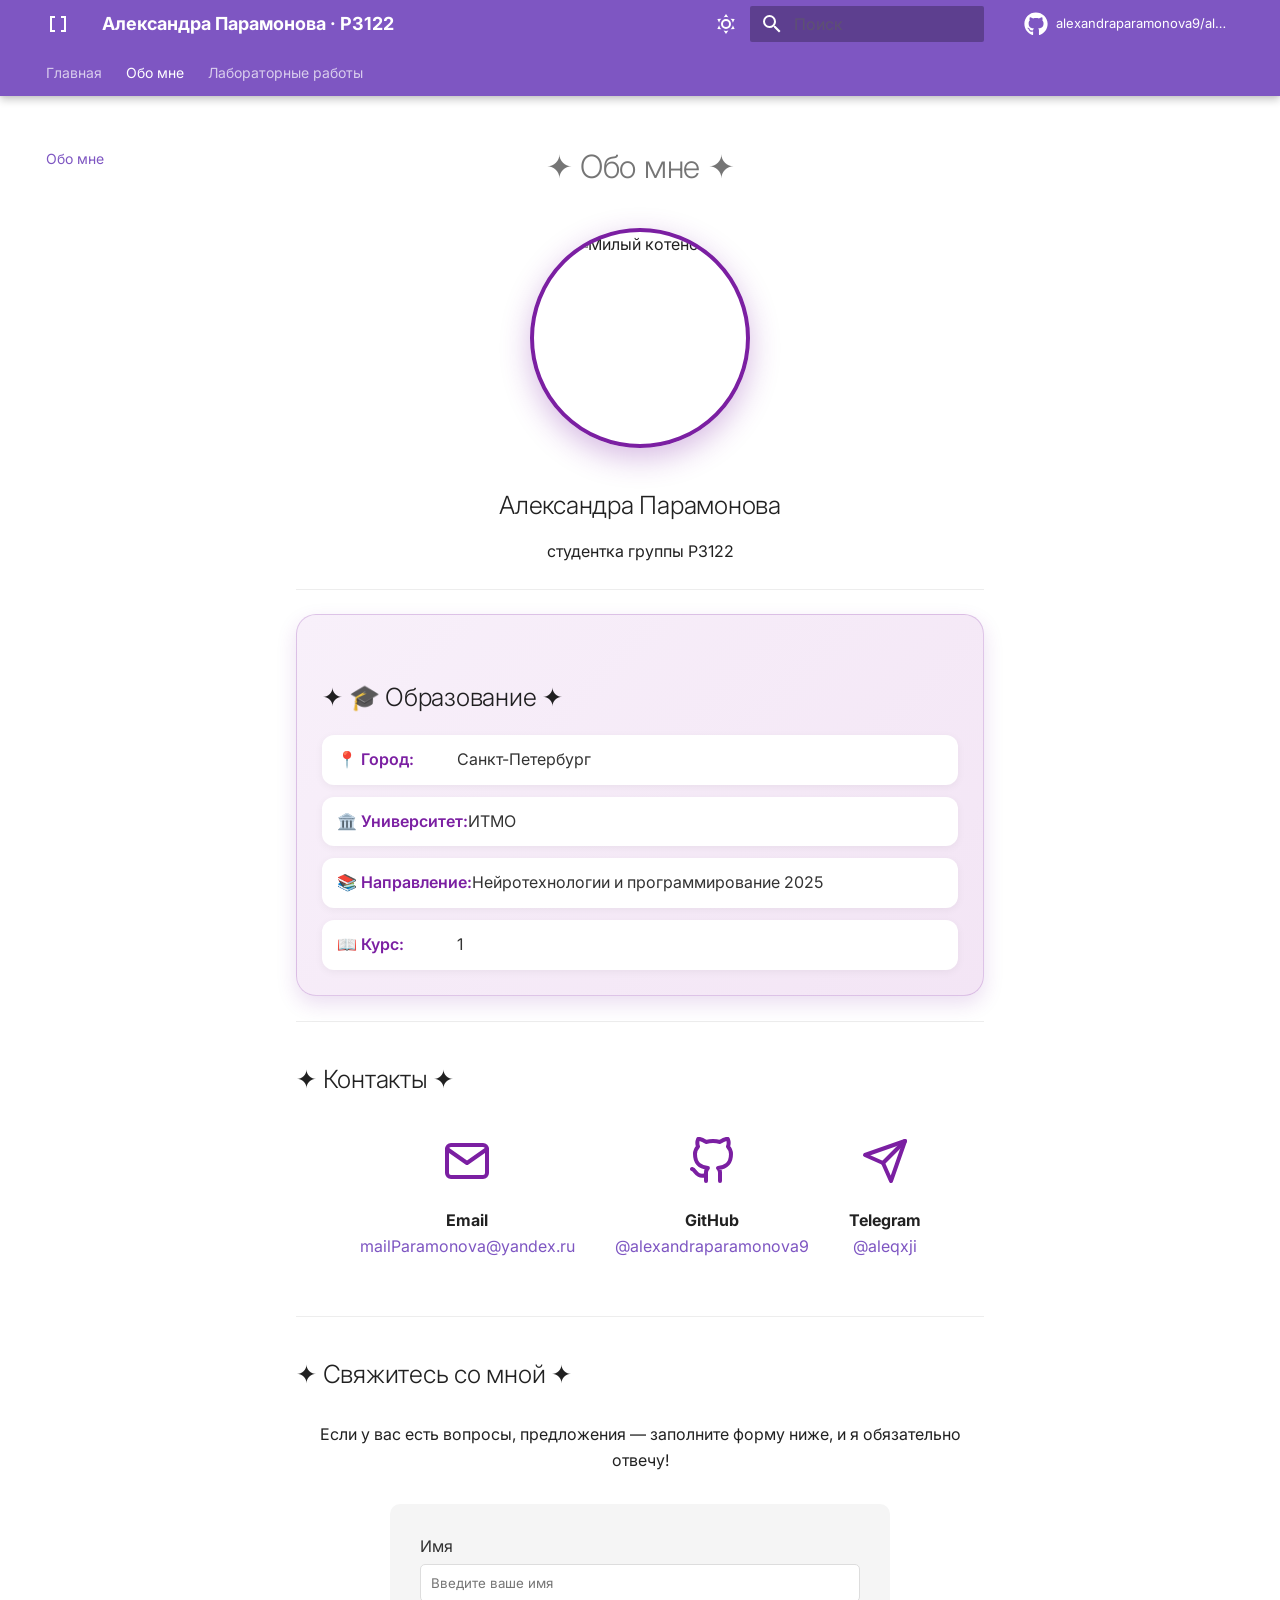
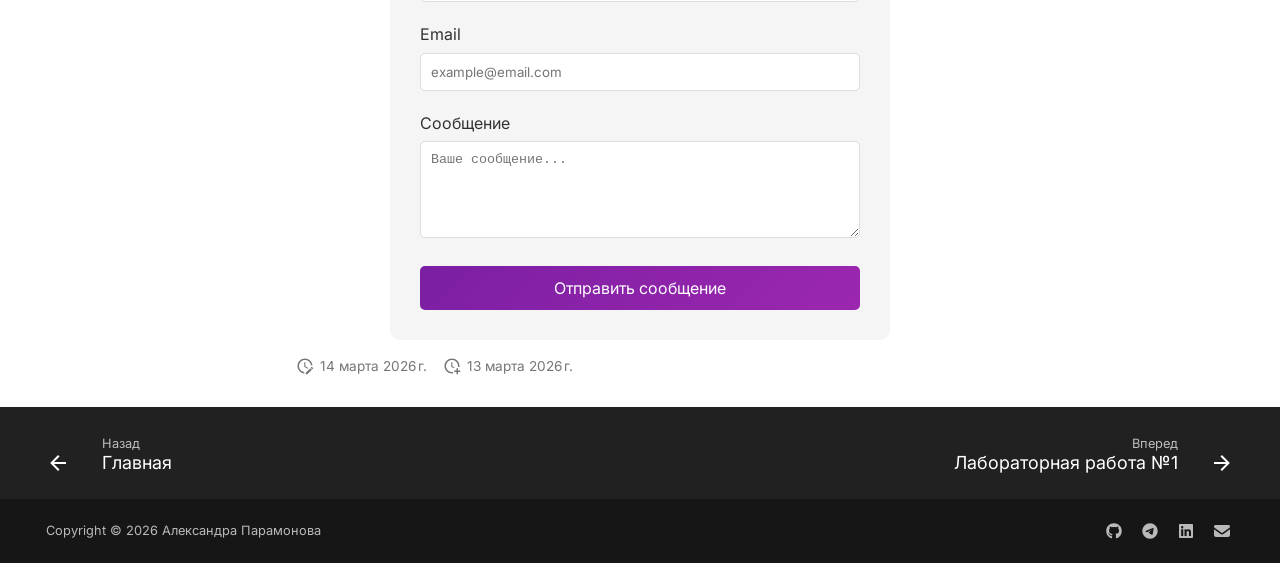
==== commit e59972a2: "Update MkDocs site for SourceCraft" ====
--- a/docs/about/index.html
+++ b/docs/about/index.html
@@ -1 +1 @@
-<!doctype html><html lang=ru class=no-js> <head><meta charset=utf-8><meta name=viewport content="width=device-width,initial-scale=1"><meta name=description content="Портфолио лабораторных работ по веб-разработке"><meta name=author content="Александра Парамонова"><link href=https://alexandraparamonova9.github.io/about/ rel=canonical><link rel=prev href=..><link href=../labs/lab1/ rel=next><link rel=icon href=../assets/images/favicon.png><meta name=generator content="mkdocs-1.6.1, mkdocs-material-9.7.5"><title>Обо мне - Александра Парамонова · P3122</title><link rel=stylesheet href=../assets/stylesheets/main.484c7ddc.min.css><link rel=stylesheet href=../assets/stylesheets/palette.ab4e12ef.min.css><link rel=preconnect href=https://fonts.gstatic.com crossorigin><link rel=stylesheet href="https://fonts.googleapis.com/css?family=Inter:300,300i,400,400i,700,700i%7CJetBrains+Mono:400,400i,700,700i&display=fallback"><style>:root{--md-text-font:"Inter";--md-code-font:"JetBrains Mono"}</style><link rel=stylesheet href="https://fonts.googleapis.com/css2?family=Inter:wght@300;400;500;600;700&display=swap"><link rel=stylesheet href="https://fonts.googleapis.com/css2?family=JetBrains+Mono:wght@400;500;600&display=swap"><script>__md_scope=new URL("..",location),__md_hash=e=>[...e].reduce(((e,_)=>(e<<5)-e+_.charCodeAt(0)),0),__md_get=(e,_=localStorage,t=__md_scope)=>JSON.parse(_.getItem(t.pathname+"."+e)),__md_set=(e,_,t=localStorage,a=__md_scope)=>{try{t.setItem(a.pathname+"."+e,JSON.stringify(_))}catch(e){}}</script></head> <body dir=ltr data-md-color-scheme=default data-md-color-primary=deep-purple data-md-color-accent=purple> <input class=md-toggle data-md-toggle=drawer type=checkbox id=__drawer autocomplete=off> <input class=md-toggle data-md-toggle=search type=checkbox id=__search autocomplete=off> <label class=md-overlay for=__drawer></label> <div data-md-component=skip> </div> <div data-md-component=announce> </div> <header class="md-header md-header--shadow md-header--lifted" data-md-component=header> <nav class="md-header__inner md-grid" aria-label="Верхний колонтитул"> <a href=.. title="Александра Парамонова · P3122" class="md-header__button md-logo" aria-label="Александра Парамонова · P3122" data-md-component=logo> <svg xmlns=http://www.w3.org/2000/svg viewbox="0 0 24 24"><path d="M15 4v2h3v12h-3v2h5V4M4 4v16h5v-2H6V6h3V4z"/></svg> </a> <label class="md-header__button md-icon" for=__drawer> <svg xmlns=http://www.w3.org/2000/svg viewbox="0 0 24 24"><path d="M3 6h18v2H3zm0 5h18v2H3zm0 5h18v2H3z"/></svg> </label> <div class=md-header__title data-md-component=header-title> <div class=md-header__ellipsis> <div class=md-header__topic> <span class=md-ellipsis> Александра Парамонова · P3122 </span> </div> <div class=md-header__topic data-md-component=header-topic> <span class=md-ellipsis> Обо мне </span> </div> </div> </div> <form class=md-header__option data-md-component=palette> <input class=md-option data-md-color-media="(prefers-color-scheme: light)" data-md-color-scheme=default data-md-color-primary=deep-purple data-md-color-accent=purple aria-label="Переключить на тёмную тему" type=radio name=__palette id=__palette_0> <label class="md-header__button md-icon" title="Переключить на тёмную тему" for=__palette_1 hidden> <svg xmlns=http://www.w3.org/2000/svg viewbox="0 0 24 24"><path d="M12 7a5 5 0 0 1 5 5 5 5 0 0 1-5 5 5 5 0 0 1-5-5 5 5 0 0 1 5-5m0 2a3 3 0 0 0-3 3 3 3 0 0 0 3 3 3 3 0 0 0 3-3 3 3 0 0 0-3-3m0-7 2.39 3.42C13.65 5.15 12.84 5 12 5s-1.65.15-2.39.42zM3.34 7l4.16-.35A7.2 7.2 0 0 0 5.94 8.5c-.44.74-.69 1.5-.83 2.29zm.02 10 1.76-3.77a7.131 7.131 0 0 0 2.38 4.14zM20.65 7l-1.77 3.79a7.02 7.02 0 0 0-2.38-4.15zm-.01 10-4.14.36c.59-.51 1.12-1.14 1.54-1.86.42-.73.69-1.5.83-2.29zM12 22l-2.41-3.44c.74.27 1.55.44 2.41.44.82 0 1.63-.17 2.37-.44z"/></svg> </label> <input class=md-option data-md-color-media="(prefers-color-scheme: dark)" data-md-color-scheme=slate data-md-color-primary=deep-purple data-md-color-accent=purple aria-label="Переключить на светлую тему" type=radio name=__palette id=__palette_1> <label class="md-header__button md-icon" title="Переключить на светлую тему" for=__palette_0 hidden> <svg xmlns=http://www.w3.org/2000/svg viewbox="0 0 24 24"><path d="m17.75 4.09-2.53 1.94.91 3.06-2.63-1.81-2.63 1.81.91-3.06-2.53-1.94L12.44 4l1.06-3 1.06 3zm3.5 6.91-1.64 1.25.59 1.98-1.7-1.17-1.7 1.17.59-1.98L15.75 11l2.06-.05L18.5 9l.69 1.95zm-2.28 4.95c.83-.08 1.72 1.1 1.19 1.85-.32.45-.66.87-1.08 1.27C15.17 23 8.84 23 4.94 19.07c-3.91-3.9-3.91-10.24 0-14.14.4-.4.82-.76 1.27-1.08.75-.53 1.93.36 1.85 1.19-.27 2.86.69 5.83 2.89 8.02a9.96 9.96 0 0 0 8.02 2.89m-1.64 2.02a12.08 12.08 0 0 1-7.8-3.47c-2.17-2.19-3.33-5-3.49-7.82-2.81 3.14-2.7 7.96.31 10.98 3.02 3.01 7.84 3.12 10.98.31"/></svg> </label> </form> <script>var palette=__md_get("__palette");if(palette&&palette.color){if("(prefers-color-scheme)"===palette.color.media){var media=matchMedia("(prefers-color-scheme: light)"),input=document.querySelector(media.matches?"[data-md-color-media='(prefers-color-scheme: light)']":"[data-md-color-media='(prefers-color-scheme: dark)']");palette.color.media=input.getAttribute("data-md-color-media"),palette.color.scheme=input.getAttribute("data-md-color-scheme"),palette.color.primary=input.getAttribute("data-md-color-primary"),palette.color.accent=input.getAttribute("data-md-color-accent")}for(var[key,value]of Object.entries(palette.color))document.body.setAttribute("data-md-color-"+key,value)}</script> <label class="md-header__button md-icon" for=__search> <svg xmlns=http://www.w3.org/2000/svg viewbox="0 0 24 24"><path d="M9.5 3A6.5 6.5 0 0 1 16 9.5c0 1.61-.59 3.09-1.56 4.23l.27.27h.79l5 5-1.5 1.5-5-5v-.79l-.27-.27A6.52 6.52 0 0 1 9.5 16 6.5 6.5 0 0 1 3 9.5 6.5 6.5 0 0 1 9.5 3m0 2C7 5 5 7 5 9.5S7 14 9.5 14 14 12 14 9.5 12 5 9.5 5"/></svg> </label> <div class=md-search data-md-component=search role=dialog> <label class=md-search__overlay for=__search></label> <div class=md-search__inner role=search> <form class=md-search__form name=search> <input type=text class=md-search__input name=query aria-label=Поиск placeholder=Поиск autocapitalize=off autocorrect=off autocomplete=off spellcheck=false data-md-component=search-query required> <label class="md-search__icon md-icon" for=__search> <svg xmlns=http://www.w3.org/2000/svg viewbox="0 0 24 24"><path d="M9.5 3A6.5 6.5 0 0 1 16 9.5c0 1.61-.59 3.09-1.56 4.23l.27.27h.79l5 5-1.5 1.5-5-5v-.79l-.27-.27A6.52 6.52 0 0 1 9.5 16 6.5 6.5 0 0 1 3 9.5 6.5 6.5 0 0 1 9.5 3m0 2C7 5 5 7 5 9.5S7 14 9.5 14 14 12 14 9.5 12 5 9.5 5"/></svg> <svg xmlns=http://www.w3.org/2000/svg viewbox="0 0 24 24"><path d="M20 11v2H8l5.5 5.5-1.42 1.42L4.16 12l7.92-7.92L13.5 5.5 8 11z"/></svg> </label> <nav class=md-search__options aria-label=Поиск> <button type=reset class="md-search__icon md-icon" title=Очистить aria-label=Очистить tabindex=-1> <svg xmlns=http://www.w3.org/2000/svg viewbox="0 0 24 24"><path d="M19 6.41 17.59 5 12 10.59 6.41 5 5 6.41 10.59 12 5 17.59 6.41 19 12 13.41 17.59 19 19 17.59 13.41 12z"/></svg> </button> </nav> <div class=md-search__suggest data-md-component=search-suggest></div> </form> <div class=md-search__output> <div class=md-search__scrollwrap tabindex=0 data-md-scrollfix> <div class=md-search-result data-md-component=search-result> <div class=md-search-result__meta> Инициализация поиска </div> <ol class=md-search-result__list role=presentation></ol> </div> </div> </div> </div> </div> <div class=md-header__source> <a href=https://github.com/alexandraparamonova9/alexandraparamonova9.github.io title="Перейти к репозиторию" class=md-source data-md-component=source> <div class="md-source__icon md-icon"> <svg xmlns=http://www.w3.org/2000/svg viewbox="0 0 512 512"><!-- Font Awesome Free 7.1.0 by @fontawesome - https://fontawesome.com License - https://fontawesome.com/license/free (Icons: CC BY 4.0, Fonts: SIL OFL 1.1, Code: MIT License) Copyright 2025 Fonticons, Inc.--><path d="M173.9 397.4c0 2-2.3 3.6-5.2 3.6-3.3.3-5.6-1.3-5.6-3.6 0-2 2.3-3.6 5.2-3.6 3-.3 5.6 1.3 5.6 3.6m-31.1-4.5c-.7 2 1.3 4.3 4.3 4.9 2.6 1 5.6 0 6.2-2s-1.3-4.3-4.3-5.2c-2.6-.7-5.5.3-6.2 2.3m44.2-1.7c-2.9.7-4.9 2.6-4.6 4.9.3 2 2.9 3.3 5.9 2.6 2.9-.7 4.9-2.6 4.6-4.6-.3-1.9-3-3.2-5.9-2.9M252.8 8C114.1 8 8 113.3 8 252c0 110.9 69.8 205.8 169.5 239.2 12.8 2.3 17.3-5.6 17.3-12.1 0-6.2-.3-40.4-.3-61.4 0 0-70 15-84.7-29.8 0 0-11.4-29.1-27.8-36.6 0 0-22.9-15.7 1.6-15.4 0 0 24.9 2 38.6 25.8 21.9 38.6 58.6 27.5 72.9 20.9 2.3-16 8.8-27.1 16-33.7-55.9-6.2-112.3-14.3-112.3-110.5 0-27.5 7.6-41.3 23.6-58.9-2.6-6.5-11.1-33.3 2.6-67.9 20.9-6.5 69 27 69 27 20-5.6 41.5-8.5 62.8-8.5s42.8 2.9 62.8 8.5c0 0 48.1-33.6 69-27 13.7 34.7 5.2 61.4 2.6 67.9 16 17.7 25.8 31.5 25.8 58.9 0 96.5-58.9 104.2-114.8 110.5 9.2 7.9 17 22.9 17 46.4 0 33.7-.3 75.4-.3 83.6 0 6.5 4.6 14.4 17.3 12.1C436.2 457.8 504 362.9 504 252 504 113.3 391.5 8 252.8 8M105.2 352.9c-1.3 1-1 3.3.7 5.2 1.6 1.6 3.9 2.3 5.2 1 1.3-1 1-3.3-.7-5.2-1.6-1.6-3.9-2.3-5.2-1m-10.8-8.1c-.7 1.3.3 2.9 2.3 3.9 1.6 1 3.6.7 4.3-.7.7-1.3-.3-2.9-2.3-3.9-2-.6-3.6-.3-4.3.7m32.4 35.6c-1.6 1.3-1 4.3 1.3 6.2 2.3 2.3 5.2 2.6 6.5 1 1.3-1.3.7-4.3-1.3-6.2-2.2-2.3-5.2-2.6-6.5-1m-11.4-14.7c-1.6 1-1.6 3.6 0 5.9s4.3 3.3 5.6 2.3c1.6-1.3 1.6-3.9 0-6.2-1.4-2.3-4-3.3-5.6-2"/></svg> </div> <div class=md-source__repository> alexandraparamonova9/alexandraparamonova9.github.io </div> </a> </div> </nav> <nav class=md-tabs aria-label=Вкладки data-md-component=tabs> <div class=md-grid> <ul class=md-tabs__list> <li class=md-tabs__item> <a href=.. class=md-tabs__link> Главная </a> </li> <li class="md-tabs__item md-tabs__item--active"> <a href=./ class=md-tabs__link> Обо мне </a> </li> <li class=md-tabs__item> <a href=../labs/lab1/ class=md-tabs__link> Лабораторные работы </a> </li> </ul> </div> </nav> </header> <div class=md-container data-md-component=container> <main class=md-main data-md-component=main> <div class="md-main__inner md-grid"> <div class="md-sidebar md-sidebar--primary" data-md-component=sidebar data-md-type=navigation> <div class=md-sidebar__scrollwrap> <div class=md-sidebar__inner> <nav class="md-nav md-nav--primary md-nav--lifted" aria-label=Навигация data-md-level=0> <label class=md-nav__title for=__drawer> <a href=.. title="Александра Парамонова · P3122" class="md-nav__button md-logo" aria-label="Александра Парамонова · P3122" data-md-component=logo> <svg xmlns=http://www.w3.org/2000/svg viewbox="0 0 24 24"><path d="M15 4v2h3v12h-3v2h5V4M4 4v16h5v-2H6V6h3V4z"/></svg> </a> Александра Парамонова · P3122 </label> <div class=md-nav__source> <a href=https://github.com/alexandraparamonova9/alexandraparamonova9.github.io title="Перейти к репозиторию" class=md-source data-md-component=source> <div class="md-source__icon md-icon"> <svg xmlns=http://www.w3.org/2000/svg viewbox="0 0 512 512"><!-- Font Awesome Free 7.1.0 by @fontawesome - https://fontawesome.com License - https://fontawesome.com/license/free (Icons: CC BY 4.0, Fonts: SIL OFL 1.1, Code: MIT License) Copyright 2025 Fonticons, Inc.--><path d="M173.9 397.4c0 2-2.3 3.6-5.2 3.6-3.3.3-5.6-1.3-5.6-3.6 0-2 2.3-3.6 5.2-3.6 3-.3 5.6 1.3 5.6 3.6m-31.1-4.5c-.7 2 1.3 4.3 4.3 4.9 2.6 1 5.6 0 6.2-2s-1.3-4.3-4.3-5.2c-2.6-.7-5.5.3-6.2 2.3m44.2-1.7c-2.9.7-4.9 2.6-4.6 4.9.3 2 2.9 3.3 5.9 2.6 2.9-.7 4.9-2.6 4.6-4.6-.3-1.9-3-3.2-5.9-2.9M252.8 8C114.1 8 8 113.3 8 252c0 110.9 69.8 205.8 169.5 239.2 12.8 2.3 17.3-5.6 17.3-12.1 0-6.2-.3-40.4-.3-61.4 0 0-70 15-84.7-29.8 0 0-11.4-29.1-27.8-36.6 0 0-22.9-15.7 1.6-15.4 0 0 24.9 2 38.6 25.8 21.9 38.6 58.6 27.5 72.9 20.9 2.3-16 8.8-27.1 16-33.7-55.9-6.2-112.3-14.3-112.3-110.5 0-27.5 7.6-41.3 23.6-58.9-2.6-6.5-11.1-33.3 2.6-67.9 20.9-6.5 69 27 69 27 20-5.6 41.5-8.5 62.8-8.5s42.8 2.9 62.8 8.5c0 0 48.1-33.6 69-27 13.7 34.7 5.2 61.4 2.6 67.9 16 17.7 25.8 31.5 25.8 58.9 0 96.5-58.9 104.2-114.8 110.5 9.2 7.9 17 22.9 17 46.4 0 33.7-.3 75.4-.3 83.6 0 6.5 4.6 14.4 17.3 12.1C436.2 457.8 504 362.9 504 252 504 113.3 391.5 8 252.8 8M105.2 352.9c-1.3 1-1 3.3.7 5.2 1.6 1.6 3.9 2.3 5.2 1 1.3-1 1-3.3-.7-5.2-1.6-1.6-3.9-2.3-5.2-1m-10.8-8.1c-.7 1.3.3 2.9 2.3 3.9 1.6 1 3.6.7 4.3-.7.7-1.3-.3-2.9-2.3-3.9-2-.6-3.6-.3-4.3.7m32.4 35.6c-1.6 1.3-1 4.3 1.3 6.2 2.3 2.3 5.2 2.6 6.5 1 1.3-1.3.7-4.3-1.3-6.2-2.2-2.3-5.2-2.6-6.5-1m-11.4-14.7c-1.6 1-1.6 3.6 0 5.9s4.3 3.3 5.6 2.3c1.6-1.3 1.6-3.9 0-6.2-1.4-2.3-4-3.3-5.6-2"/></svg> </div> <div class=md-source__repository> alexandraparamonova9/alexandraparamonova9.github.io </div> </a> </div> <ul class=md-nav__list data-md-scrollfix> <li class=md-nav__item> <a href=.. class=md-nav__link> <span class=md-ellipsis> Главная </span> </a> </li> <li class="md-nav__item md-nav__item--active"> <input class="md-nav__toggle md-toggle" type=checkbox id=__toc> <a href=./ class="md-nav__link md-nav__link--active"> <span class=md-ellipsis> Обо мне </span> </a> </li> <li class="md-nav__item md-nav__item--nested"> <input class="md-nav__toggle md-toggle md-toggle--indeterminate" type=checkbox id=__nav_3> <label class=md-nav__link for=__nav_3 id=__nav_3_label tabindex=0> <span class=md-ellipsis> Лабораторные работы </span> <span class="md-nav__icon md-icon"></span> </label> <nav class=md-nav data-md-level=1 aria-labelledby=__nav_3_label aria-expanded=false> <label class=md-nav__title for=__nav_3> <span class="md-nav__icon md-icon"></span> Лабораторные работы </label> <ul class=md-nav__list data-md-scrollfix> <li class=md-nav__item> <a href=../labs/lab1/ class=md-nav__link> <span class=md-ellipsis> Лабораторная работа №1 </span> </a> </li> <li class=md-nav__item> <a href=../labs/lab2/ class=md-nav__link> <span class=md-ellipsis> Лабораторная работа №2 </span> </a> </li> <li class=md-nav__item> <a href=../labs/lab3/ class=md-nav__link> <span class=md-ellipsis> Лабораторная работа №3 </span> </a> </li> </ul> </nav> </li> </ul> </nav> </div> </div> </div> <div class="md-sidebar md-sidebar--secondary" data-md-component=sidebar data-md-type=toc> <div class=md-sidebar__scrollwrap> <div class=md-sidebar__inner> <nav class="md-nav md-nav--secondary" aria-label=Содержание> </nav> </div> </div> </div> <div class=md-content data-md-component=content> <article class="md-content__inner md-typeset"> <div align=center> <h1>✦ Обо мне ✦</h1> <div style="width: 220px; height: 220px; border-radius: 50%; overflow: hidden; margin: 30px auto; border: 4px solid #7B1FA2; box-shadow: 0 10px 30px rgba(123, 31, 162, 0.3);"> <img src="https://images.unsplash.com/photo-1592194996308-7b43878e84a6?ixlib=rb-4.0.3&auto=format&fit=crop&w=634&q=80" alt="Милый котенок" style="width: 100%; height: 100%; object-fit: cover;"> </div> <h2>Александра Парамонова</h2> <p>студентка группы P3122</p> </div> <hr> <div style="background: linear-gradient(135deg, #f8f0fa, #f3e5f5); padding: 25px; border-radius: 20px; margin: 20px 0; box-shadow: 0 8px 20px rgba(123, 31, 162, 0.15); border: 1px solid rgba(123, 31, 162, 0.2);"> <h2>✦ 🎓 Образование ✦</h2> <div style="display: flex; flex-direction: column; gap: 12px; margin-top: 20px;"> <div style="display: flex; align-items: baseline; padding: 12px 15px; background: white; border-radius: 12px; box-shadow: 0 2px 8px rgba(0,0,0,0.05);"> <span style="color: #7B1FA2; font-weight: 600; min-width: 120px;">📍 Город:</span> <span style="color: #333;">Санкт-Петербург</span> </div> <div style="display: flex; align-items: baseline; padding: 12px 15px; background: white; border-radius: 12px; box-shadow: 0 2px 8px rgba(0,0,0,0.05);"> <span style="color: #7B1FA2; font-weight: 600; min-width: 120px;">🏛️ Университет:</span> <span style="color: #333;">ИТМО</span> </div> <div style="display: flex; align-items: baseline; padding: 12px 15px; background: white; border-radius: 12px; box-shadow: 0 2px 8px rgba(0,0,0,0.05);"> <span style="color: #7B1FA2; font-weight: 600; min-width: 120px;">📚 Направление:</span> <span style="color: #333;">Нейротехнологии и программирование 2025</span> </div> <div style="display: flex; align-items: baseline; padding: 12px 15px; background: white; border-radius: 12px; box-shadow: 0 2px 8px rgba(0,0,0,0.05);"> <span style="color: #7B1FA2; font-weight: 600; min-width: 120px;">📖 Курс:</span> <span style="color: #333;">1</span> </div> </div> </div> <hr> <h2>✦ Контакты ✦</h2> <div align=center style="margin: 40px 0;"> <div style="display: flex; justify-content: center; gap: 40px; flex-wrap: wrap;"> <div style="text-align: center;"> <svg xmlns=http://www.w3.org/2000/svg width=48 height=48 viewbox="0 0 24 24" fill=none stroke=#7B1FA2 stroke-width=2 stroke-linecap=round stroke-linejoin=round><path d="M4 4h16c1.1 0 2 .9 2 2v12c0 1.1-.9 2-2 2H4c-1.1 0-2-.9-2-2V6c0-1.1.9-2 2-2z"></path><polyline points="22,6 12,13 2,6"></polyline></svg> <p><strong>Email</strong><br> <a href=mailto:mailParamonova@yandex.ru>mailParamonova@yandex.ru</a></p> </div> <div style="text-align: center;"> <svg xmlns=http://www.w3.org/2000/svg width=48 height=48 viewbox="0 0 24 24" fill=none stroke=#7B1FA2 stroke-width=2 stroke-linecap=round stroke-linejoin=round><path d="M9 19c-5 1.5-5-2.5-7-3m14 6v-3.87a3.37 3.37 0 0 0-.94-2.61c3.14-.35 6.44-1.54 6.44-7A5.44 5.44 0 0 0 20 4.77 5.07 5.07 0 0 0 19.91 1S18.73.65 16 2.48a13.38 13.38 0 0 0-7 0C6.27.65 5.09 1 5.09 1A5.07 5.07 0 0 0 5 4.77a5.44 5.44 0 0 0-1.5 3.78c0 5.42 3.3 6.61 6.44 7A3.37 3.37 0 0 0 9 18.13V22"></path></svg> <p><strong>GitHub</strong><br> <a href=https://github.com/alexandraparamonova9>@alexandraparamonova9</a></p> </div> <div style="text-align: center;"> <svg xmlns=http://www.w3.org/2000/svg width=48 height=48 viewbox="0 0 24 24" fill=none stroke=#7B1FA2 stroke-width=2 stroke-linecap=round stroke-linejoin=round><line x1=22 y1=2 x2=11 y2=13></line><polygon points="22 2 15 22 11 13 2 9 22 2"></polygon></svg> <p><strong>Telegram</strong><br> <a href=https://t.me/aleqxji>@aleqxji</a></p> </div> </div> </div> <hr> <h2>✦ Свяжитесь со мной ✦</h2> <div align=center style="margin: 30px 0;"> Если у вас есть вопросы, предложения — заполните форму ниже, и я обязательно отвечу! </div> <div style="max-width: 500px; margin: 0 auto; padding: 30px; background: #f5f5f5; border-radius: 10px;"> <form> <div style="margin-bottom: 20px;"> <label for=name style="display: block; margin-bottom: 5px; color: #333;">Имя</label> <input type=text id=name name=name style="width: 100%; padding: 10px; border: 1px solid #ddd; border-radius: 5px;" placeholder="Введите ваше имя"> </div> <div style="margin-bottom: 20px;"> <label for=email style="display: block; margin-bottom: 5px; color: #333;">Email</label> <input type=email id=email name=email style="width: 100%; padding: 10px; border: 1px solid #ddd; border-radius: 5px;" placeholder=example@email.com> </div> <div style="margin-bottom: 20px;"> <label for=message style="display: block; margin-bottom: 5px; color: #333;">Сообщение</label> <textarea id=message name=message rows=5 style="width: 100%; padding: 10px; border: 1px solid #ddd; border-radius: 5px;" placeholder="Ваше сообщение..."></textarea> </div> <button type=submit style="width: 100%; padding: 12px; background: linear-gradient(135deg, #7B1FA2 0%, #9C27B0 100%); color: white; border: none; border-radius: 5px; font-size: 16px; cursor: pointer;">Отправить сообщение</button> </form> </div> <aside class=md-source-file> <span class=md-source-file__fact> <span class=md-icon title="Последнее обновление"> <svg xmlns=http://www.w3.org/2000/svg viewbox="0 0 24 24"><path d="M21 13.1c-.1 0-.3.1-.4.2l-1 1 2.1 2.1 1-1c.2-.2.2-.6 0-.8l-1.3-1.3c-.1-.1-.2-.2-.4-.2m-1.9 1.8-6.1 6V23h2.1l6.1-6.1zM12.5 7v5.2l4 2.4-1 1L11 13V7zM11 21.9c-5.1-.5-9-4.8-9-9.9C2 6.5 6.5 2 12 2c5.3 0 9.6 4.1 10 9.3-.3-.1-.6-.2-1-.2s-.7.1-1 .2C19.6 7.2 16.2 4 12 4c-4.4 0-8 3.6-8 8 0 4.1 3.1 7.5 7.1 7.9l-.1.2z"/></svg> </span> <span class="git-revision-date-localized-plugin git-revision-date-localized-plugin-date" title="14 марта 2026 г. 00:20:01 UTC">14 марта 2026 г.</span> </span> <span class=md-source-file__fact> <span class=md-icon title="Дата создания"> <svg xmlns=http://www.w3.org/2000/svg viewbox="0 0 24 24"><path d="M14.47 15.08 11 13V7h1.5v5.25l3.08 1.83c-.41.28-.79.62-1.11 1m-1.39 4.84c-.36.05-.71.08-1.08.08-4.42 0-8-3.58-8-8s3.58-8 8-8 8 3.58 8 8c0 .37-.03.72-.08 1.08.69.1 1.33.32 1.92.64.1-.56.16-1.13.16-1.72 0-5.5-4.5-10-10-10S2 6.5 2 12s4.47 10 10 10c.59 0 1.16-.06 1.72-.16-.32-.59-.54-1.23-.64-1.92M18 15v3h-3v2h3v3h2v-3h3v-2h-3v-3z"/></svg> </span> <span class="git-revision-date-localized-plugin git-revision-date-localized-plugin-date" title="13 марта 2026 г. 21:55:44 UTC">13 марта 2026 г.</span> </span> </aside> </article> </div> <script>var tabs=__md_get("__tabs");if(Array.isArray(tabs))e:for(var set of document.querySelectorAll(".tabbed-set")){var labels=set.querySelector(".tabbed-labels");for(var tab of tabs)for(var label of labels.getElementsByTagName("label"))if(label.innerText.trim()===tab){var input=document.getElementById(label.htmlFor);input.checked=!0;continue e}}</script> <script>var target=document.getElementById(location.hash.slice(1));target&&target.name&&(target.checked=target.name.startsWith("__tabbed_"))</script> </div> <button type=button class="md-top md-icon" data-md-component=top hidden> <svg xmlns=http://www.w3.org/2000/svg viewbox="0 0 24 24"><path d="M13 20h-2V8l-5.5 5.5-1.42-1.42L12 4.16l7.92 7.92-1.42 1.42L13 8z"/></svg> К началу </button> </main> <footer class=md-footer> <nav class="md-footer__inner md-grid" aria-label="Нижний колонтитул"> <a href=.. class="md-footer__link md-footer__link--prev" aria-label="Назад: Главная"> <div class="md-footer__button md-icon"> <svg xmlns=http://www.w3.org/2000/svg viewbox="0 0 24 24"><path d="M20 11v2H8l5.5 5.5-1.42 1.42L4.16 12l7.92-7.92L13.5 5.5 8 11z"/></svg> </div> <div class=md-footer__title> <span class=md-footer__direction> Назад </span> <div class=md-ellipsis> Главная </div> </div> </a> <a href=../labs/lab1/ class="md-footer__link md-footer__link--next" aria-label="Вперед: Лабораторная работа №1"> <div class=md-footer__title> <span class=md-footer__direction> Вперед </span> <div class=md-ellipsis> Лабораторная работа №1 </div> </div> <div class="md-footer__button md-icon"> <svg xmlns=http://www.w3.org/2000/svg viewbox="0 0 24 24"><path d="M4 11v2h12l-5.5 5.5 1.42 1.42L19.84 12l-7.92-7.92L10.5 5.5 16 11z"/></svg> </div> </a> </nav> <div class="md-footer-meta md-typeset"> <div class="md-footer-meta__inner md-grid"> <div class=md-copyright> <div class=md-copyright__highlight> Copyright &copy; 2026 Александра Парамонова </div> </div> <div class=md-social> <a href=https://github.com/alexandraparamonova9 target=_blank rel=noopener title=github.com class=md-social__link> <svg xmlns=http://www.w3.org/2000/svg viewbox="0 0 512 512"><!-- Font Awesome Free 7.1.0 by @fontawesome - https://fontawesome.com License - https://fontawesome.com/license/free (Icons: CC BY 4.0, Fonts: SIL OFL 1.1, Code: MIT License) Copyright 2025 Fonticons, Inc.--><path d="M173.9 397.4c0 2-2.3 3.6-5.2 3.6-3.3.3-5.6-1.3-5.6-3.6 0-2 2.3-3.6 5.2-3.6 3-.3 5.6 1.3 5.6 3.6m-31.1-4.5c-.7 2 1.3 4.3 4.3 4.9 2.6 1 5.6 0 6.2-2s-1.3-4.3-4.3-5.2c-2.6-.7-5.5.3-6.2 2.3m44.2-1.7c-2.9.7-4.9 2.6-4.6 4.9.3 2 2.9 3.3 5.9 2.6 2.9-.7 4.9-2.6 4.6-4.6-.3-1.9-3-3.2-5.9-2.9M252.8 8C114.1 8 8 113.3 8 252c0 110.9 69.8 205.8 169.5 239.2 12.8 2.3 17.3-5.6 17.3-12.1 0-6.2-.3-40.4-.3-61.4 0 0-70 15-84.7-29.8 0 0-11.4-29.1-27.8-36.6 0 0-22.9-15.7 1.6-15.4 0 0 24.9 2 38.6 25.8 21.9 38.6 58.6 27.5 72.9 20.9 2.3-16 8.8-27.1 16-33.7-55.9-6.2-112.3-14.3-112.3-110.5 0-27.5 7.6-41.3 23.6-58.9-2.6-6.5-11.1-33.3 2.6-67.9 20.9-6.5 69 27 69 27 20-5.6 41.5-8.5 62.8-8.5s42.8 2.9 62.8 8.5c0 0 48.1-33.6 69-27 13.7 34.7 5.2 61.4 2.6 67.9 16 17.7 25.8 31.5 25.8 58.9 0 96.5-58.9 104.2-114.8 110.5 9.2 7.9 17 22.9 17 46.4 0 33.7-.3 75.4-.3 83.6 0 6.5 4.6 14.4 17.3 12.1C436.2 457.8 504 362.9 504 252 504 113.3 391.5 8 252.8 8M105.2 352.9c-1.3 1-1 3.3.7 5.2 1.6 1.6 3.9 2.3 5.2 1 1.3-1 1-3.3-.7-5.2-1.6-1.6-3.9-2.3-5.2-1m-10.8-8.1c-.7 1.3.3 2.9 2.3 3.9 1.6 1 3.6.7 4.3-.7.7-1.3-.3-2.9-2.3-3.9-2-.6-3.6-.3-4.3.7m32.4 35.6c-1.6 1.3-1 4.3 1.3 6.2 2.3 2.3 5.2 2.6 6.5 1 1.3-1.3.7-4.3-1.3-6.2-2.2-2.3-5.2-2.6-6.5-1m-11.4-14.7c-1.6 1-1.6 3.6 0 5.9s4.3 3.3 5.6 2.3c1.6-1.3 1.6-3.9 0-6.2-1.4-2.3-4-3.3-5.6-2"/></svg> </a> <a href=https://t.me/alexandra_dev target=_blank rel=noopener title=t.me class=md-social__link> <svg xmlns=http://www.w3.org/2000/svg viewbox="0 0 512 512"><!-- Font Awesome Free 7.1.0 by @fontawesome - https://fontawesome.com License - https://fontawesome.com/license/free (Icons: CC BY 4.0, Fonts: SIL OFL 1.1, Code: MIT License) Copyright 2025 Fonticons, Inc.--><path d="M256 8a248 248 0 1 0 0 496 248 248 0 1 0 0-496m115 168.7c-3.7 39.2-19.9 134.4-28.1 178.3-3.5 18.6-10.3 24.8-16.9 25.4-14.4 1.3-25.3-9.5-39.3-18.7-21.8-14.3-34.2-23.2-55.3-37.2-24.5-16.1-8.6-25 5.3-39.5 3.7-3.8 67.1-61.5 68.3-66.7.2-.7.3-3.1-1.2-4.4s-3.6-.8-5.1-.5c-2.2.5-37.1 23.5-104.6 69.1-9.9 6.8-18.9 10.1-26.9 9.9-8.9-.2-25.9-5-38.6-9.1-15.5-5-27.9-7.7-26.8-16.3.6-4.5 6.7-9 18.4-13.7 72.3-31.5 120.5-52.3 144.6-62.3 68.9-28.6 83.2-33.6 92.5-33.8 2.1 0 6.6.5 9.6 2.9 2 1.7 3.2 4.1 3.5 6.7.5 3.2.6 6.5.4 9.8z"/></svg> </a> <a href=https://linkedin.com/in/alexandra-paramonova target=_blank rel=noopener title=linkedin.com class=md-social__link> <svg xmlns=http://www.w3.org/2000/svg viewbox="0 0 448 512"><!-- Font Awesome Free 7.1.0 by @fontawesome - https://fontawesome.com License - https://fontawesome.com/license/free (Icons: CC BY 4.0, Fonts: SIL OFL 1.1, Code: MIT License) Copyright 2025 Fonticons, Inc.--><path d="M416 32H31.9C14.3 32 0 46.5 0 64.3v383.4C0 465.5 14.3 480 31.9 480H416c17.6 0 32-14.5 32-32.3V64.3c0-17.8-14.4-32.3-32-32.3M135.4 416H69V202.2h66.5V416zM102.2 96a38.5 38.5 0 1 1 0 77 38.5 38.5 0 1 1 0-77m282.1 320h-66.4V312c0-24.8-.5-56.7-34.5-56.7-34.6 0-39.9 27-39.9 54.9V416h-66.4V202.2h63.7v29.2h.9c8.9-16.8 30.6-34.5 62.9-34.5 67.2 0 79.7 44.3 79.7 101.9z"/></svg> </a> <a href=mailto:alexandra@example.com target=_blank rel=noopener title class=md-social__link> <svg xmlns=http://www.w3.org/2000/svg viewbox="0 0 512 512"><!-- Font Awesome Free 7.1.0 by @fontawesome - https://fontawesome.com License - https://fontawesome.com/license/free (Icons: CC BY 4.0, Fonts: SIL OFL 1.1, Code: MIT License) Copyright 2025 Fonticons, Inc.--><path d="M48 64C21.5 64 0 85.5 0 112c0 15.1 7.1 29.3 19.2 38.4l208 156a48 48 0 0 0 57.6 0l208-156c12.1-9.1 19.2-23.3 19.2-38.4 0-26.5-21.5-48-48-48zM0 196v188c0 35.3 28.7 64 64 64h384c35.3 0 64-28.7 64-64V196L313.6 344.8c-34.1 25.6-81.1 25.6-115.2 0z"/></svg> </a> </div> </div> </div> </footer> </div> <div class=md-dialog data-md-component=dialog> <div class="md-dialog__inner md-typeset"></div> </div> <script id=__config type=application/json>{"annotate": null, "base": "..", "features": ["navigation.tabs", "navigation.tabs.sticky", "navigation.sections", "navigation.expand", "navigation.top", "navigation.footer", "search.suggest", "search.highlight", "content.code.annotate", "content.code.copy", "content.tabs.link", "announce.dismiss"], "search": "../assets/javascripts/workers/search.2c215733.min.js", "tags": null, "translations": {"clipboard.copied": "\u0421\u043a\u043e\u043f\u0438\u0440\u043e\u0432\u0430\u043d\u043e \u0432 \u0431\u0443\u0444\u0435\u0440", "clipboard.copy": "\u041a\u043e\u043f\u0438\u0440\u043e\u0432\u0430\u0442\u044c \u0432 \u0431\u0443\u0444\u0435\u0440", "search.result.more.one": "\u0415\u0449\u0451 1 \u043d\u0430 \u044d\u0442\u043e\u0439 \u0441\u0442\u0440\u0430\u043d\u0438\u0446\u0435", "search.result.more.other": "\u0415\u0449\u0451 # \u043d\u0430 \u044d\u0442\u043e\u0439 \u0441\u0442\u0440\u0430\u043d\u0438\u0446\u0435", "search.result.none": "\u0421\u043e\u0432\u043f\u0430\u0434\u0435\u043d\u0438\u0439 \u043d\u0435 \u043d\u0430\u0439\u0434\u0435\u043d\u043e", "search.result.one": "\u041d\u0430\u0439\u0434\u0435\u043d\u043e 1 \u0441\u043e\u0432\u043f\u0430\u0434\u0435\u043d\u0438\u0435", "search.result.other": "\u041d\u0430\u0439\u0434\u0435\u043d\u043e \u0441\u043e\u0432\u043f\u0430\u0434\u0435\u043d\u0438\u0439: #", "search.result.placeholder": "\u041d\u0430\u0447\u043d\u0438\u0442\u0435 \u043f\u0435\u0447\u0430\u0442\u0430\u0442\u044c \u0434\u043b\u044f \u043f\u043e\u0438\u0441\u043a\u0430", "search.result.term.missing": "\u041e\u0442\u0441\u0443\u0442\u0441\u0442\u0432\u0443\u0435\u0442", "select.version": "\u0412\u044b\u0431\u0435\u0440\u0438\u0442\u0435 \u0432\u0435\u0440\u0441\u0438\u044e"}, "version": null}</script> <script src=../assets/javascripts/bundle.79ae519e.min.js></script> <script src=https://unpkg.com/feather-icons></script> </body> </html>+<!doctype html><html lang=ru class=no-js> <head><meta charset=utf-8><meta name=viewport content="width=device-width,initial-scale=1"><meta name=description content="Портфолио лабораторных работ по веб-разработке"><meta name=author content="Александра Парамонова"><link href=https://alexandraparamonova9.github.io/about/ rel=canonical><link rel=prev href=..><link href=../labs/lab1/ rel=next><link rel=icon href=../assets/images/favicon.png><meta name=generator content="mkdocs-1.6.1, mkdocs-material-9.7.5"><title>Обо мне - Александра Парамонова · P3122</title><link rel=stylesheet href=../assets/stylesheets/main.484c7ddc.min.css><link rel=stylesheet href=../assets/stylesheets/palette.ab4e12ef.min.css><link rel=preconnect href=https://fonts.gstatic.com crossorigin><link rel=stylesheet href="https://fonts.googleapis.com/css?family=Inter:300,300i,400,400i,700,700i%7CJetBrains+Mono:400,400i,700,700i&display=fallback"><style>:root{--md-text-font:"Inter";--md-code-font:"JetBrains Mono"}</style><link rel=stylesheet href="https://fonts.googleapis.com/css2?family=Inter:wght@300;400;500;600;700&display=swap"><link rel=stylesheet href="https://fonts.googleapis.com/css2?family=JetBrains+Mono:wght@400;500;600&display=swap"><script>__md_scope=new URL("..",location),__md_hash=e=>[...e].reduce(((e,_)=>(e<<5)-e+_.charCodeAt(0)),0),__md_get=(e,_=localStorage,t=__md_scope)=>JSON.parse(_.getItem(t.pathname+"."+e)),__md_set=(e,_,t=localStorage,a=__md_scope)=>{try{t.setItem(a.pathname+"."+e,JSON.stringify(_))}catch(e){}}</script></head> <body dir=ltr data-md-color-scheme=default data-md-color-primary=deep-purple data-md-color-accent=purple> <input class=md-toggle data-md-toggle=drawer type=checkbox id=__drawer autocomplete=off> <input class=md-toggle data-md-toggle=search type=checkbox id=__search autocomplete=off> <label class=md-overlay for=__drawer></label> <div data-md-component=skip> </div> <div data-md-component=announce> </div> <header class="md-header md-header--shadow md-header--lifted" data-md-component=header> <nav class="md-header__inner md-grid" aria-label="Верхний колонтитул"> <a href=.. title="Александра Парамонова · P3122" class="md-header__button md-logo" aria-label="Александра Парамонова · P3122" data-md-component=logo> <svg xmlns=http://www.w3.org/2000/svg viewbox="0 0 24 24"><path d="M15 4v2h3v12h-3v2h5V4M4 4v16h5v-2H6V6h3V4z"/></svg> </a> <label class="md-header__button md-icon" for=__drawer> <svg xmlns=http://www.w3.org/2000/svg viewbox="0 0 24 24"><path d="M3 6h18v2H3zm0 5h18v2H3zm0 5h18v2H3z"/></svg> </label> <div class=md-header__title data-md-component=header-title> <div class=md-header__ellipsis> <div class=md-header__topic> <span class=md-ellipsis> Александра Парамонова · P3122 </span> </div> <div class=md-header__topic data-md-component=header-topic> <span class=md-ellipsis> Обо мне </span> </div> </div> </div> <form class=md-header__option data-md-component=palette> <input class=md-option data-md-color-media="(prefers-color-scheme: light)" data-md-color-scheme=default data-md-color-primary=deep-purple data-md-color-accent=purple aria-label="Переключить на тёмную тему" type=radio name=__palette id=__palette_0> <label class="md-header__button md-icon" title="Переключить на тёмную тему" for=__palette_1 hidden> <svg xmlns=http://www.w3.org/2000/svg viewbox="0 0 24 24"><path d="M12 7a5 5 0 0 1 5 5 5 5 0 0 1-5 5 5 5 0 0 1-5-5 5 5 0 0 1 5-5m0 2a3 3 0 0 0-3 3 3 3 0 0 0 3 3 3 3 0 0 0 3-3 3 3 0 0 0-3-3m0-7 2.39 3.42C13.65 5.15 12.84 5 12 5s-1.65.15-2.39.42zM3.34 7l4.16-.35A7.2 7.2 0 0 0 5.94 8.5c-.44.74-.69 1.5-.83 2.29zm.02 10 1.76-3.77a7.131 7.131 0 0 0 2.38 4.14zM20.65 7l-1.77 3.79a7.02 7.02 0 0 0-2.38-4.15zm-.01 10-4.14.36c.59-.51 1.12-1.14 1.54-1.86.42-.73.69-1.5.83-2.29zM12 22l-2.41-3.44c.74.27 1.55.44 2.41.44.82 0 1.63-.17 2.37-.44z"/></svg> </label> <input class=md-option data-md-color-media="(prefers-color-scheme: dark)" data-md-color-scheme=slate data-md-color-primary=deep-purple data-md-color-accent=purple aria-label="Переключить на светлую тему" type=radio name=__palette id=__palette_1> <label class="md-header__button md-icon" title="Переключить на светлую тему" for=__palette_0 hidden> <svg xmlns=http://www.w3.org/2000/svg viewbox="0 0 24 24"><path d="m17.75 4.09-2.53 1.94.91 3.06-2.63-1.81-2.63 1.81.91-3.06-2.53-1.94L12.44 4l1.06-3 1.06 3zm3.5 6.91-1.64 1.25.59 1.98-1.7-1.17-1.7 1.17.59-1.98L15.75 11l2.06-.05L18.5 9l.69 1.95zm-2.28 4.95c.83-.08 1.72 1.1 1.19 1.85-.32.45-.66.87-1.08 1.27C15.17 23 8.84 23 4.94 19.07c-3.91-3.9-3.91-10.24 0-14.14.4-.4.82-.76 1.27-1.08.75-.53 1.93.36 1.85 1.19-.27 2.86.69 5.83 2.89 8.02a9.96 9.96 0 0 0 8.02 2.89m-1.64 2.02a12.08 12.08 0 0 1-7.8-3.47c-2.17-2.19-3.33-5-3.49-7.82-2.81 3.14-2.7 7.96.31 10.98 3.02 3.01 7.84 3.12 10.98.31"/></svg> </label> </form> <script>var palette=__md_get("__palette");if(palette&&palette.color){if("(prefers-color-scheme)"===palette.color.media){var media=matchMedia("(prefers-color-scheme: light)"),input=document.querySelector(media.matches?"[data-md-color-media='(prefers-color-scheme: light)']":"[data-md-color-media='(prefers-color-scheme: dark)']");palette.color.media=input.getAttribute("data-md-color-media"),palette.color.scheme=input.getAttribute("data-md-color-scheme"),palette.color.primary=input.getAttribute("data-md-color-primary"),palette.color.accent=input.getAttribute("data-md-color-accent")}for(var[key,value]of Object.entries(palette.color))document.body.setAttribute("data-md-color-"+key,value)}</script> <label class="md-header__button md-icon" for=__search> <svg xmlns=http://www.w3.org/2000/svg viewbox="0 0 24 24"><path d="M9.5 3A6.5 6.5 0 0 1 16 9.5c0 1.61-.59 3.09-1.56 4.23l.27.27h.79l5 5-1.5 1.5-5-5v-.79l-.27-.27A6.52 6.52 0 0 1 9.5 16 6.5 6.5 0 0 1 3 9.5 6.5 6.5 0 0 1 9.5 3m0 2C7 5 5 7 5 9.5S7 14 9.5 14 14 12 14 9.5 12 5 9.5 5"/></svg> </label> <div class=md-search data-md-component=search role=dialog> <label class=md-search__overlay for=__search></label> <div class=md-search__inner role=search> <form class=md-search__form name=search> <input type=text class=md-search__input name=query aria-label=Поиск placeholder=Поиск autocapitalize=off autocorrect=off autocomplete=off spellcheck=false data-md-component=search-query required> <label class="md-search__icon md-icon" for=__search> <svg xmlns=http://www.w3.org/2000/svg viewbox="0 0 24 24"><path d="M9.5 3A6.5 6.5 0 0 1 16 9.5c0 1.61-.59 3.09-1.56 4.23l.27.27h.79l5 5-1.5 1.5-5-5v-.79l-.27-.27A6.52 6.52 0 0 1 9.5 16 6.5 6.5 0 0 1 3 9.5 6.5 6.5 0 0 1 9.5 3m0 2C7 5 5 7 5 9.5S7 14 9.5 14 14 12 14 9.5 12 5 9.5 5"/></svg> <svg xmlns=http://www.w3.org/2000/svg viewbox="0 0 24 24"><path d="M20 11v2H8l5.5 5.5-1.42 1.42L4.16 12l7.92-7.92L13.5 5.5 8 11z"/></svg> </label> <nav class=md-search__options aria-label=Поиск> <button type=reset class="md-search__icon md-icon" title=Очистить aria-label=Очистить tabindex=-1> <svg xmlns=http://www.w3.org/2000/svg viewbox="0 0 24 24"><path d="M19 6.41 17.59 5 12 10.59 6.41 5 5 6.41 10.59 12 5 17.59 6.41 19 12 13.41 17.59 19 19 17.59 13.41 12z"/></svg> </button> </nav> <div class=md-search__suggest data-md-component=search-suggest></div> </form> <div class=md-search__output> <div class=md-search__scrollwrap tabindex=0 data-md-scrollfix> <div class=md-search-result data-md-component=search-result> <div class=md-search-result__meta> Инициализация поиска </div> <ol class=md-search-result__list role=presentation></ol> </div> </div> </div> </div> </div> <div class=md-header__source> <a href=https://github.com/alexandraparamonova9/alexandraparamonova9.github.io title="Перейти к репозиторию" class=md-source data-md-component=source> <div class="md-source__icon md-icon"> <svg xmlns=http://www.w3.org/2000/svg viewbox="0 0 512 512"><!-- Font Awesome Free 7.1.0 by @fontawesome - https://fontawesome.com License - https://fontawesome.com/license/free (Icons: CC BY 4.0, Fonts: SIL OFL 1.1, Code: MIT License) Copyright 2025 Fonticons, Inc.--><path d="M173.9 397.4c0 2-2.3 3.6-5.2 3.6-3.3.3-5.6-1.3-5.6-3.6 0-2 2.3-3.6 5.2-3.6 3-.3 5.6 1.3 5.6 3.6m-31.1-4.5c-.7 2 1.3 4.3 4.3 4.9 2.6 1 5.6 0 6.2-2s-1.3-4.3-4.3-5.2c-2.6-.7-5.5.3-6.2 2.3m44.2-1.7c-2.9.7-4.9 2.6-4.6 4.9.3 2 2.9 3.3 5.9 2.6 2.9-.7 4.9-2.6 4.6-4.6-.3-1.9-3-3.2-5.9-2.9M252.8 8C114.1 8 8 113.3 8 252c0 110.9 69.8 205.8 169.5 239.2 12.8 2.3 17.3-5.6 17.3-12.1 0-6.2-.3-40.4-.3-61.4 0 0-70 15-84.7-29.8 0 0-11.4-29.1-27.8-36.6 0 0-22.9-15.7 1.6-15.4 0 0 24.9 2 38.6 25.8 21.9 38.6 58.6 27.5 72.9 20.9 2.3-16 8.8-27.1 16-33.7-55.9-6.2-112.3-14.3-112.3-110.5 0-27.5 7.6-41.3 23.6-58.9-2.6-6.5-11.1-33.3 2.6-67.9 20.9-6.5 69 27 69 27 20-5.6 41.5-8.5 62.8-8.5s42.8 2.9 62.8 8.5c0 0 48.1-33.6 69-27 13.7 34.7 5.2 61.4 2.6 67.9 16 17.7 25.8 31.5 25.8 58.9 0 96.5-58.9 104.2-114.8 110.5 9.2 7.9 17 22.9 17 46.4 0 33.7-.3 75.4-.3 83.6 0 6.5 4.6 14.4 17.3 12.1C436.2 457.8 504 362.9 504 252 504 113.3 391.5 8 252.8 8M105.2 352.9c-1.3 1-1 3.3.7 5.2 1.6 1.6 3.9 2.3 5.2 1 1.3-1 1-3.3-.7-5.2-1.6-1.6-3.9-2.3-5.2-1m-10.8-8.1c-.7 1.3.3 2.9 2.3 3.9 1.6 1 3.6.7 4.3-.7.7-1.3-.3-2.9-2.3-3.9-2-.6-3.6-.3-4.3.7m32.4 35.6c-1.6 1.3-1 4.3 1.3 6.2 2.3 2.3 5.2 2.6 6.5 1 1.3-1.3.7-4.3-1.3-6.2-2.2-2.3-5.2-2.6-6.5-1m-11.4-14.7c-1.6 1-1.6 3.6 0 5.9s4.3 3.3 5.6 2.3c1.6-1.3 1.6-3.9 0-6.2-1.4-2.3-4-3.3-5.6-2"/></svg> </div> <div class=md-source__repository> alexandraparamonova9/alexandraparamonova9.github.io </div> </a> </div> </nav> <nav class=md-tabs aria-label=Вкладки data-md-component=tabs> <div class=md-grid> <ul class=md-tabs__list> <li class=md-tabs__item> <a href=.. class=md-tabs__link> Главная </a> </li> <li class="md-tabs__item md-tabs__item--active"> <a href=./ class=md-tabs__link> Обо мне </a> </li> <li class=md-tabs__item> <a href=../labs/lab1/ class=md-tabs__link> Лабораторные работы </a> </li> </ul> </div> </nav> </header> <div class=md-container data-md-component=container> <main class=md-main data-md-component=main> <div class="md-main__inner md-grid"> <div class="md-sidebar md-sidebar--primary" data-md-component=sidebar data-md-type=navigation> <div class=md-sidebar__scrollwrap> <div class=md-sidebar__inner> <nav class="md-nav md-nav--primary md-nav--lifted" aria-label=Навигация data-md-level=0> <label class=md-nav__title for=__drawer> <a href=.. title="Александра Парамонова · P3122" class="md-nav__button md-logo" aria-label="Александра Парамонова · P3122" data-md-component=logo> <svg xmlns=http://www.w3.org/2000/svg viewbox="0 0 24 24"><path d="M15 4v2h3v12h-3v2h5V4M4 4v16h5v-2H6V6h3V4z"/></svg> </a> Александра Парамонова · P3122 </label> <div class=md-nav__source> <a href=https://github.com/alexandraparamonova9/alexandraparamonova9.github.io title="Перейти к репозиторию" class=md-source data-md-component=source> <div class="md-source__icon md-icon"> <svg xmlns=http://www.w3.org/2000/svg viewbox="0 0 512 512"><!-- Font Awesome Free 7.1.0 by @fontawesome - https://fontawesome.com License - https://fontawesome.com/license/free (Icons: CC BY 4.0, Fonts: SIL OFL 1.1, Code: MIT License) Copyright 2025 Fonticons, Inc.--><path d="M173.9 397.4c0 2-2.3 3.6-5.2 3.6-3.3.3-5.6-1.3-5.6-3.6 0-2 2.3-3.6 5.2-3.6 3-.3 5.6 1.3 5.6 3.6m-31.1-4.5c-.7 2 1.3 4.3 4.3 4.9 2.6 1 5.6 0 6.2-2s-1.3-4.3-4.3-5.2c-2.6-.7-5.5.3-6.2 2.3m44.2-1.7c-2.9.7-4.9 2.6-4.6 4.9.3 2 2.9 3.3 5.9 2.6 2.9-.7 4.9-2.6 4.6-4.6-.3-1.9-3-3.2-5.9-2.9M252.8 8C114.1 8 8 113.3 8 252c0 110.9 69.8 205.8 169.5 239.2 12.8 2.3 17.3-5.6 17.3-12.1 0-6.2-.3-40.4-.3-61.4 0 0-70 15-84.7-29.8 0 0-11.4-29.1-27.8-36.6 0 0-22.9-15.7 1.6-15.4 0 0 24.9 2 38.6 25.8 21.9 38.6 58.6 27.5 72.9 20.9 2.3-16 8.8-27.1 16-33.7-55.9-6.2-112.3-14.3-112.3-110.5 0-27.5 7.6-41.3 23.6-58.9-2.6-6.5-11.1-33.3 2.6-67.9 20.9-6.5 69 27 69 27 20-5.6 41.5-8.5 62.8-8.5s42.8 2.9 62.8 8.5c0 0 48.1-33.6 69-27 13.7 34.7 5.2 61.4 2.6 67.9 16 17.7 25.8 31.5 25.8 58.9 0 96.5-58.9 104.2-114.8 110.5 9.2 7.9 17 22.9 17 46.4 0 33.7-.3 75.4-.3 83.6 0 6.5 4.6 14.4 17.3 12.1C436.2 457.8 504 362.9 504 252 504 113.3 391.5 8 252.8 8M105.2 352.9c-1.3 1-1 3.3.7 5.2 1.6 1.6 3.9 2.3 5.2 1 1.3-1 1-3.3-.7-5.2-1.6-1.6-3.9-2.3-5.2-1m-10.8-8.1c-.7 1.3.3 2.9 2.3 3.9 1.6 1 3.6.7 4.3-.7.7-1.3-.3-2.9-2.3-3.9-2-.6-3.6-.3-4.3.7m32.4 35.6c-1.6 1.3-1 4.3 1.3 6.2 2.3 2.3 5.2 2.6 6.5 1 1.3-1.3.7-4.3-1.3-6.2-2.2-2.3-5.2-2.6-6.5-1m-11.4-14.7c-1.6 1-1.6 3.6 0 5.9s4.3 3.3 5.6 2.3c1.6-1.3 1.6-3.9 0-6.2-1.4-2.3-4-3.3-5.6-2"/></svg> </div> <div class=md-source__repository> alexandraparamonova9/alexandraparamonova9.github.io </div> </a> </div> <ul class=md-nav__list data-md-scrollfix> <li class=md-nav__item> <a href=.. class=md-nav__link> <span class=md-ellipsis> Главная </span> </a> </li> <li class="md-nav__item md-nav__item--active"> <input class="md-nav__toggle md-toggle" type=checkbox id=__toc> <a href=./ class="md-nav__link md-nav__link--active"> <span class=md-ellipsis> Обо мне </span> </a> </li> <li class="md-nav__item md-nav__item--nested"> <input class="md-nav__toggle md-toggle md-toggle--indeterminate" type=checkbox id=__nav_3> <label class=md-nav__link for=__nav_3 id=__nav_3_label tabindex=0> <span class=md-ellipsis> Лабораторные работы </span> <span class="md-nav__icon md-icon"></span> </label> <nav class=md-nav data-md-level=1 aria-labelledby=__nav_3_label aria-expanded=false> <label class=md-nav__title for=__nav_3> <span class="md-nav__icon md-icon"></span> Лабораторные работы </label> <ul class=md-nav__list data-md-scrollfix> <li class=md-nav__item> <a href=../labs/lab1/ class=md-nav__link> <span class=md-ellipsis> Лабораторная работа №1 </span> </a> </li> <li class=md-nav__item> <a href=../labs/lab2/ class=md-nav__link> <span class=md-ellipsis> Лабораторная работа №2 </span> </a> </li> <li class=md-nav__item> <a href=../labs/lab3/ class=md-nav__link> <span class=md-ellipsis> Лабораторная работа №3 </span> </a> </li> <li class=md-nav__item> <a href=../labs/lab4/ class=md-nav__link> <span class=md-ellipsis> Лабораторная работа №4 </span> </a> </li> <li class=md-nav__item> <a href=../labs/lab5/ class=md-nav__link> <span class=md-ellipsis> Лабораторная работа №5 </span> </a> </li> </ul> </nav> </li> </ul> </nav> </div> </div> </div> <div class="md-sidebar md-sidebar--secondary" data-md-component=sidebar data-md-type=toc> <div class=md-sidebar__scrollwrap> <div class=md-sidebar__inner> <nav class="md-nav md-nav--secondary" aria-label=Содержание> </nav> </div> </div> </div> <div class=md-content data-md-component=content> <article class="md-content__inner md-typeset"> <div align=center> <h1>✦ Обо мне ✦</h1> <div style="width: 220px; height: 220px; border-radius: 50%; overflow: hidden; margin: 30px auto; border: 4px solid #7B1FA2; box-shadow: 0 10px 30px rgba(123, 31, 162, 0.3);"> <img src="https://images.unsplash.com/photo-1592194996308-7b43878e84a6?ixlib=rb-4.0.3&auto=format&fit=crop&w=634&q=80" alt="Милый котенок" style="width: 100%; height: 100%; object-fit: cover;"> </div> <h2>Александра Парамонова</h2> <p>студентка группы P3122</p> </div> <hr> <div style="background: linear-gradient(135deg, #f8f0fa, #f3e5f5); padding: 25px; border-radius: 20px; margin: 20px 0; box-shadow: 0 8px 20px rgba(123, 31, 162, 0.15); border: 1px solid rgba(123, 31, 162, 0.2);"> <h2>✦ 🎓 Образование ✦</h2> <div style="display: flex; flex-direction: column; gap: 12px; margin-top: 20px;"> <div style="display: flex; align-items: baseline; padding: 12px 15px; background: white; border-radius: 12px; box-shadow: 0 2px 8px rgba(0,0,0,0.05);"> <span style="color: #7B1FA2; font-weight: 600; min-width: 120px;">📍 Город:</span> <span style="color: #333;">Санкт-Петербург</span> </div> <div style="display: flex; align-items: baseline; padding: 12px 15px; background: white; border-radius: 12px; box-shadow: 0 2px 8px rgba(0,0,0,0.05);"> <span style="color: #7B1FA2; font-weight: 600; min-width: 120px;">🏛️ Университет:</span> <span style="color: #333;">ИТМО</span> </div> <div style="display: flex; align-items: baseline; padding: 12px 15px; background: white; border-radius: 12px; box-shadow: 0 2px 8px rgba(0,0,0,0.05);"> <span style="color: #7B1FA2; font-weight: 600; min-width: 120px;">📚 Направление:</span> <span style="color: #333;">Нейротехнологии и программирование 2025</span> </div> <div style="display: flex; align-items: baseline; padding: 12px 15px; background: white; border-radius: 12px; box-shadow: 0 2px 8px rgba(0,0,0,0.05);"> <span style="color: #7B1FA2; font-weight: 600; min-width: 120px;">📖 Курс:</span> <span style="color: #333;">1</span> </div> </div> </div> <hr> <h2>✦ Контакты ✦</h2> <div align=center style="margin: 40px 0;"> <div style="display: flex; justify-content: center; gap: 40px; flex-wrap: wrap;"> <div style="text-align: center;"> <svg xmlns=http://www.w3.org/2000/svg width=48 height=48 viewbox="0 0 24 24" fill=none stroke=#7B1FA2 stroke-width=2 stroke-linecap=round stroke-linejoin=round><path d="M4 4h16c1.1 0 2 .9 2 2v12c0 1.1-.9 2-2 2H4c-1.1 0-2-.9-2-2V6c0-1.1.9-2 2-2z"></path><polyline points="22,6 12,13 2,6"></polyline></svg> <p><strong>Email</strong><br> <a href=mailto:mailParamonova@yandex.ru>mailParamonova@yandex.ru</a></p> </div> <div style="text-align: center;"> <svg xmlns=http://www.w3.org/2000/svg width=48 height=48 viewbox="0 0 24 24" fill=none stroke=#7B1FA2 stroke-width=2 stroke-linecap=round stroke-linejoin=round><path d="M9 19c-5 1.5-5-2.5-7-3m14 6v-3.87a3.37 3.37 0 0 0-.94-2.61c3.14-.35 6.44-1.54 6.44-7A5.44 5.44 0 0 0 20 4.77 5.07 5.07 0 0 0 19.91 1S18.73.65 16 2.48a13.38 13.38 0 0 0-7 0C6.27.65 5.09 1 5.09 1A5.07 5.07 0 0 0 5 4.77a5.44 5.44 0 0 0-1.5 3.78c0 5.42 3.3 6.61 6.44 7A3.37 3.37 0 0 0 9 18.13V22"></path></svg> <p><strong>GitHub</strong><br> <a href=https://github.com/alexandraparamonova9>@alexandraparamonova9</a></p> </div> <div style="text-align: center;"> <svg xmlns=http://www.w3.org/2000/svg width=48 height=48 viewbox="0 0 24 24" fill=none stroke=#7B1FA2 stroke-width=2 stroke-linecap=round stroke-linejoin=round><line x1=22 y1=2 x2=11 y2=13></line><polygon points="22 2 15 22 11 13 2 9 22 2"></polygon></svg> <p><strong>Telegram</strong><br> <a href=https://t.me/aleqxji>@aleqxji</a></p> </div> </div> </div> <hr> <h2>✦ Свяжитесь со мной ✦</h2> <div align=center style="margin: 30px 0;"> Если у вас есть вопросы, предложения — заполните форму ниже, и я обязательно отвечу! </div> <div style="max-width: 500px; margin: 0 auto; padding: 30px; background: #f5f5f5; border-radius: 10px;"> <form> <div style="margin-bottom: 20px;"> <label for=name style="display: block; margin-bottom: 5px; color: #333;">Имя</label> <input type=text id=name name=name style="width: 100%; padding: 10px; border: 1px solid #ddd; border-radius: 5px;" placeholder="Введите ваше имя"> </div> <div style="margin-bottom: 20px;"> <label for=email style="display: block; margin-bottom: 5px; color: #333;">Email</label> <input type=email id=email name=email style="width: 100%; padding: 10px; border: 1px solid #ddd; border-radius: 5px;" placeholder=example@email.com> </div> <div style="margin-bottom: 20px;"> <label for=message style="display: block; margin-bottom: 5px; color: #333;">Сообщение</label> <textarea id=message name=message rows=5 style="width: 100%; padding: 10px; border: 1px solid #ddd; border-radius: 5px;" placeholder="Ваше сообщение..."></textarea> </div> <button type=submit style="width: 100%; padding: 12px; background: linear-gradient(135deg, #7B1FA2 0%, #9C27B0 100%); color: white; border: none; border-radius: 5px; font-size: 16px; cursor: pointer;">Отправить сообщение</button> </form> </div> <aside class=md-source-file> <span class=md-source-file__fact> <span class=md-icon title="Последнее обновление"> <svg xmlns=http://www.w3.org/2000/svg viewbox="0 0 24 24"><path d="M21 13.1c-.1 0-.3.1-.4.2l-1 1 2.1 2.1 1-1c.2-.2.2-.6 0-.8l-1.3-1.3c-.1-.1-.2-.2-.4-.2m-1.9 1.8-6.1 6V23h2.1l6.1-6.1zM12.5 7v5.2l4 2.4-1 1L11 13V7zM11 21.9c-5.1-.5-9-4.8-9-9.9C2 6.5 6.5 2 12 2c5.3 0 9.6 4.1 10 9.3-.3-.1-.6-.2-1-.2s-.7.1-1 .2C19.6 7.2 16.2 4 12 4c-4.4 0-8 3.6-8 8 0 4.1 3.1 7.5 7.1 7.9l-.1.2z"/></svg> </span> <span class="git-revision-date-localized-plugin git-revision-date-localized-plugin-date" title="14 марта 2026 г. 00:20:01 UTC">14 марта 2026 г.</span> </span> <span class=md-source-file__fact> <span class=md-icon title="Дата создания"> <svg xmlns=http://www.w3.org/2000/svg viewbox="0 0 24 24"><path d="M14.47 15.08 11 13V7h1.5v5.25l3.08 1.83c-.41.28-.79.62-1.11 1m-1.39 4.84c-.36.05-.71.08-1.08.08-4.42 0-8-3.58-8-8s3.58-8 8-8 8 3.58 8 8c0 .37-.03.72-.08 1.08.69.1 1.33.32 1.92.64.1-.56.16-1.13.16-1.72 0-5.5-4.5-10-10-10S2 6.5 2 12s4.47 10 10 10c.59 0 1.16-.06 1.72-.16-.32-.59-.54-1.23-.64-1.92M18 15v3h-3v2h3v3h2v-3h3v-2h-3v-3z"/></svg> </span> <span class="git-revision-date-localized-plugin git-revision-date-localized-plugin-date" title="13 марта 2026 г. 21:55:44 UTC">13 марта 2026 г.</span> </span> </aside> </article> </div> <script>var tabs=__md_get("__tabs");if(Array.isArray(tabs))e:for(var set of document.querySelectorAll(".tabbed-set")){var labels=set.querySelector(".tabbed-labels");for(var tab of tabs)for(var label of labels.getElementsByTagName("label"))if(label.innerText.trim()===tab){var input=document.getElementById(label.htmlFor);input.checked=!0;continue e}}</script> <script>var target=document.getElementById(location.hash.slice(1));target&&target.name&&(target.checked=target.name.startsWith("__tabbed_"))</script> </div> <button type=button class="md-top md-icon" data-md-component=top hidden> <svg xmlns=http://www.w3.org/2000/svg viewbox="0 0 24 24"><path d="M13 20h-2V8l-5.5 5.5-1.42-1.42L12 4.16l7.92 7.92-1.42 1.42L13 8z"/></svg> К началу </button> </main> <footer class=md-footer> <nav class="md-footer__inner md-grid" aria-label="Нижний колонтитул"> <a href=.. class="md-footer__link md-footer__link--prev" aria-label="Назад: Главная"> <div class="md-footer__button md-icon"> <svg xmlns=http://www.w3.org/2000/svg viewbox="0 0 24 24"><path d="M20 11v2H8l5.5 5.5-1.42 1.42L4.16 12l7.92-7.92L13.5 5.5 8 11z"/></svg> </div> <div class=md-footer__title> <span class=md-footer__direction> Назад </span> <div class=md-ellipsis> Главная </div> </div> </a> <a href=../labs/lab1/ class="md-footer__link md-footer__link--next" aria-label="Вперед: Лабораторная работа №1"> <div class=md-footer__title> <span class=md-footer__direction> Вперед </span> <div class=md-ellipsis> Лабораторная работа №1 </div> </div> <div class="md-footer__button md-icon"> <svg xmlns=http://www.w3.org/2000/svg viewbox="0 0 24 24"><path d="M4 11v2h12l-5.5 5.5 1.42 1.42L19.84 12l-7.92-7.92L10.5 5.5 16 11z"/></svg> </div> </a> </nav> <div class="md-footer-meta md-typeset"> <div class="md-footer-meta__inner md-grid"> <div class=md-copyright> <div class=md-copyright__highlight> Copyright &copy; 2026 Александра Парамонова </div> </div> <div class=md-social> <a href=https://github.com/alexandraparamonova9 target=_blank rel=noopener title=github.com class=md-social__link> <svg xmlns=http://www.w3.org/2000/svg viewbox="0 0 512 512"><!-- Font Awesome Free 7.1.0 by @fontawesome - https://fontawesome.com License - https://fontawesome.com/license/free (Icons: CC BY 4.0, Fonts: SIL OFL 1.1, Code: MIT License) Copyright 2025 Fonticons, Inc.--><path d="M173.9 397.4c0 2-2.3 3.6-5.2 3.6-3.3.3-5.6-1.3-5.6-3.6 0-2 2.3-3.6 5.2-3.6 3-.3 5.6 1.3 5.6 3.6m-31.1-4.5c-.7 2 1.3 4.3 4.3 4.9 2.6 1 5.6 0 6.2-2s-1.3-4.3-4.3-5.2c-2.6-.7-5.5.3-6.2 2.3m44.2-1.7c-2.9.7-4.9 2.6-4.6 4.9.3 2 2.9 3.3 5.9 2.6 2.9-.7 4.9-2.6 4.6-4.6-.3-1.9-3-3.2-5.9-2.9M252.8 8C114.1 8 8 113.3 8 252c0 110.9 69.8 205.8 169.5 239.2 12.8 2.3 17.3-5.6 17.3-12.1 0-6.2-.3-40.4-.3-61.4 0 0-70 15-84.7-29.8 0 0-11.4-29.1-27.8-36.6 0 0-22.9-15.7 1.6-15.4 0 0 24.9 2 38.6 25.8 21.9 38.6 58.6 27.5 72.9 20.9 2.3-16 8.8-27.1 16-33.7-55.9-6.2-112.3-14.3-112.3-110.5 0-27.5 7.6-41.3 23.6-58.9-2.6-6.5-11.1-33.3 2.6-67.9 20.9-6.5 69 27 69 27 20-5.6 41.5-8.5 62.8-8.5s42.8 2.9 62.8 8.5c0 0 48.1-33.6 69-27 13.7 34.7 5.2 61.4 2.6 67.9 16 17.7 25.8 31.5 25.8 58.9 0 96.5-58.9 104.2-114.8 110.5 9.2 7.9 17 22.9 17 46.4 0 33.7-.3 75.4-.3 83.6 0 6.5 4.6 14.4 17.3 12.1C436.2 457.8 504 362.9 504 252 504 113.3 391.5 8 252.8 8M105.2 352.9c-1.3 1-1 3.3.7 5.2 1.6 1.6 3.9 2.3 5.2 1 1.3-1 1-3.3-.7-5.2-1.6-1.6-3.9-2.3-5.2-1m-10.8-8.1c-.7 1.3.3 2.9 2.3 3.9 1.6 1 3.6.7 4.3-.7.7-1.3-.3-2.9-2.3-3.9-2-.6-3.6-.3-4.3.7m32.4 35.6c-1.6 1.3-1 4.3 1.3 6.2 2.3 2.3 5.2 2.6 6.5 1 1.3-1.3.7-4.3-1.3-6.2-2.2-2.3-5.2-2.6-6.5-1m-11.4-14.7c-1.6 1-1.6 3.6 0 5.9s4.3 3.3 5.6 2.3c1.6-1.3 1.6-3.9 0-6.2-1.4-2.3-4-3.3-5.6-2"/></svg> </a> <a href=https://t.me/alexandra_dev target=_blank rel=noopener title=t.me class=md-social__link> <svg xmlns=http://www.w3.org/2000/svg viewbox="0 0 512 512"><!-- Font Awesome Free 7.1.0 by @fontawesome - https://fontawesome.com License - https://fontawesome.com/license/free (Icons: CC BY 4.0, Fonts: SIL OFL 1.1, Code: MIT License) Copyright 2025 Fonticons, Inc.--><path d="M256 8a248 248 0 1 0 0 496 248 248 0 1 0 0-496m115 168.7c-3.7 39.2-19.9 134.4-28.1 178.3-3.5 18.6-10.3 24.8-16.9 25.4-14.4 1.3-25.3-9.5-39.3-18.7-21.8-14.3-34.2-23.2-55.3-37.2-24.5-16.1-8.6-25 5.3-39.5 3.7-3.8 67.1-61.5 68.3-66.7.2-.7.3-3.1-1.2-4.4s-3.6-.8-5.1-.5c-2.2.5-37.1 23.5-104.6 69.1-9.9 6.8-18.9 10.1-26.9 9.9-8.9-.2-25.9-5-38.6-9.1-15.5-5-27.9-7.7-26.8-16.3.6-4.5 6.7-9 18.4-13.7 72.3-31.5 120.5-52.3 144.6-62.3 68.9-28.6 83.2-33.6 92.5-33.8 2.1 0 6.6.5 9.6 2.9 2 1.7 3.2 4.1 3.5 6.7.5 3.2.6 6.5.4 9.8z"/></svg> </a> <a href=https://linkedin.com/in/alexandra-paramonova target=_blank rel=noopener title=linkedin.com class=md-social__link> <svg xmlns=http://www.w3.org/2000/svg viewbox="0 0 448 512"><!-- Font Awesome Free 7.1.0 by @fontawesome - https://fontawesome.com License - https://fontawesome.com/license/free (Icons: CC BY 4.0, Fonts: SIL OFL 1.1, Code: MIT License) Copyright 2025 Fonticons, Inc.--><path d="M416 32H31.9C14.3 32 0 46.5 0 64.3v383.4C0 465.5 14.3 480 31.9 480H416c17.6 0 32-14.5 32-32.3V64.3c0-17.8-14.4-32.3-32-32.3M135.4 416H69V202.2h66.5V416zM102.2 96a38.5 38.5 0 1 1 0 77 38.5 38.5 0 1 1 0-77m282.1 320h-66.4V312c0-24.8-.5-56.7-34.5-56.7-34.6 0-39.9 27-39.9 54.9V416h-66.4V202.2h63.7v29.2h.9c8.9-16.8 30.6-34.5 62.9-34.5 67.2 0 79.7 44.3 79.7 101.9z"/></svg> </a> <a href=mailto:alexandra@example.com target=_blank rel=noopener title class=md-social__link> <svg xmlns=http://www.w3.org/2000/svg viewbox="0 0 512 512"><!-- Font Awesome Free 7.1.0 by @fontawesome - https://fontawesome.com License - https://fontawesome.com/license/free (Icons: CC BY 4.0, Fonts: SIL OFL 1.1, Code: MIT License) Copyright 2025 Fonticons, Inc.--><path d="M48 64C21.5 64 0 85.5 0 112c0 15.1 7.1 29.3 19.2 38.4l208 156a48 48 0 0 0 57.6 0l208-156c12.1-9.1 19.2-23.3 19.2-38.4 0-26.5-21.5-48-48-48zM0 196v188c0 35.3 28.7 64 64 64h384c35.3 0 64-28.7 64-64V196L313.6 344.8c-34.1 25.6-81.1 25.6-115.2 0z"/></svg> </a> </div> </div> </div> </footer> </div> <div class=md-dialog data-md-component=dialog> <div class="md-dialog__inner md-typeset"></div> </div> <script id=__config type=application/json>{"annotate": null, "base": "..", "features": ["navigation.tabs", "navigation.tabs.sticky", "navigation.sections", "navigation.expand", "navigation.top", "navigation.footer", "search.suggest", "search.highlight", "content.code.annotate", "content.code.copy", "content.tabs.link", "announce.dismiss"], "search": "../assets/javascripts/workers/search.2c215733.min.js", "tags": null, "translations": {"clipboard.copied": "\u0421\u043a\u043e\u043f\u0438\u0440\u043e\u0432\u0430\u043d\u043e \u0432 \u0431\u0443\u0444\u0435\u0440", "clipboard.copy": "\u041a\u043e\u043f\u0438\u0440\u043e\u0432\u0430\u0442\u044c \u0432 \u0431\u0443\u0444\u0435\u0440", "search.result.more.one": "\u0415\u0449\u0451 1 \u043d\u0430 \u044d\u0442\u043e\u0439 \u0441\u0442\u0440\u0430\u043d\u0438\u0446\u0435", "search.result.more.other": "\u0415\u0449\u0451 # \u043d\u0430 \u044d\u0442\u043e\u0439 \u0441\u0442\u0440\u0430\u043d\u0438\u0446\u0435", "search.result.none": "\u0421\u043e\u0432\u043f\u0430\u0434\u0435\u043d\u0438\u0439 \u043d\u0435 \u043d\u0430\u0439\u0434\u0435\u043d\u043e", "search.result.one": "\u041d\u0430\u0439\u0434\u0435\u043d\u043e 1 \u0441\u043e\u0432\u043f\u0430\u0434\u0435\u043d\u0438\u0435", "search.result.other": "\u041d\u0430\u0439\u0434\u0435\u043d\u043e \u0441\u043e\u0432\u043f\u0430\u0434\u0435\u043d\u0438\u0439: #", "search.result.placeholder": "\u041d\u0430\u0447\u043d\u0438\u0442\u0435 \u043f\u0435\u0447\u0430\u0442\u0430\u0442\u044c \u0434\u043b\u044f \u043f\u043e\u0438\u0441\u043a\u0430", "search.result.term.missing": "\u041e\u0442\u0441\u0443\u0442\u0441\u0442\u0432\u0443\u0435\u0442", "select.version": "\u0412\u044b\u0431\u0435\u0440\u0438\u0442\u0435 \u0432\u0435\u0440\u0441\u0438\u044e"}, "version": null}</script> <script src=../assets/javascripts/bundle.79ae519e.min.js></script> <script src=https://unpkg.com/feather-icons></script> </body> </html>
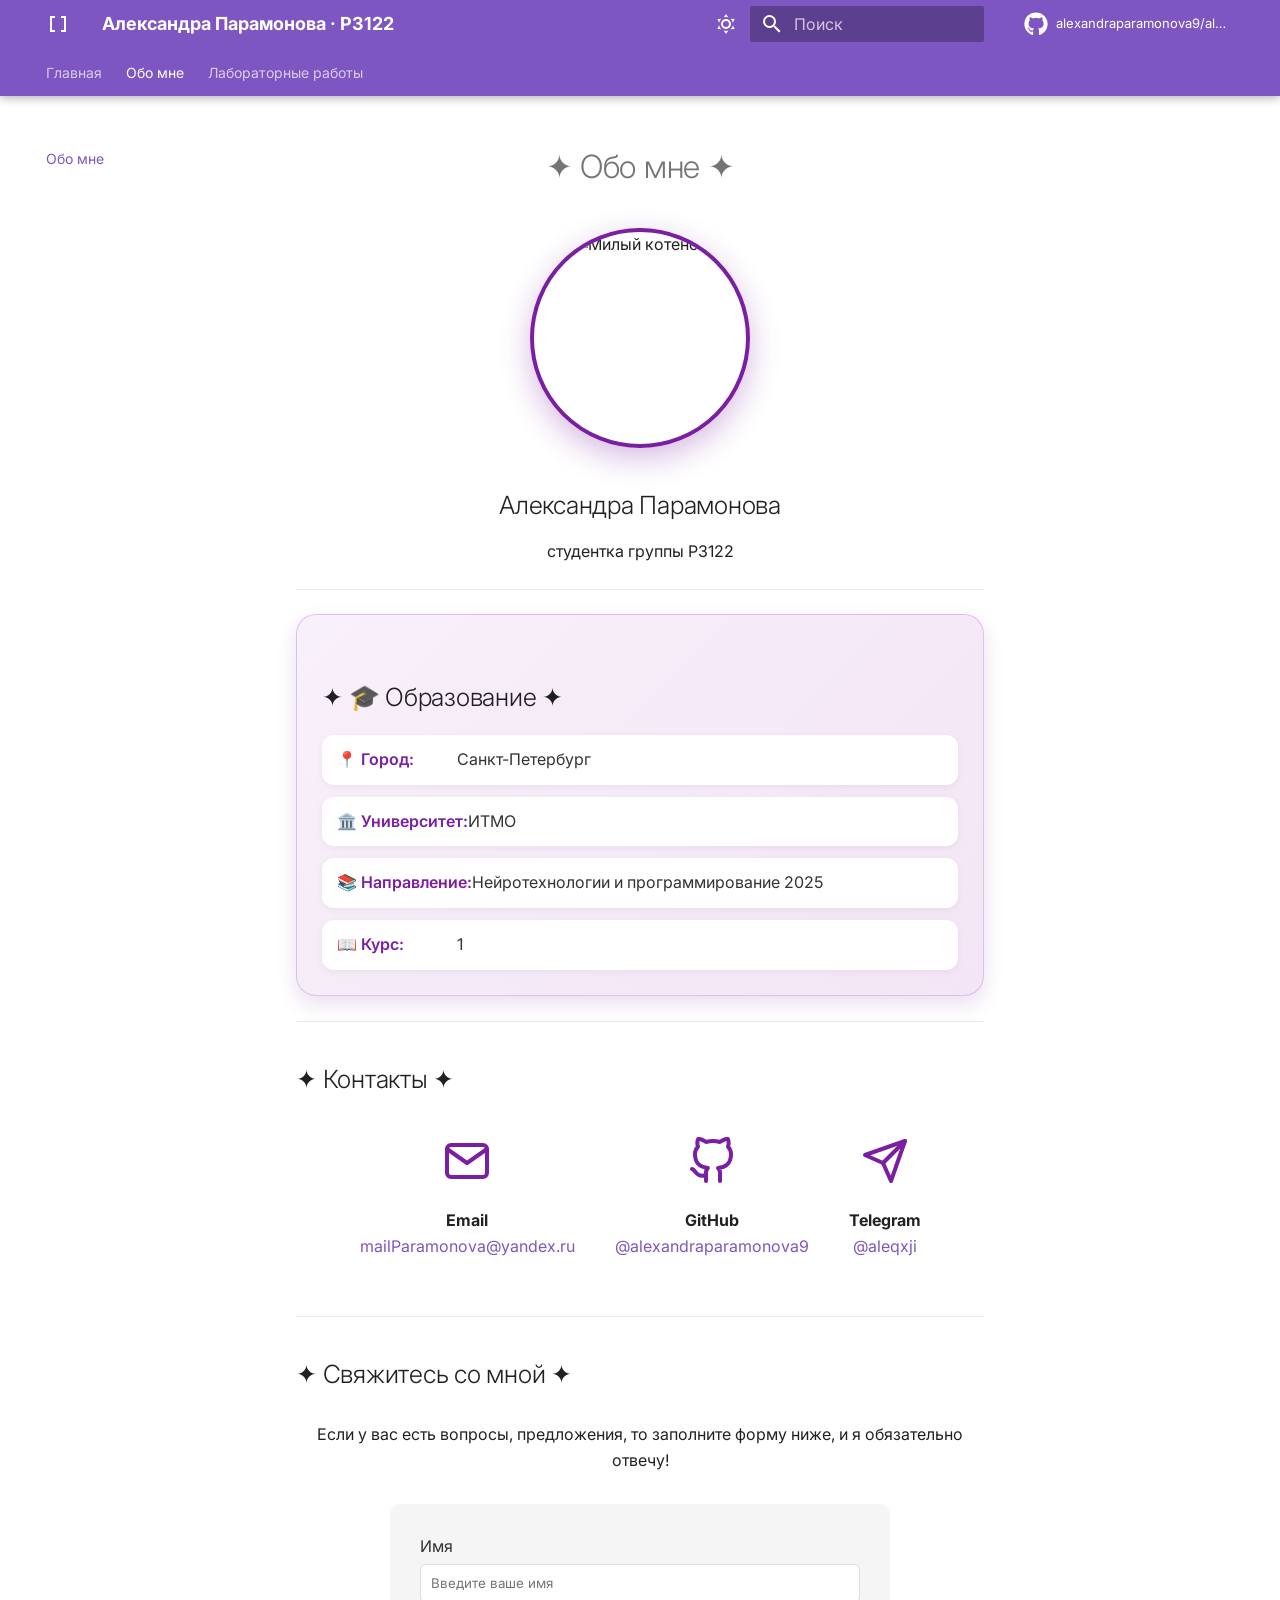
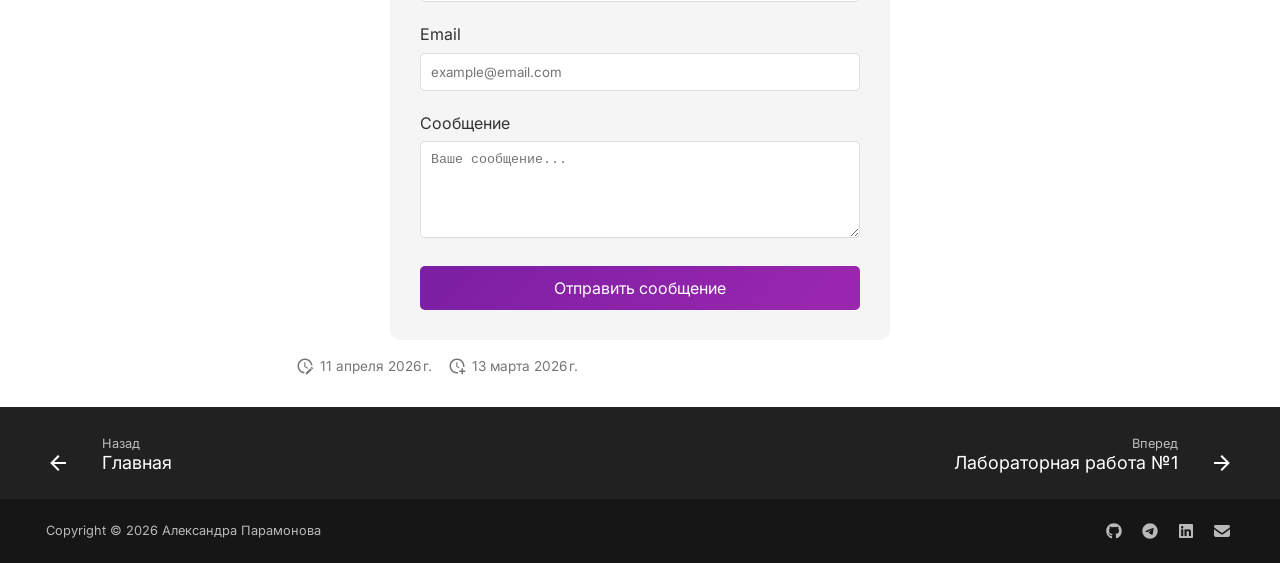
==== commit 24865470: "Update MkDocs site for SourceCraft" ====
--- a/docs/about/index.html
+++ b/docs/about/index.html
@@ -1 +1 @@
-<!doctype html><html lang=ru class=no-js> <head><meta charset=utf-8><meta name=viewport content="width=device-width,initial-scale=1"><meta name=description content="Портфолио лабораторных работ по веб-разработке"><meta name=author content="Александра Парамонова"><link href=https://alexandraparamonova9.github.io/about/ rel=canonical><link rel=prev href=..><link href=../labs/lab1/ rel=next><link rel=icon href=../assets/images/favicon.png><meta name=generator content="mkdocs-1.6.1, mkdocs-material-9.7.5"><title>Обо мне - Александра Парамонова · P3122</title><link rel=stylesheet href=../assets/stylesheets/main.484c7ddc.min.css><link rel=stylesheet href=../assets/stylesheets/palette.ab4e12ef.min.css><link rel=preconnect href=https://fonts.gstatic.com crossorigin><link rel=stylesheet href="https://fonts.googleapis.com/css?family=Inter:300,300i,400,400i,700,700i%7CJetBrains+Mono:400,400i,700,700i&display=fallback"><style>:root{--md-text-font:"Inter";--md-code-font:"JetBrains Mono"}</style><link rel=stylesheet href="https://fonts.googleapis.com/css2?family=Inter:wght@300;400;500;600;700&display=swap"><link rel=stylesheet href="https://fonts.googleapis.com/css2?family=JetBrains+Mono:wght@400;500;600&display=swap"><script>__md_scope=new URL("..",location),__md_hash=e=>[...e].reduce(((e,_)=>(e<<5)-e+_.charCodeAt(0)),0),__md_get=(e,_=localStorage,t=__md_scope)=>JSON.parse(_.getItem(t.pathname+"."+e)),__md_set=(e,_,t=localStorage,a=__md_scope)=>{try{t.setItem(a.pathname+"."+e,JSON.stringify(_))}catch(e){}}</script></head> <body dir=ltr data-md-color-scheme=default data-md-color-primary=deep-purple data-md-color-accent=purple> <input class=md-toggle data-md-toggle=drawer type=checkbox id=__drawer autocomplete=off> <input class=md-toggle data-md-toggle=search type=checkbox id=__search autocomplete=off> <label class=md-overlay for=__drawer></label> <div data-md-component=skip> </div> <div data-md-component=announce> </div> <header class="md-header md-header--shadow md-header--lifted" data-md-component=header> <nav class="md-header__inner md-grid" aria-label="Верхний колонтитул"> <a href=.. title="Александра Парамонова · P3122" class="md-header__button md-logo" aria-label="Александра Парамонова · P3122" data-md-component=logo> <svg xmlns=http://www.w3.org/2000/svg viewbox="0 0 24 24"><path d="M15 4v2h3v12h-3v2h5V4M4 4v16h5v-2H6V6h3V4z"/></svg> </a> <label class="md-header__button md-icon" for=__drawer> <svg xmlns=http://www.w3.org/2000/svg viewbox="0 0 24 24"><path d="M3 6h18v2H3zm0 5h18v2H3zm0 5h18v2H3z"/></svg> </label> <div class=md-header__title data-md-component=header-title> <div class=md-header__ellipsis> <div class=md-header__topic> <span class=md-ellipsis> Александра Парамонова · P3122 </span> </div> <div class=md-header__topic data-md-component=header-topic> <span class=md-ellipsis> Обо мне </span> </div> </div> </div> <form class=md-header__option data-md-component=palette> <input class=md-option data-md-color-media="(prefers-color-scheme: light)" data-md-color-scheme=default data-md-color-primary=deep-purple data-md-color-accent=purple aria-label="Переключить на тёмную тему" type=radio name=__palette id=__palette_0> <label class="md-header__button md-icon" title="Переключить на тёмную тему" for=__palette_1 hidden> <svg xmlns=http://www.w3.org/2000/svg viewbox="0 0 24 24"><path d="M12 7a5 5 0 0 1 5 5 5 5 0 0 1-5 5 5 5 0 0 1-5-5 5 5 0 0 1 5-5m0 2a3 3 0 0 0-3 3 3 3 0 0 0 3 3 3 3 0 0 0 3-3 3 3 0 0 0-3-3m0-7 2.39 3.42C13.65 5.15 12.84 5 12 5s-1.65.15-2.39.42zM3.34 7l4.16-.35A7.2 7.2 0 0 0 5.94 8.5c-.44.74-.69 1.5-.83 2.29zm.02 10 1.76-3.77a7.131 7.131 0 0 0 2.38 4.14zM20.65 7l-1.77 3.79a7.02 7.02 0 0 0-2.38-4.15zm-.01 10-4.14.36c.59-.51 1.12-1.14 1.54-1.86.42-.73.69-1.5.83-2.29zM12 22l-2.41-3.44c.74.27 1.55.44 2.41.44.82 0 1.63-.17 2.37-.44z"/></svg> </label> <input class=md-option data-md-color-media="(prefers-color-scheme: dark)" data-md-color-scheme=slate data-md-color-primary=deep-purple data-md-color-accent=purple aria-label="Переключить на светлую тему" type=radio name=__palette id=__palette_1> <label class="md-header__button md-icon" title="Переключить на светлую тему" for=__palette_0 hidden> <svg xmlns=http://www.w3.org/2000/svg viewbox="0 0 24 24"><path d="m17.75 4.09-2.53 1.94.91 3.06-2.63-1.81-2.63 1.81.91-3.06-2.53-1.94L12.44 4l1.06-3 1.06 3zm3.5 6.91-1.64 1.25.59 1.98-1.7-1.17-1.7 1.17.59-1.98L15.75 11l2.06-.05L18.5 9l.69 1.95zm-2.28 4.95c.83-.08 1.72 1.1 1.19 1.85-.32.45-.66.87-1.08 1.27C15.17 23 8.84 23 4.94 19.07c-3.91-3.9-3.91-10.24 0-14.14.4-.4.82-.76 1.27-1.08.75-.53 1.93.36 1.85 1.19-.27 2.86.69 5.83 2.89 8.02a9.96 9.96 0 0 0 8.02 2.89m-1.64 2.02a12.08 12.08 0 0 1-7.8-3.47c-2.17-2.19-3.33-5-3.49-7.82-2.81 3.14-2.7 7.96.31 10.98 3.02 3.01 7.84 3.12 10.98.31"/></svg> </label> </form> <script>var palette=__md_get("__palette");if(palette&&palette.color){if("(prefers-color-scheme)"===palette.color.media){var media=matchMedia("(prefers-color-scheme: light)"),input=document.querySelector(media.matches?"[data-md-color-media='(prefers-color-scheme: light)']":"[data-md-color-media='(prefers-color-scheme: dark)']");palette.color.media=input.getAttribute("data-md-color-media"),palette.color.scheme=input.getAttribute("data-md-color-scheme"),palette.color.primary=input.getAttribute("data-md-color-primary"),palette.color.accent=input.getAttribute("data-md-color-accent")}for(var[key,value]of Object.entries(palette.color))document.body.setAttribute("data-md-color-"+key,value)}</script> <label class="md-header__button md-icon" for=__search> <svg xmlns=http://www.w3.org/2000/svg viewbox="0 0 24 24"><path d="M9.5 3A6.5 6.5 0 0 1 16 9.5c0 1.61-.59 3.09-1.56 4.23l.27.27h.79l5 5-1.5 1.5-5-5v-.79l-.27-.27A6.52 6.52 0 0 1 9.5 16 6.5 6.5 0 0 1 3 9.5 6.5 6.5 0 0 1 9.5 3m0 2C7 5 5 7 5 9.5S7 14 9.5 14 14 12 14 9.5 12 5 9.5 5"/></svg> </label> <div class=md-search data-md-component=search role=dialog> <label class=md-search__overlay for=__search></label> <div class=md-search__inner role=search> <form class=md-search__form name=search> <input type=text class=md-search__input name=query aria-label=Поиск placeholder=Поиск autocapitalize=off autocorrect=off autocomplete=off spellcheck=false data-md-component=search-query required> <label class="md-search__icon md-icon" for=__search> <svg xmlns=http://www.w3.org/2000/svg viewbox="0 0 24 24"><path d="M9.5 3A6.5 6.5 0 0 1 16 9.5c0 1.61-.59 3.09-1.56 4.23l.27.27h.79l5 5-1.5 1.5-5-5v-.79l-.27-.27A6.52 6.52 0 0 1 9.5 16 6.5 6.5 0 0 1 3 9.5 6.5 6.5 0 0 1 9.5 3m0 2C7 5 5 7 5 9.5S7 14 9.5 14 14 12 14 9.5 12 5 9.5 5"/></svg> <svg xmlns=http://www.w3.org/2000/svg viewbox="0 0 24 24"><path d="M20 11v2H8l5.5 5.5-1.42 1.42L4.16 12l7.92-7.92L13.5 5.5 8 11z"/></svg> </label> <nav class=md-search__options aria-label=Поиск> <button type=reset class="md-search__icon md-icon" title=Очистить aria-label=Очистить tabindex=-1> <svg xmlns=http://www.w3.org/2000/svg viewbox="0 0 24 24"><path d="M19 6.41 17.59 5 12 10.59 6.41 5 5 6.41 10.59 12 5 17.59 6.41 19 12 13.41 17.59 19 19 17.59 13.41 12z"/></svg> </button> </nav> <div class=md-search__suggest data-md-component=search-suggest></div> </form> <div class=md-search__output> <div class=md-search__scrollwrap tabindex=0 data-md-scrollfix> <div class=md-search-result data-md-component=search-result> <div class=md-search-result__meta> Инициализация поиска </div> <ol class=md-search-result__list role=presentation></ol> </div> </div> </div> </div> </div> <div class=md-header__source> <a href=https://github.com/alexandraparamonova9/alexandraparamonova9.github.io title="Перейти к репозиторию" class=md-source data-md-component=source> <div class="md-source__icon md-icon"> <svg xmlns=http://www.w3.org/2000/svg viewbox="0 0 512 512"><!-- Font Awesome Free 7.1.0 by @fontawesome - https://fontawesome.com License - https://fontawesome.com/license/free (Icons: CC BY 4.0, Fonts: SIL OFL 1.1, Code: MIT License) Copyright 2025 Fonticons, Inc.--><path d="M173.9 397.4c0 2-2.3 3.6-5.2 3.6-3.3.3-5.6-1.3-5.6-3.6 0-2 2.3-3.6 5.2-3.6 3-.3 5.6 1.3 5.6 3.6m-31.1-4.5c-.7 2 1.3 4.3 4.3 4.9 2.6 1 5.6 0 6.2-2s-1.3-4.3-4.3-5.2c-2.6-.7-5.5.3-6.2 2.3m44.2-1.7c-2.9.7-4.9 2.6-4.6 4.9.3 2 2.9 3.3 5.9 2.6 2.9-.7 4.9-2.6 4.6-4.6-.3-1.9-3-3.2-5.9-2.9M252.8 8C114.1 8 8 113.3 8 252c0 110.9 69.8 205.8 169.5 239.2 12.8 2.3 17.3-5.6 17.3-12.1 0-6.2-.3-40.4-.3-61.4 0 0-70 15-84.7-29.8 0 0-11.4-29.1-27.8-36.6 0 0-22.9-15.7 1.6-15.4 0 0 24.9 2 38.6 25.8 21.9 38.6 58.6 27.5 72.9 20.9 2.3-16 8.8-27.1 16-33.7-55.9-6.2-112.3-14.3-112.3-110.5 0-27.5 7.6-41.3 23.6-58.9-2.6-6.5-11.1-33.3 2.6-67.9 20.9-6.5 69 27 69 27 20-5.6 41.5-8.5 62.8-8.5s42.8 2.9 62.8 8.5c0 0 48.1-33.6 69-27 13.7 34.7 5.2 61.4 2.6 67.9 16 17.7 25.8 31.5 25.8 58.9 0 96.5-58.9 104.2-114.8 110.5 9.2 7.9 17 22.9 17 46.4 0 33.7-.3 75.4-.3 83.6 0 6.5 4.6 14.4 17.3 12.1C436.2 457.8 504 362.9 504 252 504 113.3 391.5 8 252.8 8M105.2 352.9c-1.3 1-1 3.3.7 5.2 1.6 1.6 3.9 2.3 5.2 1 1.3-1 1-3.3-.7-5.2-1.6-1.6-3.9-2.3-5.2-1m-10.8-8.1c-.7 1.3.3 2.9 2.3 3.9 1.6 1 3.6.7 4.3-.7.7-1.3-.3-2.9-2.3-3.9-2-.6-3.6-.3-4.3.7m32.4 35.6c-1.6 1.3-1 4.3 1.3 6.2 2.3 2.3 5.2 2.6 6.5 1 1.3-1.3.7-4.3-1.3-6.2-2.2-2.3-5.2-2.6-6.5-1m-11.4-14.7c-1.6 1-1.6 3.6 0 5.9s4.3 3.3 5.6 2.3c1.6-1.3 1.6-3.9 0-6.2-1.4-2.3-4-3.3-5.6-2"/></svg> </div> <div class=md-source__repository> alexandraparamonova9/alexandraparamonova9.github.io </div> </a> </div> </nav> <nav class=md-tabs aria-label=Вкладки data-md-component=tabs> <div class=md-grid> <ul class=md-tabs__list> <li class=md-tabs__item> <a href=.. class=md-tabs__link> Главная </a> </li> <li class="md-tabs__item md-tabs__item--active"> <a href=./ class=md-tabs__link> Обо мне </a> </li> <li class=md-tabs__item> <a href=../labs/lab1/ class=md-tabs__link> Лабораторные работы </a> </li> </ul> </div> </nav> </header> <div class=md-container data-md-component=container> <main class=md-main data-md-component=main> <div class="md-main__inner md-grid"> <div class="md-sidebar md-sidebar--primary" data-md-component=sidebar data-md-type=navigation> <div class=md-sidebar__scrollwrap> <div class=md-sidebar__inner> <nav class="md-nav md-nav--primary md-nav--lifted" aria-label=Навигация data-md-level=0> <label class=md-nav__title for=__drawer> <a href=.. title="Александра Парамонова · P3122" class="md-nav__button md-logo" aria-label="Александра Парамонова · P3122" data-md-component=logo> <svg xmlns=http://www.w3.org/2000/svg viewbox="0 0 24 24"><path d="M15 4v2h3v12h-3v2h5V4M4 4v16h5v-2H6V6h3V4z"/></svg> </a> Александра Парамонова · P3122 </label> <div class=md-nav__source> <a href=https://github.com/alexandraparamonova9/alexandraparamonova9.github.io title="Перейти к репозиторию" class=md-source data-md-component=source> <div class="md-source__icon md-icon"> <svg xmlns=http://www.w3.org/2000/svg viewbox="0 0 512 512"><!-- Font Awesome Free 7.1.0 by @fontawesome - https://fontawesome.com License - https://fontawesome.com/license/free (Icons: CC BY 4.0, Fonts: SIL OFL 1.1, Code: MIT License) Copyright 2025 Fonticons, Inc.--><path d="M173.9 397.4c0 2-2.3 3.6-5.2 3.6-3.3.3-5.6-1.3-5.6-3.6 0-2 2.3-3.6 5.2-3.6 3-.3 5.6 1.3 5.6 3.6m-31.1-4.5c-.7 2 1.3 4.3 4.3 4.9 2.6 1 5.6 0 6.2-2s-1.3-4.3-4.3-5.2c-2.6-.7-5.5.3-6.2 2.3m44.2-1.7c-2.9.7-4.9 2.6-4.6 4.9.3 2 2.9 3.3 5.9 2.6 2.9-.7 4.9-2.6 4.6-4.6-.3-1.9-3-3.2-5.9-2.9M252.8 8C114.1 8 8 113.3 8 252c0 110.9 69.8 205.8 169.5 239.2 12.8 2.3 17.3-5.6 17.3-12.1 0-6.2-.3-40.4-.3-61.4 0 0-70 15-84.7-29.8 0 0-11.4-29.1-27.8-36.6 0 0-22.9-15.7 1.6-15.4 0 0 24.9 2 38.6 25.8 21.9 38.6 58.6 27.5 72.9 20.9 2.3-16 8.8-27.1 16-33.7-55.9-6.2-112.3-14.3-112.3-110.5 0-27.5 7.6-41.3 23.6-58.9-2.6-6.5-11.1-33.3 2.6-67.9 20.9-6.5 69 27 69 27 20-5.6 41.5-8.5 62.8-8.5s42.8 2.9 62.8 8.5c0 0 48.1-33.6 69-27 13.7 34.7 5.2 61.4 2.6 67.9 16 17.7 25.8 31.5 25.8 58.9 0 96.5-58.9 104.2-114.8 110.5 9.2 7.9 17 22.9 17 46.4 0 33.7-.3 75.4-.3 83.6 0 6.5 4.6 14.4 17.3 12.1C436.2 457.8 504 362.9 504 252 504 113.3 391.5 8 252.8 8M105.2 352.9c-1.3 1-1 3.3.7 5.2 1.6 1.6 3.9 2.3 5.2 1 1.3-1 1-3.3-.7-5.2-1.6-1.6-3.9-2.3-5.2-1m-10.8-8.1c-.7 1.3.3 2.9 2.3 3.9 1.6 1 3.6.7 4.3-.7.7-1.3-.3-2.9-2.3-3.9-2-.6-3.6-.3-4.3.7m32.4 35.6c-1.6 1.3-1 4.3 1.3 6.2 2.3 2.3 5.2 2.6 6.5 1 1.3-1.3.7-4.3-1.3-6.2-2.2-2.3-5.2-2.6-6.5-1m-11.4-14.7c-1.6 1-1.6 3.6 0 5.9s4.3 3.3 5.6 2.3c1.6-1.3 1.6-3.9 0-6.2-1.4-2.3-4-3.3-5.6-2"/></svg> </div> <div class=md-source__repository> alexandraparamonova9/alexandraparamonova9.github.io </div> </a> </div> <ul class=md-nav__list data-md-scrollfix> <li class=md-nav__item> <a href=.. class=md-nav__link> <span class=md-ellipsis> Главная </span> </a> </li> <li class="md-nav__item md-nav__item--active"> <input class="md-nav__toggle md-toggle" type=checkbox id=__toc> <a href=./ class="md-nav__link md-nav__link--active"> <span class=md-ellipsis> Обо мне </span> </a> </li> <li class="md-nav__item md-nav__item--nested"> <input class="md-nav__toggle md-toggle md-toggle--indeterminate" type=checkbox id=__nav_3> <label class=md-nav__link for=__nav_3 id=__nav_3_label tabindex=0> <span class=md-ellipsis> Лабораторные работы </span> <span class="md-nav__icon md-icon"></span> </label> <nav class=md-nav data-md-level=1 aria-labelledby=__nav_3_label aria-expanded=false> <label class=md-nav__title for=__nav_3> <span class="md-nav__icon md-icon"></span> Лабораторные работы </label> <ul class=md-nav__list data-md-scrollfix> <li class=md-nav__item> <a href=../labs/lab1/ class=md-nav__link> <span class=md-ellipsis> Лабораторная работа №1 </span> </a> </li> <li class=md-nav__item> <a href=../labs/lab2/ class=md-nav__link> <span class=md-ellipsis> Лабораторная работа №2 </span> </a> </li> <li class=md-nav__item> <a href=../labs/lab3/ class=md-nav__link> <span class=md-ellipsis> Лабораторная работа №3 </span> </a> </li> <li class=md-nav__item> <a href=../labs/lab4/ class=md-nav__link> <span class=md-ellipsis> Лабораторная работа №4 </span> </a> </li> <li class=md-nav__item> <a href=../labs/lab5/ class=md-nav__link> <span class=md-ellipsis> Лабораторная работа №5 </span> </a> </li> </ul> </nav> </li> </ul> </nav> </div> </div> </div> <div class="md-sidebar md-sidebar--secondary" data-md-component=sidebar data-md-type=toc> <div class=md-sidebar__scrollwrap> <div class=md-sidebar__inner> <nav class="md-nav md-nav--secondary" aria-label=Содержание> </nav> </div> </div> </div> <div class=md-content data-md-component=content> <article class="md-content__inner md-typeset"> <div align=center> <h1>✦ Обо мне ✦</h1> <div style="width: 220px; height: 220px; border-radius: 50%; overflow: hidden; margin: 30px auto; border: 4px solid #7B1FA2; box-shadow: 0 10px 30px rgba(123, 31, 162, 0.3);"> <img src="https://images.unsplash.com/photo-1592194996308-7b43878e84a6?ixlib=rb-4.0.3&auto=format&fit=crop&w=634&q=80" alt="Милый котенок" style="width: 100%; height: 100%; object-fit: cover;"> </div> <h2>Александра Парамонова</h2> <p>студентка группы P3122</p> </div> <hr> <div style="background: linear-gradient(135deg, #f8f0fa, #f3e5f5); padding: 25px; border-radius: 20px; margin: 20px 0; box-shadow: 0 8px 20px rgba(123, 31, 162, 0.15); border: 1px solid rgba(123, 31, 162, 0.2);"> <h2>✦ 🎓 Образование ✦</h2> <div style="display: flex; flex-direction: column; gap: 12px; margin-top: 20px;"> <div style="display: flex; align-items: baseline; padding: 12px 15px; background: white; border-radius: 12px; box-shadow: 0 2px 8px rgba(0,0,0,0.05);"> <span style="color: #7B1FA2; font-weight: 600; min-width: 120px;">📍 Город:</span> <span style="color: #333;">Санкт-Петербург</span> </div> <div style="display: flex; align-items: baseline; padding: 12px 15px; background: white; border-radius: 12px; box-shadow: 0 2px 8px rgba(0,0,0,0.05);"> <span style="color: #7B1FA2; font-weight: 600; min-width: 120px;">🏛️ Университет:</span> <span style="color: #333;">ИТМО</span> </div> <div style="display: flex; align-items: baseline; padding: 12px 15px; background: white; border-radius: 12px; box-shadow: 0 2px 8px rgba(0,0,0,0.05);"> <span style="color: #7B1FA2; font-weight: 600; min-width: 120px;">📚 Направление:</span> <span style="color: #333;">Нейротехнологии и программирование 2025</span> </div> <div style="display: flex; align-items: baseline; padding: 12px 15px; background: white; border-radius: 12px; box-shadow: 0 2px 8px rgba(0,0,0,0.05);"> <span style="color: #7B1FA2; font-weight: 600; min-width: 120px;">📖 Курс:</span> <span style="color: #333;">1</span> </div> </div> </div> <hr> <h2>✦ Контакты ✦</h2> <div align=center style="margin: 40px 0;"> <div style="display: flex; justify-content: center; gap: 40px; flex-wrap: wrap;"> <div style="text-align: center;"> <svg xmlns=http://www.w3.org/2000/svg width=48 height=48 viewbox="0 0 24 24" fill=none stroke=#7B1FA2 stroke-width=2 stroke-linecap=round stroke-linejoin=round><path d="M4 4h16c1.1 0 2 .9 2 2v12c0 1.1-.9 2-2 2H4c-1.1 0-2-.9-2-2V6c0-1.1.9-2 2-2z"></path><polyline points="22,6 12,13 2,6"></polyline></svg> <p><strong>Email</strong><br> <a href=mailto:mailParamonova@yandex.ru>mailParamonova@yandex.ru</a></p> </div> <div style="text-align: center;"> <svg xmlns=http://www.w3.org/2000/svg width=48 height=48 viewbox="0 0 24 24" fill=none stroke=#7B1FA2 stroke-width=2 stroke-linecap=round stroke-linejoin=round><path d="M9 19c-5 1.5-5-2.5-7-3m14 6v-3.87a3.37 3.37 0 0 0-.94-2.61c3.14-.35 6.44-1.54 6.44-7A5.44 5.44 0 0 0 20 4.77 5.07 5.07 0 0 0 19.91 1S18.73.65 16 2.48a13.38 13.38 0 0 0-7 0C6.27.65 5.09 1 5.09 1A5.07 5.07 0 0 0 5 4.77a5.44 5.44 0 0 0-1.5 3.78c0 5.42 3.3 6.61 6.44 7A3.37 3.37 0 0 0 9 18.13V22"></path></svg> <p><strong>GitHub</strong><br> <a href=https://github.com/alexandraparamonova9>@alexandraparamonova9</a></p> </div> <div style="text-align: center;"> <svg xmlns=http://www.w3.org/2000/svg width=48 height=48 viewbox="0 0 24 24" fill=none stroke=#7B1FA2 stroke-width=2 stroke-linecap=round stroke-linejoin=round><line x1=22 y1=2 x2=11 y2=13></line><polygon points="22 2 15 22 11 13 2 9 22 2"></polygon></svg> <p><strong>Telegram</strong><br> <a href=https://t.me/aleqxji>@aleqxji</a></p> </div> </div> </div> <hr> <h2>✦ Свяжитесь со мной ✦</h2> <div align=center style="margin: 30px 0;"> Если у вас есть вопросы, предложения — заполните форму ниже, и я обязательно отвечу! </div> <div style="max-width: 500px; margin: 0 auto; padding: 30px; background: #f5f5f5; border-radius: 10px;"> <form> <div style="margin-bottom: 20px;"> <label for=name style="display: block; margin-bottom: 5px; color: #333;">Имя</label> <input type=text id=name name=name style="width: 100%; padding: 10px; border: 1px solid #ddd; border-radius: 5px;" placeholder="Введите ваше имя"> </div> <div style="margin-bottom: 20px;"> <label for=email style="display: block; margin-bottom: 5px; color: #333;">Email</label> <input type=email id=email name=email style="width: 100%; padding: 10px; border: 1px solid #ddd; border-radius: 5px;" placeholder=example@email.com> </div> <div style="margin-bottom: 20px;"> <label for=message style="display: block; margin-bottom: 5px; color: #333;">Сообщение</label> <textarea id=message name=message rows=5 style="width: 100%; padding: 10px; border: 1px solid #ddd; border-radius: 5px;" placeholder="Ваше сообщение..."></textarea> </div> <button type=submit style="width: 100%; padding: 12px; background: linear-gradient(135deg, #7B1FA2 0%, #9C27B0 100%); color: white; border: none; border-radius: 5px; font-size: 16px; cursor: pointer;">Отправить сообщение</button> </form> </div> <aside class=md-source-file> <span class=md-source-file__fact> <span class=md-icon title="Последнее обновление"> <svg xmlns=http://www.w3.org/2000/svg viewbox="0 0 24 24"><path d="M21 13.1c-.1 0-.3.1-.4.2l-1 1 2.1 2.1 1-1c.2-.2.2-.6 0-.8l-1.3-1.3c-.1-.1-.2-.2-.4-.2m-1.9 1.8-6.1 6V23h2.1l6.1-6.1zM12.5 7v5.2l4 2.4-1 1L11 13V7zM11 21.9c-5.1-.5-9-4.8-9-9.9C2 6.5 6.5 2 12 2c5.3 0 9.6 4.1 10 9.3-.3-.1-.6-.2-1-.2s-.7.1-1 .2C19.6 7.2 16.2 4 12 4c-4.4 0-8 3.6-8 8 0 4.1 3.1 7.5 7.1 7.9l-.1.2z"/></svg> </span> <span class="git-revision-date-localized-plugin git-revision-date-localized-plugin-date" title="14 марта 2026 г. 00:20:01 UTC">14 марта 2026 г.</span> </span> <span class=md-source-file__fact> <span class=md-icon title="Дата создания"> <svg xmlns=http://www.w3.org/2000/svg viewbox="0 0 24 24"><path d="M14.47 15.08 11 13V7h1.5v5.25l3.08 1.83c-.41.28-.79.62-1.11 1m-1.39 4.84c-.36.05-.71.08-1.08.08-4.42 0-8-3.58-8-8s3.58-8 8-8 8 3.58 8 8c0 .37-.03.72-.08 1.08.69.1 1.33.32 1.92.64.1-.56.16-1.13.16-1.72 0-5.5-4.5-10-10-10S2 6.5 2 12s4.47 10 10 10c.59 0 1.16-.06 1.72-.16-.32-.59-.54-1.23-.64-1.92M18 15v3h-3v2h3v3h2v-3h3v-2h-3v-3z"/></svg> </span> <span class="git-revision-date-localized-plugin git-revision-date-localized-plugin-date" title="13 марта 2026 г. 21:55:44 UTC">13 марта 2026 г.</span> </span> </aside> </article> </div> <script>var tabs=__md_get("__tabs");if(Array.isArray(tabs))e:for(var set of document.querySelectorAll(".tabbed-set")){var labels=set.querySelector(".tabbed-labels");for(var tab of tabs)for(var label of labels.getElementsByTagName("label"))if(label.innerText.trim()===tab){var input=document.getElementById(label.htmlFor);input.checked=!0;continue e}}</script> <script>var target=document.getElementById(location.hash.slice(1));target&&target.name&&(target.checked=target.name.startsWith("__tabbed_"))</script> </div> <button type=button class="md-top md-icon" data-md-component=top hidden> <svg xmlns=http://www.w3.org/2000/svg viewbox="0 0 24 24"><path d="M13 20h-2V8l-5.5 5.5-1.42-1.42L12 4.16l7.92 7.92-1.42 1.42L13 8z"/></svg> К началу </button> </main> <footer class=md-footer> <nav class="md-footer__inner md-grid" aria-label="Нижний колонтитул"> <a href=.. class="md-footer__link md-footer__link--prev" aria-label="Назад: Главная"> <div class="md-footer__button md-icon"> <svg xmlns=http://www.w3.org/2000/svg viewbox="0 0 24 24"><path d="M20 11v2H8l5.5 5.5-1.42 1.42L4.16 12l7.92-7.92L13.5 5.5 8 11z"/></svg> </div> <div class=md-footer__title> <span class=md-footer__direction> Назад </span> <div class=md-ellipsis> Главная </div> </div> </a> <a href=../labs/lab1/ class="md-footer__link md-footer__link--next" aria-label="Вперед: Лабораторная работа №1"> <div class=md-footer__title> <span class=md-footer__direction> Вперед </span> <div class=md-ellipsis> Лабораторная работа №1 </div> </div> <div class="md-footer__button md-icon"> <svg xmlns=http://www.w3.org/2000/svg viewbox="0 0 24 24"><path d="M4 11v2h12l-5.5 5.5 1.42 1.42L19.84 12l-7.92-7.92L10.5 5.5 16 11z"/></svg> </div> </a> </nav> <div class="md-footer-meta md-typeset"> <div class="md-footer-meta__inner md-grid"> <div class=md-copyright> <div class=md-copyright__highlight> Copyright &copy; 2026 Александра Парамонова </div> </div> <div class=md-social> <a href=https://github.com/alexandraparamonova9 target=_blank rel=noopener title=github.com class=md-social__link> <svg xmlns=http://www.w3.org/2000/svg viewbox="0 0 512 512"><!-- Font Awesome Free 7.1.0 by @fontawesome - https://fontawesome.com License - https://fontawesome.com/license/free (Icons: CC BY 4.0, Fonts: SIL OFL 1.1, Code: MIT License) Copyright 2025 Fonticons, Inc.--><path d="M173.9 397.4c0 2-2.3 3.6-5.2 3.6-3.3.3-5.6-1.3-5.6-3.6 0-2 2.3-3.6 5.2-3.6 3-.3 5.6 1.3 5.6 3.6m-31.1-4.5c-.7 2 1.3 4.3 4.3 4.9 2.6 1 5.6 0 6.2-2s-1.3-4.3-4.3-5.2c-2.6-.7-5.5.3-6.2 2.3m44.2-1.7c-2.9.7-4.9 2.6-4.6 4.9.3 2 2.9 3.3 5.9 2.6 2.9-.7 4.9-2.6 4.6-4.6-.3-1.9-3-3.2-5.9-2.9M252.8 8C114.1 8 8 113.3 8 252c0 110.9 69.8 205.8 169.5 239.2 12.8 2.3 17.3-5.6 17.3-12.1 0-6.2-.3-40.4-.3-61.4 0 0-70 15-84.7-29.8 0 0-11.4-29.1-27.8-36.6 0 0-22.9-15.7 1.6-15.4 0 0 24.9 2 38.6 25.8 21.9 38.6 58.6 27.5 72.9 20.9 2.3-16 8.8-27.1 16-33.7-55.9-6.2-112.3-14.3-112.3-110.5 0-27.5 7.6-41.3 23.6-58.9-2.6-6.5-11.1-33.3 2.6-67.9 20.9-6.5 69 27 69 27 20-5.6 41.5-8.5 62.8-8.5s42.8 2.9 62.8 8.5c0 0 48.1-33.6 69-27 13.7 34.7 5.2 61.4 2.6 67.9 16 17.7 25.8 31.5 25.8 58.9 0 96.5-58.9 104.2-114.8 110.5 9.2 7.9 17 22.9 17 46.4 0 33.7-.3 75.4-.3 83.6 0 6.5 4.6 14.4 17.3 12.1C436.2 457.8 504 362.9 504 252 504 113.3 391.5 8 252.8 8M105.2 352.9c-1.3 1-1 3.3.7 5.2 1.6 1.6 3.9 2.3 5.2 1 1.3-1 1-3.3-.7-5.2-1.6-1.6-3.9-2.3-5.2-1m-10.8-8.1c-.7 1.3.3 2.9 2.3 3.9 1.6 1 3.6.7 4.3-.7.7-1.3-.3-2.9-2.3-3.9-2-.6-3.6-.3-4.3.7m32.4 35.6c-1.6 1.3-1 4.3 1.3 6.2 2.3 2.3 5.2 2.6 6.5 1 1.3-1.3.7-4.3-1.3-6.2-2.2-2.3-5.2-2.6-6.5-1m-11.4-14.7c-1.6 1-1.6 3.6 0 5.9s4.3 3.3 5.6 2.3c1.6-1.3 1.6-3.9 0-6.2-1.4-2.3-4-3.3-5.6-2"/></svg> </a> <a href=https://t.me/alexandra_dev target=_blank rel=noopener title=t.me class=md-social__link> <svg xmlns=http://www.w3.org/2000/svg viewbox="0 0 512 512"><!-- Font Awesome Free 7.1.0 by @fontawesome - https://fontawesome.com License - https://fontawesome.com/license/free (Icons: CC BY 4.0, Fonts: SIL OFL 1.1, Code: MIT License) Copyright 2025 Fonticons, Inc.--><path d="M256 8a248 248 0 1 0 0 496 248 248 0 1 0 0-496m115 168.7c-3.7 39.2-19.9 134.4-28.1 178.3-3.5 18.6-10.3 24.8-16.9 25.4-14.4 1.3-25.3-9.5-39.3-18.7-21.8-14.3-34.2-23.2-55.3-37.2-24.5-16.1-8.6-25 5.3-39.5 3.7-3.8 67.1-61.5 68.3-66.7.2-.7.3-3.1-1.2-4.4s-3.6-.8-5.1-.5c-2.2.5-37.1 23.5-104.6 69.1-9.9 6.8-18.9 10.1-26.9 9.9-8.9-.2-25.9-5-38.6-9.1-15.5-5-27.9-7.7-26.8-16.3.6-4.5 6.7-9 18.4-13.7 72.3-31.5 120.5-52.3 144.6-62.3 68.9-28.6 83.2-33.6 92.5-33.8 2.1 0 6.6.5 9.6 2.9 2 1.7 3.2 4.1 3.5 6.7.5 3.2.6 6.5.4 9.8z"/></svg> </a> <a href=https://linkedin.com/in/alexandra-paramonova target=_blank rel=noopener title=linkedin.com class=md-social__link> <svg xmlns=http://www.w3.org/2000/svg viewbox="0 0 448 512"><!-- Font Awesome Free 7.1.0 by @fontawesome - https://fontawesome.com License - https://fontawesome.com/license/free (Icons: CC BY 4.0, Fonts: SIL OFL 1.1, Code: MIT License) Copyright 2025 Fonticons, Inc.--><path d="M416 32H31.9C14.3 32 0 46.5 0 64.3v383.4C0 465.5 14.3 480 31.9 480H416c17.6 0 32-14.5 32-32.3V64.3c0-17.8-14.4-32.3-32-32.3M135.4 416H69V202.2h66.5V416zM102.2 96a38.5 38.5 0 1 1 0 77 38.5 38.5 0 1 1 0-77m282.1 320h-66.4V312c0-24.8-.5-56.7-34.5-56.7-34.6 0-39.9 27-39.9 54.9V416h-66.4V202.2h63.7v29.2h.9c8.9-16.8 30.6-34.5 62.9-34.5 67.2 0 79.7 44.3 79.7 101.9z"/></svg> </a> <a href=mailto:alexandra@example.com target=_blank rel=noopener title class=md-social__link> <svg xmlns=http://www.w3.org/2000/svg viewbox="0 0 512 512"><!-- Font Awesome Free 7.1.0 by @fontawesome - https://fontawesome.com License - https://fontawesome.com/license/free (Icons: CC BY 4.0, Fonts: SIL OFL 1.1, Code: MIT License) Copyright 2025 Fonticons, Inc.--><path d="M48 64C21.5 64 0 85.5 0 112c0 15.1 7.1 29.3 19.2 38.4l208 156a48 48 0 0 0 57.6 0l208-156c12.1-9.1 19.2-23.3 19.2-38.4 0-26.5-21.5-48-48-48zM0 196v188c0 35.3 28.7 64 64 64h384c35.3 0 64-28.7 64-64V196L313.6 344.8c-34.1 25.6-81.1 25.6-115.2 0z"/></svg> </a> </div> </div> </div> </footer> </div> <div class=md-dialog data-md-component=dialog> <div class="md-dialog__inner md-typeset"></div> </div> <script id=__config type=application/json>{"annotate": null, "base": "..", "features": ["navigation.tabs", "navigation.tabs.sticky", "navigation.sections", "navigation.expand", "navigation.top", "navigation.footer", "search.suggest", "search.highlight", "content.code.annotate", "content.code.copy", "content.tabs.link", "announce.dismiss"], "search": "../assets/javascripts/workers/search.2c215733.min.js", "tags": null, "translations": {"clipboard.copied": "\u0421\u043a\u043e\u043f\u0438\u0440\u043e\u0432\u0430\u043d\u043e \u0432 \u0431\u0443\u0444\u0435\u0440", "clipboard.copy": "\u041a\u043e\u043f\u0438\u0440\u043e\u0432\u0430\u0442\u044c \u0432 \u0431\u0443\u0444\u0435\u0440", "search.result.more.one": "\u0415\u0449\u0451 1 \u043d\u0430 \u044d\u0442\u043e\u0439 \u0441\u0442\u0440\u0430\u043d\u0438\u0446\u0435", "search.result.more.other": "\u0415\u0449\u0451 # \u043d\u0430 \u044d\u0442\u043e\u0439 \u0441\u0442\u0440\u0430\u043d\u0438\u0446\u0435", "search.result.none": "\u0421\u043e\u0432\u043f\u0430\u0434\u0435\u043d\u0438\u0439 \u043d\u0435 \u043d\u0430\u0439\u0434\u0435\u043d\u043e", "search.result.one": "\u041d\u0430\u0439\u0434\u0435\u043d\u043e 1 \u0441\u043e\u0432\u043f\u0430\u0434\u0435\u043d\u0438\u0435", "search.result.other": "\u041d\u0430\u0439\u0434\u0435\u043d\u043e \u0441\u043e\u0432\u043f\u0430\u0434\u0435\u043d\u0438\u0439: #", "search.result.placeholder": "\u041d\u0430\u0447\u043d\u0438\u0442\u0435 \u043f\u0435\u0447\u0430\u0442\u0430\u0442\u044c \u0434\u043b\u044f \u043f\u043e\u0438\u0441\u043a\u0430", "search.result.term.missing": "\u041e\u0442\u0441\u0443\u0442\u0441\u0442\u0432\u0443\u0435\u0442", "select.version": "\u0412\u044b\u0431\u0435\u0440\u0438\u0442\u0435 \u0432\u0435\u0440\u0441\u0438\u044e"}, "version": null}</script> <script src=../assets/javascripts/bundle.79ae519e.min.js></script> <script src=https://unpkg.com/feather-icons></script> </body> </html>+<!doctype html><html lang=ru class=no-js> <head><meta charset=utf-8><meta name=viewport content="width=device-width,initial-scale=1"><meta name=description content="Портфолио лабораторных работ по веб-разработке"><meta name=author content="Александра Парамонова"><link href=https://alexandraparamonova9.github.io/about/ rel=canonical><link rel=prev href=..><link href=../labs/lab1/ rel=next><link rel=icon href=../assets/images/favicon.png><meta name=generator content="mkdocs-1.6.1, mkdocs-material-9.7.5"><title>Обо мне - Александра Парамонова · P3122</title><link rel=stylesheet href=../assets/stylesheets/main.484c7ddc.min.css><link rel=stylesheet href=../assets/stylesheets/palette.ab4e12ef.min.css><link rel=preconnect href=https://fonts.gstatic.com crossorigin><link rel=stylesheet href="https://fonts.googleapis.com/css?family=Inter:300,300i,400,400i,700,700i%7CJetBrains+Mono:400,400i,700,700i&display=fallback"><style>:root{--md-text-font:"Inter";--md-code-font:"JetBrains Mono"}</style><link rel=stylesheet href="https://fonts.googleapis.com/css2?family=Inter:wght@300;400;500;600;700&display=swap"><link rel=stylesheet href="https://fonts.googleapis.com/css2?family=JetBrains+Mono:wght@400;500;600&display=swap"><script>__md_scope=new URL("..",location),__md_hash=e=>[...e].reduce(((e,_)=>(e<<5)-e+_.charCodeAt(0)),0),__md_get=(e,_=localStorage,t=__md_scope)=>JSON.parse(_.getItem(t.pathname+"."+e)),__md_set=(e,_,t=localStorage,a=__md_scope)=>{try{t.setItem(a.pathname+"."+e,JSON.stringify(_))}catch(e){}}</script></head> <body dir=ltr data-md-color-scheme=default data-md-color-primary=deep-purple data-md-color-accent=purple> <input class=md-toggle data-md-toggle=drawer type=checkbox id=__drawer autocomplete=off> <input class=md-toggle data-md-toggle=search type=checkbox id=__search autocomplete=off> <label class=md-overlay for=__drawer></label> <div data-md-component=skip> </div> <div data-md-component=announce> </div> <header class="md-header md-header--shadow md-header--lifted" data-md-component=header> <nav class="md-header__inner md-grid" aria-label="Верхний колонтитул"> <a href=.. title="Александра Парамонова · P3122" class="md-header__button md-logo" aria-label="Александра Парамонова · P3122" data-md-component=logo> <svg xmlns=http://www.w3.org/2000/svg viewbox="0 0 24 24"><path d="M15 4v2h3v12h-3v2h5V4M4 4v16h5v-2H6V6h3V4z"/></svg> </a> <label class="md-header__button md-icon" for=__drawer> <svg xmlns=http://www.w3.org/2000/svg viewbox="0 0 24 24"><path d="M3 6h18v2H3zm0 5h18v2H3zm0 5h18v2H3z"/></svg> </label> <div class=md-header__title data-md-component=header-title> <div class=md-header__ellipsis> <div class=md-header__topic> <span class=md-ellipsis> Александра Парамонова · P3122 </span> </div> <div class=md-header__topic data-md-component=header-topic> <span class=md-ellipsis> Обо мне </span> </div> </div> </div> <form class=md-header__option data-md-component=palette> <input class=md-option data-md-color-media="(prefers-color-scheme: light)" data-md-color-scheme=default data-md-color-primary=deep-purple data-md-color-accent=purple aria-label="Переключить на тёмную тему" type=radio name=__palette id=__palette_0> <label class="md-header__button md-icon" title="Переключить на тёмную тему" for=__palette_1 hidden> <svg xmlns=http://www.w3.org/2000/svg viewbox="0 0 24 24"><path d="M12 7a5 5 0 0 1 5 5 5 5 0 0 1-5 5 5 5 0 0 1-5-5 5 5 0 0 1 5-5m0 2a3 3 0 0 0-3 3 3 3 0 0 0 3 3 3 3 0 0 0 3-3 3 3 0 0 0-3-3m0-7 2.39 3.42C13.65 5.15 12.84 5 12 5s-1.65.15-2.39.42zM3.34 7l4.16-.35A7.2 7.2 0 0 0 5.94 8.5c-.44.74-.69 1.5-.83 2.29zm.02 10 1.76-3.77a7.131 7.131 0 0 0 2.38 4.14zM20.65 7l-1.77 3.79a7.02 7.02 0 0 0-2.38-4.15zm-.01 10-4.14.36c.59-.51 1.12-1.14 1.54-1.86.42-.73.69-1.5.83-2.29zM12 22l-2.41-3.44c.74.27 1.55.44 2.41.44.82 0 1.63-.17 2.37-.44z"/></svg> </label> <input class=md-option data-md-color-media="(prefers-color-scheme: dark)" data-md-color-scheme=slate data-md-color-primary=deep-purple data-md-color-accent=purple aria-label="Переключить на светлую тему" type=radio name=__palette id=__palette_1> <label class="md-header__button md-icon" title="Переключить на светлую тему" for=__palette_0 hidden> <svg xmlns=http://www.w3.org/2000/svg viewbox="0 0 24 24"><path d="m17.75 4.09-2.53 1.94.91 3.06-2.63-1.81-2.63 1.81.91-3.06-2.53-1.94L12.44 4l1.06-3 1.06 3zm3.5 6.91-1.64 1.25.59 1.98-1.7-1.17-1.7 1.17.59-1.98L15.75 11l2.06-.05L18.5 9l.69 1.95zm-2.28 4.95c.83-.08 1.72 1.1 1.19 1.85-.32.45-.66.87-1.08 1.27C15.17 23 8.84 23 4.94 19.07c-3.91-3.9-3.91-10.24 0-14.14.4-.4.82-.76 1.27-1.08.75-.53 1.93.36 1.85 1.19-.27 2.86.69 5.83 2.89 8.02a9.96 9.96 0 0 0 8.02 2.89m-1.64 2.02a12.08 12.08 0 0 1-7.8-3.47c-2.17-2.19-3.33-5-3.49-7.82-2.81 3.14-2.7 7.96.31 10.98 3.02 3.01 7.84 3.12 10.98.31"/></svg> </label> </form> <script>var palette=__md_get("__palette");if(palette&&palette.color){if("(prefers-color-scheme)"===palette.color.media){var media=matchMedia("(prefers-color-scheme: light)"),input=document.querySelector(media.matches?"[data-md-color-media='(prefers-color-scheme: light)']":"[data-md-color-media='(prefers-color-scheme: dark)']");palette.color.media=input.getAttribute("data-md-color-media"),palette.color.scheme=input.getAttribute("data-md-color-scheme"),palette.color.primary=input.getAttribute("data-md-color-primary"),palette.color.accent=input.getAttribute("data-md-color-accent")}for(var[key,value]of Object.entries(palette.color))document.body.setAttribute("data-md-color-"+key,value)}</script> <label class="md-header__button md-icon" for=__search> <svg xmlns=http://www.w3.org/2000/svg viewbox="0 0 24 24"><path d="M9.5 3A6.5 6.5 0 0 1 16 9.5c0 1.61-.59 3.09-1.56 4.23l.27.27h.79l5 5-1.5 1.5-5-5v-.79l-.27-.27A6.52 6.52 0 0 1 9.5 16 6.5 6.5 0 0 1 3 9.5 6.5 6.5 0 0 1 9.5 3m0 2C7 5 5 7 5 9.5S7 14 9.5 14 14 12 14 9.5 12 5 9.5 5"/></svg> </label> <div class=md-search data-md-component=search role=dialog> <label class=md-search__overlay for=__search></label> <div class=md-search__inner role=search> <form class=md-search__form name=search> <input type=text class=md-search__input name=query aria-label=Поиск placeholder=Поиск autocapitalize=off autocorrect=off autocomplete=off spellcheck=false data-md-component=search-query required> <label class="md-search__icon md-icon" for=__search> <svg xmlns=http://www.w3.org/2000/svg viewbox="0 0 24 24"><path d="M9.5 3A6.5 6.5 0 0 1 16 9.5c0 1.61-.59 3.09-1.56 4.23l.27.27h.79l5 5-1.5 1.5-5-5v-.79l-.27-.27A6.52 6.52 0 0 1 9.5 16 6.5 6.5 0 0 1 3 9.5 6.5 6.5 0 0 1 9.5 3m0 2C7 5 5 7 5 9.5S7 14 9.5 14 14 12 14 9.5 12 5 9.5 5"/></svg> <svg xmlns=http://www.w3.org/2000/svg viewbox="0 0 24 24"><path d="M20 11v2H8l5.5 5.5-1.42 1.42L4.16 12l7.92-7.92L13.5 5.5 8 11z"/></svg> </label> <nav class=md-search__options aria-label=Поиск> <button type=reset class="md-search__icon md-icon" title=Очистить aria-label=Очистить tabindex=-1> <svg xmlns=http://www.w3.org/2000/svg viewbox="0 0 24 24"><path d="M19 6.41 17.59 5 12 10.59 6.41 5 5 6.41 10.59 12 5 17.59 6.41 19 12 13.41 17.59 19 19 17.59 13.41 12z"/></svg> </button> </nav> <div class=md-search__suggest data-md-component=search-suggest></div> </form> <div class=md-search__output> <div class=md-search__scrollwrap tabindex=0 data-md-scrollfix> <div class=md-search-result data-md-component=search-result> <div class=md-search-result__meta> Инициализация поиска </div> <ol class=md-search-result__list role=presentation></ol> </div> </div> </div> </div> </div> <div class=md-header__source> <a href=https://github.com/alexandraparamonova9/alexandraparamonova9.github.io title="Перейти к репозиторию" class=md-source data-md-component=source> <div class="md-source__icon md-icon"> <svg xmlns=http://www.w3.org/2000/svg viewbox="0 0 512 512"><!-- Font Awesome Free 7.1.0 by @fontawesome - https://fontawesome.com License - https://fontawesome.com/license/free (Icons: CC BY 4.0, Fonts: SIL OFL 1.1, Code: MIT License) Copyright 2025 Fonticons, Inc.--><path d="M173.9 397.4c0 2-2.3 3.6-5.2 3.6-3.3.3-5.6-1.3-5.6-3.6 0-2 2.3-3.6 5.2-3.6 3-.3 5.6 1.3 5.6 3.6m-31.1-4.5c-.7 2 1.3 4.3 4.3 4.9 2.6 1 5.6 0 6.2-2s-1.3-4.3-4.3-5.2c-2.6-.7-5.5.3-6.2 2.3m44.2-1.7c-2.9.7-4.9 2.6-4.6 4.9.3 2 2.9 3.3 5.9 2.6 2.9-.7 4.9-2.6 4.6-4.6-.3-1.9-3-3.2-5.9-2.9M252.8 8C114.1 8 8 113.3 8 252c0 110.9 69.8 205.8 169.5 239.2 12.8 2.3 17.3-5.6 17.3-12.1 0-6.2-.3-40.4-.3-61.4 0 0-70 15-84.7-29.8 0 0-11.4-29.1-27.8-36.6 0 0-22.9-15.7 1.6-15.4 0 0 24.9 2 38.6 25.8 21.9 38.6 58.6 27.5 72.9 20.9 2.3-16 8.8-27.1 16-33.7-55.9-6.2-112.3-14.3-112.3-110.5 0-27.5 7.6-41.3 23.6-58.9-2.6-6.5-11.1-33.3 2.6-67.9 20.9-6.5 69 27 69 27 20-5.6 41.5-8.5 62.8-8.5s42.8 2.9 62.8 8.5c0 0 48.1-33.6 69-27 13.7 34.7 5.2 61.4 2.6 67.9 16 17.7 25.8 31.5 25.8 58.9 0 96.5-58.9 104.2-114.8 110.5 9.2 7.9 17 22.9 17 46.4 0 33.7-.3 75.4-.3 83.6 0 6.5 4.6 14.4 17.3 12.1C436.2 457.8 504 362.9 504 252 504 113.3 391.5 8 252.8 8M105.2 352.9c-1.3 1-1 3.3.7 5.2 1.6 1.6 3.9 2.3 5.2 1 1.3-1 1-3.3-.7-5.2-1.6-1.6-3.9-2.3-5.2-1m-10.8-8.1c-.7 1.3.3 2.9 2.3 3.9 1.6 1 3.6.7 4.3-.7.7-1.3-.3-2.9-2.3-3.9-2-.6-3.6-.3-4.3.7m32.4 35.6c-1.6 1.3-1 4.3 1.3 6.2 2.3 2.3 5.2 2.6 6.5 1 1.3-1.3.7-4.3-1.3-6.2-2.2-2.3-5.2-2.6-6.5-1m-11.4-14.7c-1.6 1-1.6 3.6 0 5.9s4.3 3.3 5.6 2.3c1.6-1.3 1.6-3.9 0-6.2-1.4-2.3-4-3.3-5.6-2"/></svg> </div> <div class=md-source__repository> alexandraparamonova9/alexandraparamonova9.github.io </div> </a> </div> </nav> <nav class=md-tabs aria-label=Вкладки data-md-component=tabs> <div class=md-grid> <ul class=md-tabs__list> <li class=md-tabs__item> <a href=.. class=md-tabs__link> Главная </a> </li> <li class="md-tabs__item md-tabs__item--active"> <a href=./ class=md-tabs__link> Обо мне </a> </li> <li class=md-tabs__item> <a href=../labs/lab1/ class=md-tabs__link> Лабораторные работы </a> </li> </ul> </div> </nav> </header> <div class=md-container data-md-component=container> <main class=md-main data-md-component=main> <div class="md-main__inner md-grid"> <div class="md-sidebar md-sidebar--primary" data-md-component=sidebar data-md-type=navigation> <div class=md-sidebar__scrollwrap> <div class=md-sidebar__inner> <nav class="md-nav md-nav--primary md-nav--lifted" aria-label=Навигация data-md-level=0> <label class=md-nav__title for=__drawer> <a href=.. title="Александра Парамонова · P3122" class="md-nav__button md-logo" aria-label="Александра Парамонова · P3122" data-md-component=logo> <svg xmlns=http://www.w3.org/2000/svg viewbox="0 0 24 24"><path d="M15 4v2h3v12h-3v2h5V4M4 4v16h5v-2H6V6h3V4z"/></svg> </a> Александра Парамонова · P3122 </label> <div class=md-nav__source> <a href=https://github.com/alexandraparamonova9/alexandraparamonova9.github.io title="Перейти к репозиторию" class=md-source data-md-component=source> <div class="md-source__icon md-icon"> <svg xmlns=http://www.w3.org/2000/svg viewbox="0 0 512 512"><!-- Font Awesome Free 7.1.0 by @fontawesome - https://fontawesome.com License - https://fontawesome.com/license/free (Icons: CC BY 4.0, Fonts: SIL OFL 1.1, Code: MIT License) Copyright 2025 Fonticons, Inc.--><path d="M173.9 397.4c0 2-2.3 3.6-5.2 3.6-3.3.3-5.6-1.3-5.6-3.6 0-2 2.3-3.6 5.2-3.6 3-.3 5.6 1.3 5.6 3.6m-31.1-4.5c-.7 2 1.3 4.3 4.3 4.9 2.6 1 5.6 0 6.2-2s-1.3-4.3-4.3-5.2c-2.6-.7-5.5.3-6.2 2.3m44.2-1.7c-2.9.7-4.9 2.6-4.6 4.9.3 2 2.9 3.3 5.9 2.6 2.9-.7 4.9-2.6 4.6-4.6-.3-1.9-3-3.2-5.9-2.9M252.8 8C114.1 8 8 113.3 8 252c0 110.9 69.8 205.8 169.5 239.2 12.8 2.3 17.3-5.6 17.3-12.1 0-6.2-.3-40.4-.3-61.4 0 0-70 15-84.7-29.8 0 0-11.4-29.1-27.8-36.6 0 0-22.9-15.7 1.6-15.4 0 0 24.9 2 38.6 25.8 21.9 38.6 58.6 27.5 72.9 20.9 2.3-16 8.8-27.1 16-33.7-55.9-6.2-112.3-14.3-112.3-110.5 0-27.5 7.6-41.3 23.6-58.9-2.6-6.5-11.1-33.3 2.6-67.9 20.9-6.5 69 27 69 27 20-5.6 41.5-8.5 62.8-8.5s42.8 2.9 62.8 8.5c0 0 48.1-33.6 69-27 13.7 34.7 5.2 61.4 2.6 67.9 16 17.7 25.8 31.5 25.8 58.9 0 96.5-58.9 104.2-114.8 110.5 9.2 7.9 17 22.9 17 46.4 0 33.7-.3 75.4-.3 83.6 0 6.5 4.6 14.4 17.3 12.1C436.2 457.8 504 362.9 504 252 504 113.3 391.5 8 252.8 8M105.2 352.9c-1.3 1-1 3.3.7 5.2 1.6 1.6 3.9 2.3 5.2 1 1.3-1 1-3.3-.7-5.2-1.6-1.6-3.9-2.3-5.2-1m-10.8-8.1c-.7 1.3.3 2.9 2.3 3.9 1.6 1 3.6.7 4.3-.7.7-1.3-.3-2.9-2.3-3.9-2-.6-3.6-.3-4.3.7m32.4 35.6c-1.6 1.3-1 4.3 1.3 6.2 2.3 2.3 5.2 2.6 6.5 1 1.3-1.3.7-4.3-1.3-6.2-2.2-2.3-5.2-2.6-6.5-1m-11.4-14.7c-1.6 1-1.6 3.6 0 5.9s4.3 3.3 5.6 2.3c1.6-1.3 1.6-3.9 0-6.2-1.4-2.3-4-3.3-5.6-2"/></svg> </div> <div class=md-source__repository> alexandraparamonova9/alexandraparamonova9.github.io </div> </a> </div> <ul class=md-nav__list data-md-scrollfix> <li class=md-nav__item> <a href=.. class=md-nav__link> <span class=md-ellipsis> Главная </span> </a> </li> <li class="md-nav__item md-nav__item--active"> <input class="md-nav__toggle md-toggle" type=checkbox id=__toc> <a href=./ class="md-nav__link md-nav__link--active"> <span class=md-ellipsis> Обо мне </span> </a> </li> <li class="md-nav__item md-nav__item--nested"> <input class="md-nav__toggle md-toggle md-toggle--indeterminate" type=checkbox id=__nav_3> <label class=md-nav__link for=__nav_3 id=__nav_3_label tabindex=0> <span class=md-ellipsis> Лабораторные работы </span> <span class="md-nav__icon md-icon"></span> </label> <nav class=md-nav data-md-level=1 aria-labelledby=__nav_3_label aria-expanded=false> <label class=md-nav__title for=__nav_3> <span class="md-nav__icon md-icon"></span> Лабораторные работы </label> <ul class=md-nav__list data-md-scrollfix> <li class=md-nav__item> <a href=../labs/lab1/ class=md-nav__link> <span class=md-ellipsis> Лабораторная работа №1 </span> </a> </li> <li class=md-nav__item> <a href=../labs/lab2/ class=md-nav__link> <span class=md-ellipsis> Лабораторная работа №2 </span> </a> </li> <li class=md-nav__item> <a href=../labs/lab3/ class=md-nav__link> <span class=md-ellipsis> Лабораторная работа №3 </span> </a> </li> <li class=md-nav__item> <a href=../labs/lab4/ class=md-nav__link> <span class=md-ellipsis> Лабораторная работа №4 </span> </a> </li> <li class=md-nav__item> <a href=../labs/lab5/ class=md-nav__link> <span class=md-ellipsis> Лабораторная работа №5 </span> </a> </li> </ul> </nav> </li> </ul> </nav> </div> </div> </div> <div class="md-sidebar md-sidebar--secondary" data-md-component=sidebar data-md-type=toc> <div class=md-sidebar__scrollwrap> <div class=md-sidebar__inner> <nav class="md-nav md-nav--secondary" aria-label=Содержание> </nav> </div> </div> </div> <div class=md-content data-md-component=content> <article class="md-content__inner md-typeset"> <div align=center> <h1>✦ Обо мне ✦</h1> <div style="width: 220px; height: 220px; border-radius: 50%; overflow: hidden; margin: 30px auto; border: 4px solid #7B1FA2; box-shadow: 0 10px 30px rgba(123, 31, 162, 0.3);"> <img src="https://images.unsplash.com/photo-1592194996308-7b43878e84a6?ixlib=rb-4.0.3&auto=format&fit=crop&w=634&q=80" alt="Милый котенок" style="width: 100%; height: 100%; object-fit: cover;"> </div> <h2>Александра Парамонова</h2> <p>студентка группы P3122</p> </div> <hr> <div style="background: linear-gradient(135deg, #f8f0fa, #f3e5f5); padding: 25px; border-radius: 20px; margin: 20px 0; box-shadow: 0 8px 20px rgba(123, 31, 162, 0.15); border: 1px solid rgba(123, 31, 162, 0.2);"> <h2>✦ 🎓 Образование ✦</h2> <div style="display: flex; flex-direction: column; gap: 12px; margin-top: 20px;"> <div style="display: flex; align-items: baseline; padding: 12px 15px; background: white; border-radius: 12px; box-shadow: 0 2px 8px rgba(0,0,0,0.05);"> <span style="color: #7B1FA2; font-weight: 600; min-width: 120px;">📍 Город:</span> <span style="color: #333;">Санкт-Петербург</span> </div> <div style="display: flex; align-items: baseline; padding: 12px 15px; background: white; border-radius: 12px; box-shadow: 0 2px 8px rgba(0,0,0,0.05);"> <span style="color: #7B1FA2; font-weight: 600; min-width: 120px;">🏛️ Университет:</span> <span style="color: #333;">ИТМО</span> </div> <div style="display: flex; align-items: baseline; padding: 12px 15px; background: white; border-radius: 12px; box-shadow: 0 2px 8px rgba(0,0,0,0.05);"> <span style="color: #7B1FA2; font-weight: 600; min-width: 120px;">📚 Направление:</span> <span style="color: #333;">Нейротехнологии и программирование 2025</span> </div> <div style="display: flex; align-items: baseline; padding: 12px 15px; background: white; border-radius: 12px; box-shadow: 0 2px 8px rgba(0,0,0,0.05);"> <span style="color: #7B1FA2; font-weight: 600; min-width: 120px;">📖 Курс:</span> <span style="color: #333;">1</span> </div> </div> </div> <hr> <h2>✦ Контакты ✦</h2> <div align=center style="margin: 40px 0;"> <div style="display: flex; justify-content: center; gap: 40px; flex-wrap: wrap;"> <div style="text-align: center;"> <svg xmlns=http://www.w3.org/2000/svg width=48 height=48 viewbox="0 0 24 24" fill=none stroke=#7B1FA2 stroke-width=2 stroke-linecap=round stroke-linejoin=round><path d="M4 4h16c1.1 0 2 .9 2 2v12c0 1.1-.9 2-2 2H4c-1.1 0-2-.9-2-2V6c0-1.1.9-2 2-2z"></path><polyline points="22,6 12,13 2,6"></polyline></svg> <p><strong>Email</strong><br> <a href=mailto:mailParamonova@yandex.ru>mailParamonova@yandex.ru</a></p> </div> <div style="text-align: center;"> <svg xmlns=http://www.w3.org/2000/svg width=48 height=48 viewbox="0 0 24 24" fill=none stroke=#7B1FA2 stroke-width=2 stroke-linecap=round stroke-linejoin=round><path d="M9 19c-5 1.5-5-2.5-7-3m14 6v-3.87a3.37 3.37 0 0 0-.94-2.61c3.14-.35 6.44-1.54 6.44-7A5.44 5.44 0 0 0 20 4.77 5.07 5.07 0 0 0 19.91 1S18.73.65 16 2.48a13.38 13.38 0 0 0-7 0C6.27.65 5.09 1 5.09 1A5.07 5.07 0 0 0 5 4.77a5.44 5.44 0 0 0-1.5 3.78c0 5.42 3.3 6.61 6.44 7A3.37 3.37 0 0 0 9 18.13V22"></path></svg> <p><strong>GitHub</strong><br> <a href=https://github.com/alexandraparamonova9>@alexandraparamonova9</a></p> </div> <div style="text-align: center;"> <svg xmlns=http://www.w3.org/2000/svg width=48 height=48 viewbox="0 0 24 24" fill=none stroke=#7B1FA2 stroke-width=2 stroke-linecap=round stroke-linejoin=round><line x1=22 y1=2 x2=11 y2=13></line><polygon points="22 2 15 22 11 13 2 9 22 2"></polygon></svg> <p><strong>Telegram</strong><br> <a href=https://t.me/aleqxji>@aleqxji</a></p> </div> </div> </div> <hr> <h2>✦ Свяжитесь со мной ✦</h2> <div align=center style="margin: 30px 0;"> Если у вас есть вопросы, предложения, то заполните форму ниже, и я обязательно отвечу! </div> <div style="max-width: 500px; margin: 0 auto; padding: 30px; background: #f5f5f5; border-radius: 10px;"> <form action=https://formsubmit.co/mailParamonova@yandex.ru method=POST> <div style="margin-bottom: 20px;"> <label for=name style="display: block; margin-bottom: 5px; color: #333;">Имя</label> <input type=text id=name name=name style="width: 100%; padding: 10px; border: 1px solid #ddd; border-radius: 5px;" placeholder="Введите ваше имя" required> </div> <div style="margin-bottom: 20px;"> <label for=email style="display: block; margin-bottom: 5px; color: #333;">Email</label> <input type=email id=email name=email style="width: 100%; padding: 10px; border: 1px solid #ddd; border-radius: 5px;" placeholder=example@email.com required> </div> <div style="margin-bottom: 20px;"> <label for=message style="display: block; margin-bottom: 5px; color: #333;">Сообщение</label> <textarea id=message name=message rows=5 style="width: 100%; padding: 10px; border: 1px solid #ddd; border-radius: 5px;" placeholder="Ваше сообщение..." required></textarea> </div> <input type=hidden name=_captcha value=false> <input type=hidden name=_template value=table> <button type=submit style="width: 100%; padding: 12px; background: linear-gradient(135deg, #7B1FA2 0%, #9C27B0 100%); color: white; border: none; border-radius: 5px; font-size: 16px; cursor: pointer;">Отправить сообщение</button> </form> </div> <aside class=md-source-file> <span class=md-source-file__fact> <span class=md-icon title="Последнее обновление"> <svg xmlns=http://www.w3.org/2000/svg viewbox="0 0 24 24"><path d="M21 13.1c-.1 0-.3.1-.4.2l-1 1 2.1 2.1 1-1c.2-.2.2-.6 0-.8l-1.3-1.3c-.1-.1-.2-.2-.4-.2m-1.9 1.8-6.1 6V23h2.1l6.1-6.1zM12.5 7v5.2l4 2.4-1 1L11 13V7zM11 21.9c-5.1-.5-9-4.8-9-9.9C2 6.5 6.5 2 12 2c5.3 0 9.6 4.1 10 9.3-.3-.1-.6-.2-1-.2s-.7.1-1 .2C19.6 7.2 16.2 4 12 4c-4.4 0-8 3.6-8 8 0 4.1 3.1 7.5 7.1 7.9l-.1.2z"/></svg> </span> <span class="git-revision-date-localized-plugin git-revision-date-localized-plugin-date" title="11 апреля 2026 г. 08:12:27 UTC">11 апреля 2026 г.</span> </span> <span class=md-source-file__fact> <span class=md-icon title="Дата создания"> <svg xmlns=http://www.w3.org/2000/svg viewbox="0 0 24 24"><path d="M14.47 15.08 11 13V7h1.5v5.25l3.08 1.83c-.41.28-.79.62-1.11 1m-1.39 4.84c-.36.05-.71.08-1.08.08-4.42 0-8-3.58-8-8s3.58-8 8-8 8 3.58 8 8c0 .37-.03.72-.08 1.08.69.1 1.33.32 1.92.64.1-.56.16-1.13.16-1.72 0-5.5-4.5-10-10-10S2 6.5 2 12s4.47 10 10 10c.59 0 1.16-.06 1.72-.16-.32-.59-.54-1.23-.64-1.92M18 15v3h-3v2h3v3h2v-3h3v-2h-3v-3z"/></svg> </span> <span class="git-revision-date-localized-plugin git-revision-date-localized-plugin-date" title="13 марта 2026 г. 21:55:44 UTC">13 марта 2026 г.</span> </span> </aside> </article> </div> <script>var tabs=__md_get("__tabs");if(Array.isArray(tabs))e:for(var set of document.querySelectorAll(".tabbed-set")){var labels=set.querySelector(".tabbed-labels");for(var tab of tabs)for(var label of labels.getElementsByTagName("label"))if(label.innerText.trim()===tab){var input=document.getElementById(label.htmlFor);input.checked=!0;continue e}}</script> <script>var target=document.getElementById(location.hash.slice(1));target&&target.name&&(target.checked=target.name.startsWith("__tabbed_"))</script> </div> <button type=button class="md-top md-icon" data-md-component=top hidden> <svg xmlns=http://www.w3.org/2000/svg viewbox="0 0 24 24"><path d="M13 20h-2V8l-5.5 5.5-1.42-1.42L12 4.16l7.92 7.92-1.42 1.42L13 8z"/></svg> К началу </button> </main> <footer class=md-footer> <nav class="md-footer__inner md-grid" aria-label="Нижний колонтитул"> <a href=.. class="md-footer__link md-footer__link--prev" aria-label="Назад: Главная"> <div class="md-footer__button md-icon"> <svg xmlns=http://www.w3.org/2000/svg viewbox="0 0 24 24"><path d="M20 11v2H8l5.5 5.5-1.42 1.42L4.16 12l7.92-7.92L13.5 5.5 8 11z"/></svg> </div> <div class=md-footer__title> <span class=md-footer__direction> Назад </span> <div class=md-ellipsis> Главная </div> </div> </a> <a href=../labs/lab1/ class="md-footer__link md-footer__link--next" aria-label="Вперед: Лабораторная работа №1"> <div class=md-footer__title> <span class=md-footer__direction> Вперед </span> <div class=md-ellipsis> Лабораторная работа №1 </div> </div> <div class="md-footer__button md-icon"> <svg xmlns=http://www.w3.org/2000/svg viewbox="0 0 24 24"><path d="M4 11v2h12l-5.5 5.5 1.42 1.42L19.84 12l-7.92-7.92L10.5 5.5 16 11z"/></svg> </div> </a> </nav> <div class="md-footer-meta md-typeset"> <div class="md-footer-meta__inner md-grid"> <div class=md-copyright> <div class=md-copyright__highlight> Copyright &copy; 2026 Александра Парамонова </div> </div> <div class=md-social> <a href=https://github.com/alexandraparamonova9 target=_blank rel=noopener title=github.com class=md-social__link> <svg xmlns=http://www.w3.org/2000/svg viewbox="0 0 512 512"><!-- Font Awesome Free 7.1.0 by @fontawesome - https://fontawesome.com License - https://fontawesome.com/license/free (Icons: CC BY 4.0, Fonts: SIL OFL 1.1, Code: MIT License) Copyright 2025 Fonticons, Inc.--><path d="M173.9 397.4c0 2-2.3 3.6-5.2 3.6-3.3.3-5.6-1.3-5.6-3.6 0-2 2.3-3.6 5.2-3.6 3-.3 5.6 1.3 5.6 3.6m-31.1-4.5c-.7 2 1.3 4.3 4.3 4.9 2.6 1 5.6 0 6.2-2s-1.3-4.3-4.3-5.2c-2.6-.7-5.5.3-6.2 2.3m44.2-1.7c-2.9.7-4.9 2.6-4.6 4.9.3 2 2.9 3.3 5.9 2.6 2.9-.7 4.9-2.6 4.6-4.6-.3-1.9-3-3.2-5.9-2.9M252.8 8C114.1 8 8 113.3 8 252c0 110.9 69.8 205.8 169.5 239.2 12.8 2.3 17.3-5.6 17.3-12.1 0-6.2-.3-40.4-.3-61.4 0 0-70 15-84.7-29.8 0 0-11.4-29.1-27.8-36.6 0 0-22.9-15.7 1.6-15.4 0 0 24.9 2 38.6 25.8 21.9 38.6 58.6 27.5 72.9 20.9 2.3-16 8.8-27.1 16-33.7-55.9-6.2-112.3-14.3-112.3-110.5 0-27.5 7.6-41.3 23.6-58.9-2.6-6.5-11.1-33.3 2.6-67.9 20.9-6.5 69 27 69 27 20-5.6 41.5-8.5 62.8-8.5s42.8 2.9 62.8 8.5c0 0 48.1-33.6 69-27 13.7 34.7 5.2 61.4 2.6 67.9 16 17.7 25.8 31.5 25.8 58.9 0 96.5-58.9 104.2-114.8 110.5 9.2 7.9 17 22.9 17 46.4 0 33.7-.3 75.4-.3 83.6 0 6.5 4.6 14.4 17.3 12.1C436.2 457.8 504 362.9 504 252 504 113.3 391.5 8 252.8 8M105.2 352.9c-1.3 1-1 3.3.7 5.2 1.6 1.6 3.9 2.3 5.2 1 1.3-1 1-3.3-.7-5.2-1.6-1.6-3.9-2.3-5.2-1m-10.8-8.1c-.7 1.3.3 2.9 2.3 3.9 1.6 1 3.6.7 4.3-.7.7-1.3-.3-2.9-2.3-3.9-2-.6-3.6-.3-4.3.7m32.4 35.6c-1.6 1.3-1 4.3 1.3 6.2 2.3 2.3 5.2 2.6 6.5 1 1.3-1.3.7-4.3-1.3-6.2-2.2-2.3-5.2-2.6-6.5-1m-11.4-14.7c-1.6 1-1.6 3.6 0 5.9s4.3 3.3 5.6 2.3c1.6-1.3 1.6-3.9 0-6.2-1.4-2.3-4-3.3-5.6-2"/></svg> </a> <a href=https://t.me/alexandra_dev target=_blank rel=noopener title=t.me class=md-social__link> <svg xmlns=http://www.w3.org/2000/svg viewbox="0 0 512 512"><!-- Font Awesome Free 7.1.0 by @fontawesome - https://fontawesome.com License - https://fontawesome.com/license/free (Icons: CC BY 4.0, Fonts: SIL OFL 1.1, Code: MIT License) Copyright 2025 Fonticons, Inc.--><path d="M256 8a248 248 0 1 0 0 496 248 248 0 1 0 0-496m115 168.7c-3.7 39.2-19.9 134.4-28.1 178.3-3.5 18.6-10.3 24.8-16.9 25.4-14.4 1.3-25.3-9.5-39.3-18.7-21.8-14.3-34.2-23.2-55.3-37.2-24.5-16.1-8.6-25 5.3-39.5 3.7-3.8 67.1-61.5 68.3-66.7.2-.7.3-3.1-1.2-4.4s-3.6-.8-5.1-.5c-2.2.5-37.1 23.5-104.6 69.1-9.9 6.8-18.9 10.1-26.9 9.9-8.9-.2-25.9-5-38.6-9.1-15.5-5-27.9-7.7-26.8-16.3.6-4.5 6.7-9 18.4-13.7 72.3-31.5 120.5-52.3 144.6-62.3 68.9-28.6 83.2-33.6 92.5-33.8 2.1 0 6.6.5 9.6 2.9 2 1.7 3.2 4.1 3.5 6.7.5 3.2.6 6.5.4 9.8z"/></svg> </a> <a href=https://linkedin.com/in/alexandra-paramonova target=_blank rel=noopener title=linkedin.com class=md-social__link> <svg xmlns=http://www.w3.org/2000/svg viewbox="0 0 448 512"><!-- Font Awesome Free 7.1.0 by @fontawesome - https://fontawesome.com License - https://fontawesome.com/license/free (Icons: CC BY 4.0, Fonts: SIL OFL 1.1, Code: MIT License) Copyright 2025 Fonticons, Inc.--><path d="M416 32H31.9C14.3 32 0 46.5 0 64.3v383.4C0 465.5 14.3 480 31.9 480H416c17.6 0 32-14.5 32-32.3V64.3c0-17.8-14.4-32.3-32-32.3M135.4 416H69V202.2h66.5V416zM102.2 96a38.5 38.5 0 1 1 0 77 38.5 38.5 0 1 1 0-77m282.1 320h-66.4V312c0-24.8-.5-56.7-34.5-56.7-34.6 0-39.9 27-39.9 54.9V416h-66.4V202.2h63.7v29.2h.9c8.9-16.8 30.6-34.5 62.9-34.5 67.2 0 79.7 44.3 79.7 101.9z"/></svg> </a> <a href=mailto:alexandra@example.com target=_blank rel=noopener title class=md-social__link> <svg xmlns=http://www.w3.org/2000/svg viewbox="0 0 512 512"><!-- Font Awesome Free 7.1.0 by @fontawesome - https://fontawesome.com License - https://fontawesome.com/license/free (Icons: CC BY 4.0, Fonts: SIL OFL 1.1, Code: MIT License) Copyright 2025 Fonticons, Inc.--><path d="M48 64C21.5 64 0 85.5 0 112c0 15.1 7.1 29.3 19.2 38.4l208 156a48 48 0 0 0 57.6 0l208-156c12.1-9.1 19.2-23.3 19.2-38.4 0-26.5-21.5-48-48-48zM0 196v188c0 35.3 28.7 64 64 64h384c35.3 0 64-28.7 64-64V196L313.6 344.8c-34.1 25.6-81.1 25.6-115.2 0z"/></svg> </a> </div> </div> </div> </footer> </div> <div class=md-dialog data-md-component=dialog> <div class="md-dialog__inner md-typeset"></div> </div> <script id=__config type=application/json>{"annotate": null, "base": "..", "features": ["navigation.tabs", "navigation.tabs.sticky", "navigation.sections", "navigation.expand", "navigation.top", "navigation.footer", "search.suggest", "search.highlight", "content.code.annotate", "content.code.copy", "content.tabs.link", "announce.dismiss"], "search": "../assets/javascripts/workers/search.2c215733.min.js", "tags": null, "translations": {"clipboard.copied": "\u0421\u043a\u043e\u043f\u0438\u0440\u043e\u0432\u0430\u043d\u043e \u0432 \u0431\u0443\u0444\u0435\u0440", "clipboard.copy": "\u041a\u043e\u043f\u0438\u0440\u043e\u0432\u0430\u0442\u044c \u0432 \u0431\u0443\u0444\u0435\u0440", "search.result.more.one": "\u0415\u0449\u0451 1 \u043d\u0430 \u044d\u0442\u043e\u0439 \u0441\u0442\u0440\u0430\u043d\u0438\u0446\u0435", "search.result.more.other": "\u0415\u0449\u0451 # \u043d\u0430 \u044d\u0442\u043e\u0439 \u0441\u0442\u0440\u0430\u043d\u0438\u0446\u0435", "search.result.none": "\u0421\u043e\u0432\u043f\u0430\u0434\u0435\u043d\u0438\u0439 \u043d\u0435 \u043d\u0430\u0439\u0434\u0435\u043d\u043e", "search.result.one": "\u041d\u0430\u0439\u0434\u0435\u043d\u043e 1 \u0441\u043e\u0432\u043f\u0430\u0434\u0435\u043d\u0438\u0435", "search.result.other": "\u041d\u0430\u0439\u0434\u0435\u043d\u043e \u0441\u043e\u0432\u043f\u0430\u0434\u0435\u043d\u0438\u0439: #", "search.result.placeholder": "\u041d\u0430\u0447\u043d\u0438\u0442\u0435 \u043f\u0435\u0447\u0430\u0442\u0430\u0442\u044c \u0434\u043b\u044f \u043f\u043e\u0438\u0441\u043a\u0430", "search.result.term.missing": "\u041e\u0442\u0441\u0443\u0442\u0441\u0442\u0432\u0443\u0435\u0442", "select.version": "\u0412\u044b\u0431\u0435\u0440\u0438\u0442\u0435 \u0432\u0435\u0440\u0441\u0438\u044e"}, "version": null}</script> <script src=../assets/javascripts/bundle.79ae519e.min.js></script> <script src=https://unpkg.com/feather-icons></script> </body> </html>
